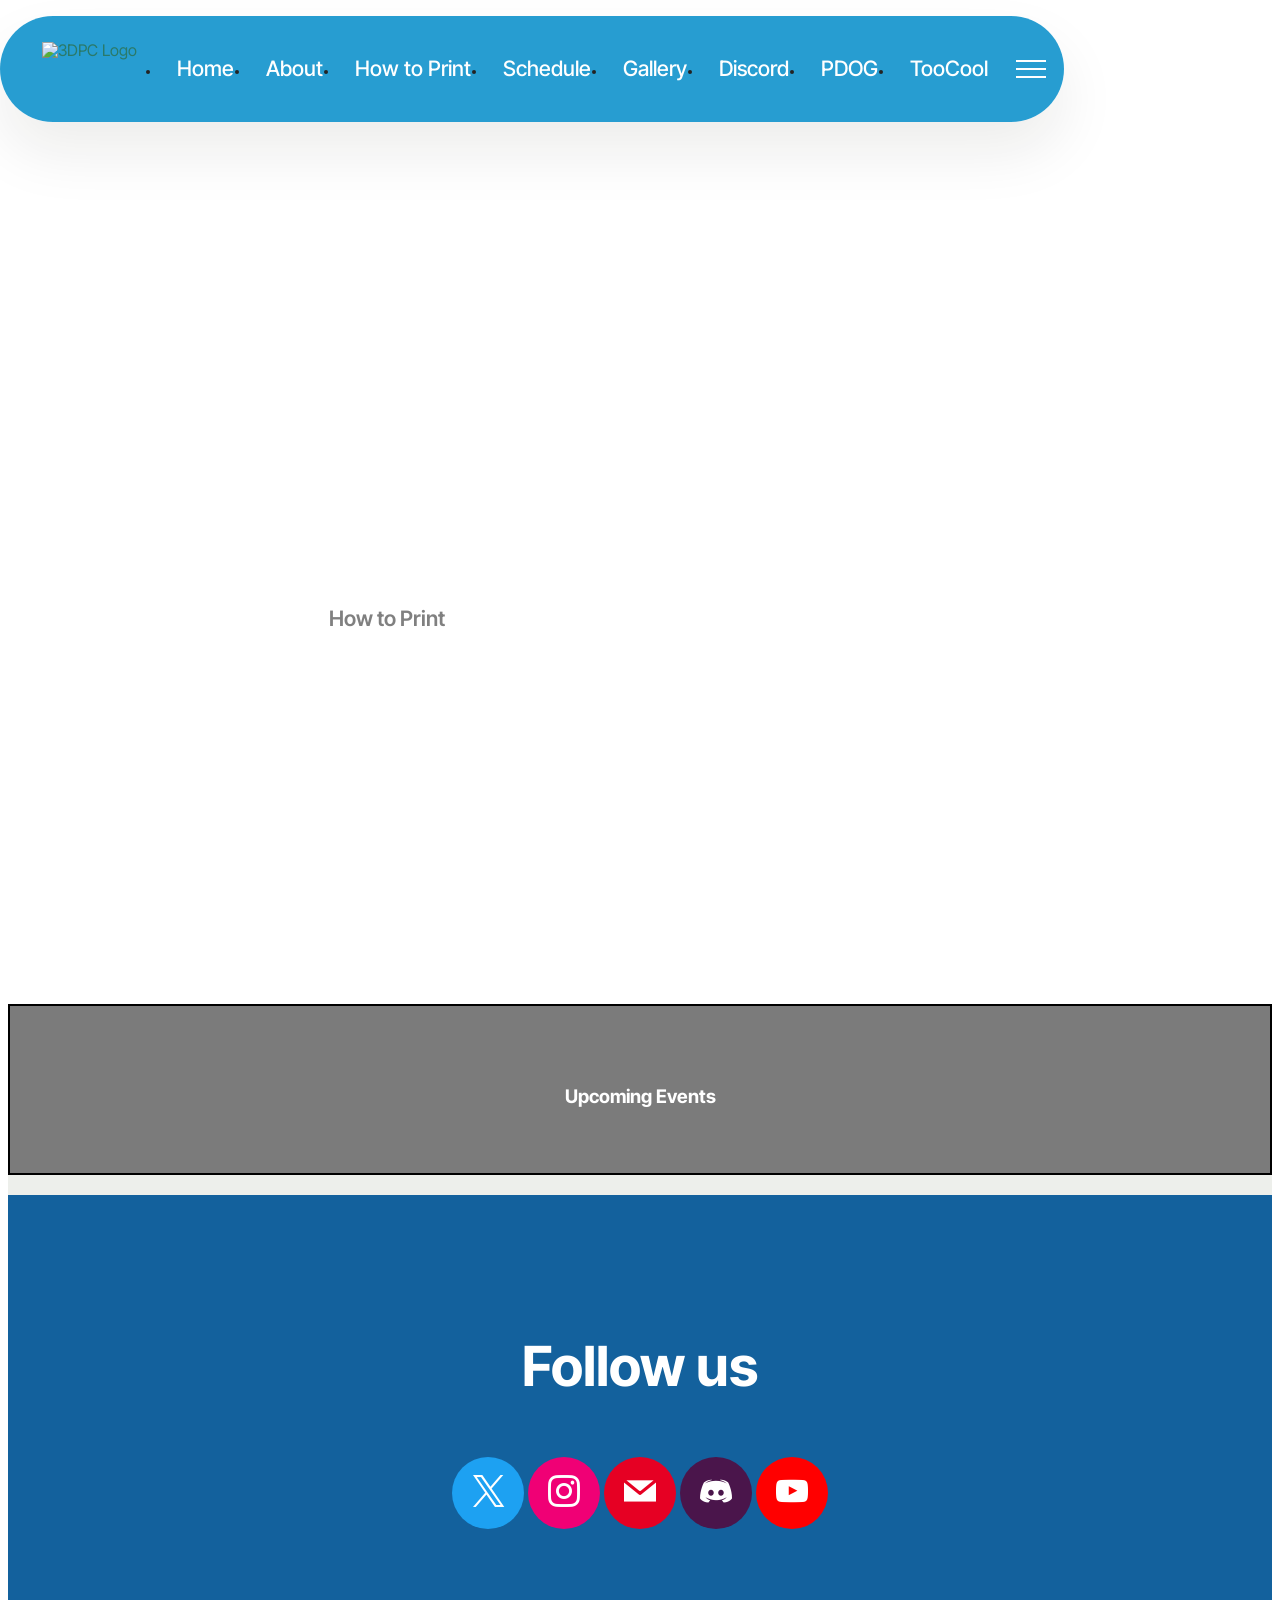
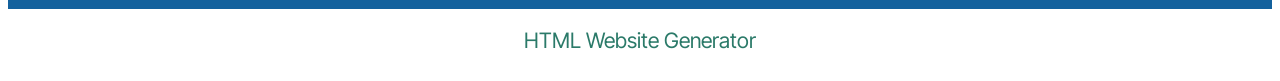
==== index.html @ f6b8c2f3 "create github pages" ====
<!DOCTYPE html>
<html  >
<head>
  <!-- Site made with Mobirise Website Builder v6.1.12, https://mobirise.com -->
  <meta charset="UTF-8">
  <meta http-equiv="X-UA-Compatible" content="IE=edge">
  <meta name="generator" content="Mobirise v6.1.12, mobirise.com">
  <meta name="viewport" content="width=device-width, initial-scale=1, minimum-scale=1">
  <link rel="shortcut icon" href="assets/images/3dpc-circle-gradient.png" type="image/x-icon">
  <meta name="description" content="">
  
  
  <title>Home</title>
  <link rel="stylesheet" href="assets/web/assets/mobirise-icons2/mobirise2.css">
  <link rel="stylesheet" href="assets/bootstrap/css/bootstrap.min.css">
  <link rel="stylesheet" href="assets/parallax/jarallax.css">
  <link rel="stylesheet" href="assets/animatecss/animate.css">
  <link rel="stylesheet" href="assets/dropdown/css/style.css">
  <link rel="stylesheet" href="assets/socicon/css/styles.css">
  <link rel="stylesheet" href="assets/theme/css/style.css">
  <link rel="preload" href="https://fonts.googleapis.com/css?family=Inter+Tight:100,200,300,400,500,600,700,800,900,100i,200i,300i,400i,500i,600i,700i,800i,900i&display=swap" as="style" onload="this.onload=null;this.rel='stylesheet'">
  <noscript><link rel="stylesheet" href="https://fonts.googleapis.com/css?family=Inter+Tight:100,200,300,400,500,600,700,800,900,100i,200i,300i,400i,500i,600i,700i,800i,900i&display=swap"></noscript>
  <link rel="preload" as="style" href="assets/mobirise/css/mbr-additional.css?v=zUuPQo"><link rel="stylesheet" href="assets/mobirise/css/mbr-additional.css?v=zUuPQo" type="text/css">

  
  
  
</head>
<body>
  
  <section data-bs-version="5.1" class="menu menu1 cid-uEiCgQbyLP" once="menu" id="menu01-25">
	

	<nav class="navbar navbar-dropdown navbar-fixed-top navbar-expand-lg">
		<div class="container">
			<div class="navbar-brand">
				<span class="navbar-logo">
					<a href="index.html">
						<img src="assets/images/purdue-3dpc-logo-white-text.png" alt="3DPC Logo" style="height: 3.4rem;">
					</a>
				</span>
				
			</div>
			<button class="navbar-toggler" type="button" data-toggle="collapse" data-bs-toggle="collapse" data-target="#navbarSupportedContent" data-bs-target="#navbarSupportedContent" aria-controls="navbarNavAltMarkup" aria-expanded="false" aria-label="Toggle navigation">
				<div class="hamburger">
					<span></span>
					<span></span>
					<span></span>
					<span></span>
				</div>
			</button>
			<div class="collapse navbar-collapse" id="navbarSupportedContent">
				<ul class="navbar-nav nav-dropdown nav-right" data-app-modern-menu="true"><li class="nav-item">
						<a class="nav-link link text-danger text-primary display-4" href="index.html">Home<br></a>
					</li><li class="nav-item"><a class="nav-link link text-danger text-primary display-4" href="about.html">About</a></li><li class="nav-item"><a class="nav-link link text-danger text-primary display-4" href="support.html">How to Print<br></a></li>
					<li class="nav-item">
						<a class="nav-link link text-danger text-primary display-4" href="schedule.html" aria-expanded="false">Schedule</a>
					</li><li class="nav-item"><a class="nav-link link text-danger text-primary display-4" href="gallery.html">Gallery</a></li>
          <li class="nav-item"><a class="nav-link link text-danger text-primary display-4" href="https://discord.com/invite/emHWMM7f5C" target="_blank">Discord</a></li>
          <li class="nav-item"><a class="nav-link link text-danger text-primary display-4" href="https://dayofgiving.purdue.edu/donate?campaign_id=237821" target="_blank">PDOG</a></li>
          <li class="nav-item"><a class="nav-link link text-danger text-primary display-4" href="https://www.toocoolpurdue.com/TooCOOLPurdueWL/vECLiveStudentOrganization/ShowLiveStudentOrganization.aspx" target="_blank">TooCool</a></li></ul>
				
				
			</div>
		</div>
	</nav>
</section>

<section data-bs-version="5.1" class="header09 cid-u1RU1ZaH9t mbr-fullscreen" id="header09-2b">
	
	
	<div class="container">
		<div class="row">
			<div class="content-wrap col-12 col-md-8">
				<h1 class="mbr-section-title mbr-fonts-style mbr-white mb-4 display-1"><strong>Think. Design. Create.</strong></h1>
				
				<p class="mbr-fonts-style mbr-text mbr-white mb-4 display-7">The best resource for Student 3D Printing at Purdue</p>
				<div class="mbr-section-btn"><a class="btn btn-danger display-7" href="support.html">How to Print<br></a></div>
			</div>
		</div>
	</div>
</section>

<section class="mbr-section mbr-section--no-padding cid-uCwDlUfOgY mbr-parallax-background" id="witsec-html-block-2k">



<div class="mbr-overlay" style="opacity: 0.6; background-color: rgb(35, 35, 35);">
</div>

<!-- Place your own code below -->
<div class="container">
  <h3 class="mbr-section-title mbr-fonts-style align-center mb-0 display-3"><strong>Upcoming Events</strong></h3>
</div>
<!-- Place your own code above -->

</section>

<section data-bs-version="5.1" class="form5 cid-uCwdf9puIk" id="form02-2j" data-rv-view="45">
    




    <div id="events-wrapper">
    <!--  ########   Event Cards   ######## -->
      <div id="no-events-msg">
       <!--<h3 >No upcoming events! Please check again later.</h3>-->
      </div>

       

        
</div>

<!-- RSVP Form -->
  <!--
      <section id='rsvp'></section>
        <div class="row justify-content-center event-card">
            <div class="external-date">11/5/2025</div>

              <h3 class="event-header" mbr-theme-style="display-5" mbr-if="showTitle" data-app-selector=".mbr-section-title">
                <b>Vixiv Demo</b>
              </h3>
              <h4 class="event-subtitle" mbr-theme-style="display-7" mbr-if="showSubtitle" data-app-selector=".mbr-section-subtitle">
                  Vixiv will be demoing their AI lattice infill generator, and food will be provided!
                  <br/><br/>
                  <b>Time and Location:</b> Wednesday, November 5, 5:00 PM @ DLR 131
              </h4>

          <div class="event-map-wrapper">
             <iframe class="event-figure col-sm-12" title="Event Location" src="https://www.google.com/maps/embed/v1/place?q=DLR+West+Lafayette,+IN,+USA&key=AIzaSyBFw0Qbyq9zTFTd-tUY6dZWTgaQzuU17R8"></iframe>
          </div>
            <div class="row justify-content-center">
                <form action="https://script.google.com/macros/s/AKfycbz2QvTwsZCJTzpfd3ka3phSLDsEf5-nmOqz1C1M5CnONt8l0gqmEPmf2gwo9P7ZESqx/exec" name="Form Name" method="POST" class="mbr-form form-with-styler" id="rsvp_form">
                        
                    <div class="dragArea row">
                        <div class="col-md col-sm-12 form-group mb-3" data-for="first_name">
                            <input type="text" required name="first_name" placeholder="First Name" data-form-field="first_name" class="form-control" value>
                        </div>
                        <div class="col-md col-sm-12 form-group mb-3" data-for="last_name">
                            <input type="text" required name="last_name" placeholder="Last Name" data-form-field="last_name" class="form-control" value>
                        </div>
                        <div class="col-12 form-group mb-3" data-for="email">
                            <input type="email" required name="email" placeholder="Email" data-form-field="email" class="form-control" value>
                        </div>
                        <div class="col-md form-group mb-3 attending-wrapper form-control" data-for="guests">
                          <div class="attending">
                            <span>Will you be attending?</span>
                            <span>
                              <select class="attending-dropdown" name="attending" required>
                                <option value="In-Person">In-Person</option>
                                <option value="Virtually">Virtually</option>
                                <option value="No">No</option>
                            </select>
                            </span>
                          </div>
                        </div>
                        <div class="col-sm form-group mb-3" data-for="guests">
                            <input name="notes" placeholder="Anything else?" data-form-field="notes" class="form-control">
                        </div>


                        <div mbr-buttons="true" mbr-theme-style="display-7" data-toolbar="-mbrBtnMove,-mbrLink,-mbrBtnRemove,-mbrBtnAdd" class="col-lg-12 col-md-12 col-sm-12 align-center mbr-section-btn form-rsvp-button">
                          <div class="rsvp-wrapper"><button class="btn btn-primary" type="submit">RSVP</button>
                          <img hidden="hidden" id="loading" src="assets/images/loading.gif" alt="Mobirise Website Builder" title>
                          </div>
                        </div>
                       
                        <div>
                          <div hidden="hidden" class="alert alert-success col-12" id="successAlert">Thank you, your response was recorded!</div>
                          <div hidden="hidden" class="alert alert-danger col-12" id="errorAlert">There was a problem with your submission, please try again later!</div>
                        </div>
                    </div>
                    <input hidden="hidden" name="honeypot">
                </form>
                <script>
                  document.getElementById('rsvp_form').addEventListener('submit', function(e) {
                  e.preventDefault(); // Prevent the default full-page submit
                  
                  // Hide both alerts at the beginning of submission
                  let successAlert = document.getElementById('successAlert');
                  let errorAlert = document.getElementById('errorAlert');
                  let loading = document.getElementById('loading')
                  successAlert.hidden = true;
                  errorAlert.hidden = true;
                  loading.hidden=true;


                  const formData = new FormData(this);
                  loading.hidden = false;
                  fetch(this.action, {
                    method: 'POST',
                    body: formData
                  })
                  .then(response => response.json())
                  .then(data => {
                    loading.hidden = true;
                    
                    if (data.result === 'success') {
                      successAlert.hidden = false;
                      setTimeout(() => {
                          successAlert.hidden = true;
                          errorAlert.hidden = true;
                      }, 5000)
                      this.reset();
                    } else {
                      errorAlert.hidden = false;
                      setTimeout(() => {
                          errorAlert.hidden = true;
                          successAlert.hidden = true;
                      }, 5000)        
                    }
                  })
                  .catch(error => {
                    console.error('Error:', error);
                    errorAlert.hidden = false;
                    setTimeout(() => {
                          errorAlert.hidden = true;
                          successAlert.hidden = true;
                      }, 5000)     
                    loading.hidden = true;
                        });
                });
                </script>
            
          </div>
        </div>
      -->
    <!-- End RSVP Form -->




<script type="module">
      import { initializeApp } from 'https://www.gstatic.com/firebasejs/10.8.0/firebase-app.js'
      import { getFirestore, doc, updateDoc, getDoc, onSnapshot,  collection, query, orderBy, limit } from 'https://www.gstatic.com/firebasejs/10.8.0/firebase-firestore.js'
      import { getAuth, signInAnonymously } from 'https://www.gstatic.com/firebasejs/10.8.0/firebase-auth.js';
      updateNoEventsMessage();

      const firebaseConfig = {
        apiKey: "AIzaSyCbFmuNBKIXW091uHm--uRxVSETb6Z0470",
        authDomain: "dpc-bot.firebaseapp.com",
        projectId: "dpc-bot",
        storageBucket: "dpc-bot.firebasestorage.app",
        messagingSenderId: "846436118402",
        appId: "1:846436118402:web:faad5d1e4ee3789f00299b"
      };

      // Initialize Firebase
      const app = initializeApp(firebaseConfig);

      const db = getFirestore(app);
      const auth = getAuth(app);

      signInAnonymously(auth)
        .then((userCredential) => {
          //console.log('User signed in:', userCredential.user);

          // Create a reference to the "events" collection
        const eventsCollection = collection(db, 'events');
        const eventsQuery = query(eventsCollection, orderBy("date", "asc"));

        // Listen for live updates from the collection
        onSnapshot(eventsQuery, (querySnapshot) => {
          querySnapshot.docChanges().forEach((change) => {
            if (change.type === 'added') {
              let data = change.doc.data()
              //console.log('Document added:', data);

              //dynamically render the new element
              createEventCard(data)
            }
            if (change.type === 'removed') {
              //console.log('Document removed:', change.doc.data());

            }
            updateNoEventsMessage();
          });
        });

        })
        .catch((error) => {
          console.error('Error signing in:', error.message);
        });

            
    function createEventCard(eventData) {
        //console.log('### eventData: ', eventData)
        const section = document.getElementById('events-wrapper');

        const card = document.createElement('div');
        card.className = 'row justify-content-center event-card';

        // Date
        const dateDiv = document.createElement('div');
        dateDiv.className = 'external-date';
        dateDiv.textContent = eventData['date-str'];
        card.appendChild(dateDiv);

        // Title
        const title = document.createElement('h3');
        title.className = 'event-header display-5 animate__animated animate__delay-1s animate__fadeIn';
        title.setAttribute('mbr-theme-style', 'display-5');
        title.setAttribute('mbr-if', 'showTitle');
        title.setAttribute('data-app-selector', '.mbr-section-title');

        const titleBold = document.createElement('b');
        titleBold.textContent = eventData.title;
        title.appendChild(titleBold);
        card.appendChild(title);

        // Subtitle
        const subtitle = document.createElement('h4');
        subtitle.className = 'event-subtitle';
        subtitle.setAttribute('mbr-theme-style', 'display-7');
        subtitle.setAttribute('data-app-selector', '.mbr-section-subtitle');

        subtitle.innerHTML = `
            ${eventData.message}<br/><br/>
            <b>Time and Location:</b> ${eventData["time-location"]}
            `

        card.appendChild(subtitle);
      

        // Map
        const mapWrapper = document.createElement('div');
        mapWrapper.className = 'event-map-wrapper';

        const iframe = document.createElement('iframe');
        iframe.className = 'event-figure col-sm-12';
        iframe.title = 'Event Location';
        iframe.src = eventData['map-embed-link'];

        mapWrapper.appendChild(iframe);
        card.appendChild(mapWrapper);

        section.appendChild(card);
    }

    function updateNoEventsMessage() {
      //console.log('updating no events msg')
      const msg = document.getElementById('no-events-msg');
      const section = document.getElementById('events-wrapper');

      const hasCards = section.querySelectorAll('.event-card').length > 0;
      //console.log('no events msg: hasCards is ', hasCards)
      msg.style.display = hasCards ? 'none' : 'block';
    }

    </script>
    
 
</section>

<section data-bs-version="5.1" class="social4 cid-tVYDLZ7uOQ" id="social04-1o">
    
    
    

    <div class="container">
        <div class="media-container-row">
            <div class="col-12">
                <h3 class="mbr-section-title align-center mb-5 mbr-fonts-style display-2">
                    <strong>Follow us</strong>
                </h3>
                <div class="social-list align-center">
                    
                    <a class="iconfont-wrapper bg-twitter m-2" href="https://twitter.com/purdue3DPC" target="_blank">
                        <span class="socicon-twitter socicon"></span>
                    </a>
                    <a class="iconfont-wrapper bg-instagram m-2" href="https://www.instagram.com/p/CzbmPzRuwI0/" target="_blank">
                        <span class="socicon-instagram socicon"></span>
                    </a>
                    <a class="iconfont-wrapper bg-pinterest m-2" href="mailto:print3d@purdue.edu">
                        <span class="socicon-mail socicon"></span>
                    </a>
                    <a class="iconfont-wrapper bg-slack m-2" href="https://discord.com/invite/emHWMM7f5C" target="_blank">
                        <span class="socicon-discord socicon"></span>
                    </a>
                    
                    
                    
                    
                    <a class="iconfont-wrapper bg-youtube m-2" href="https://www.youtube.com/channel/UCDgDetB-p4vP4WPjRTdMjCg" target="_blank">
                        <span class="socicon-youtube socicon"></span>
                    </a>
                    
                </div>
            </div>
        </div>
    </div>
</section><section class="display-7" style="padding: 0;align-items: center;justify-content: center;flex-wrap: wrap;    align-content: center;display: flex;position: relative;height: 4rem;"><a href="https://mobiri.se/3462506" style="flex: 1 1;height: 4rem;position: absolute;width: 100%;z-index: 1;"><img alt="" style="height: 4rem;" src="[data-uri]"></a><p style="margin: 0;text-align: center;" class="display-7">&#8204;</p><a style="z-index:1" href="https://mobirise.com/html-builder.html">HTML Website Generator</a></section><script src="assets/bootstrap/js/bootstrap.bundle.min.js"></script>  <script src="assets/parallax/jarallax.js"></script>  <script src="assets/smoothscroll/smooth-scroll.js"></script>  <script src="assets/ytplayer/index.js"></script>  <script src="assets/dropdown/js/navbar-dropdown.js"></script>  <script src="assets/theme/js/script.js"></script>  
  
  
  <input name="animation" type="hidden">
  </body>
</html>
---- assets/web/assets/mobirise-icons2/mobirise2.css ----
@font-face {
  font-family: 'Moririse2';
  font-display: swap;
  src:  url('mobirise2.eot?f2bix4');
  src:  url('mobirise2.eot?f2bix4#iefix') format('embedded-opentype'),
    url('mobirise2.woff2?f2bix4') format('woff2'),
    url('mobirise2.woff?f2bix4') format('woff'),
    url('mobirise2.ttf?f2bix4') format('truetype'),
    url('mobirise2.svg?f2bix4#mobirise2') format('svg');
  font-weight: normal;
  font-style: normal;
}

[class^="mobi-"], [class*=" mobi-"] {
  /* use !important to prevent issues with browser extensions that change fonts */
  font-family: 'Moririse2' !important;
  speak: none;
  font-style: normal;
  font-weight: normal;
  font-variant: normal;
  text-transform: none;
  line-height: 1;

  /* Better Font Rendering =========== */
  -webkit-font-smoothing: antialiased;
  -moz-osx-font-smoothing: grayscale;
}

.mobi-mbri-add-submenu:before {
  content: "\e900";
}
.mobi-mbri-alert:before {
  content: "\e901";
}
.mobi-mbri-align-center:before {
  content: "\e902";
}
.mobi-mbri-align-justify:before {
  content: "\e903";
}
.mobi-mbri-align-left:before {
  content: "\e904";
}
.mobi-mbri-align-right:before {
  content: "\e905";
}
.mobi-mbri-android:before {
  content: "\e906";
}
.mobi-mbri-apple:before {
  content: "\e907";
}
.mobi-mbri-arrow-down:before {
  content: "\e908";
}
.mobi-mbri-arrow-next:before {
  content: "\e909";
}
.mobi-mbri-arrow-prev:before {
  content: "\e90a";
}
.mobi-mbri-arrow-up:before {
  content: "\e90b";
}
.mobi-mbri-bold:before {
  content: "\e90c";
}
.mobi-mbri-bookmark:before {
  content: "\e90d";
}
.mobi-mbri-bootstrap:before {
  content: "\e90e";
}
.mobi-mbri-briefcase:before {
  content: "\e90f";
}
.mobi-mbri-browse:before {
  content: "\e910";
}
.mobi-mbri-bulleted-list:before {
  content: "\e911";
}
.mobi-mbri-calendar:before {
  content: "\e912";
}
.mobi-mbri-camera:before {
  content: "\e913";
}
.mobi-mbri-cart-add:before {
  content: "\e914";
}
.mobi-mbri-cart-full:before {
  content: "\e915";
}
.mobi-mbri-cash:before {
  content: "\e916";
}
.mobi-mbri-change-style:before {
  content: "\e917";
}
.mobi-mbri-chat:before {
  content: "\e918";
}
.mobi-mbri-clock:before {
  content: "\e919";
}
.mobi-mbri-close:before {
  content: "\e91a";
}
.mobi-mbri-cloud:before {
  content: "\e91b";
}
.mobi-mbri-code:before {
  content: "\e91c";
}
.mobi-mbri-contact-form:before {
  content: "\e91d";
}
.mobi-mbri-credit-card:before {
  content: "\e91e";
}
.mobi-mbri-cursor-click:before {
  content: "\e91f";
}
.mobi-mbri-cust-feedback:before {
  content: "\e920";
}
.mobi-mbri-database:before {
  content: "\e921";
}
.mobi-mbri-delivery:before {
  content: "\e922";
}
.mobi-mbri-desktop:before {
  content: "\e923";
}
.mobi-mbri-devices:before {
  content: "\e924";
}
.mobi-mbri-down:before {
  content: "\e925";
}
.mobi-mbri-download-2:before {
  content: "\e926";
}
.mobi-mbri-download:before {
  content: "\e927";
}
.mobi-mbri-drag-n-drop-2:before {
  content: "\e928";
}
.mobi-mbri-drag-n-drop:before {
  content: "\e929";
}
.mobi-mbri-edit-2:before {
  content: "\e92a";
}
.mobi-mbri-edit:before {
  content: "\e92b";
}
.mobi-mbri-error:before {
  content: "\e92c";
}
.mobi-mbri-extension:before {
  content: "\e92d";
}
.mobi-mbri-features:before {
  content: "\e92e";
}
.mobi-mbri-file:before {
  content: "\e92f";
}
.mobi-mbri-flag:before {
  content: "\e930";
}
.mobi-mbri-folder:before {
  content: "\e931";
}
.mobi-mbri-gift:before {
  content: "\e932";
}
.mobi-mbri-github:before {
  content: "\e933";
}
.mobi-mbri-globe-2:before {
  content: "\e934";
}
.mobi-mbri-globe:before {
  content: "\e935";
}
.mobi-mbri-growing-chart:before {
  content: "\e936";
}
.mobi-mbri-hearth:before {
  content: "\e937";
}
.mobi-mbri-help:before {
  content: "\e938";
}
.mobi-mbri-home:before {
  content: "\e939";
}
.mobi-mbri-hot-cup:before {
  content: "\e93a";
}
.mobi-mbri-idea:before {
  content: "\e93b";
}
.mobi-mbri-image-gallery:before {
  content: "\e93c";
}
.mobi-mbri-image-slider:before {
  content: "\e93d";
}
.mobi-mbri-info:before {
  content: "\e93e";
}
.mobi-mbri-italic:before {
  content: "\e93f";
}
.mobi-mbri-key:before {
  content: "\e940";
}
.mobi-mbri-laptop:before {
  content: "\e941";
}
.mobi-mbri-layers:before {
  content: "\e942";
}
.mobi-mbri-left-right:before {
  content: "\e943";
}
.mobi-mbri-left:before {
  content: "\e944";
}
.mobi-mbri-letter:before {
  content: "\e945";
}
.mobi-mbri-like:before {
  content: "\e946";
}
.mobi-mbri-link:before {
  content: "\e947";
}
.mobi-mbri-lock:before {
  content: "\e948";
}
.mobi-mbri-login:before {
  content: "\e949";
}
.mobi-mbri-logout:before {
  content: "\e94a";
}
.mobi-mbri-magic-stick:before {
  content: "\e94b";
}
.mobi-mbri-map-pin:before {
  content: "\e94c";
}
.mobi-mbri-menu:before {
  content: "\e94d";
}
.mobi-mbri-mobile-2:before {
  content: "\e94e";
}
.mobi-mbri-mobile-horizontal:before {
  content: "\e94f";
}
.mobi-mbri-mobile:before {
  content: "\e950";
}
.mobi-mbri-mobirise:before {
  content: "\e951";
}
.mobi-mbri-more-horizontal:before {
  content: "\e952";
}
.mobi-mbri-more-vertical:before {
  content: "\e953";
}
.mobi-mbri-music:before {
  content: "\e954";
}
.mobi-mbri-new-file:before {
  content: "\e955";
}
.mobi-mbri-numbered-list:before {
  content: "\e956";
}
.mobi-mbri-opened-folder:before {
  content: "\e957";
}
.mobi-mbri-pages:before {
  content: "\e958";
}
.mobi-mbri-paper-plane:before {
  content: "\e959";
}
.mobi-mbri-paperclip:before {
  content: "\e95a";
}
.mobi-mbri-phone:before {
  content: "\e95b";
}
.mobi-mbri-photo:before {
  content: "\e95c";
}
.mobi-mbri-photos:before {
  content: "\e95d";
}
.mobi-mbri-pin:before {
  content: "\e95e";
}
.mobi-mbri-play:before {
  content: "\e95f";
}
.mobi-mbri-plus:before {
  content: "\e960";
}
.mobi-mbri-preview:before {
  content: "\e961";
}
.mobi-mbri-print:before {
  content: "\e962";
}
.mobi-mbri-protect:before {
  content: "\e963";
}
.mobi-mbri-question:before {
  content: "\e964";
}
.mobi-mbri-quote-left:before {
  content: "\e965";
}
.mobi-mbri-quote-right:before {
  content: "\e966";
}
.mobi-mbri-redo:before {
  content: "\e967";
}
.mobi-mbri-refresh:before {
  content: "\e968";
}
.mobi-mbri-responsive-2:before {
  content: "\e969";
}
.mobi-mbri-responsive:before {
  content: "\e96a";
}
.mobi-mbri-right:before {
  content: "\e96b";
}
.mobi-mbri-rocket:before {
  content: "\e96c";
}
.mobi-mbri-sad-face:before {
  content: "\e96d";
}
.mobi-mbri-sale:before {
  content: "\e96e";
}
.mobi-mbri-save:before {
  content: "\e96f";
}
.mobi-mbri-search:before {
  content: "\e970";
}
.mobi-mbri-setting-2:before {
  content: "\e971";
}
.mobi-mbri-setting-3:before {
  content: "\e972";
}
.mobi-mbri-setting:before {
  content: "\e973";
}
.mobi-mbri-share:before {
  content: "\e974";
}
.mobi-mbri-shopping-bag:before {
  content: "\e975";
}
.mobi-mbri-shopping-basket:before {
  content: "\e976";
}
.mobi-mbri-shopping-cart:before {
  content: "\e977";
}
.mobi-mbri-sites:before {
  content: "\e978";
}
.mobi-mbri-smile-face:before {
  content: "\e979";
}
.mobi-mbri-speed:before {
  content: "\e97a";
}
.mobi-mbri-star:before {
  content: "\e97b";
}
.mobi-mbri-success:before {
  content: "\e97c";
}
.mobi-mbri-sun:before {
  content: "\e97d";
}
.mobi-mbri-sun2:before {
  content: "\e97e";
}
.mobi-mbri-tablet-vertical:before {
  content: "\e97f";
}
.mobi-mbri-tablet:before {
  content: "\e980";
}
.mobi-mbri-target:before {
  content: "\e981";
}
.mobi-mbri-timer:before {
  content: "\e982";
}
.mobi-mbri-to-ftp:before {
  content: "\e983";
}
.mobi-mbri-to-local-drive:before {
  content: "\e984";
}
.mobi-mbri-touch-swipe:before {
  content: "\e985";
}
.mobi-mbri-touch:before {
  content: "\e986";
}
.mobi-mbri-trash:before {
  content: "\e987";
}
.mobi-mbri-underline:before {
  content: "\e988";
}
.mobi-mbri-undo:before {
  content: "\e989";
}
.mobi-mbri-unlink:before {
  content: "\e98a";
}
.mobi-mbri-unlock:before {
  content: "\e98b";
}
.mobi-mbri-up-down:before {
  content: "\e98c";
}
.mobi-mbri-up:before {
  content: "\e98d";
}
.mobi-mbri-update:before {
  content: "\e98e";
}
.mobi-mbri-upload-2:before {
  content: "\e98f";
}
.mobi-mbri-upload:before {
  content: "\e990";
}
.mobi-mbri-user-2:before {
  content: "\e991";
}
.mobi-mbri-user:before {
  content: "\e992";
}
.mobi-mbri-users:before {
  content: "\e993";
}
.mobi-mbri-video-play:before {
  content: "\e994";
}
.mobi-mbri-video:before {
  content: "\e995";
}
.mobi-mbri-watch:before {
  content: "\e996";
}
.mobi-mbri-website-theme-2:before {
  content: "\e997";
}
.mobi-mbri-website-theme:before {
  content: "\e998";
}
.mobi-mbri-wifi:before {
  content: "\e999";
}
.mobi-mbri-windows:before {
  content: "\e99a";
}
.mobi-mbri-zoom-in:before {
  content: "\e99b";
}
.mobi-mbri-zoom-out:before {
  content: "\e99c";
}
---- assets/dropdown/css/style.css ----
.navbar-dropdown {
  left: 0;
  padding: 0;
  position: absolute;
  right: 0;
  top: 0;
  transition: all 0.45s ease;
  z-index: 1030;
  background: #282828; }
  .navbar-dropdown .navbar-logo {
    margin-right: 0.8rem;
    transition: margin 0.3s ease-in-out;
    vertical-align: middle; }
    .navbar-dropdown .navbar-logo img {
      height: 3.125rem;
      transition: all 0.3s ease-in-out; }
    .navbar-dropdown .navbar-logo.mbr-iconfont {
      font-size: 3.125rem;
      line-height: 3.125rem; }
  .navbar-dropdown .navbar-caption {
    font-weight: 700;
    white-space: normal;
    vertical-align: -4px;
    line-height: 3.125rem !important; }
    .navbar-dropdown .navbar-caption, .navbar-dropdown .navbar-caption:hover {
      color: inherit;
      text-decoration: none; }
  .navbar-dropdown .mbr-iconfont + .navbar-caption {
    vertical-align: -1px; }
  .navbar-dropdown.navbar-fixed-top {
    position: fixed; }
  .navbar-dropdown .navbar-brand span {
    vertical-align: -4px; }
  .navbar-dropdown.bg-color.transparent {
    background: none; }
  .navbar-dropdown.navbar-short .navbar-brand {
    padding: 0.625rem 0; }
    .navbar-dropdown.navbar-short .navbar-brand span {
      vertical-align: -1px; }
  .navbar-dropdown.navbar-short .navbar-caption {
    line-height: 2.375rem !important;
    vertical-align: -2px; }
  .navbar-dropdown.navbar-short .navbar-logo {
    margin-right: 0.5rem; }
    .navbar-dropdown.navbar-short .navbar-logo img {
      height: 2.375rem; }
    .navbar-dropdown.navbar-short .navbar-logo.mbr-iconfont {
      font-size: 2.375rem;
      line-height: 2.375rem; }
  .navbar-dropdown.navbar-short .mbr-table-cell {
    height: 3.625rem; }
  .navbar-dropdown .navbar-close {
    left: 0.6875rem;
    position: fixed;
    top: 0.75rem;
    z-index: 1000; }
  .navbar-dropdown .hamburger-icon {
    content: "";
    display: inline-block;
    vertical-align: middle;
    width: 16px;
    -webkit-box-shadow: 0 -6px 0 1px #282828,0 0 0 1px #282828,0 6px 0 1px #282828;
    -moz-box-shadow: 0 -6px 0 1px #282828,0 0 0 1px #282828,0 6px 0 1px #282828;
    box-shadow: 0 -6px 0 1px #282828,0 0 0 1px #282828,0 6px 0 1px #282828; }

.dropdown-menu .dropdown-toggle[data-toggle="dropdown-submenu"]::after {
  border-bottom: 0.35em solid transparent;
  border-left: 0.35em solid;
  border-right: 0;
  border-top: 0.35em solid transparent;
  margin-left: 0.3rem; }

.dropdown-menu .dropdown-item:focus {
  outline: 0; }

.nav-dropdown {
  font-size: 0.75rem;
  font-weight: 500;
  height: auto !important; }
  .nav-dropdown .nav-btn {
    padding-left: 1rem; }
  .nav-dropdown .link {
    margin: .667em 1.667em;
    font-weight: 500;
    padding: 0;
    transition: color .2s ease-in-out; }
    .nav-dropdown .link.dropdown-toggle {
      margin-right: 2.583em; }
      .nav-dropdown .link.dropdown-toggle::after {
        margin-left: .25rem;
        border-top: 0.35em solid;
        border-right: 0.35em solid transparent;
        border-left: 0.35em solid transparent;
        border-bottom: 0; }
      .nav-dropdown .link.dropdown-toggle[aria-expanded="true"] {
        margin: 0;
        padding: 0.667em 3.263em  0.667em 1.667em; }
  .nav-dropdown .link::after,
  .nav-dropdown .dropdown-item::after {
    color: inherit; }
  .nav-dropdown .btn {
    font-size: 0.75rem;
    font-weight: 700;
    letter-spacing: 0;
    margin-bottom: 0;
    padding-left: 1.25rem;
    padding-right: 1.25rem; }
  .nav-dropdown .dropdown-menu {
    border-radius: 0;
    border: 0;
    left: 0;
    margin: 0;
    padding-bottom: 1.25rem;
    padding-top: 1.25rem;
    position: relative; }
  .nav-dropdown .dropdown-submenu {
    margin-left: 0.125rem;
    top: 0; }
  .nav-dropdown .dropdown-item {
    font-weight: 500;
    line-height: 2;
    padding: 0.3846em 4.615em 0.3846em 1.5385em;
    position: relative;
    transition: color .2s ease-in-out, background-color .2s ease-in-out; }
    .nav-dropdown .dropdown-item::after {
      margin-top: -0.3077em;
      position: absolute;
      right: 1.1538em;
      top: 50%; }
    .nav-dropdown .dropdown-item:focus, .nav-dropdown .dropdown-item:hover {
      background: none; }

@media (max-width: 767px) {
  .nav-dropdown.navbar-toggleable-sm {
    bottom: 0;
    display: none;
    left: 0;
    overflow-x: hidden;
    position: fixed;
    top: 0;
    transform: translateX(-100%);
    -ms-transform: translateX(-100%);
    -webkit-transform: translateX(-100%);
    width: 18.75rem;
    z-index: 999; } }
.nav-dropdown.navbar-toggleable-xl {
  bottom: 0;
  display: none;
  left: 0;
  overflow-x: hidden;
  position: fixed;
  top: 0;
  transform: translateX(-100%);
  -ms-transform: translateX(-100%);
  -webkit-transform: translateX(-100%);
  width: 18.75rem;
  z-index: 999; }

.nav-dropdown-sm {
  display: block !important;
  overflow-x: hidden;
  overflow: auto;
  padding-top: 3.875rem; }
  .nav-dropdown-sm::after {
    content: "";
    display: block;
    height: 3rem;
    width: 100%; }
  .nav-dropdown-sm.collapse.in ~ .navbar-close {
    display: block !important; }
  .nav-dropdown-sm.collapsing, .nav-dropdown-sm.collapse.in {
    transform: translateX(0);
    -ms-transform: translateX(0);
    -webkit-transform: translateX(0);
    transition: all 0.25s ease-out;
    -webkit-transition: all 0.25s ease-out;
    background: #282828; }
  .nav-dropdown-sm.collapsing[aria-expanded="false"] {
    transform: translateX(-100%);
    -ms-transform: translateX(-100%);
    -webkit-transform: translateX(-100%); }
  .nav-dropdown-sm .nav-item {
    display: block;
    margin-left: 0 !important;
    padding-left: 0; }
  .nav-dropdown-sm .link,
  .nav-dropdown-sm .dropdown-item {
    border-top: 1px dotted rgba(255, 255, 255, 0.1);
    font-size: 0.8125rem;
    line-height: 1.6;
    margin: 0 !important;
    padding: 0.875rem 2.4rem 0.875rem 1.5625rem !important;
    position: relative;
    white-space: normal; }
    .nav-dropdown-sm .link:focus, .nav-dropdown-sm .link:hover,
    .nav-dropdown-sm .dropdown-item:focus,
    .nav-dropdown-sm .dropdown-item:hover {
      background: rgba(0, 0, 0, 0.2) !important;
      color: #c0a375; }
  .nav-dropdown-sm .nav-btn {
    position: relative;
    padding: 1.5625rem 1.5625rem 0 1.5625rem; }
    .nav-dropdown-sm .nav-btn::before {
      border-top: 1px dotted rgba(255, 255, 255, 0.1);
      content: "";
      left: 0;
      position: absolute;
      top: 0;
      width: 100%; }
    .nav-dropdown-sm .nav-btn + .nav-btn {
      padding-top: 0.625rem; }
      .nav-dropdown-sm .nav-btn + .nav-btn::before {
        display: none; }
  .nav-dropdown-sm .btn {
    padding: 0.625rem 0; }
  .nav-dropdown-sm .dropdown-toggle[data-toggle="dropdown-submenu"]::after {
    margin-left: .25rem;
    border-top: 0.35em solid;
    border-right: 0.35em solid transparent;
    border-left: 0.35em solid transparent;
    border-bottom: 0; }
  .nav-dropdown-sm .dropdown-toggle[data-toggle="dropdown-submenu"][aria-expanded="true"]::after {
    border-top: 0;
    border-right: 0.35em solid transparent;
    border-left: 0.35em solid transparent;
    border-bottom: 0.35em solid; }
  .nav-dropdown-sm .dropdown-menu {
    margin: 0;
    padding: 0;
    position: relative;
    top: 0;
    left: 0;
    width: 100%;
    border: 0;
    float: none;
    border-radius: 0;
    background: none; }
  .nav-dropdown-sm .dropdown-submenu {
    left: 100%;
    margin-left: 0.125rem;
    margin-top: -1.25rem;
    top: 0; }

.navbar-toggleable-sm .nav-dropdown .dropdown-menu {
  position: absolute; }

.navbar-toggleable-sm .nav-dropdown .dropdown-submenu {
  left: 100%;
  margin-left: 0.125rem;
  margin-top: -1.25rem;
  top: 0; }

.navbar-toggleable-sm.opened .nav-dropdown .dropdown-menu {
  position: relative; }

.navbar-toggleable-sm.opened .nav-dropdown .dropdown-submenu {
  left: 0;
  margin-left: 00rem;
  margin-top: 0rem;
  top: 0; }

.is-builder .nav-dropdown.collapsing {
  transition: none !important; }
---- assets/socicon/css/styles.css ----
@charset "UTF-8";

@font-face {
  font-family: 'Socicon';
  src:  url('../fonts/socicon.eot');
  src:  url('../fonts/socicon.eot?#iefix') format('embedded-opentype'),
    url('../fonts/socicon.woff2') format('woff2'),
    url('../fonts/socicon.ttf') format('truetype'),
    url('../fonts/socicon.woff') format('woff'),
    url('../fonts/socicon.svg#socicon') format('svg');
  font-weight: normal;
  font-style: normal;
  font-display: swap;
}

[data-icon]:before {
  font-family: "socicon" !important;
  content: attr(data-icon);
  font-style: normal !important;
  font-weight: normal !important;
  font-variant: normal !important;
  text-transform: none !important;
  speak: none;
  line-height: 1;
  -webkit-font-smoothing: antialiased;
  -moz-osx-font-smoothing: grayscale;
}

[class^="socicon-"], [class*=" socicon-"] {
  /* use !important to prevent issues with browser extensions that change fonts */
  font-family: 'Socicon' !important;
  speak: none;
  font-style: normal;
  font-weight: normal;
  font-variant: normal;
  text-transform: none;
  line-height: 1;

  /* Better Font Rendering =========== */
  -webkit-font-smoothing: antialiased;
  -moz-osx-font-smoothing: grayscale;
}

.socicon-500px:before {
  content: "\e000";
}
.socicon-8tracks:before {
  content: "\e001";
}
.socicon-airbnb:before {
  content: "\e002";
}
.socicon-alliance:before {
  content: "\e003";
}
.socicon-amazon:before {
  content: "\e004";
}
.socicon-amplement:before {
  content: "\e005";
}
.socicon-android:before {
  content: "\e006";
}
.socicon-angellist:before {
  content: "\e007";
}
.socicon-apple:before {
  content: "\e008";
}
.socicon-appnet:before {
  content: "\e009";
}
.socicon-baidu:before {
  content: "\e00a";
}
.socicon-bandcamp:before {
  content: "\e00b";
}
.socicon-battlenet:before {
  content: "\e00c";
}
.socicon-mixer:before {
  content: "\e00d";
}
.socicon-bebee:before {
  content: "\e00e";
}
.socicon-bebo:before {
  content: "\e00f";
}
.socicon-behance:before {
  content: "\e010";
}
.socicon-blizzard:before {
  content: "\e011";
}
.socicon-blogger:before {
  content: "\e012";
}
.socicon-buffer:before {
  content: "\e013";
}
.socicon-chrome:before {
  content: "\e014";
}
.socicon-coderwall:before {
  content: "\e015";
}
.socicon-curse:before {
  content: "\e016";
}
.socicon-dailymotion:before {
  content: "\e017";
}
.socicon-deezer:before {
  content: "\e018";
}
.socicon-delicious:before {
  content: "\e019";
}
.socicon-deviantart:before {
  content: "\e01a";
}
.socicon-diablo:before {
  content: "\e01b";
}
.socicon-digg:before {
  content: "\e01c";
}
.socicon-discord:before {
  content: "\e01d";
}
.socicon-disqus:before {
  content: "\e01e";
}
.socicon-douban:before {
  content: "\e01f";
}
.socicon-draugiem:before {
  content: "\e020";
}
.socicon-dribbble:before {
  content: "\e021";
}
.socicon-drupal:before {
  content: "\e022";
}
.socicon-ebay:before {
  content: "\e023";
}
.socicon-ello:before {
  content: "\e024";
}
.socicon-endomodo:before {
  content: "\e025";
}
.socicon-envato:before {
  content: "\e026";
}
.socicon-etsy:before {
  content: "\e027";
}
.socicon-facebook:before {
  content: "\e028";
}
.socicon-feedburner:before {
  content: "\e029";
}
.socicon-filmweb:before {
  content: "\e02a";
}
.socicon-firefox:before {
  content: "\e02b";
}
.socicon-flattr:before {
  content: "\e02c";
}
.socicon-flickr:before {
  content: "\e02d";
}
.socicon-formulr:before {
  content: "\e02e";
}
.socicon-forrst:before {
  content: "\e02f";
}
.socicon-foursquare:before {
  content: "\e030";
}
.socicon-friendfeed:before {
  content: "\e031";
}
.socicon-github:before {
  content: "\e032";
}
.socicon-goodreads:before {
  content: "\e033";
}
.socicon-google:before {
  content: "\e034";
}
.socicon-googlescholar:before {
  content: "\e035";
}
.socicon-googlegroups:before {
  content: "\e036";
}
.socicon-googlephotos:before {
  content: "\e037";
}
.socicon-googleplus:before {
  content: "\e038";
}
.socicon-grooveshark:before {
  content: "\e039";
}
.socicon-hackerrank:before {
  content: "\e03a";
}
.socicon-hearthstone:before {
  content: "\e03b";
}
.socicon-hellocoton:before {
  content: "\e03c";
}
.socicon-heroes:before {
  content: "\e03d";
}
.socicon-smashcast:before {
  content: "\e03e";
}
.socicon-horde:before {
  content: "\e03f";
}
.socicon-houzz:before {
  content: "\e040";
}
.socicon-icq:before {
  content: "\e041";
}
.socicon-identica:before {
  content: "\e042";
}
.socicon-imdb:before {
  content: "\e043";
}
.socicon-instagram:before {
  content: "\e044";
}
.socicon-issuu:before {
  content: "\e045";
}
.socicon-istock:before {
  content: "\e046";
}
.socicon-itunes:before {
  content: "\e047";
}
.socicon-keybase:before {
  content: "\e048";
}
.socicon-lanyrd:before {
  content: "\e049";
}
.socicon-lastfm:before {
  content: "\e04a";
}
.socicon-line:before {
  content: "\e04b";
}
.socicon-linkedin:before {
  content: "\e04c";
}
.socicon-livejournal:before {
  content: "\e04d";
}
.socicon-lyft:before {
  content: "\e04e";
}
.socicon-macos:before {
  content: "\e04f";
}
.socicon-mail:before {
  content: "\e050";
}
.socicon-medium:before {
  content: "\e051";
}
.socicon-meetup:before {
  content: "\e052";
}
.socicon-mixcloud:before {
  content: "\e053";
}
.socicon-modelmayhem:before {
  content: "\e054";
}
.socicon-mumble:before {
  content: "\e055";
}
.socicon-myspace:before {
  content: "\e056";
}
.socicon-newsvine:before {
  content: "\e057";
}
.socicon-nintendo:before {
  content: "\e058";
}
.socicon-npm:before {
  content: "\e059";
}
.socicon-odnoklassniki:before {
  content: "\e05a";
}
.socicon-openid:before {
  content: "\e05b";
}
.socicon-opera:before {
  content: "\e05c";
}
.socicon-outlook:before {
  content: "\e05d";
}
.socicon-overwatch:before {
  content: "\e05e";
}
.socicon-patreon:before {
  content: "\e05f";
}
.socicon-paypal:before {
  content: "\e060";
}
.socicon-periscope:before {
  content: "\e061";
}
.socicon-persona:before {
  content: "\e062";
}
.socicon-pinterest:before {
  content: "\e063";
}
.socicon-play:before {
  content: "\e064";
}
.socicon-player:before {
  content: "\e065";
}
.socicon-playstation:before {
  content: "\e066";
}
.socicon-pocket:before {
  content: "\e067";
}
.socicon-qq:before {
  content: "\e068";
}
.socicon-quora:before {
  content: "\e069";
}
.socicon-raidcall:before {
  content: "\e06a";
}
.socicon-ravelry:before {
  content: "\e06b";
}
.socicon-reddit:before {
  content: "\e06c";
}
.socicon-renren:before {
  content: "\e06d";
}
.socicon-researchgate:before {
  content: "\e06e";
}
.socicon-residentadvisor:before {
  content: "\e06f";
}
.socicon-reverbnation:before {
  content: "\e070";
}
.socicon-rss:before {
  content: "\e071";
}
.socicon-sharethis:before {
  content: "\e072";
}
.socicon-skype:before {
  content: "\e073";
}
.socicon-slideshare:before {
  content: "\e074";
}
.socicon-smugmug:before {
  content: "\e075";
}
.socicon-snapchat:before {
  content: "\e076";
}
.socicon-songkick:before {
  content: "\e077";
}
.socicon-soundcloud:before {
  content: "\e078";
}
.socicon-spotify:before {
  content: "\e079";
}
.socicon-stackexchange:before {
  content: "\e07a";
}
.socicon-stackoverflow:before {
  content: "\e07b";
}
.socicon-starcraft:before {
  content: "\e07c";
}
.socicon-stayfriends:before {
  content: "\e07d";
}
.socicon-steam:before {
  content: "\e07e";
}
.socicon-storehouse:before {
  content: "\e07f";
}
.socicon-strava:before {
  content: "\e080";
}
.socicon-streamjar:before {
  content: "\e081";
}
.socicon-stumbleupon:before {
  content: "\e082";
}
.socicon-swarm:before {
  content: "\e083";
}
.socicon-teamspeak:before {
  content: "\e084";
}
.socicon-teamviewer:before {
  content: "\e085";
}
.socicon-technorati:before {
  content: "\e086";
}
.socicon-telegram:before {
  content: "\e087";
}
.socicon-tripadvisor:before {
  content: "\e088";
}
.socicon-tripit:before {
  content: "\e089";
}
.socicon-triplej:before {
  content: "\e08a";
}
.socicon-tumblr:before {
  content: "\e08b";
}
.socicon-twitch:before {
  content: "\e08c";
}
.socicon-twitter:before {
  content: "\e08d";
}
.socicon-uber:before {
  content: "\e08e";
}
.socicon-ventrilo:before {
  content: "\e08f";
}
.socicon-viadeo:before {
  content: "\e090";
}
.socicon-viber:before {
  content: "\e091";
}
.socicon-viewbug:before {
  content: "\e092";
}
.socicon-vimeo:before {
  content: "\e093";
}
.socicon-vine:before {
  content: "\e094";
}
.socicon-vkontakte:before {
  content: "\e095";
}
.socicon-warcraft:before {
  content: "\e096";
}
.socicon-wechat:before {
  content: "\e097";
}
.socicon-weibo:before {
  content: "\e098";
}
.socicon-whatsapp:before {
  content: "\e099";
}
.socicon-wikipedia:before {
  content: "\e09a";
}
.socicon-windows:before {
  content: "\e09b";
}
.socicon-wordpress:before {
  content: "\e09c";
}
.socicon-wykop:before {
  content: "\e09d";
}
.socicon-xbox:before {
  content: "\e09e";
}
.socicon-xing:before {
  content: "\e09f";
}
.socicon-yahoo:before {
  content: "\e0a0";
}
.socicon-yammer:before {
  content: "\e0a1";
}
.socicon-yandex:before {
  content: "\e0a2";
}
.socicon-yelp:before {
  content: "\e0a3";
}
.socicon-younow:before {
  content: "\e0a4";
}
.socicon-youtube:before {
  content: "\e0a5";
}
.socicon-zapier:before {
  content: "\e0a6";
}
.socicon-zerply:before {
  content: "\e0a7";
}
.socicon-zomato:before {
  content: "\e0a8";
}
.socicon-zynga:before {
  content: "\e0a9";
}
.socicon-bluesky:before {
  content: "\e0aa";
}
.socicon-threads:before {
  content: "\e0ab";
}
.socicon-spreadshirt:before {
  content: "\e901";
}
.socicon-gamejolt:before {
  content: "\e902";
}
.socicon-trello:before {
  content: "\e903";
}
.socicon-tunein:before {
  content: "\e904";
}
.socicon-bloglovin:before {
  content: "\e905";
}
.socicon-gamewisp:before {
  content: "\e906";
}
.socicon-messenger:before {
  content: "\e907";
}
.socicon-pandora:before {
  content: "\e908";
}
.socicon-augment:before {
  content: "\e909";
}
.socicon-bitbucket:before {
  content: "\e90a";
}
.socicon-fyuse:before {
  content: "\e90b";
}
.socicon-yt-gaming:before {
  content: "\e90c";
}
.socicon-sketchfab:before {
  content: "\e90d";
}
.socicon-mobcrush:before {
  content: "\e90e";
}
.socicon-microsoft:before {
  content: "\e90f";
}
.socicon-realtor:before {
  content: "\e910";
}
.socicon-tidal:before {
  content: "\e911";
}
.socicon-qobuz:before {
  content: "\e912";
}
.socicon-natgeo:before {
  content: "\e913";
}
.socicon-mastodon:before {
  content: "\e914";
}
.socicon-unsplash:before {
  content: "\e915";
}
.socicon-homeadvisor:before {
  content: "\e916";
}
.socicon-angieslist:before {
  content: "\e917";
}
.socicon-codepen:before {
  content: "\e918";
}
.socicon-slack:before {
  content: "\e919";
}
.socicon-openaigym:before {
  content: "\e91a";
}
.socicon-logmein:before {
  content: "\e91b";
}
.socicon-fiverr:before {
  content: "\e91c";
}
.socicon-gotomeeting:before {
  content: "\e91d";
}
.socicon-aliexpress:before {
  content: "\e91e";
}
.socicon-guru:before {
  content: "\e91f";
}
.socicon-appstore:before {
  content: "\e920";
}
.socicon-homes:before {
  content: "\e921";
}
.socicon-zoom:before {
  content: "\e922";
}
.socicon-alibaba:before {
  content: "\e923";
}
.socicon-craigslist:before {
  content: "\e924";
}
.socicon-wix:before {
  content: "\e925";
}
.socicon-redfin:before {
  content: "\e926";
}
.socicon-googlecalendar:before {
  content: "\e927";
}
.socicon-shopify:before {
  content: "\e928";
}
.socicon-freelancer:before {
  content: "\e929";
}
.socicon-seedrs:before {
  content: "\e92a";
}
.socicon-bing:before {
  content: "\e92b";
}
.socicon-doodle:before {
  content: "\e92c";
}
.socicon-bonanza:before {
  content: "\e92d";
}
.socicon-squarespace:before {
  content: "\e92e";
}
.socicon-toptal:before {
  content: "\e92f";
}
.socicon-gust:before {
  content: "\e930";
}
.socicon-ask:before {
  content: "\e931";
}
.socicon-trulia:before {
  content: "\e932";
}
.socicon-loomly:before {
  content: "\e933";
}
.socicon-ghost:before {
  content: "\e934";
}
.socicon-upwork:before {
  content: "\e935";
}
.socicon-fundable:before {
  content: "\e936";
}
.socicon-booking:before {
  content: "\e937";
}
.socicon-googlemaps:before {
  content: "\e938";
}
.socicon-zillow:before {
  content: "\e939";
}
.socicon-niconico:before {
  content: "\e93a";
}
.socicon-toneden:before {
  content: "\e93b";
}
.socicon-crunchbase:before {
  content: "\e93c";
}
.socicon-homefy:before {
  content: "\e93d";
}
.socicon-calendly:before {
  content: "\e93e";
}
.socicon-livemaster:before {
  content: "\e93f";
}
.socicon-udemy:before {
  content: "\e940";
}
.socicon-codered:before {
  content: "\e941";
}
.socicon-origin:before {
  content: "\e942";
}
.socicon-nextdoor:before {
  content: "\e943";
}
.socicon-portfolio:before {
  content: "\e944";
}
.socicon-instructables:before {
  content: "\e945";
}
.socicon-gitlab:before {
  content: "\e946";
}
.socicon-hackernews:before {
  content: "\e947";
}
.socicon-smashwords:before {
  content: "\e948";
}
.socicon-kobo:before {
  content: "\e949";
}
.socicon-bookbub:before {
  content: "\e94a";
}
.socicon-mailru:before {
  content: "\e94b";
}
.socicon-moddb:before {
  content: "\e94c";
}
.socicon-indiedb:before {
  content: "\e94d";
}
.socicon-traxsource:before {
  content: "\e94e";
}
.socicon-gamefor:before {
  content: "\e94f";
}
.socicon-pixiv:before {
  content: "\e950";
}
.socicon-myanimelist:before {
  content: "\e951";
}
.socicon-blackberry:before {
  content: "\e952";
}
.socicon-wickr:before {
  content: "\e953";
}
.socicon-spip:before {
  content: "\e954";
}
.socicon-napster:before {
  content: "\e955";
}
.socicon-beatport:before {
  content: "\e956";
}
.socicon-hackerone:before {
  content: "\e957";
}
.socicon-internet:before {
  content: "\e958";
}
.socicon-ubuntu:before {
  content: "\e959";
}
.socicon-artstation:before {
  content: "\e95a";
}
.socicon-invision:before {
  content: "\e95b";
}
.socicon-torial:before {
  content: "\e95c";
}
.socicon-collectorz:before {
  content: "\e95d";
}
.socicon-seenthis:before {
  content: "\e95e";
}
.socicon-googleplaymusic:before {
  content: "\e95f";
}
.socicon-debian:before {
  content: "\e960";
}
.socicon-filmfreeway:before {
  content: "\e961";
}
.socicon-gnome:before {
  content: "\e962";
}
.socicon-itchio:before {
  content: "\e963";
}
.socicon-jamendo:before {
  content: "\e964";
}
.socicon-mix:before {
  content: "\e965";
}
.socicon-sharepoint:before {
  content: "\e966";
}
.socicon-tinder:before {
  content: "\e967";
}
.socicon-windguru:before {
  content: "\e968";
}
.socicon-cdbaby:before {
  content: "\e969";
}
.socicon-elementaryos:before {
  content: "\e96a";
}
.socicon-stage32:before {
  content: "\e96b";
}
.socicon-tiktok:before {
  content: "\e96c";
}
.socicon-gitter:before {
  content: "\e96d";
}
.socicon-letterboxd:before {
  content: "\e96e";
}
.socicon-threema:before {
  content: "\e96f";
}
.socicon-splice:before {
  content: "\e970";
}
.socicon-metapop:before {
  content: "\e971";
}
.socicon-naver:before {
  content: "\e972";
}
.socicon-remote:before {
  content: "\e973";
}
.socicon-flipboard:before {
  content: "\e974";
}
.socicon-googlehangouts:before {
  content: "\e975";
}
.socicon-dlive:before {
  content: "\e976";
}
.socicon-vsco:before {
  content: "\e977";
}
.socicon-stitcher:before {
  content: "\e978";
}
.socicon-avvo:before {
  content: "\e979";
}
.socicon-redbubble:before {
  content: "\e97a";
}
.socicon-society6:before {
  content: "\e97b";
}
.socicon-zazzle:before {
  content: "\e97c";
}
.socicon-eitaa:before {
  content: "\e97d";
}
.socicon-soroush:before {
  content: "\e97e";
}
.socicon-bale:before {
  content: "\e97f";
}
---- assets/theme/css/style.css ----
@charset "UTF-8";
section {
  background-color: #ffffff;
}

body {
  font-style: normal;
  line-height: 1.5;
  font-weight: 400;
  color: #232323;
  position: relative;
}

button {
  background-color: transparent;
  border-color: transparent;
}

.embla__button,
.carousel-control {
  background-color: #edefea !important;
  opacity: 0.8 !important;
  color: #464845 !important;
  border-color: #edefea !important;
}

.carousel .close,
.modalWindow .close {
  background-color: #edefea !important;
  color: #464845 !important;
  border-color: #edefea !important;
  opacity: 0.8 !important;
}

.carousel .close:hover,
.modalWindow .close:hover {
  opacity: 1 !important;
}

.carousel-indicators li {
  background-color: #edefea !important;
  border: 2px solid #464845 !important;
}

.carousel-indicators li:hover,
.carousel-indicators li:active {
  opacity: 0.8 !important;
}

.embla__button:hover,
.carousel-control:hover {
  background-color: #edefea !important;
  opacity: 1 !important;
}

.modalWindow-video-container {
  height: 80%;
}

section,
.container,
.container-fluid {
  position: relative;
  word-wrap: break-word;
}

a.mbr-iconfont:hover {
  text-decoration: none;
}

.article .lead p,
.article .lead ul,
.article .lead ol,
.article .lead pre,
.article .lead blockquote {
  margin-bottom: 0;
}

a {
  font-style: normal;
  font-weight: 400;
  cursor: pointer;
}
a, a:hover {
  text-decoration: none;
}

.mbr-section-title {
  font-style: normal;
  line-height: 1.3;
}

.mbr-section-subtitle {
  line-height: 1.3;
}

.mbr-text {
  font-style: normal;
  line-height: 1.7;
}

h1,
h2,
h3,
h4,
h5,
h6,
.display-1,
.display-2,
.display-4,
.display-5,
.display-7,
span,
p,
a {
  line-height: 1;
  word-break: break-word;
  word-wrap: break-word;
  font-weight: 400;
}

b,
strong {
  font-weight: bold;
}

input:-webkit-autofill, input:-webkit-autofill:hover, input:-webkit-autofill:focus, input:-webkit-autofill:active {
  transition-delay: 9999s;
  -webkit-transition-property: background-color, color;
  transition-property: background-color, color;
}

textarea[type=hidden] {
  display: none;
}

section {
  background-position: 50% 50%;
  background-repeat: no-repeat;
  background-size: cover;
}
section .mbr-background-video,
section .mbr-background-video-preview {
  position: absolute;
  bottom: 0;
  left: 0;
  right: 0;
  top: 0;
}

.hidden {
  visibility: hidden;
}

.mbr-z-index20 {
  z-index: 20;
}

/*! Base colors */
.mbr-white {
  color: #ffffff;
}

.mbr-black {
  color: #111111;
}

.mbr-bg-white {
  background-color: #ffffff;
}

.mbr-bg-black {
  background-color: #000000;
}

/*! Text-aligns */
.align-left {
  text-align: left;
}

.align-center {
  text-align: center;
}

.align-right {
  text-align: right;
}

/*! Font-weight  */
.mbr-light {
  font-weight: 300;
}

.mbr-regular {
  font-weight: 400;
}

.mbr-semibold {
  font-weight: 500;
}

.mbr-bold {
  font-weight: 700;
}

/*! Media  */
.media-content {
  flex-basis: 100%;
}

.media-container-row {
  display: flex;
  flex-direction: row;
  flex-wrap: wrap;
  justify-content: center;
  align-content: center;
  align-items: start;
}
.media-container-row .media-size-item {
  width: 400px;
}

.media-container-column {
  display: flex;
  flex-direction: column;
  flex-wrap: wrap;
  justify-content: center;
  align-content: center;
  align-items: stretch;
}
.media-container-column > * {
  width: 100%;
}

@media (min-width: 992px) {
  .media-container-row {
    flex-wrap: nowrap;
  }
}
figure {
  margin-bottom: 0;
  overflow: hidden;
}

figure[mbr-media-size] {
  transition: width 0.1s;
}

img,
iframe {
  display: block;
  width: 100%;
}

.card {
  background-color: transparent;
  border: none;
}

.card-box {
  width: 100%;
}

.card-img {
  text-align: center;
  flex-shrink: 0;
  -webkit-flex-shrink: 0;
}

.media {
  max-width: 100%;
  margin: 0 auto;
}

.mbr-figure {
  align-self: center;
}

.media-container > div {
  max-width: 100%;
}

.mbr-figure img,
.card-img img {
  width: 100%;
}

@media (max-width: 991px) {
  .media-size-item {
    width: auto !important;
  }
  .media {
    width: auto;
  }
  .mbr-figure {
    width: 100% !important;
  }
}
/*! Buttons */
.mbr-section-btn {
  margin-left: -0.6rem;
  margin-right: -0.6rem;
  font-size: 0;
}

.btn {
  font-weight: 600;
  border-width: 1px;
  font-style: normal;
  margin: 0.6rem 0.6rem;
  white-space: normal;
  transition: all 0.2s ease-in-out;
  display: inline-flex;
  align-items: center;
  justify-content: center;
  word-break: break-word;
}

.btn-sm {
  font-weight: 600;
  letter-spacing: 0px;
  transition: all 0.3s ease-in-out;
}

.btn-md {
  font-weight: 600;
  letter-spacing: 0px;
  transition: all 0.3s ease-in-out;
}

.btn-lg {
  font-weight: 600;
  letter-spacing: 0px;
  transition: all 0.3s ease-in-out;
}

.btn-form {
  margin: 0;
}
.btn-form:hover {
  cursor: pointer;
}

nav .mbr-section-btn {
  margin-left: 0rem;
  margin-right: 0rem;
}

/*! Btn icon margin */
.btn .mbr-iconfont,
.btn.btn-sm .mbr-iconfont {
  order: 1;
  cursor: pointer;
  margin-left: 0.5rem;
  vertical-align: sub;
}

.btn.btn-md .mbr-iconfont,
.btn.btn-md .mbr-iconfont {
  margin-left: 0.8rem;
}

.mbr-regular {
  font-weight: 400;
}

.mbr-semibold {
  font-weight: 500;
}

.mbr-bold {
  font-weight: 700;
}

[type=submit] {
  -webkit-appearance: none;
}

/*! Full-screen */
.mbr-fullscreen .mbr-overlay {
  min-height: 100vh;
}

.mbr-fullscreen {
  display: flex;
  display: -moz-flex;
  display: -ms-flex;
  display: -o-flex;
  align-items: center;
  min-height: 100vh;
  padding-top: 3rem;
  padding-bottom: 3rem;
}

/*! Map */
.map {
  height: 25rem;
  position: relative;
}
.map iframe {
  width: 100%;
  height: 100%;
}

/*! Scroll to top arrow */
.mbr-arrow-up {
  bottom: 25px;
  right: 90px;
  position: fixed;
  text-align: right;
  z-index: 5000;
  color: #ffffff;
  font-size: 22px;
}

.mbr-arrow-up a {
  background: rgba(0, 0, 0, 0.2);
  border-radius: 50%;
  color: #fff;
  display: inline-block;
  height: 60px;
  width: 60px;
  border: 2px solid #fff;
  outline-style: none !important;
  position: relative;
  text-decoration: none;
  transition: all 0.3s ease-in-out;
  cursor: pointer;
  text-align: center;
}
.mbr-arrow-up a:hover {
  background-color: rgba(0, 0, 0, 0.4);
}
.mbr-arrow-up a i {
  line-height: 60px;
}

.mbr-arrow-up-icon {
  display: block;
  color: #fff;
}

.mbr-arrow-up-icon::before {
  content: "›";
  display: inline-block;
  font-family: serif;
  font-size: 22px;
  line-height: 1;
  font-style: normal;
  position: relative;
  top: 6px;
  left: -4px;
  transform: rotate(-90deg);
}

/*! Arrow Down */
.mbr-arrow {
  position: absolute;
  bottom: 45px;
  left: 50%;
  width: 60px;
  height: 60px;
  cursor: pointer;
  background-color: rgba(80, 80, 80, 0.5);
  border-radius: 50%;
  transform: translateX(-50%);
}
@media (max-width: 767px) {
  .mbr-arrow {
    display: none;
  }
}
.mbr-arrow > a {
  display: inline-block;
  text-decoration: none;
  outline-style: none;
  animation: arrowdown 1.7s ease-in-out infinite;
  color: #ffffff;
}
.mbr-arrow > a > i {
  position: absolute;
  top: -2px;
  left: 15px;
  font-size: 2rem;
}

#scrollToTop a i::before {
  content: "";
  position: absolute;
  display: block;
  border-bottom: 2.5px solid #fff;
  border-left: 2.5px solid #fff;
  width: 27.8%;
  height: 27.8%;
  left: 50%;
  top: 51%;
  transform: translateY(-30%) translateX(-50%) rotate(135deg);
}

@keyframes arrowdown {
  0% {
    transform: translateY(0px);
  }
  50% {
    transform: translateY(-5px);
  }
  100% {
    transform: translateY(0px);
  }
}
@media (max-width: 500px) {
  .mbr-arrow-up {
    left: 0;
    right: 0;
    text-align: center;
  }
}
/*Gradients animation*/
@keyframes gradient-animation {
  from {
    background-position: 0% 100%;
    animation-timing-function: ease-in-out;
  }
  to {
    background-position: 100% 0%;
    animation-timing-function: ease-in-out;
  }
}
.bg-gradient {
  background-size: 200% 200%;
  animation: gradient-animation 5s infinite alternate;
  -webkit-animation: gradient-animation 5s infinite alternate;
}

.menu .navbar-brand {
  display: -webkit-flex;
}
.menu .navbar-brand span {
  display: flex;
  display: -webkit-flex;
}
.menu .navbar-brand .navbar-caption-wrap {
  display: -webkit-flex;
}
.menu .navbar-brand .navbar-logo img {
  display: -webkit-flex;
  width: auto;
}
@media (min-width: 768px) and (max-width: 991px) {
  .menu .navbar-toggleable-sm .navbar-nav {
    display: -ms-flexbox;
  }
}
@media (max-width: 991px) {
  .menu .navbar-collapse {
    max-height: 93.5vh;
  }
  .menu .navbar-collapse.show {
    overflow: auto;
  }
}
@media (min-width: 992px) {
  .menu .navbar-nav.nav-dropdown {
    display: -webkit-flex;
  }
  .menu .navbar-toggleable-sm .navbar-collapse {
    display: -webkit-flex !important;
  }
  .menu .collapsed .navbar-collapse {
    max-height: 93.5vh;
  }
  .menu .collapsed .navbar-collapse.show {
    overflow: auto;
  }
}
@media (max-width: 767px) {
  .menu .navbar-collapse {
    max-height: 80vh;
  }
}

.nav-link .mbr-iconfont {
  margin-right: 0.5rem;
}

.navbar {
  display: -webkit-flex;
  -webkit-flex-wrap: wrap;
  -webkit-align-items: center;
  -webkit-justify-content: space-between;
}

.navbar-collapse {
  -webkit-flex-basis: 100%;
  -webkit-flex-grow: 1;
  -webkit-align-items: center;
}

.nav-dropdown .link {
  padding: 0.667em 1.667em !important;
  margin: 0 !important;
}

.nav {
  display: -webkit-flex;
  -webkit-flex-wrap: wrap;
}

.row {
  display: -webkit-flex;
  -webkit-flex-wrap: wrap;
}

.justify-content-center {
  -webkit-justify-content: center;
}

.form-inline {
  display: -webkit-flex;
}

.card-wrapper {
  -webkit-flex: 1;
}

.carousel-control {
  z-index: 10;
  display: -webkit-flex;
}

.carousel-controls {
  display: -webkit-flex;
}

.media {
  display: -webkit-flex;
}

.form-group:focus {
  outline: none;
}

.jq-selectbox__select {
  padding: 7px 0;
  position: relative;
}

.jq-selectbox__dropdown {
  overflow: hidden;
  border-radius: 10px;
  position: absolute;
  top: 100%;
  left: 0 !important;
  width: 100% !important;
}

.jq-selectbox__trigger-arrow {
  right: 0;
  transform: translateY(-50%);
}

.jq-selectbox li {
  padding: 1.07em 0.5em;
}

input[type=range] {
  padding-left: 0 !important;
  padding-right: 0 !important;
}

.modal-dialog,
.modal-content {
  height: 100%;
}

.modal-dialog .carousel-inner {
  height: calc(100vh - 1.75rem);
}
@media (max-width: 575px) {
  .modal-dialog .carousel-inner {
    height: calc(100vh - 1rem);
  }
}

.carousel-item {
  text-align: center;
}

.carousel-item img {
  margin: auto;
}

.navbar-toggler {
  align-self: flex-start;
  padding: 0.25rem 0.75rem;
  font-size: 1.25rem;
  line-height: 1;
  background: transparent;
  border: 1px solid transparent;
  border-radius: 0.25rem;
}

.navbar-toggler:focus,
.navbar-toggler:hover {
  text-decoration: none;
  box-shadow: none;
}

.navbar-toggler-icon {
  display: inline-block;
  width: 1.5em;
  height: 1.5em;
  vertical-align: middle;
  content: "";
  background: no-repeat center center;
  background-size: 100% 100%;
}

.navbar-toggler-left {
  position: absolute;
  left: 1rem;
}

.navbar-toggler-right {
  position: absolute;
  right: 1rem;
}

.card-img {
  width: auto;
}

.menu .navbar.collapsed:not(.beta-menu) {
  flex-direction: column;
}

.carousel-item.active,
.carousel-item-next,
.carousel-item-prev {
  display: flex;
}

.note-air-layout .dropup .dropdown-menu,
.note-air-layout .navbar-fixed-bottom .dropdown .dropdown-menu {
  bottom: initial !important;
}

html,
body {
  height: auto;
  min-height: 100vh;
}

.dropup .dropdown-toggle::after {
  display: none;
}

.form-asterisk {
  font-family: initial;
  position: absolute;
  top: -2px;
  font-weight: normal;
}

.form-control-label {
  position: relative;
  cursor: pointer;
  margin-bottom: 0.357em;
  padding: 0;
}

.alert {
  color: #ffffff;
  border-radius: 0;
  border: 0;
  font-size: 1.1rem;
  line-height: 1.5;
  margin-bottom: 1.875rem;
  padding: 1.25rem;
  position: relative;
  text-align: center;
}
.alert.alert-form::after {
  background-color: inherit;
  bottom: -7px;
  content: "";
  display: block;
  height: 14px;
  left: 50%;
  margin-left: -7px;
  position: absolute;
  transform: rotate(45deg);
  width: 14px;
}

.form-control {
  background-color: #ffffff;
  background-clip: border-box;
  color: #232323;
  line-height: 1rem !important;
  height: auto;
  padding: 1.2rem 2rem;
  transition: border-color 0.25s ease 0s;
  border: 1px solid transparent !important;
  border-radius: 4px;
  box-shadow: rgba(0, 0, 0, 0.07) 0px 1px 1px 0px, rgba(0, 0, 0, 0.07) 0px 1px 3px 0px, rgba(0, 0, 0, 0.03) 0px 0px 0px 1px;
}
.form-active .form-control:invalid {
  border-color: red;
}

.row > * {
  padding-right: 1rem;
  padding-left: 1rem;
}

form .row {
  margin-left: -0.6rem;
  margin-right: -0.6rem;
}
form .row [class*=col] {
  padding-left: 0.6rem;
  padding-right: 0.6rem;
}

form .mbr-section-btn {
  padding-left: 0.6rem;
  padding-right: 0.6rem;
}

form .form-check-input {
  margin-top: 0.5;
}

textarea.form-control {
  line-height: 1.5rem !important;
}

.form-group {
  margin-bottom: 1.2rem;
}

.form-control,
form .btn {
  min-height: 48px;
}

.gdpr-block label span.textGDPR input[name=gdpr] {
  top: 7px;
}

.form-control:focus {
  box-shadow: none;
}

:focus {
  outline: none;
}

.mbr-overlay {
  background-color: #000;
  bottom: 0;
  left: 0;
  opacity: 0.5;
  position: absolute;
  right: 0;
  top: 0;
  z-index: 0;
  pointer-events: none;
}

blockquote {
  font-style: italic;
  padding: 3rem;
  font-size: 1.09rem;
  position: relative;
  border-left: 3px solid;
}

ul,
ol,
pre,
blockquote {
  margin-bottom: 2.3125rem;
}

.mt-4 {
  margin-top: 2rem !important;
}

.mb-4 {
  margin-bottom: 2rem !important;
}

.container,
.container-fluid {
  padding-left: 16px;
  padding-right: 16px;
}

.row {
  margin-left: -16px;
  margin-right: -16px;
}
.row > [class*=col] {
  padding-left: 16px;
  padding-right: 16px;
}

@media (min-width: 992px) {
  .container-fluid {
    padding-left: 32px;
    padding-right: 32px;
  }
}
@media (max-width: 991px) {
  .mbr-container {
    padding-left: 16px;
    padding-right: 16px;
  }
}
.app-video-wrapper > img {
  opacity: 1;
}

.app-video-wrapper {
  background: transparent;
}

.item {
  position: relative;
}

.dropdown-menu .dropdown-menu {
  left: 100%;
}

.dropdown-item + .dropdown-menu {
  display: none;
}

.dropdown-item:hover + .dropdown-menu,
.dropdown-menu:hover {
  display: block;
}

@media (min-aspect-ratio: 16/9) {
  .mbr-video-foreground {
    height: 300% !important;
    top: -100% !important;
  }
}
@media (max-aspect-ratio: 16/9) {
  .mbr-video-foreground {
    width: 300% !important;
    left: -100% !important;
  }
}.engine {
	position: absolute;
	text-indent: -2400px;
	text-align: center;
	padding: 0;
	top: 0;
	left: -2400px;
}
---- assets/mobirise/css/mbr-additional.css ----
.btn {
  border-width: 2px;
}
img,
.card-wrap,
.card-wrapper,
.video-wrapper,
.mbr-figure iframe,
.google-map iframe,
.slide-content,
.plan,
.card,
.item-wrapper,
.item-wrapper .mbr-overlay {
  border-radius: 0 !important;
}
.video-wrapper {
  overflow: hidden;
}
body {
  font-family: Inter Tight;
}
.display-1 {
  font-family: 'Inter Tight', sans-serif;
  font-size: 5rem;
  line-height: 1;
}
.display-1 > .mbr-iconfont {
  font-size: 6.25rem;
}
.display-2 {
  font-family: 'Inter Tight', sans-serif;
  font-size: 4rem;
  line-height: 1;
}
.display-2 > .mbr-iconfont {
  font-size: 5rem;
}
.display-4 {
  font-family: 'Inter Tight', sans-serif;
  font-size: 1.4rem;
  line-height: 1.5;
}
.display-4 > .mbr-iconfont {
  font-size: 1.75rem;
}
.display-5 {
  font-family: 'Inter Tight', sans-serif;
  font-size: 2.6rem;
  line-height: 1.5;
}
.display-5 > .mbr-iconfont {
  font-size: 3.25rem;
}
.display-7 {
  font-family: 'Inter Tight', sans-serif;
  font-size: 1.4rem;
  line-height: 1.3;
}
.display-7 > .mbr-iconfont {
  font-size: 1.75rem;
}
/* ---- Fluid typography for mobile devices ---- */
/* 1.4 - font scale ratio ( bootstrap == 1.42857 ) */
/* 100vw - current viewport width */
/* (48 - 20)  48 == 48rem == 768px, 20 == 20rem == 320px(minimal supported viewport) */
/* 0.65 - min scale variable, may vary */
@media (max-width: 992px) {
  .display-1 {
    font-size: 4rem;
  }
}
@media (max-width: 768px) {
  .display-1 {
    font-size: 3.5rem;
    font-size: calc( 2.4rem + (5 - 2.4) * ((100vw - 20rem) / (48 - 20)));
    line-height: calc( 1.1 * (2.4rem + (5 - 2.4) * ((100vw - 20rem) / (48 - 20))));
  }
  .display-2 {
    font-size: 3.2rem;
    font-size: calc( 2.05rem + (4 - 2.05) * ((100vw - 20rem) / (48 - 20)));
    line-height: calc( 1.3 * (2.05rem + (4 - 2.05) * ((100vw - 20rem) / (48 - 20))));
  }
  .display-4 {
    font-size: 1.12rem;
    font-size: calc( 1.14rem + (1.4 - 1.14) * ((100vw - 20rem) / (48 - 20)));
    line-height: calc( 1.4 * (1.14rem + (1.4 - 1.14) * ((100vw - 20rem) / (48 - 20))));
  }
  .display-5 {
    font-size: 2.08rem;
    font-size: calc( 1.56rem + (2.6 - 1.56) * ((100vw - 20rem) / (48 - 20)));
    line-height: calc( 1.4 * (1.56rem + (2.6 - 1.56) * ((100vw - 20rem) / (48 - 20))));
  }
  .display-7 {
    font-size: 1.12rem;
    font-size: calc( 1.14rem + (1.4 - 1.14) * ((100vw - 20rem) / (48 - 20)));
    line-height: calc( 1.4 * (1.14rem + (1.4 - 1.14) * ((100vw - 20rem) / (48 - 20))));
  }
}
@media (min-width: 992px) and (max-width: 1400px) {
  .display-1 {
    font-size: 3.5rem;
    font-size: calc( 2.4rem + (5 - 2.4) * ((100vw - 62rem) / (87 - 62)));
    line-height: calc( 1.1 * (2.4rem + (5 - 2.4) * ((100vw - 62rem) / (87 - 62))));
  }
  .display-2 {
    font-size: 3.2rem;
    font-size: calc( 2.05rem + (4 - 2.05) * ((100vw - 62rem) / (87 - 62)));
    line-height: calc( 1.3 * (2.05rem + (4 - 2.05) * ((100vw - 62rem) / (87 - 62))));
  }
  .display-4 {
    font-size: 1.12rem;
    font-size: calc( 1.14rem + (1.4 - 1.14) * ((100vw - 62rem) / (87 - 62)));
    line-height: calc( 1.4 * (1.14rem + (1.4 - 1.14) * ((100vw - 62rem) / (87 - 62))));
  }
  .display-5 {
    font-size: 2.08rem;
    font-size: calc( 1.56rem + (2.6 - 1.56) * ((100vw - 62rem) / (87 - 62)));
    line-height: calc( 1.4 * (1.56rem + (2.6 - 1.56) * ((100vw - 62rem) / (87 - 62))));
  }
  .display-7 {
    font-size: 1.12rem;
    font-size: calc( 1.14rem + (1.4 - 1.14) * ((100vw - 62rem) / (87 - 62)));
    line-height: calc( 1.4 * (1.14rem + (1.4 - 1.14) * ((100vw - 62rem) / (87 - 62))));
  }
}
/* Buttons */
.btn {
  padding: 1.25rem 2rem;
  border-radius: 4px;
}
@media (max-width: 767px) {
  .btn {
    padding: 0.75rem 1.5rem;
  }
}
.btn-sm {
  padding: 0.6rem 1.2rem;
  border-radius: 4px;
}
.btn-md {
  padding: 0.6rem 1.2rem;
  border-radius: 4px;
}
.btn-lg {
  padding: 1.25rem 2rem;
  border-radius: 4px;
}
.bg-primary {
  background-color: #2b7a69 !important;
}
.bg-success {
  background-color: #3a341c !important;
}
.bg-info {
  background-color: #320707 !important;
}
.bg-warning {
  background-color: #a0e2e1 !important;
}
.bg-danger {
  background-color: #ffffff !important;
}
.btn-primary,
.btn-primary:active {
  background-color: #2b7a69 !important;
  border-color: #2b7a69 !important;
  color: #ffffff !important;
  box-shadow: none;
}
.btn-primary:hover,
.btn-primary:focus,
.btn-primary.focus,
.btn-primary.active {
  color: inherit;
  background-color: #38a089 !important;
  border-color: #38a089 !important;
  box-shadow: none;
}
.btn-primary.disabled,
.btn-primary:disabled {
  color: #ffffff !important;
  background-color: #38a089 !important;
  border-color: #38a089 !important;
}
.btn-secondary,
.btn-secondary:active {
  background-color: #ffd7ef !important;
  border-color: #ffd7ef !important;
  color: #d70081 !important;
  box-shadow: none;
}
.btn-secondary:hover,
.btn-secondary:focus,
.btn-secondary.focus,
.btn-secondary.active {
  color: inherit;
  background-color: #ffffff !important;
  border-color: #ffffff !important;
  box-shadow: none;
}
.btn-secondary.disabled,
.btn-secondary:disabled {
  color: #d70081 !important;
  background-color: #ffffff !important;
  border-color: #ffffff !important;
}
.btn-info,
.btn-info:active {
  background-color: #320707 !important;
  border-color: #320707 !important;
  color: #ffffff !important;
  box-shadow: none;
}
.btn-info:hover,
.btn-info:focus,
.btn-info.focus,
.btn-info.active {
  color: inherit;
  background-color: #5f0d0d !important;
  border-color: #5f0d0d !important;
  box-shadow: none;
}
.btn-info.disabled,
.btn-info:disabled {
  color: #ffffff !important;
  background-color: #5f0d0d !important;
  border-color: #5f0d0d !important;
}
.btn-success,
.btn-success:active {
  background-color: #3a341c !important;
  border-color: #3a341c !important;
  color: #ffffff !important;
  box-shadow: none;
}
.btn-success:hover,
.btn-success:focus,
.btn-success.focus,
.btn-success.active {
  color: inherit;
  background-color: #5c532d !important;
  border-color: #5c532d !important;
  box-shadow: none;
}
.btn-success.disabled,
.btn-success:disabled {
  color: #ffffff !important;
  background-color: #5c532d !important;
  border-color: #5c532d !important;
}
.btn-warning,
.btn-warning:active {
  background-color: #a0e2e1 !important;
  border-color: #a0e2e1 !important;
  color: #1f6463 !important;
  box-shadow: none;
}
.btn-warning:hover,
.btn-warning:focus,
.btn-warning.focus,
.btn-warning.active {
  color: inherit;
  background-color: #c7eeed !important;
  border-color: #c7eeed !important;
  box-shadow: none;
}
.btn-warning.disabled,
.btn-warning:disabled {
  color: #1f6463 !important;
  background-color: #c7eeed !important;
  border-color: #c7eeed !important;
}
.btn-danger,
.btn-danger:active {
  background-color: #ffffff !important;
  border-color: #ffffff !important;
  color: #808080 !important;
  box-shadow: none;
}
.btn-danger:hover,
.btn-danger:focus,
.btn-danger.focus,
.btn-danger.active {
  color: inherit;
  background-color: #ffffff !important;
  border-color: #ffffff !important;
  box-shadow: none;
}
.btn-danger.disabled,
.btn-danger:disabled {
  color: #808080 !important;
  background-color: #ffffff !important;
  border-color: #ffffff !important;
}
.btn-white,
.btn-white:active {
  background-color: #eff0ec !important;
  border-color: #eff0ec !important;
  color: #757b62 !important;
  box-shadow: none;
}
.btn-white:hover,
.btn-white:focus,
.btn-white.focus,
.btn-white.active {
  color: inherit;
  background-color: #ffffff !important;
  border-color: #ffffff !important;
  box-shadow: none;
}
.btn-white.disabled,
.btn-white:disabled {
  color: #757b62 !important;
  background-color: #ffffff !important;
  border-color: #ffffff !important;
}
.btn-black,
.btn-black:active {
  background-color: #232323 !important;
  border-color: #232323 !important;
  color: #ffffff !important;
  box-shadow: none;
}
.btn-black:hover,
.btn-black:focus,
.btn-black.focus,
.btn-black.active {
  color: inherit;
  background-color: #3d3d3d !important;
  border-color: #3d3d3d !important;
  box-shadow: none;
}
.btn-black.disabled,
.btn-black:disabled {
  color: #ffffff !important;
  background-color: #3d3d3d !important;
  border-color: #3d3d3d !important;
}
.btn-primary-outline,
.btn-primary-outline:active {
  background-color: transparent !important;
  border-color: #2b7a69;
  color: #2b7a69;
}
.btn-primary-outline:hover,
.btn-primary-outline:focus,
.btn-primary-outline.focus,
.btn-primary-outline.active {
  color: #143a32 !important;
  background-color: transparent !important;
  border-color: #143a32 !important;
  box-shadow: none !important;
}
.btn-primary-outline.disabled,
.btn-primary-outline:disabled {
  color: #ffffff !important;
  background-color: #2b7a69 !important;
  border-color: #2b7a69 !important;
}
.btn-secondary-outline,
.btn-secondary-outline:active {
  background-color: transparent !important;
  border-color: #ffd7ef;
  color: #ffd7ef;
}
.btn-secondary-outline:hover,
.btn-secondary-outline:focus,
.btn-secondary-outline.focus,
.btn-secondary-outline.active {
  color: #ff80cc !important;
  background-color: transparent !important;
  border-color: #ff80cc !important;
  box-shadow: none !important;
}
.btn-secondary-outline.disabled,
.btn-secondary-outline:disabled {
  color: #d70081 !important;
  background-color: #ffd7ef !important;
  border-color: #ffd7ef !important;
}
.btn-info-outline,
.btn-info-outline:active {
  background-color: transparent !important;
  border-color: #320707;
  color: #320707;
}
.btn-info-outline:hover,
.btn-info-outline:focus,
.btn-info-outline.focus,
.btn-info-outline.active {
  color: #000000 !important;
  background-color: transparent !important;
  border-color: #000000 !important;
  box-shadow: none !important;
}
.btn-info-outline.disabled,
.btn-info-outline:disabled {
  color: #ffffff !important;
  background-color: #320707 !important;
  border-color: #320707 !important;
}
.btn-success-outline,
.btn-success-outline:active {
  background-color: transparent !important;
  border-color: #3a341c;
  color: #3a341c;
}
.btn-success-outline:hover,
.btn-success-outline:focus,
.btn-success-outline.focus,
.btn-success-outline.active {
  color: #000000 !important;
  background-color: transparent !important;
  border-color: #000000 !important;
  box-shadow: none !important;
}
.btn-success-outline.disabled,
.btn-success-outline:disabled {
  color: #ffffff !important;
  background-color: #3a341c !important;
  border-color: #3a341c !important;
}
.btn-warning-outline,
.btn-warning-outline:active {
  background-color: transparent !important;
  border-color: #a0e2e1;
  color: #a0e2e1;
}
.btn-warning-outline:hover,
.btn-warning-outline:focus,
.btn-warning-outline.focus,
.btn-warning-outline.active {
  color: #5ececc !important;
  background-color: transparent !important;
  border-color: #5ececc !important;
  box-shadow: none !important;
}
.btn-warning-outline.disabled,
.btn-warning-outline:disabled {
  color: #1f6463 !important;
  background-color: #a0e2e1 !important;
  border-color: #a0e2e1 !important;
}
.btn-danger-outline,
.btn-danger-outline:active {
  background-color: transparent !important;
  border-color: #ffffff;
  color: #ffffff;
}
.btn-danger-outline:hover,
.btn-danger-outline:focus,
.btn-danger-outline.focus,
.btn-danger-outline.active {
  color: #d4d4d4 !important;
  background-color: transparent !important;
  border-color: #d4d4d4 !important;
  box-shadow: none !important;
}
.btn-danger-outline.disabled,
.btn-danger-outline:disabled {
  color: #808080 !important;
  background-color: #ffffff !important;
  border-color: #ffffff !important;
}
.btn-black-outline,
.btn-black-outline:active {
  background-color: transparent !important;
  border-color: #232323;
  color: #232323;
}
.btn-black-outline:hover,
.btn-black-outline:focus,
.btn-black-outline.focus,
.btn-black-outline.active {
  color: #000000 !important;
  background-color: transparent !important;
  border-color: #000000 !important;
  box-shadow: none !important;
}
.btn-black-outline.disabled,
.btn-black-outline:disabled {
  color: #ffffff !important;
  background-color: #232323 !important;
  border-color: #232323 !important;
}
.btn-white-outline,
.btn-white-outline:active {
  background-color: transparent !important;
  border-color: #fafafa;
  color: #fafafa;
}
.btn-white-outline:hover,
.btn-white-outline:focus,
.btn-white-outline.focus,
.btn-white-outline.active {
  color: #cfcfcf !important;
  background-color: transparent !important;
  border-color: #cfcfcf !important;
  box-shadow: none !important;
}
.btn-white-outline.disabled,
.btn-white-outline:disabled {
  color: #7a7a7a !important;
  background-color: #fafafa !important;
  border-color: #fafafa !important;
}
.text-primary {
  color: #2b7a69 !important;
}
.text-secondary {
  color: #ffd7ef !important;
}
.text-success {
  color: #3a341c !important;
}
.text-info {
  color: #320707 !important;
}
.text-warning {
  color: #a0e2e1 !important;
}
.text-danger {
  color: #ffffff !important;
}
.text-white {
  color: #fafafa !important;
}
.text-black {
  color: #232323 !important;
}
a.text-primary:hover,
a.text-primary:focus,
a.text-primary.active {
  color: #102f28 !important;
}
a.text-secondary:hover,
a.text-secondary:focus,
a.text-secondary.active {
  color: #ff71c6 !important;
}
a.text-success:hover,
a.text-success:focus,
a.text-success.active {
  color: #000000 !important;
}
a.text-info:hover,
a.text-info:focus,
a.text-info.active {
  color: #000000 !important;
}
a.text-warning:hover,
a.text-warning:focus,
a.text-warning.active {
  color: #52cac8 !important;
}
a.text-danger:hover,
a.text-danger:focus,
a.text-danger.active {
  color: #cccccc !important;
}
a.text-white:hover,
a.text-white:focus,
a.text-white.active {
  color: #c7c7c7 !important;
}
a.text-black:hover,
a.text-black:focus,
a.text-black.active {
  color: #000000 !important;
}
a[class*="text-"]:not(.nav-link):not(.dropdown-item):not([role]):not(.navbar-caption) {
  transition: 0.2s;
  position: relative;
  background-image: linear-gradient(currentColor 50%, currentColor 50%);
  background-size: 10000px 2px;
  background-repeat: no-repeat;
  background-position: 0 1.2em;
}
.nav-tabs .nav-link.active {
  color: #2b7a69;
}
.nav-tabs .nav-link:not(.active) {
  color: #232323;
}
.alert-success {
  background-color: #70c770;
}
.alert-info {
  background-color: #320707;
}
.alert-warning {
  background-color: #a0e2e1;
}
.alert-danger {
  background-color: #ffffff;
}
.mbr-section-btn .btn:not(.btn-form) {
  border-radius: 100px;
}
.mbr-gallery-filter li a {
  border-radius: 100px !important;
}
.mbr-gallery-filter li.active .btn {
  background-color: #2b7a69;
  border-color: #2b7a69;
  color: #ffffff;
}
.mbr-gallery-filter li.active .btn:focus {
  box-shadow: none;
}
.nav-tabs .nav-link {
  border-radius: 100px !important;
}
a,
a:hover {
  color: #2b7a69;
}
.mbr-plan-header.bg-primary .mbr-plan-subtitle,
.mbr-plan-header.bg-primary .mbr-plan-price-desc {
  color: #5ec6b0;
}
.mbr-plan-header.bg-success .mbr-plan-subtitle,
.mbr-plan-header.bg-success .mbr-plan-price-desc {
  color: #c0b27c;
}
.mbr-plan-header.bg-info .mbr-plan-subtitle,
.mbr-plan-header.bg-info .mbr-plan-price-desc {
  color: #f3abab;
}
.mbr-plan-header.bg-warning .mbr-plan-subtitle,
.mbr-plan-header.bg-warning .mbr-plan-price-desc {
  color: #ffffff;
}
.mbr-plan-header.bg-danger .mbr-plan-subtitle,
.mbr-plan-header.bg-danger .mbr-plan-price-desc {
  color: #ffffff;
}
/* Scroll to top button*/
.scrollToTop_wraper {
  display: none;
}
.form-control {
  font-family: 'Inter Tight', sans-serif;
  font-size: 1.4rem;
  line-height: 1.3;
  font-weight: 400;
  border-radius: 40px !important;
}
.form-control > .mbr-iconfont {
  font-size: 1.75rem;
}
.form-control:hover,
.form-control:focus {
  box-shadow: rgba(0, 0, 0, 0.07) 0px 1px 1px 0px, rgba(0, 0, 0, 0.07) 0px 1px 3px 0px, rgba(0, 0, 0, 0.03) 0px 0px 0px 1px;
  border-color: #2b7a69 !important;
}
.form-control:-webkit-input-placeholder {
  font-family: 'Inter Tight', sans-serif;
  font-size: 1.4rem;
  line-height: 1.3;
  font-weight: 400;
}
.form-control:-webkit-input-placeholder > .mbr-iconfont {
  font-size: 1.75rem;
}
blockquote {
  border-color: #2b7a69;
}
/* Forms */
.mbr-form .input-group-btn .btn {
  border-radius: 100px !important;
}
.mbr-form .input-group-btn .btn:hover {
  box-shadow: 0 10px 40px 0 rgba(0, 0, 0, 0.2);
}
.mbr-form .input-group-btn button[type="submit"] {
  border-radius: 100px !important;
  padding: 1rem 3rem;
}
.mbr-form .input-group-btn button[type="submit"]:hover {
  box-shadow: 0 10px 40px 0 rgba(0, 0, 0, 0.2);
}
.jq-selectbox li:hover,
.jq-selectbox li.selected {
  background-color: #2b7a69;
  color: #ffffff;
}
.jq-number__spin {
  transition: 0.25s ease;
}
.jq-number__spin:hover {
  border-color: #2b7a69;
}
.jq-selectbox .jq-selectbox__trigger-arrow,
.jq-number__spin.minus:after,
.jq-number__spin.plus:after {
  transition: 0.4s;
  border-top-color: #232323;
  border-bottom-color: #232323;
}
.jq-selectbox:hover .jq-selectbox__trigger-arrow,
.jq-number__spin.minus:hover:after,
.jq-number__spin.plus:hover:after {
  border-top-color: #2b7a69;
  border-bottom-color: #2b7a69;
}
.xdsoft_datetimepicker .xdsoft_calendar td.xdsoft_default,
.xdsoft_datetimepicker .xdsoft_calendar td.xdsoft_current,
.xdsoft_datetimepicker .xdsoft_timepicker .xdsoft_time_box > div > div.xdsoft_current {
  color: #ffffff !important;
  background-color: #2b7a69 !important;
  box-shadow: none !important;
}
.xdsoft_datetimepicker .xdsoft_calendar td:hover,
.xdsoft_datetimepicker .xdsoft_timepicker .xdsoft_time_box > div > div:hover {
  color: #000000 !important;
  background: #ffd7ef !important;
  box-shadow: none !important;
}
.lazy-bg {
  background-image: none !important;
}
.lazy-placeholder:not(section),
.lazy-none {
  display: block;
  position: relative;
  padding-bottom: 56.25%;
  width: 100%;
  height: auto;
}
iframe.lazy-placeholder,
.lazy-placeholder:after {
  content: '';
  position: absolute;
  width: 200px;
  height: 200px;
  background: transparent no-repeat center;
  background-size: contain;
  top: 50%;
  left: 50%;
  transform: translateX(-50%) translateY(-50%);
  background-image: url("data:image/svg+xml;charset=UTF-8,%3csvg width='32' height='32' viewBox='0 0 64 64' xmlns='http://www.w3.org/2000/svg' stroke='%232b7a69' %3e%3cg fill='none' fill-rule='evenodd'%3e%3cg transform='translate(16 16)' stroke-width='2'%3e%3ccircle stroke-opacity='.5' cx='16' cy='16' r='16'/%3e%3cpath d='M32 16c0-9.94-8.06-16-16-16'%3e%3canimateTransform attributeName='transform' type='rotate' from='0 16 16' to='360 16 16' dur='1s' repeatCount='indefinite'/%3e%3c/path%3e%3c/g%3e%3c/g%3e%3c/svg%3e");
}
section.lazy-placeholder:after {
  opacity: 0.5;
}
body {
  overflow-x: hidden;
}
a {
  transition: color 0.6s;
}
@media (max-width: 1400px) {
  .container {
    max-width: 100%;
  }
}
@media (max-width: 1400px) and (min-width: 768px) {
  .container {
    padding-left: 32px;
    padding-right: 32px;
  }
}
@media (max-width: 1400px) and (min-width: 768px) {
  .container-fluid {
    padding-left: 32px;
    padding-right: 32px;
  }
}
@media (max-width: 767px) {
  .container-fluid {
    padding-left: 16px;
    padding-right: 16px;
  }
}
*:focus-visible {
  outline: red solid 2px !important;
  outline-offset: 2px !important;
  transition: outline 0.2s ease-in-out;
}
.cid-uEiCgQbyLP {
  z-index: 1000;
  width: 100%;
  position: relative;
}
.cid-uEiCgQbyLP .dropdown-item:before {
  font-family: Moririse2 !important;
  content: "\e966";
  display: inline-block;
  width: 0;
  position: absolute;
  left: 1rem;
  top: 0.5rem;
  margin-right: 0.5rem;
  line-height: 1;
  font-size: inherit;
  vertical-align: middle;
  text-align: center;
  overflow: hidden;
  transform: scale(0, 1);
  transition: all 0.25s ease-in-out;
}
@media (max-width: 767px) {
  .cid-uEiCgQbyLP .navbar-toggler {
    transform: scale(0.8);
  }
}
.cid-uEiCgQbyLP .navbar-brand {
  flex-shrink: 0;
  align-items: center;
  margin-right: 0;
  padding: 10px 0;
  transition: all 0.3s;
  word-break: break-word;
  z-index: 1;
}
.cid-uEiCgQbyLP .navbar-brand img {
  max-width: 100%;
  max-height: 100%;
  border-radius: 0px !important;
}
.cid-uEiCgQbyLP .navbar-brand .navbar-caption {
  line-height: inherit !important;
}
.cid-uEiCgQbyLP .navbar-brand .navbar-logo a {
  outline: none;
}
.cid-uEiCgQbyLP .navbar-nav {
  margin: auto;
  margin-left: 0;
  margin-left: auto;
}
.cid-uEiCgQbyLP .navbar-nav .nav-item {
  padding: 0 !important;
  transition: .3s all !important;
}
.cid-uEiCgQbyLP .navbar-nav .nav-item .nav-link {
  padding: 16px !important;
  margin: 0 !important;
  border-radius: 1rem !important;
  transition: .3s all !important;
}
.cid-uEiCgQbyLP .navbar-nav .nav-item .nav-link:hover {
  background-color: rgba(27, 31, 10, 0.06);
}
.cid-uEiCgQbyLP .navbar-nav .open .nav-link::after {
  transform: rotate(180deg);
}
@media (min-width: 992px) {
  .cid-uEiCgQbyLP .navbar-nav .open .nav-link::before {
    content: "";
    width: 100%;
    height: 20px;
    top: 100%;
    background: transparent;
    position: absolute;
  }
}
.cid-uEiCgQbyLP .navbar-nav .dropdown-item {
  padding: 12px !important;
  border-radius: 0.5rem !important;
  margin: 0 8px !important;
  transition: .3s all !important;
}
.cid-uEiCgQbyLP .navbar-nav .dropdown-item:hover {
  background-color: rgba(27, 31, 10, 0.06);
}
@media (min-width: 992px) {
  .cid-uEiCgQbyLP .navbar-nav {
    padding-left: 1.5rem;
  }
}
.cid-uEiCgQbyLP .nav-link {
  width: fit-content;
  position: relative;
}
.cid-uEiCgQbyLP .navbar-logo {
  padding-left: 2rem;
  margin: 0 !important;
}
@media (max-width: 767px) {
  .cid-uEiCgQbyLP .navbar-logo {
    padding-left: 1rem;
  }
}
.cid-uEiCgQbyLP .navbar-caption {
  padding-left: 1rem;
  padding-right: .5rem;
}
@media (max-width: 767px) {
  .cid-uEiCgQbyLP .nav-dropdown {
    padding-bottom: 0.5rem;
  }
}
.cid-uEiCgQbyLP .nav-dropdown .link.dropdown-toggle::after {
  margin-left: 0.5rem;
  margin-top: 0.2rem;
  transition: .3s all;
}
.cid-uEiCgQbyLP .container {
  display: flex;
  height: 90px;
  padding: 0.5rem 0.6rem;
  flex-wrap: nowrap;
  background: rgba(16, 147, 204, 0.9) !important;
  left: 0;
  right: 0;
  -webkit-box-pack: justify;
  -ms-flex-pack: justify;
  justify-content: flex-end;
  -webkit-box-align: center;
  -webkit-align-items: center;
  -ms-flex-align: center;
  align-items: center;
  border-radius: 100vw;
  margin-top: 1rem;
  background-color: #1093cc;
  box-shadow: 0 30px 60px 0 rgba(27, 31, 10, 0.08);
}
@media (max-width: 992px) {
  .cid-uEiCgQbyLP .container {
    padding-right: 2rem;
  }
}
@media (max-width: 767px) {
  .cid-uEiCgQbyLP .container {
    width: 95%;
    height: 56px !important;
    padding-right: 1rem;
    margin-top: 0rem;
  }
}
.cid-uEiCgQbyLP .iconfont-wrapper {
  color: #000000 !important;
  font-size: 1.5rem;
  padding-right: 0.5rem;
}
.cid-uEiCgQbyLP .dropdown-menu {
  flex-wrap: wrap;
  flex-direction: column;
  max-width: 100%;
  padding: 12px 4px !important;
  border-radius: 1.5rem;
  transition: .3s all !important;
  min-width: auto;
  background: #1093cc;
  background: rgba(16, 147, 204, 0.9) !important;
}
.cid-uEiCgQbyLP .nav-item:focus,
.cid-uEiCgQbyLP .nav-link:focus {
  outline: none;
}
.cid-uEiCgQbyLP .dropdown .dropdown-menu .dropdown-item {
  width: auto;
  transition: all 0.25s ease-in-out;
}
.cid-uEiCgQbyLP .dropdown .dropdown-menu .dropdown-item::after {
  right: 0.5rem;
}
.cid-uEiCgQbyLP .dropdown .dropdown-menu .dropdown-item .mbr-iconfont {
  margin-right: 0.5rem;
  vertical-align: sub;
}
.cid-uEiCgQbyLP .dropdown .dropdown-menu .dropdown-item .mbr-iconfont:before {
  display: inline-block;
  transform: scale(1, 1);
  transition: all 0.25s ease-in-out;
}
.cid-uEiCgQbyLP .collapsed .dropdown-menu .dropdown-item:before {
  display: none;
}
.cid-uEiCgQbyLP .collapsed .dropdown .dropdown-menu .dropdown-item {
  padding: 0.235em 1.5em 0.235em 1.5em !important;
  transition: none;
  margin: 0 !important;
}
.cid-uEiCgQbyLP .navbar {
  min-height: 90px;
  transition: all 0.3s;
  border-bottom: 1px solid transparent;
  background: transparent !important;
  padding: 0 !important;
  border: none !important;
  box-shadow: none !important;
  border-radius: 0 !important;
}
.cid-uEiCgQbyLP .navbar.opened {
  transition: all 0.3s;
}
.cid-uEiCgQbyLP .navbar .dropdown-item {
  padding: 0.5rem 1.8rem;
}
.cid-uEiCgQbyLP .navbar .navbar-logo img {
  width: auto;
}
.cid-uEiCgQbyLP .navbar .navbar-collapse {
  z-index: 1;
  justify-content: flex-end;
}
.cid-uEiCgQbyLP .navbar.collapsed {
  justify-content: center;
}
.cid-uEiCgQbyLP .navbar.collapsed .nav-item .nav-link::before {
  display: none;
}
.cid-uEiCgQbyLP .navbar.collapsed.opened .dropdown-menu {
  top: 0;
}
@media (min-width: 992px) {
  .cid-uEiCgQbyLP .navbar.collapsed.opened:not(.navbar-short) .navbar-collapse {
    max-height: calc(98.5vh - 3.4rem);
  }
}
.cid-uEiCgQbyLP .navbar.collapsed .dropdown-menu .dropdown-submenu {
  left: 0 !important;
}
.cid-uEiCgQbyLP .navbar.collapsed .dropdown-menu .dropdown-item:after {
  right: auto;
}
.cid-uEiCgQbyLP .navbar.collapsed .dropdown-menu .dropdown-toggle[data-toggle="dropdown-submenu"]:after {
  margin-left: 0.5rem;
  margin-top: 0.2rem;
  border-top: 0.35em solid;
  border-right: 0.35em solid transparent;
  border-left: 0.35em solid transparent;
  border-bottom: 0;
  top: 41%;
}
.cid-uEiCgQbyLP .navbar.collapsed ul.navbar-nav li {
  margin: auto;
}
.cid-uEiCgQbyLP .navbar.collapsed .dropdown-menu .dropdown-item {
  padding: 0.25rem 1.5rem;
  text-align: center;
}
.cid-uEiCgQbyLP .navbar.collapsed .icons-menu {
  padding-left: 0;
  padding-right: 0;
  padding-top: 0.5rem;
  padding-bottom: 0.5rem;
}
@media (max-width: 767px) {
  .cid-uEiCgQbyLP .navbar {
    min-height: 72px;
  }
  .cid-uEiCgQbyLP .navbar .navbar-logo img {
    height: 2rem !important;
  }
}
@media (max-width: 991px) {
  .cid-uEiCgQbyLP .navbar .nav-item .nav-link::before {
    display: none;
  }
  .cid-uEiCgQbyLP .navbar.opened .dropdown-menu {
    top: 0;
  }
  .cid-uEiCgQbyLP .navbar .dropdown-menu .dropdown-submenu {
    left: 0 !important;
  }
  .cid-uEiCgQbyLP .navbar .dropdown-menu .dropdown-item:after {
    right: auto;
  }
  .cid-uEiCgQbyLP .navbar .dropdown-menu .dropdown-toggle[data-toggle="dropdown-submenu"]:after {
    margin-left: 0.5rem;
    margin-top: 0.2rem;
    border-top: 0.35em solid;
    border-right: 0.35em solid transparent;
    border-left: 0.35em solid transparent;
    border-bottom: 0;
    top: 40%;
  }
  .cid-uEiCgQbyLP .navbar .dropdown-menu .dropdown-item {
    padding: 0.25rem 1.5rem !important;
    text-align: center;
  }
  .cid-uEiCgQbyLP .navbar .navbar-brand {
    flex-shrink: initial;
    flex-basis: auto;
    word-break: break-word;
    padding-right: 10px;
  }
  .cid-uEiCgQbyLP .navbar .navbar-toggler {
    flex-basis: auto;
  }
  .cid-uEiCgQbyLP .navbar .icons-menu {
    padding-left: 0;
    padding-top: 0.5rem;
    padding-bottom: 0.5rem;
  }
}
.cid-uEiCgQbyLP .navbar.navbar-short .navbar-logo img {
  height: 2rem;
}
.cid-uEiCgQbyLP .dropdown-item.active,
.cid-uEiCgQbyLP .dropdown-item:active {
  background-color: transparent;
}
.cid-uEiCgQbyLP .navbar-expand-lg .navbar-nav .nav-link {
  padding: 0;
}
.cid-uEiCgQbyLP .nav-dropdown .link.dropdown-toggle {
  margin-right: 1.667em;
}
.cid-uEiCgQbyLP .nav-dropdown .link.dropdown-toggle[aria-expanded="true"] {
  margin-right: 0;
  padding: 0.667em 1.667em;
}
.cid-uEiCgQbyLP .navbar.navbar-expand-lg .dropdown .dropdown-menu {
  background: #1093cc;
}
.cid-uEiCgQbyLP .navbar.navbar-expand-lg .dropdown .dropdown-menu .dropdown-submenu {
  margin: 0;
  left: 105%;
  transform: none;
  top: -12px;
}
.cid-uEiCgQbyLP .navbar .dropdown.open > .dropdown-menu {
  display: flex;
}
.cid-uEiCgQbyLP ul.navbar-nav {
  flex-wrap: wrap;
}
.cid-uEiCgQbyLP .navbar-buttons {
  text-align: center;
  min-width: 140px;
}
@media (max-width: 992px) {
  .cid-uEiCgQbyLP .navbar-buttons {
    text-align: left;
  }
}
.cid-uEiCgQbyLP button.navbar-toggler {
  outline: none;
  width: 31px;
  height: 20px;
  cursor: pointer;
  transition: all 0.2s;
  position: relative;
  align-self: center;
}
.cid-uEiCgQbyLP button.navbar-toggler .hamburger span {
  position: absolute;
  right: 0;
  width: 30px;
  height: 2px;
  border-right: 5px;
  background-color: #ffffff;
}
.cid-uEiCgQbyLP button.navbar-toggler .hamburger span:nth-child(1) {
  top: 0;
  transition: all 0.2s;
}
.cid-uEiCgQbyLP button.navbar-toggler .hamburger span:nth-child(2) {
  top: 8px;
  transition: all 0.15s;
}
.cid-uEiCgQbyLP button.navbar-toggler .hamburger span:nth-child(3) {
  top: 8px;
  transition: all 0.15s;
}
.cid-uEiCgQbyLP button.navbar-toggler .hamburger span:nth-child(4) {
  top: 16px;
  transition: all 0.2s;
}
.cid-uEiCgQbyLP nav.opened .hamburger span:nth-child(1) {
  top: 8px;
  width: 0;
  opacity: 0;
  right: 50%;
  transition: all 0.2s;
}
.cid-uEiCgQbyLP nav.opened .hamburger span:nth-child(2) {
  transform: rotate(45deg);
  transition: all 0.25s;
}
.cid-uEiCgQbyLP nav.opened .hamburger span:nth-child(3) {
  transform: rotate(-45deg);
  transition: all 0.25s;
}
.cid-uEiCgQbyLP nav.opened .hamburger span:nth-child(4) {
  top: 8px;
  width: 0;
  opacity: 0;
  right: 50%;
  transition: all 0.2s;
}
.cid-uEiCgQbyLP .navbar-dropdown {
  padding: 0 1rem;
}
.cid-uEiCgQbyLP a.nav-link {
  display: flex;
  align-items: center;
  justify-content: center;
}
.cid-uEiCgQbyLP .icons-menu {
  flex-wrap: nowrap;
  display: flex;
  justify-content: center;
  padding-left: 1rem;
  padding-right: 1rem;
  padding-top: 0.3rem;
  text-align: center;
}
@media (max-width: 992px) {
  .cid-uEiCgQbyLP .icons-menu {
    justify-content: flex-start;
    margin-bottom: .5rem;
  }
}
@media screen and (-ms-high-contrast: active), (-ms-high-contrast: none) {
  .cid-uEiCgQbyLP .navbar {
    height: 70px;
  }
  .cid-uEiCgQbyLP .navbar.opened {
    height: auto;
  }
  .cid-uEiCgQbyLP .nav-item .nav-link:hover::before {
    width: 175%;
    max-width: calc(100% + 2rem);
    left: -1rem;
  }
}
.cid-uEiCgQbyLP .navbar .dropdown > .dropdown-menu {
  display: none;
  width: max-content;
  max-width: 500px !important;
  transform: translateX(-50%);
  top: calc(100% + 20px);
  left: 50%;
}
.cid-uEiCgQbyLP .navbar .dropdown > .dropdown-menu .dropdown-item {
  line-height: 1 !important;
}
.cid-uEiCgQbyLP .navbar .dropdown > .dropdown-menu .dropdown .dropdown-item {
  align-items: center;
  display: flex;
  height: max-content !important;
  min-height: max-content !important;
}
.cid-uEiCgQbyLP .navbar .dropdown > .dropdown-menu .dropdown .dropdown-item::after {
  display: inline-block;
  position: static;
  margin-left: 0.5rem;
  margin-top: 0;
  margin-right: 0;
  margin-bottom: 0;
  transition: .3s all;
  transform: rotate(-90deg);
}
.cid-uEiCgQbyLP .navbar .dropdown > .dropdown-menu .dropdown.open .dropdown-item::after {
  transform: rotate(0deg);
}
.cid-uEiCgQbyLP .mbr-section-btn {
  margin: -0.6rem -0.6rem;
}
.cid-uEiCgQbyLP .navbar-toggler {
  margin-left: 12px;
  margin-right: 8px;
  order: 1000;
}
@media (max-width: 991px) {
  .cid-uEiCgQbyLP .navbar-brand {
    margin-right: auto;
  }
  .cid-uEiCgQbyLP .navbar-collapse {
    z-index: -1 !important;
    position: absolute;
    top: 110%;
    left: 0;
    width: 100%;
    padding: 1rem;
    border-radius: 1.5rem;
    background: #1093cc;
    opacity: 1;
    border-color: rgba(16, 147, 204, 0.9) !important;
    background: rgba(16, 147, 204, 0.9) !important;
    backdrop-filter: blur(8px);
  }
  .cid-uEiCgQbyLP .navbar-nav .nav-item .nav-link::after {
    margin-left: 10px;
  }
  .cid-uEiCgQbyLP .navbar-nav .dropdown-item:hover {
    background-color: rgba(27, 31, 10, 0.06);
  }
  .cid-uEiCgQbyLP .navbar .dropdown > .dropdown-menu {
    max-width: 100% !important;
    transform: translateX(0);
    top: 10px;
    left: 0;
    padding: 8px !important;
    border-radius: 1rem;
    background-color: rgba(27, 31, 10, 0.04) !important;
  }
  .cid-uEiCgQbyLP .navbar .dropdown > .dropdown-menu .dropdown-item {
    padding: 8px !important;
    line-height: 1 !important;
    margin-bottom: 4px !important;
  }
  .cid-uEiCgQbyLP .navbar .dropdown > .dropdown-menu .dropdown .dropdown-item {
    align-items: center;
    display: flex;
    height: max-content !important;
    min-height: max-content !important;
  }
  .cid-uEiCgQbyLP .navbar .dropdown > .dropdown-menu .dropdown .dropdown-item::after {
    display: inline-block;
    position: static;
    margin-left: 0.5rem;
    margin-top: 0;
    margin-right: 0;
    margin-bottom: 0;
    transition: .3s all;
    transform: rotate(0deg);
  }
  .cid-uEiCgQbyLP .navbar .dropdown > .dropdown-menu .dropdown.open .dropdown-item::after {
    transform: rotate(180deg);
  }
  .cid-uEiCgQbyLP .navbar .dropdown > .dropdown-menu .dropdown-submenu {
    position: static;
    width: 100%;
    max-width: 100% !important;
    transform: translateX(0) !important;
    top: 0;
    left: 0;
    padding: 8px !important;
    border-radius: 1rem;
    background-color: rgba(27, 31, 10, 0.04) !important;
  }
  .cid-uEiCgQbyLP .navbar .dropdown.open > .dropdown-menu {
    display: flex !important;
    flex-direction: column;
    align-items: flex-start;
  }
}
@media (max-width: 575px) {
  .cid-uEiCgQbyLP .navbar-collapse {
    padding: 1rem;
  }
}
.cid-u1RU1ZaH9t {
  display: flex;
  background-image: url("../../../assets/images/mbr.jpg");
}
.cid-u1RU1ZaH9t .mbr-overlay {
  background-color: #ffeb69;
  opacity: 0.5;
}
.cid-u1RU1ZaH9t .content-wrap {
  padding: 5rem 1rem;
}
@media (min-width: 768px) {
  .cid-u1RU1ZaH9t {
    align-items: center;
  }
  .cid-u1RU1ZaH9t .row {
    justify-content: center;
  }
}
@media (max-width: 991px) and (min-width: 768px) {
  .cid-u1RU1ZaH9t .content-wrap {
    min-width: 50%;
  }
}
@media (max-width: 767px) {
  .cid-u1RU1ZaH9t {
    -webkit-align-items: center;
    align-items: center;
  }
  .cid-u1RU1ZaH9t .mbr-row {
    -webkit-justify-content: center;
    justify-content: center;
  }
  .cid-u1RU1ZaH9t .content-wrap {
    width: 100%;
  }
}
.cid-u1RU1ZaH9t .mbr-section-title {
  text-align: center;
}
.cid-u1RU1ZaH9t .mbr-text,
.cid-u1RU1ZaH9t .mbr-section-btn {
  text-align: center;
}
.cid-uCwDlUfOgY {
  padding-top: 75px;
  padding-bottom: 90px;
  background-image: url("../../../assets/images/anniversary.jpg");
  padding-top: 60px;
  padding-bottom: 45px;
  border: 2px solid black;
  margin-bottom: 0px;
  color: white;
}
.cid-uCwDlUfOgY img {
  width: auto;
}
.cid-uCwdf9puIk {
  background-color: #edefeb;
}
.cid-uCwdf9puIk .mbr-overlay {
  background-color: #ffffff;
  opacity: 0.4;
}
.cid-uCwdf9puIk form .mbr-section-btn {
  text-align: center;
  width: 100%;
}
.cid-uCwdf9puIk form .mbr-section-btn .btn {
  display: inline-flex;
}
@media (max-width: 991px) {
  .cid-uCwdf9puIk form .mbr-section-btn .btn {
    width: 100%;
  }
}
.cid-uCwdf9puIk .content-head {
  max-width: 800px;
}
.cid-uCwdf9puIk .attending-wrapper {
  display: flex;
  align-items: center;
}
.cid-uCwdf9puIk .attending {
  display: flex;
  align-items: left;
  flex-direction: row;
  flex-wrap: wrap;
  row-gap: 5px;
  padding: 0px 25px;
  text-align: center;
}
.cid-uCwdf9puIk .attending span {
  margin: auto;
}
.cid-uCwdf9puIk input[type="radio"] {
  margin-left: 15px;
  margin-right: 8px;
  transform: scale(1.75);
  cursor: pointer;
}
.cid-uCwdf9puIk .event-figure {
  width: 75%;
  margin: auto;
  margin-bottom: 15px;
  border-radius: 10px;
}
.cid-uCwdf9puIk .event-figure.small {
  width: 50%;
}
.cid-uCwdf9puIk .event-map-wrapper {
  margin-bottom: 10px;
}
.cid-uCwdf9puIk .alert {
  position: fixed;
  bottom: 0px;
  left: 50%;
  transform: translate(-50%, 50%);
  z-index: 100;
  font-size: 20pt;
}
.cid-uCwdf9puIk .alert-success {
  background-color: rgba(33, 122, 95, 0.95);
}
.cid-uCwdf9puIk .alert-danger {
  background-color: rgba(143, 30, 26, 0.95);
}
.cid-uCwdf9puIk .attending-dropdown {
  cursor: pointer;
  margin-left: 10px;
}
.cid-uCwdf9puIk #loading {
  width: 40px;
  height: 40px;
  position: absolute;
  right: -50px;
  top: 50%;
  transform: translateY(-50%);
}
.cid-uCwdf9puIk .form-rsvp-button {
  display: inline-flex;
  flex-direction: row;
  justify-content: center;
  align-items: center;
  position: relative;
}
.cid-uCwdf9puIk .rsvp-wrapper {
  display: inline-block;
  position: relative;
}
.cid-uCwdf9puIk .event-card {
  min-width: 280px;
  background-color: white;
  margin: auto;
  border-radius: 20px;
  box-shadow: 0 0 9px 3px #a0b4be;
  margin-bottom: 30px;
  margin-top: 90px;
  outline: 2px solid #a0b4be;
  position: relative;
}
.cid-uCwdf9puIk .event-header {
  background-color: #b4e1ff;
  width: 100%;
  display: block;
  text-align: center;
  overflow: hidden;
  border-radius: 20px 20px 0 0;
  padding: 10px 0;
}
.cid-uCwdf9puIk .event-subtitle {
  margin: 15px 0 15px 0;
  text-align: center;
}
@media (min-width: 600px) {
  .cid-uCwdf9puIk .event-card {
    width: 75%;
  }
  .cid-uCwdf9puIk #events-wrapper {
    padding: 10px;
  }
}
@media (max-width: 600px) {
  .cid-uCwdf9puIk .event-figure {
    width: 95% !important;
  }
  .cid-uCwdf9puIk #events-wrapper {
    padding: 5px;
  }
}
.cid-uCwdf9puIk .external-date {
  position: absolute;
  top: -42px;
  font-weight: bolder;
  font-size: xx-large;
  color: #13619d;
}
.cid-uCwdf9puIk section {
  scroll-margin-top: 180px;
}
.cid-uCwdf9puIk h3 {
  text-align: center;
  padding: 5px;
}
.cid-tVYDLZ7uOQ {
  padding-top: 5rem;
  padding-bottom: 5rem;
  background-color: #13619d;
  color: white;
}
.cid-tVYDLZ7uOQ .mbr-fallback-image.disabled {
  display: none;
}
.cid-tVYDLZ7uOQ .mbr-fallback-image {
  display: block;
  background-size: cover;
  background-position: center center;
  width: 100%;
  height: 100%;
  position: absolute;
  top: 0;
}
.cid-tVYDLZ7uOQ .bg-twitter {
  background: #1da1f2;
  color: #ffffff;
}
.cid-tVYDLZ7uOQ .bg-twitter:hover {
  background: #0c85d0;
}
.cid-tVYDLZ7uOQ .bg-pinterest {
  background: #e60023;
  color: #ffffff;
}
.cid-tVYDLZ7uOQ .bg-pinterest:hover {
  background: #b3001b;
}
.cid-tVYDLZ7uOQ .bg-instagram {
  background: #f00075;
  color: #ffffff;
}
.cid-tVYDLZ7uOQ .bg-instagram:hover {
  background: #bd005c;
}
.cid-tVYDLZ7uOQ .bg-slack {
  background: #4a154b;
  color: #ffffff;
}
.cid-tVYDLZ7uOQ .bg-slack:hover {
  background: #230a23;
}
.cid-tVYDLZ7uOQ .bg-youtube {
  background: #ff0000;
  color: #ffffff;
}
.cid-tVYDLZ7uOQ .bg-youtube:hover {
  background: #cc0000;
}
.cid-tVYDLZ7uOQ .iconfont-wrapper {
  display: inline-block;
  font-size: 32px;
  border-radius: 50%;
  width: 72px;
  height: 72px;
  line-height: 72px;
  text-align: center;
  transition: all 0.3s ease-in-out;
}
.cid-tVYDLZ7uOQ [class^="socicon-"]:before,
.cid-tVYDLZ7uOQ [class*=" socicon-"]:before {
  line-height: 55px;
  padding: .6rem;
}
.cid-uEiCgQbyLP {
  z-index: 1000;
  width: 100%;
  position: relative;
}
.cid-uEiCgQbyLP .dropdown-item:before {
  font-family: Moririse2 !important;
  content: "\e966";
  display: inline-block;
  width: 0;
  position: absolute;
  left: 1rem;
  top: 0.5rem;
  margin-right: 0.5rem;
  line-height: 1;
  font-size: inherit;
  vertical-align: middle;
  text-align: center;
  overflow: hidden;
  transform: scale(0, 1);
  transition: all 0.25s ease-in-out;
}
@media (max-width: 767px) {
  .cid-uEiCgQbyLP .navbar-toggler {
    transform: scale(0.8);
  }
}
.cid-uEiCgQbyLP .navbar-brand {
  flex-shrink: 0;
  align-items: center;
  margin-right: 0;
  padding: 10px 0;
  transition: all 0.3s;
  word-break: break-word;
  z-index: 1;
}
.cid-uEiCgQbyLP .navbar-brand img {
  max-width: 100%;
  max-height: 100%;
  border-radius: 0px !important;
}
.cid-uEiCgQbyLP .navbar-brand .navbar-caption {
  line-height: inherit !important;
}
.cid-uEiCgQbyLP .navbar-brand .navbar-logo a {
  outline: none;
}
.cid-uEiCgQbyLP .navbar-nav {
  margin: auto;
  margin-left: 0;
  margin-left: auto;
}
.cid-uEiCgQbyLP .navbar-nav .nav-item {
  padding: 0 !important;
  transition: .3s all !important;
}
.cid-uEiCgQbyLP .navbar-nav .nav-item .nav-link {
  padding: 16px !important;
  margin: 0 !important;
  border-radius: 1rem !important;
  transition: .3s all !important;
}
.cid-uEiCgQbyLP .navbar-nav .nav-item .nav-link:hover {
  background-color: rgba(27, 31, 10, 0.06);
}
.cid-uEiCgQbyLP .navbar-nav .open .nav-link::after {
  transform: rotate(180deg);
}
@media (min-width: 992px) {
  .cid-uEiCgQbyLP .navbar-nav .open .nav-link::before {
    content: "";
    width: 100%;
    height: 20px;
    top: 100%;
    background: transparent;
    position: absolute;
  }
}
.cid-uEiCgQbyLP .navbar-nav .dropdown-item {
  padding: 12px !important;
  border-radius: 0.5rem !important;
  margin: 0 8px !important;
  transition: .3s all !important;
}
.cid-uEiCgQbyLP .navbar-nav .dropdown-item:hover {
  background-color: rgba(27, 31, 10, 0.06);
}
@media (min-width: 992px) {
  .cid-uEiCgQbyLP .navbar-nav {
    padding-left: 1.5rem;
  }
}
.cid-uEiCgQbyLP .nav-link {
  width: fit-content;
  position: relative;
}
.cid-uEiCgQbyLP .navbar-logo {
  padding-left: 2rem;
  margin: 0 !important;
}
@media (max-width: 767px) {
  .cid-uEiCgQbyLP .navbar-logo {
    padding-left: 1rem;
  }
}
.cid-uEiCgQbyLP .navbar-caption {
  padding-left: 1rem;
  padding-right: .5rem;
}
@media (max-width: 767px) {
  .cid-uEiCgQbyLP .nav-dropdown {
    padding-bottom: 0.5rem;
  }
}
.cid-uEiCgQbyLP .nav-dropdown .link.dropdown-toggle::after {
  margin-left: 0.5rem;
  margin-top: 0.2rem;
  transition: .3s all;
}
.cid-uEiCgQbyLP .container {
  display: flex;
  height: 90px;
  padding: 0.5rem 0.6rem;
  flex-wrap: nowrap;
  background: rgba(16, 147, 204, 0.9) !important;
  left: 0;
  right: 0;
  -webkit-box-pack: justify;
  -ms-flex-pack: justify;
  justify-content: flex-end;
  -webkit-box-align: center;
  -webkit-align-items: center;
  -ms-flex-align: center;
  align-items: center;
  border-radius: 100vw;
  margin-top: 1rem;
  background-color: #1093cc;
  box-shadow: 0 30px 60px 0 rgba(27, 31, 10, 0.08);
}
@media (max-width: 992px) {
  .cid-uEiCgQbyLP .container {
    padding-right: 2rem;
  }
}
@media (max-width: 767px) {
  .cid-uEiCgQbyLP .container {
    width: 95%;
    height: 56px !important;
    padding-right: 1rem;
    margin-top: 0rem;
  }
}
.cid-uEiCgQbyLP .iconfont-wrapper {
  color: #000000 !important;
  font-size: 1.5rem;
  padding-right: 0.5rem;
}
.cid-uEiCgQbyLP .dropdown-menu {
  flex-wrap: wrap;
  flex-direction: column;
  max-width: 100%;
  padding: 12px 4px !important;
  border-radius: 1.5rem;
  transition: .3s all !important;
  min-width: auto;
  background: #1093cc;
  background: rgba(16, 147, 204, 0.9) !important;
}
.cid-uEiCgQbyLP .nav-item:focus,
.cid-uEiCgQbyLP .nav-link:focus {
  outline: none;
}
.cid-uEiCgQbyLP .dropdown .dropdown-menu .dropdown-item {
  width: auto;
  transition: all 0.25s ease-in-out;
}
.cid-uEiCgQbyLP .dropdown .dropdown-menu .dropdown-item::after {
  right: 0.5rem;
}
.cid-uEiCgQbyLP .dropdown .dropdown-menu .dropdown-item .mbr-iconfont {
  margin-right: 0.5rem;
  vertical-align: sub;
}
.cid-uEiCgQbyLP .dropdown .dropdown-menu .dropdown-item .mbr-iconfont:before {
  display: inline-block;
  transform: scale(1, 1);
  transition: all 0.25s ease-in-out;
}
.cid-uEiCgQbyLP .collapsed .dropdown-menu .dropdown-item:before {
  display: none;
}
.cid-uEiCgQbyLP .collapsed .dropdown .dropdown-menu .dropdown-item {
  padding: 0.235em 1.5em 0.235em 1.5em !important;
  transition: none;
  margin: 0 !important;
}
.cid-uEiCgQbyLP .navbar {
  min-height: 90px;
  transition: all 0.3s;
  border-bottom: 1px solid transparent;
  background: transparent !important;
  padding: 0 !important;
  border: none !important;
  box-shadow: none !important;
  border-radius: 0 !important;
}
.cid-uEiCgQbyLP .navbar.opened {
  transition: all 0.3s;
}
.cid-uEiCgQbyLP .navbar .dropdown-item {
  padding: 0.5rem 1.8rem;
}
.cid-uEiCgQbyLP .navbar .navbar-logo img {
  width: auto;
}
.cid-uEiCgQbyLP .navbar .navbar-collapse {
  z-index: 1;
  justify-content: flex-end;
}
.cid-uEiCgQbyLP .navbar.collapsed {
  justify-content: center;
}
.cid-uEiCgQbyLP .navbar.collapsed .nav-item .nav-link::before {
  display: none;
}
.cid-uEiCgQbyLP .navbar.collapsed.opened .dropdown-menu {
  top: 0;
}
@media (min-width: 992px) {
  .cid-uEiCgQbyLP .navbar.collapsed.opened:not(.navbar-short) .navbar-collapse {
    max-height: calc(98.5vh - 3.4rem);
  }
}
.cid-uEiCgQbyLP .navbar.collapsed .dropdown-menu .dropdown-submenu {
  left: 0 !important;
}
.cid-uEiCgQbyLP .navbar.collapsed .dropdown-menu .dropdown-item:after {
  right: auto;
}
.cid-uEiCgQbyLP .navbar.collapsed .dropdown-menu .dropdown-toggle[data-toggle="dropdown-submenu"]:after {
  margin-left: 0.5rem;
  margin-top: 0.2rem;
  border-top: 0.35em solid;
  border-right: 0.35em solid transparent;
  border-left: 0.35em solid transparent;
  border-bottom: 0;
  top: 41%;
}
.cid-uEiCgQbyLP .navbar.collapsed ul.navbar-nav li {
  margin: auto;
}
.cid-uEiCgQbyLP .navbar.collapsed .dropdown-menu .dropdown-item {
  padding: 0.25rem 1.5rem;
  text-align: center;
}
.cid-uEiCgQbyLP .navbar.collapsed .icons-menu {
  padding-left: 0;
  padding-right: 0;
  padding-top: 0.5rem;
  padding-bottom: 0.5rem;
}
@media (max-width: 767px) {
  .cid-uEiCgQbyLP .navbar {
    min-height: 72px;
  }
  .cid-uEiCgQbyLP .navbar .navbar-logo img {
    height: 2rem !important;
  }
}
@media (max-width: 991px) {
  .cid-uEiCgQbyLP .navbar .nav-item .nav-link::before {
    display: none;
  }
  .cid-uEiCgQbyLP .navbar.opened .dropdown-menu {
    top: 0;
  }
  .cid-uEiCgQbyLP .navbar .dropdown-menu .dropdown-submenu {
    left: 0 !important;
  }
  .cid-uEiCgQbyLP .navbar .dropdown-menu .dropdown-item:after {
    right: auto;
  }
  .cid-uEiCgQbyLP .navbar .dropdown-menu .dropdown-toggle[data-toggle="dropdown-submenu"]:after {
    margin-left: 0.5rem;
    margin-top: 0.2rem;
    border-top: 0.35em solid;
    border-right: 0.35em solid transparent;
    border-left: 0.35em solid transparent;
    border-bottom: 0;
    top: 40%;
  }
  .cid-uEiCgQbyLP .navbar .dropdown-menu .dropdown-item {
    padding: 0.25rem 1.5rem !important;
    text-align: center;
  }
  .cid-uEiCgQbyLP .navbar .navbar-brand {
    flex-shrink: initial;
    flex-basis: auto;
    word-break: break-word;
    padding-right: 10px;
  }
  .cid-uEiCgQbyLP .navbar .navbar-toggler {
    flex-basis: auto;
  }
  .cid-uEiCgQbyLP .navbar .icons-menu {
    padding-left: 0;
    padding-top: 0.5rem;
    padding-bottom: 0.5rem;
  }
}
.cid-uEiCgQbyLP .navbar.navbar-short .navbar-logo img {
  height: 2rem;
}
.cid-uEiCgQbyLP .dropdown-item.active,
.cid-uEiCgQbyLP .dropdown-item:active {
  background-color: transparent;
}
.cid-uEiCgQbyLP .navbar-expand-lg .navbar-nav .nav-link {
  padding: 0;
}
.cid-uEiCgQbyLP .nav-dropdown .link.dropdown-toggle {
  margin-right: 1.667em;
}
.cid-uEiCgQbyLP .nav-dropdown .link.dropdown-toggle[aria-expanded="true"] {
  margin-right: 0;
  padding: 0.667em 1.667em;
}
.cid-uEiCgQbyLP .navbar.navbar-expand-lg .dropdown .dropdown-menu {
  background: #1093cc;
}
.cid-uEiCgQbyLP .navbar.navbar-expand-lg .dropdown .dropdown-menu .dropdown-submenu {
  margin: 0;
  left: 105%;
  transform: none;
  top: -12px;
}
.cid-uEiCgQbyLP .navbar .dropdown.open > .dropdown-menu {
  display: flex;
}
.cid-uEiCgQbyLP ul.navbar-nav {
  flex-wrap: wrap;
}
.cid-uEiCgQbyLP .navbar-buttons {
  text-align: center;
  min-width: 140px;
}
@media (max-width: 992px) {
  .cid-uEiCgQbyLP .navbar-buttons {
    text-align: left;
  }
}
.cid-uEiCgQbyLP button.navbar-toggler {
  outline: none;
  width: 31px;
  height: 20px;
  cursor: pointer;
  transition: all 0.2s;
  position: relative;
  align-self: center;
}
.cid-uEiCgQbyLP button.navbar-toggler .hamburger span {
  position: absolute;
  right: 0;
  width: 30px;
  height: 2px;
  border-right: 5px;
  background-color: #ffffff;
}
.cid-uEiCgQbyLP button.navbar-toggler .hamburger span:nth-child(1) {
  top: 0;
  transition: all 0.2s;
}
.cid-uEiCgQbyLP button.navbar-toggler .hamburger span:nth-child(2) {
  top: 8px;
  transition: all 0.15s;
}
.cid-uEiCgQbyLP button.navbar-toggler .hamburger span:nth-child(3) {
  top: 8px;
  transition: all 0.15s;
}
.cid-uEiCgQbyLP button.navbar-toggler .hamburger span:nth-child(4) {
  top: 16px;
  transition: all 0.2s;
}
.cid-uEiCgQbyLP nav.opened .hamburger span:nth-child(1) {
  top: 8px;
  width: 0;
  opacity: 0;
  right: 50%;
  transition: all 0.2s;
}
.cid-uEiCgQbyLP nav.opened .hamburger span:nth-child(2) {
  transform: rotate(45deg);
  transition: all 0.25s;
}
.cid-uEiCgQbyLP nav.opened .hamburger span:nth-child(3) {
  transform: rotate(-45deg);
  transition: all 0.25s;
}
.cid-uEiCgQbyLP nav.opened .hamburger span:nth-child(4) {
  top: 8px;
  width: 0;
  opacity: 0;
  right: 50%;
  transition: all 0.2s;
}
.cid-uEiCgQbyLP .navbar-dropdown {
  padding: 0 1rem;
}
.cid-uEiCgQbyLP a.nav-link {
  display: flex;
  align-items: center;
  justify-content: center;
}
.cid-uEiCgQbyLP .icons-menu {
  flex-wrap: nowrap;
  display: flex;
  justify-content: center;
  padding-left: 1rem;
  padding-right: 1rem;
  padding-top: 0.3rem;
  text-align: center;
}
@media (max-width: 992px) {
  .cid-uEiCgQbyLP .icons-menu {
    justify-content: flex-start;
    margin-bottom: .5rem;
  }
}
@media screen and (-ms-high-contrast: active), (-ms-high-contrast: none) {
  .cid-uEiCgQbyLP .navbar {
    height: 70px;
  }
  .cid-uEiCgQbyLP .navbar.opened {
    height: auto;
  }
  .cid-uEiCgQbyLP .nav-item .nav-link:hover::before {
    width: 175%;
    max-width: calc(100% + 2rem);
    left: -1rem;
  }
}
.cid-uEiCgQbyLP .navbar .dropdown > .dropdown-menu {
  display: none;
  width: max-content;
  max-width: 500px !important;
  transform: translateX(-50%);
  top: calc(100% + 20px);
  left: 50%;
}
.cid-uEiCgQbyLP .navbar .dropdown > .dropdown-menu .dropdown-item {
  line-height: 1 !important;
}
.cid-uEiCgQbyLP .navbar .dropdown > .dropdown-menu .dropdown .dropdown-item {
  align-items: center;
  display: flex;
  height: max-content !important;
  min-height: max-content !important;
}
.cid-uEiCgQbyLP .navbar .dropdown > .dropdown-menu .dropdown .dropdown-item::after {
  display: inline-block;
  position: static;
  margin-left: 0.5rem;
  margin-top: 0;
  margin-right: 0;
  margin-bottom: 0;
  transition: .3s all;
  transform: rotate(-90deg);
}
.cid-uEiCgQbyLP .navbar .dropdown > .dropdown-menu .dropdown.open .dropdown-item::after {
  transform: rotate(0deg);
}
.cid-uEiCgQbyLP .mbr-section-btn {
  margin: -0.6rem -0.6rem;
}
.cid-uEiCgQbyLP .navbar-toggler {
  margin-left: 12px;
  margin-right: 8px;
  order: 1000;
}
@media (max-width: 991px) {
  .cid-uEiCgQbyLP .navbar-brand {
    margin-right: auto;
  }
  .cid-uEiCgQbyLP .navbar-collapse {
    z-index: -1 !important;
    position: absolute;
    top: 110%;
    left: 0;
    width: 100%;
    padding: 1rem;
    border-radius: 1.5rem;
    background: #1093cc;
    opacity: 1;
    border-color: rgba(16, 147, 204, 0.9) !important;
    background: rgba(16, 147, 204, 0.9) !important;
    backdrop-filter: blur(8px);
  }
  .cid-uEiCgQbyLP .navbar-nav .nav-item .nav-link::after {
    margin-left: 10px;
  }
  .cid-uEiCgQbyLP .navbar-nav .dropdown-item:hover {
    background-color: rgba(27, 31, 10, 0.06);
  }
  .cid-uEiCgQbyLP .navbar .dropdown > .dropdown-menu {
    max-width: 100% !important;
    transform: translateX(0);
    top: 10px;
    left: 0;
    padding: 8px !important;
    border-radius: 1rem;
    background-color: rgba(27, 31, 10, 0.04) !important;
  }
  .cid-uEiCgQbyLP .navbar .dropdown > .dropdown-menu .dropdown-item {
    padding: 8px !important;
    line-height: 1 !important;
    margin-bottom: 4px !important;
  }
  .cid-uEiCgQbyLP .navbar .dropdown > .dropdown-menu .dropdown .dropdown-item {
    align-items: center;
    display: flex;
    height: max-content !important;
    min-height: max-content !important;
  }
  .cid-uEiCgQbyLP .navbar .dropdown > .dropdown-menu .dropdown .dropdown-item::after {
    display: inline-block;
    position: static;
    margin-left: 0.5rem;
    margin-top: 0;
    margin-right: 0;
    margin-bottom: 0;
    transition: .3s all;
    transform: rotate(0deg);
  }
  .cid-uEiCgQbyLP .navbar .dropdown > .dropdown-menu .dropdown.open .dropdown-item::after {
    transform: rotate(180deg);
  }
  .cid-uEiCgQbyLP .navbar .dropdown > .dropdown-menu .dropdown-submenu {
    position: static;
    width: 100%;
    max-width: 100% !important;
    transform: translateX(0) !important;
    top: 0;
    left: 0;
    padding: 8px !important;
    border-radius: 1rem;
    background-color: rgba(27, 31, 10, 0.04) !important;
  }
  .cid-uEiCgQbyLP .navbar .dropdown.open > .dropdown-menu {
    display: flex !important;
    flex-direction: column;
    align-items: flex-start;
  }
}
@media (max-width: 575px) {
  .cid-uEiCgQbyLP .navbar-collapse {
    padding: 1rem;
  }
}
.cid-uHVfbreYK3 {
  padding-top: 10rem;
  padding-bottom: 5rem;
  background-color: #ffffff;
}
.cid-uHVfbreYK3 .mbr-text {
  color: #000000;
}
.cid-uHVfbreYK3 .mbr-section-subtitle {
  color: #000000;
}
.cid-uHVfbreYK3 .mbr-section-title {
  color: #000000;
}
.cid-uHVfUsEjQy {
  padding-top: 6rem;
  padding-bottom: 6rem;
  background-color: #edefeb;
}
.cid-uHVfUsEjQy .mbr-text {
  color: #000000;
}
.cid-uHVfUsEjQy .mbr-section-subtitle {
  color: #000000;
  text-align: center;
}
.cid-uHVfUsEjQy .mbr-section-title {
  color: #000000;
  text-align: left;
}
.cid-uHVfUsEjQy .mbr-section-subtitle,
.cid-uHVfUsEjQy .main-button {
  text-align: left;
  color: #000000;
}
.cid-uHVfUsEjQy .main-button {
  margin-bottom: 2rem;
}
@media (max-width: 767px) {
  .cid-uHVfUsEjQy .main-button {
    margin-bottom: 2rem;
  }
}
.cid-uHVfUsEjQy .mbr-iconfont {
  font-size: 1.2rem !important;
  font-family: 'Moririse2' !important;
  color: white;
  transition: all 0.3s;
  transform: rotate(180deg);
  padding-left: 0.5rem;
}
.cid-uHVfUsEjQy .panel-group {
  border: none;
}
.cid-uHVfUsEjQy .card-header {
  padding: 0rem;
}
@media (max-width: 767px) {
  .cid-uHVfUsEjQy .card-header {
    padding: 0rem;
  }
}
.cid-uHVfUsEjQy .panel-body {
  padding: 0rem;
  padding-bottom: 0.5rem;
  margin-top: 1rem;
}
.cid-uHVfUsEjQy .collapsed span {
  transform: rotate(0deg);
}
.cid-uHVfUsEjQy .panel-title {
  display: flex;
  align-items: center;
  justify-content: space-between;
}
.cid-uHVfUsEjQy p {
  margin-bottom: 0.3rem;
}
.cid-uHVfUsEjQy .panel-title-edit {
  color: #000000;
}
.cid-uHVfUsEjQy .card .card-header {
  background-color: transparent;
  margin-bottom: 0;
  border: 0;
  border-radius: 2rem;
}
.cid-uHVfUsEjQy .card {
  background: #ffffff;
  padding: 2.25rem;
  margin-bottom: 1rem;
}
@media (max-width: 767px) {
  .cid-uHVfUsEjQy .card {
    padding: 2rem 1.5rem;
    margin-bottom: 1rem;
  }
}
@media (min-width: 992px) and (max-width: 1200px) {
  .cid-uHVfUsEjQy .card {
    margin-bottom: 1rem;
    padding: 2rem 1.5rem;
  }
}
.cid-uHVfUsEjQy .panel-text {
  color: #000000;
}
.cid-uHVfUsEjQy .panel-title-edit,
.cid-uHVfUsEjQy .mbr-iconfont {
  color: #000000;
}
.cid-uHVfUsEjQy section {
  scroll-margin: 180px;
}
.cid-tVYLjVe1ht {
  padding-top: 5rem;
  padding-bottom: 5rem;
  background-color: #ffffff;
}
.cid-tVYLjVe1ht .mbr-fallback-image.disabled {
  display: none;
}
.cid-tVYLjVe1ht .mbr-fallback-image {
  display: block;
  background-size: cover;
  background-position: center center;
  width: 100%;
  height: 100%;
  position: absolute;
  top: 0;
}
.cid-tVYLjVe1ht .bg-twitter {
  background: #1da1f2;
  color: #ffffff;
}
.cid-tVYLjVe1ht .bg-twitter:hover {
  background: #0c85d0;
}
.cid-tVYLjVe1ht .bg-pinterest {
  background: #e60023;
  color: #ffffff;
}
.cid-tVYLjVe1ht .bg-pinterest:hover {
  background: #b3001b;
}
.cid-tVYLjVe1ht .bg-instagram {
  background: #f00075;
  color: #ffffff;
}
.cid-tVYLjVe1ht .bg-instagram:hover {
  background: #bd005c;
}
.cid-tVYLjVe1ht .bg-slack {
  background: #4a154b;
  color: #ffffff;
}
.cid-tVYLjVe1ht .bg-slack:hover {
  background: #230a23;
}
.cid-tVYLjVe1ht .bg-youtube {
  background: #ff0000;
  color: #ffffff;
}
.cid-tVYLjVe1ht .bg-youtube:hover {
  background: #cc0000;
}
.cid-tVYLjVe1ht .iconfont-wrapper {
  display: inline-block;
  font-size: 32px;
  border-radius: 50%;
  width: 72px;
  height: 72px;
  line-height: 72px;
  text-align: center;
  transition: all 0.3s ease-in-out;
}
.cid-tVYLjVe1ht [class^="socicon-"]:before,
.cid-tVYLjVe1ht [class*=" socicon-"]:before {
  line-height: 55px;
  padding: .6rem;
}
.cid-uEiCgQbyLP {
  z-index: 1000;
  width: 100%;
  position: relative;
}
.cid-uEiCgQbyLP .dropdown-item:before {
  font-family: Moririse2 !important;
  content: "\e966";
  display: inline-block;
  width: 0;
  position: absolute;
  left: 1rem;
  top: 0.5rem;
  margin-right: 0.5rem;
  line-height: 1;
  font-size: inherit;
  vertical-align: middle;
  text-align: center;
  overflow: hidden;
  transform: scale(0, 1);
  transition: all 0.25s ease-in-out;
}
@media (max-width: 767px) {
  .cid-uEiCgQbyLP .navbar-toggler {
    transform: scale(0.8);
  }
}
.cid-uEiCgQbyLP .navbar-brand {
  flex-shrink: 0;
  align-items: center;
  margin-right: 0;
  padding: 10px 0;
  transition: all 0.3s;
  word-break: break-word;
  z-index: 1;
}
.cid-uEiCgQbyLP .navbar-brand img {
  max-width: 100%;
  max-height: 100%;
  border-radius: 0px !important;
}
.cid-uEiCgQbyLP .navbar-brand .navbar-caption {
  line-height: inherit !important;
}
.cid-uEiCgQbyLP .navbar-brand .navbar-logo a {
  outline: none;
}
.cid-uEiCgQbyLP .navbar-nav {
  margin: auto;
  margin-left: 0;
  margin-left: auto;
}
.cid-uEiCgQbyLP .navbar-nav .nav-item {
  padding: 0 !important;
  transition: .3s all !important;
}
.cid-uEiCgQbyLP .navbar-nav .nav-item .nav-link {
  padding: 16px !important;
  margin: 0 !important;
  border-radius: 1rem !important;
  transition: .3s all !important;
}
.cid-uEiCgQbyLP .navbar-nav .nav-item .nav-link:hover {
  background-color: rgba(27, 31, 10, 0.06);
}
.cid-uEiCgQbyLP .navbar-nav .open .nav-link::after {
  transform: rotate(180deg);
}
@media (min-width: 992px) {
  .cid-uEiCgQbyLP .navbar-nav .open .nav-link::before {
    content: "";
    width: 100%;
    height: 20px;
    top: 100%;
    background: transparent;
    position: absolute;
  }
}
.cid-uEiCgQbyLP .navbar-nav .dropdown-item {
  padding: 12px !important;
  border-radius: 0.5rem !important;
  margin: 0 8px !important;
  transition: .3s all !important;
}
.cid-uEiCgQbyLP .navbar-nav .dropdown-item:hover {
  background-color: rgba(27, 31, 10, 0.06);
}
@media (min-width: 992px) {
  .cid-uEiCgQbyLP .navbar-nav {
    padding-left: 1.5rem;
  }
}
.cid-uEiCgQbyLP .nav-link {
  width: fit-content;
  position: relative;
}
.cid-uEiCgQbyLP .navbar-logo {
  padding-left: 2rem;
  margin: 0 !important;
}
@media (max-width: 767px) {
  .cid-uEiCgQbyLP .navbar-logo {
    padding-left: 1rem;
  }
}
.cid-uEiCgQbyLP .navbar-caption {
  padding-left: 1rem;
  padding-right: .5rem;
}
@media (max-width: 767px) {
  .cid-uEiCgQbyLP .nav-dropdown {
    padding-bottom: 0.5rem;
  }
}
.cid-uEiCgQbyLP .nav-dropdown .link.dropdown-toggle::after {
  margin-left: 0.5rem;
  margin-top: 0.2rem;
  transition: .3s all;
}
.cid-uEiCgQbyLP .container {
  display: flex;
  height: 90px;
  padding: 0.5rem 0.6rem;
  flex-wrap: nowrap;
  background: rgba(16, 147, 204, 0.9) !important;
  left: 0;
  right: 0;
  -webkit-box-pack: justify;
  -ms-flex-pack: justify;
  justify-content: flex-end;
  -webkit-box-align: center;
  -webkit-align-items: center;
  -ms-flex-align: center;
  align-items: center;
  border-radius: 100vw;
  margin-top: 1rem;
  background-color: #1093cc;
  box-shadow: 0 30px 60px 0 rgba(27, 31, 10, 0.08);
}
@media (max-width: 992px) {
  .cid-uEiCgQbyLP .container {
    padding-right: 2rem;
  }
}
@media (max-width: 767px) {
  .cid-uEiCgQbyLP .container {
    width: 95%;
    height: 56px !important;
    padding-right: 1rem;
    margin-top: 0rem;
  }
}
.cid-uEiCgQbyLP .iconfont-wrapper {
  color: #000000 !important;
  font-size: 1.5rem;
  padding-right: 0.5rem;
}
.cid-uEiCgQbyLP .dropdown-menu {
  flex-wrap: wrap;
  flex-direction: column;
  max-width: 100%;
  padding: 12px 4px !important;
  border-radius: 1.5rem;
  transition: .3s all !important;
  min-width: auto;
  background: #1093cc;
  background: rgba(16, 147, 204, 0.9) !important;
}
.cid-uEiCgQbyLP .nav-item:focus,
.cid-uEiCgQbyLP .nav-link:focus {
  outline: none;
}
.cid-uEiCgQbyLP .dropdown .dropdown-menu .dropdown-item {
  width: auto;
  transition: all 0.25s ease-in-out;
}
.cid-uEiCgQbyLP .dropdown .dropdown-menu .dropdown-item::after {
  right: 0.5rem;
}
.cid-uEiCgQbyLP .dropdown .dropdown-menu .dropdown-item .mbr-iconfont {
  margin-right: 0.5rem;
  vertical-align: sub;
}
.cid-uEiCgQbyLP .dropdown .dropdown-menu .dropdown-item .mbr-iconfont:before {
  display: inline-block;
  transform: scale(1, 1);
  transition: all 0.25s ease-in-out;
}
.cid-uEiCgQbyLP .collapsed .dropdown-menu .dropdown-item:before {
  display: none;
}
.cid-uEiCgQbyLP .collapsed .dropdown .dropdown-menu .dropdown-item {
  padding: 0.235em 1.5em 0.235em 1.5em !important;
  transition: none;
  margin: 0 !important;
}
.cid-uEiCgQbyLP .navbar {
  min-height: 90px;
  transition: all 0.3s;
  border-bottom: 1px solid transparent;
  background: transparent !important;
  padding: 0 !important;
  border: none !important;
  box-shadow: none !important;
  border-radius: 0 !important;
}
.cid-uEiCgQbyLP .navbar.opened {
  transition: all 0.3s;
}
.cid-uEiCgQbyLP .navbar .dropdown-item {
  padding: 0.5rem 1.8rem;
}
.cid-uEiCgQbyLP .navbar .navbar-logo img {
  width: auto;
}
.cid-uEiCgQbyLP .navbar .navbar-collapse {
  z-index: 1;
  justify-content: flex-end;
}
.cid-uEiCgQbyLP .navbar.collapsed {
  justify-content: center;
}
.cid-uEiCgQbyLP .navbar.collapsed .nav-item .nav-link::before {
  display: none;
}
.cid-uEiCgQbyLP .navbar.collapsed.opened .dropdown-menu {
  top: 0;
}
@media (min-width: 992px) {
  .cid-uEiCgQbyLP .navbar.collapsed.opened:not(.navbar-short) .navbar-collapse {
    max-height: calc(98.5vh - 3.4rem);
  }
}
.cid-uEiCgQbyLP .navbar.collapsed .dropdown-menu .dropdown-submenu {
  left: 0 !important;
}
.cid-uEiCgQbyLP .navbar.collapsed .dropdown-menu .dropdown-item:after {
  right: auto;
}
.cid-uEiCgQbyLP .navbar.collapsed .dropdown-menu .dropdown-toggle[data-toggle="dropdown-submenu"]:after {
  margin-left: 0.5rem;
  margin-top: 0.2rem;
  border-top: 0.35em solid;
  border-right: 0.35em solid transparent;
  border-left: 0.35em solid transparent;
  border-bottom: 0;
  top: 41%;
}
.cid-uEiCgQbyLP .navbar.collapsed ul.navbar-nav li {
  margin: auto;
}
.cid-uEiCgQbyLP .navbar.collapsed .dropdown-menu .dropdown-item {
  padding: 0.25rem 1.5rem;
  text-align: center;
}
.cid-uEiCgQbyLP .navbar.collapsed .icons-menu {
  padding-left: 0;
  padding-right: 0;
  padding-top: 0.5rem;
  padding-bottom: 0.5rem;
}
@media (max-width: 767px) {
  .cid-uEiCgQbyLP .navbar {
    min-height: 72px;
  }
  .cid-uEiCgQbyLP .navbar .navbar-logo img {
    height: 2rem !important;
  }
}
@media (max-width: 991px) {
  .cid-uEiCgQbyLP .navbar .nav-item .nav-link::before {
    display: none;
  }
  .cid-uEiCgQbyLP .navbar.opened .dropdown-menu {
    top: 0;
  }
  .cid-uEiCgQbyLP .navbar .dropdown-menu .dropdown-submenu {
    left: 0 !important;
  }
  .cid-uEiCgQbyLP .navbar .dropdown-menu .dropdown-item:after {
    right: auto;
  }
  .cid-uEiCgQbyLP .navbar .dropdown-menu .dropdown-toggle[data-toggle="dropdown-submenu"]:after {
    margin-left: 0.5rem;
    margin-top: 0.2rem;
    border-top: 0.35em solid;
    border-right: 0.35em solid transparent;
    border-left: 0.35em solid transparent;
    border-bottom: 0;
    top: 40%;
  }
  .cid-uEiCgQbyLP .navbar .dropdown-menu .dropdown-item {
    padding: 0.25rem 1.5rem !important;
    text-align: center;
  }
  .cid-uEiCgQbyLP .navbar .navbar-brand {
    flex-shrink: initial;
    flex-basis: auto;
    word-break: break-word;
    padding-right: 10px;
  }
  .cid-uEiCgQbyLP .navbar .navbar-toggler {
    flex-basis: auto;
  }
  .cid-uEiCgQbyLP .navbar .icons-menu {
    padding-left: 0;
    padding-top: 0.5rem;
    padding-bottom: 0.5rem;
  }
}
.cid-uEiCgQbyLP .navbar.navbar-short .navbar-logo img {
  height: 2rem;
}
.cid-uEiCgQbyLP .dropdown-item.active,
.cid-uEiCgQbyLP .dropdown-item:active {
  background-color: transparent;
}
.cid-uEiCgQbyLP .navbar-expand-lg .navbar-nav .nav-link {
  padding: 0;
}
.cid-uEiCgQbyLP .nav-dropdown .link.dropdown-toggle {
  margin-right: 1.667em;
}
.cid-uEiCgQbyLP .nav-dropdown .link.dropdown-toggle[aria-expanded="true"] {
  margin-right: 0;
  padding: 0.667em 1.667em;
}
.cid-uEiCgQbyLP .navbar.navbar-expand-lg .dropdown .dropdown-menu {
  background: #1093cc;
}
.cid-uEiCgQbyLP .navbar.navbar-expand-lg .dropdown .dropdown-menu .dropdown-submenu {
  margin: 0;
  left: 105%;
  transform: none;
  top: -12px;
}
.cid-uEiCgQbyLP .navbar .dropdown.open > .dropdown-menu {
  display: flex;
}
.cid-uEiCgQbyLP ul.navbar-nav {
  flex-wrap: wrap;
}
.cid-uEiCgQbyLP .navbar-buttons {
  text-align: center;
  min-width: 140px;
}
@media (max-width: 992px) {
  .cid-uEiCgQbyLP .navbar-buttons {
    text-align: left;
  }
}
.cid-uEiCgQbyLP button.navbar-toggler {
  outline: none;
  width: 31px;
  height: 20px;
  cursor: pointer;
  transition: all 0.2s;
  position: relative;
  align-self: center;
}
.cid-uEiCgQbyLP button.navbar-toggler .hamburger span {
  position: absolute;
  right: 0;
  width: 30px;
  height: 2px;
  border-right: 5px;
  background-color: #ffffff;
}
.cid-uEiCgQbyLP button.navbar-toggler .hamburger span:nth-child(1) {
  top: 0;
  transition: all 0.2s;
}
.cid-uEiCgQbyLP button.navbar-toggler .hamburger span:nth-child(2) {
  top: 8px;
  transition: all 0.15s;
}
.cid-uEiCgQbyLP button.navbar-toggler .hamburger span:nth-child(3) {
  top: 8px;
  transition: all 0.15s;
}
.cid-uEiCgQbyLP button.navbar-toggler .hamburger span:nth-child(4) {
  top: 16px;
  transition: all 0.2s;
}
.cid-uEiCgQbyLP nav.opened .hamburger span:nth-child(1) {
  top: 8px;
  width: 0;
  opacity: 0;
  right: 50%;
  transition: all 0.2s;
}
.cid-uEiCgQbyLP nav.opened .hamburger span:nth-child(2) {
  transform: rotate(45deg);
  transition: all 0.25s;
}
.cid-uEiCgQbyLP nav.opened .hamburger span:nth-child(3) {
  transform: rotate(-45deg);
  transition: all 0.25s;
}
.cid-uEiCgQbyLP nav.opened .hamburger span:nth-child(4) {
  top: 8px;
  width: 0;
  opacity: 0;
  right: 50%;
  transition: all 0.2s;
}
.cid-uEiCgQbyLP .navbar-dropdown {
  padding: 0 1rem;
}
.cid-uEiCgQbyLP a.nav-link {
  display: flex;
  align-items: center;
  justify-content: center;
}
.cid-uEiCgQbyLP .icons-menu {
  flex-wrap: nowrap;
  display: flex;
  justify-content: center;
  padding-left: 1rem;
  padding-right: 1rem;
  padding-top: 0.3rem;
  text-align: center;
}
@media (max-width: 992px) {
  .cid-uEiCgQbyLP .icons-menu {
    justify-content: flex-start;
    margin-bottom: .5rem;
  }
}
@media screen and (-ms-high-contrast: active), (-ms-high-contrast: none) {
  .cid-uEiCgQbyLP .navbar {
    height: 70px;
  }
  .cid-uEiCgQbyLP .navbar.opened {
    height: auto;
  }
  .cid-uEiCgQbyLP .nav-item .nav-link:hover::before {
    width: 175%;
    max-width: calc(100% + 2rem);
    left: -1rem;
  }
}
.cid-uEiCgQbyLP .navbar .dropdown > .dropdown-menu {
  display: none;
  width: max-content;
  max-width: 500px !important;
  transform: translateX(-50%);
  top: calc(100% + 20px);
  left: 50%;
}
.cid-uEiCgQbyLP .navbar .dropdown > .dropdown-menu .dropdown-item {
  line-height: 1 !important;
}
.cid-uEiCgQbyLP .navbar .dropdown > .dropdown-menu .dropdown .dropdown-item {
  align-items: center;
  display: flex;
  height: max-content !important;
  min-height: max-content !important;
}
.cid-uEiCgQbyLP .navbar .dropdown > .dropdown-menu .dropdown .dropdown-item::after {
  display: inline-block;
  position: static;
  margin-left: 0.5rem;
  margin-top: 0;
  margin-right: 0;
  margin-bottom: 0;
  transition: .3s all;
  transform: rotate(-90deg);
}
.cid-uEiCgQbyLP .navbar .dropdown > .dropdown-menu .dropdown.open .dropdown-item::after {
  transform: rotate(0deg);
}
.cid-uEiCgQbyLP .mbr-section-btn {
  margin: -0.6rem -0.6rem;
}
.cid-uEiCgQbyLP .navbar-toggler {
  margin-left: 12px;
  margin-right: 8px;
  order: 1000;
}
@media (max-width: 991px) {
  .cid-uEiCgQbyLP .navbar-brand {
    margin-right: auto;
  }
  .cid-uEiCgQbyLP .navbar-collapse {
    z-index: -1 !important;
    position: absolute;
    top: 110%;
    left: 0;
    width: 100%;
    padding: 1rem;
    border-radius: 1.5rem;
    background: #1093cc;
    opacity: 1;
    border-color: rgba(16, 147, 204, 0.9) !important;
    background: rgba(16, 147, 204, 0.9) !important;
    backdrop-filter: blur(8px);
  }
  .cid-uEiCgQbyLP .navbar-nav .nav-item .nav-link::after {
    margin-left: 10px;
  }
  .cid-uEiCgQbyLP .navbar-nav .dropdown-item:hover {
    background-color: rgba(27, 31, 10, 0.06);
  }
  .cid-uEiCgQbyLP .navbar .dropdown > .dropdown-menu {
    max-width: 100% !important;
    transform: translateX(0);
    top: 10px;
    left: 0;
    padding: 8px !important;
    border-radius: 1rem;
    background-color: rgba(27, 31, 10, 0.04) !important;
  }
  .cid-uEiCgQbyLP .navbar .dropdown > .dropdown-menu .dropdown-item {
    padding: 8px !important;
    line-height: 1 !important;
    margin-bottom: 4px !important;
  }
  .cid-uEiCgQbyLP .navbar .dropdown > .dropdown-menu .dropdown .dropdown-item {
    align-items: center;
    display: flex;
    height: max-content !important;
    min-height: max-content !important;
  }
  .cid-uEiCgQbyLP .navbar .dropdown > .dropdown-menu .dropdown .dropdown-item::after {
    display: inline-block;
    position: static;
    margin-left: 0.5rem;
    margin-top: 0;
    margin-right: 0;
    margin-bottom: 0;
    transition: .3s all;
    transform: rotate(0deg);
  }
  .cid-uEiCgQbyLP .navbar .dropdown > .dropdown-menu .dropdown.open .dropdown-item::after {
    transform: rotate(180deg);
  }
  .cid-uEiCgQbyLP .navbar .dropdown > .dropdown-menu .dropdown-submenu {
    position: static;
    width: 100%;
    max-width: 100% !important;
    transform: translateX(0) !important;
    top: 0;
    left: 0;
    padding: 8px !important;
    border-radius: 1rem;
    background-color: rgba(27, 31, 10, 0.04) !important;
  }
  .cid-uEiCgQbyLP .navbar .dropdown.open > .dropdown-menu {
    display: flex !important;
    flex-direction: column;
    align-items: flex-start;
  }
}
@media (max-width: 575px) {
  .cid-uEiCgQbyLP .navbar-collapse {
    padding: 1rem;
  }
}
.cid-u3fa0La33o {
  padding-top: 6rem;
  padding-bottom: 6rem;
  background-color: #ffffff;
}
.cid-u3fa0La33o .mbr-fallback-image.disabled {
  display: none;
}
.cid-u3fa0La33o .mbr-fallback-image {
  display: block;
  background-size: cover;
  background-position: center center;
  width: 100%;
  height: 100%;
  position: absolute;
  top: 0;
}
.cid-u3fa0La33o .item {
  margin-bottom: 2rem;
}
@media (max-width: 767px) {
  .cid-u3fa0La33o .item {
    margin-bottom: 1rem;
  }
}
.cid-u3fa0La33o .item-wrapper {
  height: 100%;
  position: relative;
  height: fit-content !important;
}
.cid-u3fa0La33o .item-wrapper img {
  height: 100%;
  object-fit: cover;
}
.cid-u3fa0La33o .item-wrapper .icon-wrapper {
  pointer-events: none;
  position: absolute;
  width: 60px;
  height: 60px;
  font-size: 22px;
  left: 50%;
  top: 50%;
  display: flex;
  align-items: center;
  justify-content: center;
  border: 2px solid transparent;
  border-radius: 50%;
  opacity: 0;
  color: #464845 !important;
  transform: translateX(-50%) translateY(-50%);
  background-color: #edefea !important;
  transition: 0.2s;
}
.cid-u3fa0La33o .item-wrapper:hover .icon-wrapper {
  opacity: 1;
}
.cid-u3fa0La33o .carousel-control,
.cid-u3fa0La33o .close {
  background: #1b1b1b;
}
.cid-u3fa0La33o .carousel-control-prev {
  margin-left: 2.5rem;
}
.cid-u3fa0La33o .carousel-control-prev span {
  margin-right: 5px;
}
.cid-u3fa0La33o .carousel-control-next {
  margin-right: 2.5rem;
}
.cid-u3fa0La33o .carousel-control-next span {
  margin-left: 5px;
}
.cid-u3fa0La33o .close {
  position: fixed;
  opacity: 0.5;
  font-size: 22px;
  font-weight: 300;
  width: 60px;
  height: 60px;
  border-radius: 50%;
  color: #fff;
  top: 2.5rem;
  right: 2.5rem;
  border: 2px solid #fff;
  text-shadow: none;
  z-index: 5;
  transition: opacity 0.3s ease;
  font-family: 'Moririse2';
  align-items: center;
  justify-content: center;
  display: flex;
}
.cid-u3fa0La33o .close::before {
  content: '\e91a';
}
.cid-u3fa0La33o .close:hover {
  opacity: 1;
  background: #000;
  color: #fff;
}
.cid-u3fa0La33o .carousel-control {
  display: flex;
  top: 50%;
  width: 60px;
  height: 60px;
  margin-top: -1.5rem;
  font-size: 22px;
  background-color: rgba(0, 0, 0, 0.5);
  border: 2px solid #fff;
  border-radius: 50%;
  transition: all 0.3s;
}
.cid-u3fa0La33o .carousel-control.carousel-control-prev {
  left: 0;
  margin-left: 2.5rem;
}
.cid-u3fa0La33o .carousel-control.carousel-control-next {
  right: 0;
  margin-right: 2.5rem;
}
@media (max-width: 767px) {
  .cid-u3fa0La33o .carousel-control {
    top: auto;
    bottom: 1rem;
  }
}
.cid-u3fa0La33o .carousel-indicators {
  position: absolute;
  bottom: 0;
  margin-bottom: 3px;
}
.cid-u3fa0La33o .carousel-indicators li {
  max-width: 15px;
  height: 15px;
  width: 15px;
  max-height: 15px;
  margin: 3px;
  background-color: rgba(0, 0, 0, 0.5);
  border: 2px solid #fff;
  border-radius: 50%;
  opacity: 0.5;
  transition: all 0.3s;
}
.cid-u3fa0La33o .carousel-indicators li.active,
.cid-u3fa0La33o .carousel-indicators li:hover {
  opacity: 0.9;
}
.cid-u3fa0La33o .carousel-indicators li::after,
.cid-u3fa0La33o .carousel-indicators li::before {
  content: none;
}
.cid-u3fa0La33o .carousel-indicators.ie-fix {
  left: 50%;
  display: block;
  width: 60%;
  margin-left: -30%;
  text-align: center;
}
@media (max-width: 768px) {
  .cid-u3fa0La33o .carousel-indicators {
    display: none !important;
  }
}
@media (max-width: 991px) {
  .cid-u3fa0La33o .carousel-indicators {
    margin-bottom: 3.625rem !important;
    padding-left: 2.5rem;
    padding-right: 2.5rem;
  }
}
@media (max-width: 767px) {
  .cid-u3fa0La33o .carousel-indicators {
    display: none;
  }
}
.cid-u3fa0La33o .carousel-inner {
  display: flex;
  align-items: center;
}
.cid-u3fa0La33o .carousel-inner > .active {
  display: block;
}
.cid-u3fa0La33o .carousel-control.left {
  left: 0;
  margin-left: 2.5rem;
}
.cid-u3fa0La33o .carousel-control.right {
  right: 0;
  margin-right: 2.5rem;
}
.cid-u3fa0La33o .carousel-control:hover {
  background: #1b1b1b;
  color: #fff;
  opacity: 1;
}
@media (max-width: 768px) {
  .cid-u3fa0La33o .carousel-control,
  .cid-u3fa0La33o .carousel-indicators,
  .cid-u3fa0La33o .modal .close {
    position: fixed;
  }
}
@media (max-width: 767px) {
  .cid-u3fa0La33o .mbr-slider .carousel-control {
    top: auto;
    bottom: 20px;
  }
  .cid-u3fa0La33o .mbr-slider > .container .carousel-control {
    margin-bottom: 0;
  }
}
.cid-u3fa0La33o .carousel-indicators .active,
.cid-u3fa0La33o .carousel-indicators li {
  width: 7px;
  height: 7px;
  margin: 3px;
  background: #000000;
  opacity: 0.5;
  border: 4px solid #000000;
}
.cid-u3fa0La33o .carousel-indicators .active {
  background: #fff;
}
.cid-u3fa0La33o .carousel-indicators li {
  max-width: 15px;
  max-height: 15px;
  border-radius: 50%;
}
.cid-u3fa0La33o .modal {
  padding-left: 0 !important;
  position: fixed;
  overflow: hidden;
  padding-right: 0 !important;
}
.cid-u3fa0La33o .modal-dialog {
  margin: 0 auto;
  max-width: 100%;
  padding-left: 1rem;
  padding-right: 1rem;
}
.cid-u3fa0La33o .modal-content {
  border-radius: 0;
  border: none;
  background: transparent;
}
.cid-u3fa0La33o .modal-body {
  padding: 0;
  display: flex;
  align-items: center;
}
.cid-u3fa0La33o .modal-body img {
  width: 100%;
  object-fit: contain;
  max-height: calc(100vh - 1.75rem);
}
.cid-u3fa0La33o .carousel {
  width: 100%;
}
.cid-u3fa0La33o .modal-backdrop.in {
  opacity: 0.8;
}
.cid-u3fa0La33o .modal.fade .modal-dialog {
  transition: margin-top 0.3s ease-out;
}
.cid-u3fa0La33o .modal.fade .modal-dialog,
.cid-u3fa0La33o .modal.in .modal-dialog {
  transform: none;
}
.cid-u3fa0La33o .mbr-gallery .item-wrapper {
  cursor: pointer;
}
.cid-u3fa0La33o .content-head {
  max-width: 800px;
}
.cid-u3fa0La33o .project-img {
  max-height: 325px;
}
.cid-u1RQvXRB6C {
  padding-top: 5rem;
  padding-bottom: 5rem;
  background-color: #ffffff;
}
.cid-u1RQvXRB6C .mbr-fallback-image.disabled {
  display: none;
}
.cid-u1RQvXRB6C .mbr-fallback-image {
  display: block;
  background-size: cover;
  background-position: center center;
  width: 100%;
  height: 100%;
  position: absolute;
  top: 0;
}
.cid-u1RQvXRB6C .bg-twitter {
  background: #1da1f2;
  color: #ffffff;
}
.cid-u1RQvXRB6C .bg-twitter:hover {
  background: #0c85d0;
}
.cid-u1RQvXRB6C .bg-pinterest {
  background: #e60023;
  color: #ffffff;
}
.cid-u1RQvXRB6C .bg-pinterest:hover {
  background: #b3001b;
}
.cid-u1RQvXRB6C .bg-instagram {
  background: #f00075;
  color: #ffffff;
}
.cid-u1RQvXRB6C .bg-instagram:hover {
  background: #bd005c;
}
.cid-u1RQvXRB6C .bg-slack {
  background: #4a154b;
  color: #ffffff;
}
.cid-u1RQvXRB6C .bg-slack:hover {
  background: #230a23;
}
.cid-u1RQvXRB6C .bg-youtube {
  background: #ff0000;
  color: #ffffff;
}
.cid-u1RQvXRB6C .bg-youtube:hover {
  background: #cc0000;
}
.cid-u1RQvXRB6C .iconfont-wrapper {
  display: inline-block;
  font-size: 32px;
  border-radius: 50%;
  width: 72px;
  height: 72px;
  line-height: 72px;
  text-align: center;
  transition: all 0.3s ease-in-out;
}
.cid-u1RQvXRB6C [class^="socicon-"]:before,
.cid-u1RQvXRB6C [class*=" socicon-"]:before {
  line-height: 55px;
  padding: .6rem;
}
.cid-uEiCgQbyLP {
  z-index: 1000;
  width: 100%;
  position: relative;
}
.cid-uEiCgQbyLP .dropdown-item:before {
  font-family: Moririse2 !important;
  content: "\e966";
  display: inline-block;
  width: 0;
  position: absolute;
  left: 1rem;
  top: 0.5rem;
  margin-right: 0.5rem;
  line-height: 1;
  font-size: inherit;
  vertical-align: middle;
  text-align: center;
  overflow: hidden;
  transform: scale(0, 1);
  transition: all 0.25s ease-in-out;
}
@media (max-width: 767px) {
  .cid-uEiCgQbyLP .navbar-toggler {
    transform: scale(0.8);
  }
}
.cid-uEiCgQbyLP .navbar-brand {
  flex-shrink: 0;
  align-items: center;
  margin-right: 0;
  padding: 10px 0;
  transition: all 0.3s;
  word-break: break-word;
  z-index: 1;
}
.cid-uEiCgQbyLP .navbar-brand img {
  max-width: 100%;
  max-height: 100%;
  border-radius: 0px !important;
}
.cid-uEiCgQbyLP .navbar-brand .navbar-caption {
  line-height: inherit !important;
}
.cid-uEiCgQbyLP .navbar-brand .navbar-logo a {
  outline: none;
}
.cid-uEiCgQbyLP .navbar-nav {
  margin: auto;
  margin-left: 0;
  margin-left: auto;
}
.cid-uEiCgQbyLP .navbar-nav .nav-item {
  padding: 0 !important;
  transition: .3s all !important;
}
.cid-uEiCgQbyLP .navbar-nav .nav-item .nav-link {
  padding: 16px !important;
  margin: 0 !important;
  border-radius: 1rem !important;
  transition: .3s all !important;
}
.cid-uEiCgQbyLP .navbar-nav .nav-item .nav-link:hover {
  background-color: rgba(27, 31, 10, 0.06);
}
.cid-uEiCgQbyLP .navbar-nav .open .nav-link::after {
  transform: rotate(180deg);
}
@media (min-width: 992px) {
  .cid-uEiCgQbyLP .navbar-nav .open .nav-link::before {
    content: "";
    width: 100%;
    height: 20px;
    top: 100%;
    background: transparent;
    position: absolute;
  }
}
.cid-uEiCgQbyLP .navbar-nav .dropdown-item {
  padding: 12px !important;
  border-radius: 0.5rem !important;
  margin: 0 8px !important;
  transition: .3s all !important;
}
.cid-uEiCgQbyLP .navbar-nav .dropdown-item:hover {
  background-color: rgba(27, 31, 10, 0.06);
}
@media (min-width: 992px) {
  .cid-uEiCgQbyLP .navbar-nav {
    padding-left: 1.5rem;
  }
}
.cid-uEiCgQbyLP .nav-link {
  width: fit-content;
  position: relative;
}
.cid-uEiCgQbyLP .navbar-logo {
  padding-left: 2rem;
  margin: 0 !important;
}
@media (max-width: 767px) {
  .cid-uEiCgQbyLP .navbar-logo {
    padding-left: 1rem;
  }
}
.cid-uEiCgQbyLP .navbar-caption {
  padding-left: 1rem;
  padding-right: .5rem;
}
@media (max-width: 767px) {
  .cid-uEiCgQbyLP .nav-dropdown {
    padding-bottom: 0.5rem;
  }
}
.cid-uEiCgQbyLP .nav-dropdown .link.dropdown-toggle::after {
  margin-left: 0.5rem;
  margin-top: 0.2rem;
  transition: .3s all;
}
.cid-uEiCgQbyLP .container {
  display: flex;
  height: 90px;
  padding: 0.5rem 0.6rem;
  flex-wrap: nowrap;
  background: rgba(16, 147, 204, 0.9) !important;
  left: 0;
  right: 0;
  -webkit-box-pack: justify;
  -ms-flex-pack: justify;
  justify-content: flex-end;
  -webkit-box-align: center;
  -webkit-align-items: center;
  -ms-flex-align: center;
  align-items: center;
  border-radius: 100vw;
  margin-top: 1rem;
  background-color: #1093cc;
  box-shadow: 0 30px 60px 0 rgba(27, 31, 10, 0.08);
}
@media (max-width: 992px) {
  .cid-uEiCgQbyLP .container {
    padding-right: 2rem;
  }
}
@media (max-width: 767px) {
  .cid-uEiCgQbyLP .container {
    width: 95%;
    height: 56px !important;
    padding-right: 1rem;
    margin-top: 0rem;
  }
}
.cid-uEiCgQbyLP .iconfont-wrapper {
  color: #000000 !important;
  font-size: 1.5rem;
  padding-right: 0.5rem;
}
.cid-uEiCgQbyLP .dropdown-menu {
  flex-wrap: wrap;
  flex-direction: column;
  max-width: 100%;
  padding: 12px 4px !important;
  border-radius: 1.5rem;
  transition: .3s all !important;
  min-width: auto;
  background: #1093cc;
  background: rgba(16, 147, 204, 0.9) !important;
}
.cid-uEiCgQbyLP .nav-item:focus,
.cid-uEiCgQbyLP .nav-link:focus {
  outline: none;
}
.cid-uEiCgQbyLP .dropdown .dropdown-menu .dropdown-item {
  width: auto;
  transition: all 0.25s ease-in-out;
}
.cid-uEiCgQbyLP .dropdown .dropdown-menu .dropdown-item::after {
  right: 0.5rem;
}
.cid-uEiCgQbyLP .dropdown .dropdown-menu .dropdown-item .mbr-iconfont {
  margin-right: 0.5rem;
  vertical-align: sub;
}
.cid-uEiCgQbyLP .dropdown .dropdown-menu .dropdown-item .mbr-iconfont:before {
  display: inline-block;
  transform: scale(1, 1);
  transition: all 0.25s ease-in-out;
}
.cid-uEiCgQbyLP .collapsed .dropdown-menu .dropdown-item:before {
  display: none;
}
.cid-uEiCgQbyLP .collapsed .dropdown .dropdown-menu .dropdown-item {
  padding: 0.235em 1.5em 0.235em 1.5em !important;
  transition: none;
  margin: 0 !important;
}
.cid-uEiCgQbyLP .navbar {
  min-height: 90px;
  transition: all 0.3s;
  border-bottom: 1px solid transparent;
  background: transparent !important;
  padding: 0 !important;
  border: none !important;
  box-shadow: none !important;
  border-radius: 0 !important;
}
.cid-uEiCgQbyLP .navbar.opened {
  transition: all 0.3s;
}
.cid-uEiCgQbyLP .navbar .dropdown-item {
  padding: 0.5rem 1.8rem;
}
.cid-uEiCgQbyLP .navbar .navbar-logo img {
  width: auto;
}
.cid-uEiCgQbyLP .navbar .navbar-collapse {
  z-index: 1;
  justify-content: flex-end;
}
.cid-uEiCgQbyLP .navbar.collapsed {
  justify-content: center;
}
.cid-uEiCgQbyLP .navbar.collapsed .nav-item .nav-link::before {
  display: none;
}
.cid-uEiCgQbyLP .navbar.collapsed.opened .dropdown-menu {
  top: 0;
}
@media (min-width: 992px) {
  .cid-uEiCgQbyLP .navbar.collapsed.opened:not(.navbar-short) .navbar-collapse {
    max-height: calc(98.5vh - 3.4rem);
  }
}
.cid-uEiCgQbyLP .navbar.collapsed .dropdown-menu .dropdown-submenu {
  left: 0 !important;
}
.cid-uEiCgQbyLP .navbar.collapsed .dropdown-menu .dropdown-item:after {
  right: auto;
}
.cid-uEiCgQbyLP .navbar.collapsed .dropdown-menu .dropdown-toggle[data-toggle="dropdown-submenu"]:after {
  margin-left: 0.5rem;
  margin-top: 0.2rem;
  border-top: 0.35em solid;
  border-right: 0.35em solid transparent;
  border-left: 0.35em solid transparent;
  border-bottom: 0;
  top: 41%;
}
.cid-uEiCgQbyLP .navbar.collapsed ul.navbar-nav li {
  margin: auto;
}
.cid-uEiCgQbyLP .navbar.collapsed .dropdown-menu .dropdown-item {
  padding: 0.25rem 1.5rem;
  text-align: center;
}
.cid-uEiCgQbyLP .navbar.collapsed .icons-menu {
  padding-left: 0;
  padding-right: 0;
  padding-top: 0.5rem;
  padding-bottom: 0.5rem;
}
@media (max-width: 767px) {
  .cid-uEiCgQbyLP .navbar {
    min-height: 72px;
  }
  .cid-uEiCgQbyLP .navbar .navbar-logo img {
    height: 2rem !important;
  }
}
@media (max-width: 991px) {
  .cid-uEiCgQbyLP .navbar .nav-item .nav-link::before {
    display: none;
  }
  .cid-uEiCgQbyLP .navbar.opened .dropdown-menu {
    top: 0;
  }
  .cid-uEiCgQbyLP .navbar .dropdown-menu .dropdown-submenu {
    left: 0 !important;
  }
  .cid-uEiCgQbyLP .navbar .dropdown-menu .dropdown-item:after {
    right: auto;
  }
  .cid-uEiCgQbyLP .navbar .dropdown-menu .dropdown-toggle[data-toggle="dropdown-submenu"]:after {
    margin-left: 0.5rem;
    margin-top: 0.2rem;
    border-top: 0.35em solid;
    border-right: 0.35em solid transparent;
    border-left: 0.35em solid transparent;
    border-bottom: 0;
    top: 40%;
  }
  .cid-uEiCgQbyLP .navbar .dropdown-menu .dropdown-item {
    padding: 0.25rem 1.5rem !important;
    text-align: center;
  }
  .cid-uEiCgQbyLP .navbar .navbar-brand {
    flex-shrink: initial;
    flex-basis: auto;
    word-break: break-word;
    padding-right: 10px;
  }
  .cid-uEiCgQbyLP .navbar .navbar-toggler {
    flex-basis: auto;
  }
  .cid-uEiCgQbyLP .navbar .icons-menu {
    padding-left: 0;
    padding-top: 0.5rem;
    padding-bottom: 0.5rem;
  }
}
.cid-uEiCgQbyLP .navbar.navbar-short .navbar-logo img {
  height: 2rem;
}
.cid-uEiCgQbyLP .dropdown-item.active,
.cid-uEiCgQbyLP .dropdown-item:active {
  background-color: transparent;
}
.cid-uEiCgQbyLP .navbar-expand-lg .navbar-nav .nav-link {
  padding: 0;
}
.cid-uEiCgQbyLP .nav-dropdown .link.dropdown-toggle {
  margin-right: 1.667em;
}
.cid-uEiCgQbyLP .nav-dropdown .link.dropdown-toggle[aria-expanded="true"] {
  margin-right: 0;
  padding: 0.667em 1.667em;
}
.cid-uEiCgQbyLP .navbar.navbar-expand-lg .dropdown .dropdown-menu {
  background: #1093cc;
}
.cid-uEiCgQbyLP .navbar.navbar-expand-lg .dropdown .dropdown-menu .dropdown-submenu {
  margin: 0;
  left: 105%;
  transform: none;
  top: -12px;
}
.cid-uEiCgQbyLP .navbar .dropdown.open > .dropdown-menu {
  display: flex;
}
.cid-uEiCgQbyLP ul.navbar-nav {
  flex-wrap: wrap;
}
.cid-uEiCgQbyLP .navbar-buttons {
  text-align: center;
  min-width: 140px;
}
@media (max-width: 992px) {
  .cid-uEiCgQbyLP .navbar-buttons {
    text-align: left;
  }
}
.cid-uEiCgQbyLP button.navbar-toggler {
  outline: none;
  width: 31px;
  height: 20px;
  cursor: pointer;
  transition: all 0.2s;
  position: relative;
  align-self: center;
}
.cid-uEiCgQbyLP button.navbar-toggler .hamburger span {
  position: absolute;
  right: 0;
  width: 30px;
  height: 2px;
  border-right: 5px;
  background-color: #ffffff;
}
.cid-uEiCgQbyLP button.navbar-toggler .hamburger span:nth-child(1) {
  top: 0;
  transition: all 0.2s;
}
.cid-uEiCgQbyLP button.navbar-toggler .hamburger span:nth-child(2) {
  top: 8px;
  transition: all 0.15s;
}
.cid-uEiCgQbyLP button.navbar-toggler .hamburger span:nth-child(3) {
  top: 8px;
  transition: all 0.15s;
}
.cid-uEiCgQbyLP button.navbar-toggler .hamburger span:nth-child(4) {
  top: 16px;
  transition: all 0.2s;
}
.cid-uEiCgQbyLP nav.opened .hamburger span:nth-child(1) {
  top: 8px;
  width: 0;
  opacity: 0;
  right: 50%;
  transition: all 0.2s;
}
.cid-uEiCgQbyLP nav.opened .hamburger span:nth-child(2) {
  transform: rotate(45deg);
  transition: all 0.25s;
}
.cid-uEiCgQbyLP nav.opened .hamburger span:nth-child(3) {
  transform: rotate(-45deg);
  transition: all 0.25s;
}
.cid-uEiCgQbyLP nav.opened .hamburger span:nth-child(4) {
  top: 8px;
  width: 0;
  opacity: 0;
  right: 50%;
  transition: all 0.2s;
}
.cid-uEiCgQbyLP .navbar-dropdown {
  padding: 0 1rem;
}
.cid-uEiCgQbyLP a.nav-link {
  display: flex;
  align-items: center;
  justify-content: center;
}
.cid-uEiCgQbyLP .icons-menu {
  flex-wrap: nowrap;
  display: flex;
  justify-content: center;
  padding-left: 1rem;
  padding-right: 1rem;
  padding-top: 0.3rem;
  text-align: center;
}
@media (max-width: 992px) {
  .cid-uEiCgQbyLP .icons-menu {
    justify-content: flex-start;
    margin-bottom: .5rem;
  }
}
@media screen and (-ms-high-contrast: active), (-ms-high-contrast: none) {
  .cid-uEiCgQbyLP .navbar {
    height: 70px;
  }
  .cid-uEiCgQbyLP .navbar.opened {
    height: auto;
  }
  .cid-uEiCgQbyLP .nav-item .nav-link:hover::before {
    width: 175%;
    max-width: calc(100% + 2rem);
    left: -1rem;
  }
}
.cid-uEiCgQbyLP .navbar .dropdown > .dropdown-menu {
  display: none;
  width: max-content;
  max-width: 500px !important;
  transform: translateX(-50%);
  top: calc(100% + 20px);
  left: 50%;
}
.cid-uEiCgQbyLP .navbar .dropdown > .dropdown-menu .dropdown-item {
  line-height: 1 !important;
}
.cid-uEiCgQbyLP .navbar .dropdown > .dropdown-menu .dropdown .dropdown-item {
  align-items: center;
  display: flex;
  height: max-content !important;
  min-height: max-content !important;
}
.cid-uEiCgQbyLP .navbar .dropdown > .dropdown-menu .dropdown .dropdown-item::after {
  display: inline-block;
  position: static;
  margin-left: 0.5rem;
  margin-top: 0;
  margin-right: 0;
  margin-bottom: 0;
  transition: .3s all;
  transform: rotate(-90deg);
}
.cid-uEiCgQbyLP .navbar .dropdown > .dropdown-menu .dropdown.open .dropdown-item::after {
  transform: rotate(0deg);
}
.cid-uEiCgQbyLP .mbr-section-btn {
  margin: -0.6rem -0.6rem;
}
.cid-uEiCgQbyLP .navbar-toggler {
  margin-left: 12px;
  margin-right: 8px;
  order: 1000;
}
@media (max-width: 991px) {
  .cid-uEiCgQbyLP .navbar-brand {
    margin-right: auto;
  }
  .cid-uEiCgQbyLP .navbar-collapse {
    z-index: -1 !important;
    position: absolute;
    top: 110%;
    left: 0;
    width: 100%;
    padding: 1rem;
    border-radius: 1.5rem;
    background: #1093cc;
    opacity: 1;
    border-color: rgba(16, 147, 204, 0.9) !important;
    background: rgba(16, 147, 204, 0.9) !important;
    backdrop-filter: blur(8px);
  }
  .cid-uEiCgQbyLP .navbar-nav .nav-item .nav-link::after {
    margin-left: 10px;
  }
  .cid-uEiCgQbyLP .navbar-nav .dropdown-item:hover {
    background-color: rgba(27, 31, 10, 0.06);
  }
  .cid-uEiCgQbyLP .navbar .dropdown > .dropdown-menu {
    max-width: 100% !important;
    transform: translateX(0);
    top: 10px;
    left: 0;
    padding: 8px !important;
    border-radius: 1rem;
    background-color: rgba(27, 31, 10, 0.04) !important;
  }
  .cid-uEiCgQbyLP .navbar .dropdown > .dropdown-menu .dropdown-item {
    padding: 8px !important;
    line-height: 1 !important;
    margin-bottom: 4px !important;
  }
  .cid-uEiCgQbyLP .navbar .dropdown > .dropdown-menu .dropdown .dropdown-item {
    align-items: center;
    display: flex;
    height: max-content !important;
    min-height: max-content !important;
  }
  .cid-uEiCgQbyLP .navbar .dropdown > .dropdown-menu .dropdown .dropdown-item::after {
    display: inline-block;
    position: static;
    margin-left: 0.5rem;
    margin-top: 0;
    margin-right: 0;
    margin-bottom: 0;
    transition: .3s all;
    transform: rotate(0deg);
  }
  .cid-uEiCgQbyLP .navbar .dropdown > .dropdown-menu .dropdown.open .dropdown-item::after {
    transform: rotate(180deg);
  }
  .cid-uEiCgQbyLP .navbar .dropdown > .dropdown-menu .dropdown-submenu {
    position: static;
    width: 100%;
    max-width: 100% !important;
    transform: translateX(0) !important;
    top: 0;
    left: 0;
    padding: 8px !important;
    border-radius: 1rem;
    background-color: rgba(27, 31, 10, 0.04) !important;
  }
  .cid-uEiCgQbyLP .navbar .dropdown.open > .dropdown-menu {
    display: flex !important;
    flex-direction: column;
    align-items: flex-start;
  }
}
@media (max-width: 575px) {
  .cid-uEiCgQbyLP .navbar-collapse {
    padding: 1rem;
  }
}
.cid-u3ccese6Qe {
  padding-top: 90px;
  padding-bottom: 90px;
  background-color: #ffffff;
}
.cid-u3ccese6Qe img {
  width: auto;
}
.cid-u3ccese6Qe .center {
  margin: auto;
  width: 60%;
  padding-top: 50px;
  padding-bottom: 20px;
  text-align: center;
}
.cid-u1RQtbzTgL {
  padding-top: 5rem;
  padding-bottom: 5rem;
  background-color: #ffffff;
}
.cid-u1RQtbzTgL .mbr-fallback-image.disabled {
  display: none;
}
.cid-u1RQtbzTgL .mbr-fallback-image {
  display: block;
  background-size: cover;
  background-position: center center;
  width: 100%;
  height: 100%;
  position: absolute;
  top: 0;
}
.cid-u1RQtbzTgL .bg-twitter {
  background: #1da1f2;
  color: #ffffff;
}
.cid-u1RQtbzTgL .bg-twitter:hover {
  background: #0c85d0;
}
.cid-u1RQtbzTgL .bg-pinterest {
  background: #e60023;
  color: #ffffff;
}
.cid-u1RQtbzTgL .bg-pinterest:hover {
  background: #b3001b;
}
.cid-u1RQtbzTgL .bg-instagram {
  background: #f00075;
  color: #ffffff;
}
.cid-u1RQtbzTgL .bg-instagram:hover {
  background: #bd005c;
}
.cid-u1RQtbzTgL .bg-slack {
  background: #4a154b;
  color: #ffffff;
}
.cid-u1RQtbzTgL .bg-slack:hover {
  background: #230a23;
}
.cid-u1RQtbzTgL .bg-youtube {
  background: #ff0000;
  color: #ffffff;
}
.cid-u1RQtbzTgL .bg-youtube:hover {
  background: #cc0000;
}
.cid-u1RQtbzTgL .iconfont-wrapper {
  display: inline-block;
  font-size: 32px;
  border-radius: 50%;
  width: 72px;
  height: 72px;
  line-height: 72px;
  text-align: center;
  transition: all 0.3s ease-in-out;
}
.cid-u1RQtbzTgL [class^="socicon-"]:before,
.cid-u1RQtbzTgL [class*=" socicon-"]:before {
  line-height: 55px;
  padding: .6rem;
}
.cid-uEiCgQbyLP {
  z-index: 1000;
  width: 100%;
  position: relative;
}
.cid-uEiCgQbyLP .dropdown-item:before {
  font-family: Moririse2 !important;
  content: "\e966";
  display: inline-block;
  width: 0;
  position: absolute;
  left: 1rem;
  top: 0.5rem;
  margin-right: 0.5rem;
  line-height: 1;
  font-size: inherit;
  vertical-align: middle;
  text-align: center;
  overflow: hidden;
  transform: scale(0, 1);
  transition: all 0.25s ease-in-out;
}
@media (max-width: 767px) {
  .cid-uEiCgQbyLP .navbar-toggler {
    transform: scale(0.8);
  }
}
.cid-uEiCgQbyLP .navbar-brand {
  flex-shrink: 0;
  align-items: center;
  margin-right: 0;
  padding: 10px 0;
  transition: all 0.3s;
  word-break: break-word;
  z-index: 1;
}
.cid-uEiCgQbyLP .navbar-brand img {
  max-width: 100%;
  max-height: 100%;
  border-radius: 0px !important;
}
.cid-uEiCgQbyLP .navbar-brand .navbar-caption {
  line-height: inherit !important;
}
.cid-uEiCgQbyLP .navbar-brand .navbar-logo a {
  outline: none;
}
.cid-uEiCgQbyLP .navbar-nav {
  margin: auto;
  margin-left: 0;
  margin-left: auto;
}
.cid-uEiCgQbyLP .navbar-nav .nav-item {
  padding: 0 !important;
  transition: .3s all !important;
}
.cid-uEiCgQbyLP .navbar-nav .nav-item .nav-link {
  padding: 16px !important;
  margin: 0 !important;
  border-radius: 1rem !important;
  transition: .3s all !important;
}
.cid-uEiCgQbyLP .navbar-nav .nav-item .nav-link:hover {
  background-color: rgba(27, 31, 10, 0.06);
}
.cid-uEiCgQbyLP .navbar-nav .open .nav-link::after {
  transform: rotate(180deg);
}
@media (min-width: 992px) {
  .cid-uEiCgQbyLP .navbar-nav .open .nav-link::before {
    content: "";
    width: 100%;
    height: 20px;
    top: 100%;
    background: transparent;
    position: absolute;
  }
}
.cid-uEiCgQbyLP .navbar-nav .dropdown-item {
  padding: 12px !important;
  border-radius: 0.5rem !important;
  margin: 0 8px !important;
  transition: .3s all !important;
}
.cid-uEiCgQbyLP .navbar-nav .dropdown-item:hover {
  background-color: rgba(27, 31, 10, 0.06);
}
@media (min-width: 992px) {
  .cid-uEiCgQbyLP .navbar-nav {
    padding-left: 1.5rem;
  }
}
.cid-uEiCgQbyLP .nav-link {
  width: fit-content;
  position: relative;
}
.cid-uEiCgQbyLP .navbar-logo {
  padding-left: 2rem;
  margin: 0 !important;
}
@media (max-width: 767px) {
  .cid-uEiCgQbyLP .navbar-logo {
    padding-left: 1rem;
  }
}
.cid-uEiCgQbyLP .navbar-caption {
  padding-left: 1rem;
  padding-right: .5rem;
}
@media (max-width: 767px) {
  .cid-uEiCgQbyLP .nav-dropdown {
    padding-bottom: 0.5rem;
  }
}
.cid-uEiCgQbyLP .nav-dropdown .link.dropdown-toggle::after {
  margin-left: 0.5rem;
  margin-top: 0.2rem;
  transition: .3s all;
}
.cid-uEiCgQbyLP .container {
  display: flex;
  height: 90px;
  padding: 0.5rem 0.6rem;
  flex-wrap: nowrap;
  background: rgba(16, 147, 204, 0.9) !important;
  left: 0;
  right: 0;
  -webkit-box-pack: justify;
  -ms-flex-pack: justify;
  justify-content: flex-end;
  -webkit-box-align: center;
  -webkit-align-items: center;
  -ms-flex-align: center;
  align-items: center;
  border-radius: 100vw;
  margin-top: 1rem;
  background-color: #1093cc;
  box-shadow: 0 30px 60px 0 rgba(27, 31, 10, 0.08);
}
@media (max-width: 992px) {
  .cid-uEiCgQbyLP .container {
    padding-right: 2rem;
  }
}
@media (max-width: 767px) {
  .cid-uEiCgQbyLP .container {
    width: 95%;
    height: 56px !important;
    padding-right: 1rem;
    margin-top: 0rem;
  }
}
.cid-uEiCgQbyLP .iconfont-wrapper {
  color: #000000 !important;
  font-size: 1.5rem;
  padding-right: 0.5rem;
}
.cid-uEiCgQbyLP .dropdown-menu {
  flex-wrap: wrap;
  flex-direction: column;
  max-width: 100%;
  padding: 12px 4px !important;
  border-radius: 1.5rem;
  transition: .3s all !important;
  min-width: auto;
  background: #1093cc;
  background: rgba(16, 147, 204, 0.9) !important;
}
.cid-uEiCgQbyLP .nav-item:focus,
.cid-uEiCgQbyLP .nav-link:focus {
  outline: none;
}
.cid-uEiCgQbyLP .dropdown .dropdown-menu .dropdown-item {
  width: auto;
  transition: all 0.25s ease-in-out;
}
.cid-uEiCgQbyLP .dropdown .dropdown-menu .dropdown-item::after {
  right: 0.5rem;
}
.cid-uEiCgQbyLP .dropdown .dropdown-menu .dropdown-item .mbr-iconfont {
  margin-right: 0.5rem;
  vertical-align: sub;
}
.cid-uEiCgQbyLP .dropdown .dropdown-menu .dropdown-item .mbr-iconfont:before {
  display: inline-block;
  transform: scale(1, 1);
  transition: all 0.25s ease-in-out;
}
.cid-uEiCgQbyLP .collapsed .dropdown-menu .dropdown-item:before {
  display: none;
}
.cid-uEiCgQbyLP .collapsed .dropdown .dropdown-menu .dropdown-item {
  padding: 0.235em 1.5em 0.235em 1.5em !important;
  transition: none;
  margin: 0 !important;
}
.cid-uEiCgQbyLP .navbar {
  min-height: 90px;
  transition: all 0.3s;
  border-bottom: 1px solid transparent;
  background: transparent !important;
  padding: 0 !important;
  border: none !important;
  box-shadow: none !important;
  border-radius: 0 !important;
}
.cid-uEiCgQbyLP .navbar.opened {
  transition: all 0.3s;
}
.cid-uEiCgQbyLP .navbar .dropdown-item {
  padding: 0.5rem 1.8rem;
}
.cid-uEiCgQbyLP .navbar .navbar-logo img {
  width: auto;
}
.cid-uEiCgQbyLP .navbar .navbar-collapse {
  z-index: 1;
  justify-content: flex-end;
}
.cid-uEiCgQbyLP .navbar.collapsed {
  justify-content: center;
}
.cid-uEiCgQbyLP .navbar.collapsed .nav-item .nav-link::before {
  display: none;
}
.cid-uEiCgQbyLP .navbar.collapsed.opened .dropdown-menu {
  top: 0;
}
@media (min-width: 992px) {
  .cid-uEiCgQbyLP .navbar.collapsed.opened:not(.navbar-short) .navbar-collapse {
    max-height: calc(98.5vh - 3.4rem);
  }
}
.cid-uEiCgQbyLP .navbar.collapsed .dropdown-menu .dropdown-submenu {
  left: 0 !important;
}
.cid-uEiCgQbyLP .navbar.collapsed .dropdown-menu .dropdown-item:after {
  right: auto;
}
.cid-uEiCgQbyLP .navbar.collapsed .dropdown-menu .dropdown-toggle[data-toggle="dropdown-submenu"]:after {
  margin-left: 0.5rem;
  margin-top: 0.2rem;
  border-top: 0.35em solid;
  border-right: 0.35em solid transparent;
  border-left: 0.35em solid transparent;
  border-bottom: 0;
  top: 41%;
}
.cid-uEiCgQbyLP .navbar.collapsed ul.navbar-nav li {
  margin: auto;
}
.cid-uEiCgQbyLP .navbar.collapsed .dropdown-menu .dropdown-item {
  padding: 0.25rem 1.5rem;
  text-align: center;
}
.cid-uEiCgQbyLP .navbar.collapsed .icons-menu {
  padding-left: 0;
  padding-right: 0;
  padding-top: 0.5rem;
  padding-bottom: 0.5rem;
}
@media (max-width: 767px) {
  .cid-uEiCgQbyLP .navbar {
    min-height: 72px;
  }
  .cid-uEiCgQbyLP .navbar .navbar-logo img {
    height: 2rem !important;
  }
}
@media (max-width: 991px) {
  .cid-uEiCgQbyLP .navbar .nav-item .nav-link::before {
    display: none;
  }
  .cid-uEiCgQbyLP .navbar.opened .dropdown-menu {
    top: 0;
  }
  .cid-uEiCgQbyLP .navbar .dropdown-menu .dropdown-submenu {
    left: 0 !important;
  }
  .cid-uEiCgQbyLP .navbar .dropdown-menu .dropdown-item:after {
    right: auto;
  }
  .cid-uEiCgQbyLP .navbar .dropdown-menu .dropdown-toggle[data-toggle="dropdown-submenu"]:after {
    margin-left: 0.5rem;
    margin-top: 0.2rem;
    border-top: 0.35em solid;
    border-right: 0.35em solid transparent;
    border-left: 0.35em solid transparent;
    border-bottom: 0;
    top: 40%;
  }
  .cid-uEiCgQbyLP .navbar .dropdown-menu .dropdown-item {
    padding: 0.25rem 1.5rem !important;
    text-align: center;
  }
  .cid-uEiCgQbyLP .navbar .navbar-brand {
    flex-shrink: initial;
    flex-basis: auto;
    word-break: break-word;
    padding-right: 10px;
  }
  .cid-uEiCgQbyLP .navbar .navbar-toggler {
    flex-basis: auto;
  }
  .cid-uEiCgQbyLP .navbar .icons-menu {
    padding-left: 0;
    padding-top: 0.5rem;
    padding-bottom: 0.5rem;
  }
}
.cid-uEiCgQbyLP .navbar.navbar-short .navbar-logo img {
  height: 2rem;
}
.cid-uEiCgQbyLP .dropdown-item.active,
.cid-uEiCgQbyLP .dropdown-item:active {
  background-color: transparent;
}
.cid-uEiCgQbyLP .navbar-expand-lg .navbar-nav .nav-link {
  padding: 0;
}
.cid-uEiCgQbyLP .nav-dropdown .link.dropdown-toggle {
  margin-right: 1.667em;
}
.cid-uEiCgQbyLP .nav-dropdown .link.dropdown-toggle[aria-expanded="true"] {
  margin-right: 0;
  padding: 0.667em 1.667em;
}
.cid-uEiCgQbyLP .navbar.navbar-expand-lg .dropdown .dropdown-menu {
  background: #1093cc;
}
.cid-uEiCgQbyLP .navbar.navbar-expand-lg .dropdown .dropdown-menu .dropdown-submenu {
  margin: 0;
  left: 105%;
  transform: none;
  top: -12px;
}
.cid-uEiCgQbyLP .navbar .dropdown.open > .dropdown-menu {
  display: flex;
}
.cid-uEiCgQbyLP ul.navbar-nav {
  flex-wrap: wrap;
}
.cid-uEiCgQbyLP .navbar-buttons {
  text-align: center;
  min-width: 140px;
}
@media (max-width: 992px) {
  .cid-uEiCgQbyLP .navbar-buttons {
    text-align: left;
  }
}
.cid-uEiCgQbyLP button.navbar-toggler {
  outline: none;
  width: 31px;
  height: 20px;
  cursor: pointer;
  transition: all 0.2s;
  position: relative;
  align-self: center;
}
.cid-uEiCgQbyLP button.navbar-toggler .hamburger span {
  position: absolute;
  right: 0;
  width: 30px;
  height: 2px;
  border-right: 5px;
  background-color: #ffffff;
}
.cid-uEiCgQbyLP button.navbar-toggler .hamburger span:nth-child(1) {
  top: 0;
  transition: all 0.2s;
}
.cid-uEiCgQbyLP button.navbar-toggler .hamburger span:nth-child(2) {
  top: 8px;
  transition: all 0.15s;
}
.cid-uEiCgQbyLP button.navbar-toggler .hamburger span:nth-child(3) {
  top: 8px;
  transition: all 0.15s;
}
.cid-uEiCgQbyLP button.navbar-toggler .hamburger span:nth-child(4) {
  top: 16px;
  transition: all 0.2s;
}
.cid-uEiCgQbyLP nav.opened .hamburger span:nth-child(1) {
  top: 8px;
  width: 0;
  opacity: 0;
  right: 50%;
  transition: all 0.2s;
}
.cid-uEiCgQbyLP nav.opened .hamburger span:nth-child(2) {
  transform: rotate(45deg);
  transition: all 0.25s;
}
.cid-uEiCgQbyLP nav.opened .hamburger span:nth-child(3) {
  transform: rotate(-45deg);
  transition: all 0.25s;
}
.cid-uEiCgQbyLP nav.opened .hamburger span:nth-child(4) {
  top: 8px;
  width: 0;
  opacity: 0;
  right: 50%;
  transition: all 0.2s;
}
.cid-uEiCgQbyLP .navbar-dropdown {
  padding: 0 1rem;
}
.cid-uEiCgQbyLP a.nav-link {
  display: flex;
  align-items: center;
  justify-content: center;
}
.cid-uEiCgQbyLP .icons-menu {
  flex-wrap: nowrap;
  display: flex;
  justify-content: center;
  padding-left: 1rem;
  padding-right: 1rem;
  padding-top: 0.3rem;
  text-align: center;
}
@media (max-width: 992px) {
  .cid-uEiCgQbyLP .icons-menu {
    justify-content: flex-start;
    margin-bottom: .5rem;
  }
}
@media screen and (-ms-high-contrast: active), (-ms-high-contrast: none) {
  .cid-uEiCgQbyLP .navbar {
    height: 70px;
  }
  .cid-uEiCgQbyLP .navbar.opened {
    height: auto;
  }
  .cid-uEiCgQbyLP .nav-item .nav-link:hover::before {
    width: 175%;
    max-width: calc(100% + 2rem);
    left: -1rem;
  }
}
.cid-uEiCgQbyLP .navbar .dropdown > .dropdown-menu {
  display: none;
  width: max-content;
  max-width: 500px !important;
  transform: translateX(-50%);
  top: calc(100% + 20px);
  left: 50%;
}
.cid-uEiCgQbyLP .navbar .dropdown > .dropdown-menu .dropdown-item {
  line-height: 1 !important;
}
.cid-uEiCgQbyLP .navbar .dropdown > .dropdown-menu .dropdown .dropdown-item {
  align-items: center;
  display: flex;
  height: max-content !important;
  min-height: max-content !important;
}
.cid-uEiCgQbyLP .navbar .dropdown > .dropdown-menu .dropdown .dropdown-item::after {
  display: inline-block;
  position: static;
  margin-left: 0.5rem;
  margin-top: 0;
  margin-right: 0;
  margin-bottom: 0;
  transition: .3s all;
  transform: rotate(-90deg);
}
.cid-uEiCgQbyLP .navbar .dropdown > .dropdown-menu .dropdown.open .dropdown-item::after {
  transform: rotate(0deg);
}
.cid-uEiCgQbyLP .mbr-section-btn {
  margin: -0.6rem -0.6rem;
}
.cid-uEiCgQbyLP .navbar-toggler {
  margin-left: 12px;
  margin-right: 8px;
  order: 1000;
}
@media (max-width: 991px) {
  .cid-uEiCgQbyLP .navbar-brand {
    margin-right: auto;
  }
  .cid-uEiCgQbyLP .navbar-collapse {
    z-index: -1 !important;
    position: absolute;
    top: 110%;
    left: 0;
    width: 100%;
    padding: 1rem;
    border-radius: 1.5rem;
    background: #1093cc;
    opacity: 1;
    border-color: rgba(16, 147, 204, 0.9) !important;
    background: rgba(16, 147, 204, 0.9) !important;
    backdrop-filter: blur(8px);
  }
  .cid-uEiCgQbyLP .navbar-nav .nav-item .nav-link::after {
    margin-left: 10px;
  }
  .cid-uEiCgQbyLP .navbar-nav .dropdown-item:hover {
    background-color: rgba(27, 31, 10, 0.06);
  }
  .cid-uEiCgQbyLP .navbar .dropdown > .dropdown-menu {
    max-width: 100% !important;
    transform: translateX(0);
    top: 10px;
    left: 0;
    padding: 8px !important;
    border-radius: 1rem;
    background-color: rgba(27, 31, 10, 0.04) !important;
  }
  .cid-uEiCgQbyLP .navbar .dropdown > .dropdown-menu .dropdown-item {
    padding: 8px !important;
    line-height: 1 !important;
    margin-bottom: 4px !important;
  }
  .cid-uEiCgQbyLP .navbar .dropdown > .dropdown-menu .dropdown .dropdown-item {
    align-items: center;
    display: flex;
    height: max-content !important;
    min-height: max-content !important;
  }
  .cid-uEiCgQbyLP .navbar .dropdown > .dropdown-menu .dropdown .dropdown-item::after {
    display: inline-block;
    position: static;
    margin-left: 0.5rem;
    margin-top: 0;
    margin-right: 0;
    margin-bottom: 0;
    transition: .3s all;
    transform: rotate(0deg);
  }
  .cid-uEiCgQbyLP .navbar .dropdown > .dropdown-menu .dropdown.open .dropdown-item::after {
    transform: rotate(180deg);
  }
  .cid-uEiCgQbyLP .navbar .dropdown > .dropdown-menu .dropdown-submenu {
    position: static;
    width: 100%;
    max-width: 100% !important;
    transform: translateX(0) !important;
    top: 0;
    left: 0;
    padding: 8px !important;
    border-radius: 1rem;
    background-color: rgba(27, 31, 10, 0.04) !important;
  }
  .cid-uEiCgQbyLP .navbar .dropdown.open > .dropdown-menu {
    display: flex !important;
    flex-direction: column;
    align-items: flex-start;
  }
}
@media (max-width: 575px) {
  .cid-uEiCgQbyLP .navbar-collapse {
    padding: 1rem;
  }
}
.cid-u1RTnySjpd {
  padding-top: 5rem;
  padding-bottom: 5rem;
  background-color: #ffffff;
}
.cid-u1RTnySjpd .mbr-fallback-image.disabled {
  display: none;
}
.cid-u1RTnySjpd .mbr-fallback-image {
  display: block;
  background-size: cover;
  background-position: center center;
  width: 100%;
  height: 100%;
  position: absolute;
  top: 0;
}
.cid-u1RTnySjpd .card-wrapper {
  background: #ffffff;
}
@media (max-width: 767px) {
  .cid-u1RTnySjpd .card-wrapper {
    padding: 1.5rem;
  }
}
@media (min-width: 768px) {
  .cid-u1RTnySjpd .card-wrapper {
    padding: 2.25rem;
  }
}
.cid-u1RTnySjpd .mbr-text,
.cid-u1RTnySjpd .mbr-section-btn {
  color: #000000;
  text-align: left;
}
.cid-u1RTnySjpd .card-title,
.cid-u1RTnySjpd .card-box {
  text-align: left;
  color: #000000;
}
.cid-tVYN1Az02h {
  padding-top: 5rem;
  padding-bottom: 5rem;
  background: #ffffff;
}
.cid-tVYN1Az02h .mbr-fallback-image.disabled {
  display: none;
}
.cid-tVYN1Az02h .mbr-fallback-image {
  display: block;
  background-size: cover;
  background-position: center center;
  width: 100%;
  height: 100%;
  position: absolute;
  top: 0;
}
@media (max-width: 767px) {
  .cid-tVYN1Az02h .row .map-wrapper {
    margin-top: 1rem;
  }
}
.cid-tVYN1Az02h .google-map {
  height: 100%;
  position: relative;
}
.cid-tVYN1Az02h .google-map iframe {
  height: 100%;
  width: 100%;
}
@media (max-width: 767px) {
  .cid-tVYN1Az02h .google-map iframe {
    min-height: 350px;
  }
}
.cid-tVYN1Az02h .google-map [data-state-details] {
  color: #6b6763;
  height: 1.5em;
  margin-top: -0.75em;
  padding-left: 1.25rem;
  padding-right: 1.25rem;
  position: absolute;
  text-align: center;
  top: 50%;
  width: 100%;
}
.cid-tVYN1Az02h .google-map[data-state] {
  background: #e9e5dc;
}
.cid-tVYN1Az02h .google-map[data-state="loading"] [data-state-details] {
  display: none;
}
.cid-tVYN1Az02h .card-wrapper {
  background: #ffffff;
}
@media (max-width: 767px) {
  .cid-tVYN1Az02h .card-wrapper {
    padding: 2rem 1.5rem;
  }
}
@media (min-width: 768px) {
  .cid-tVYN1Az02h .card-wrapper {
    padding: 2.25rem;
  }
}
.cid-tVYN1Az02h .text-wrapper {
  padding: 0 1rem;
}
.cid-tVYN1Az02h ul {
  list-style-type: none;
  padding: 0;
  margin: 0;
}
.cid-tVYN1Az02h .content-head {
  max-width: 800px;
}
.cid-uHTEB9QjqU {
  padding-top: 5rem;
  padding-bottom: 4rem;
  background-image: url("../../../assets/images/prusa-img.jpg");
}
.cid-uHTEB9QjqU .mbr-fallback-image.disabled {
  display: none;
}
.cid-uHTEB9QjqU .mbr-fallback-image {
  display: block;
  background-size: cover;
  background-position: center center;
  width: 100%;
  height: 100%;
  position: absolute;
  top: 0;
}
.cid-uHTEB9QjqU .white-text {
  color: white;
}
.cid-uHTEB9QjqU section {
  scroll-margin-top: 260px;
}
.cid-uHTIsFC3d8 {
  padding-top: 4rem;
  padding-bottom: 6rem;
  background-color: #edefeb;
}
.cid-uHTIsFC3d8 .item {
  margin-bottom: 2rem;
}
@media (max-width: 767px) {
  .cid-uHTIsFC3d8 .item {
    margin-bottom: 1rem;
  }
}
.cid-uHTIsFC3d8 .item-wrapper {
  position: relative;
  display: inline-block;
}
.cid-uHTIsFC3d8 .item-wrapper .icon-wrapper {
  pointer-events: none;
  position: absolute;
  width: 60px;
  height: 60px;
  font-size: 22px;
  left: 50%;
  top: 50%;
  display: flex;
  align-items: center;
  justify-content: center;
  border: 2px solid transparent;
  border-radius: 50%;
  opacity: 0;
  color: #464845 !important;
  transform: translateX(-50%) translateY(-50%);
  background-color: #edefea !important;
  transition: 0.2s;
}
.cid-uHTIsFC3d8 .item-wrapper:hover .icon-wrapper {
  opacity: 1;
}
.cid-uHTIsFC3d8 .carousel-control,
.cid-uHTIsFC3d8 .close {
  background: #1b1b1b;
}
.cid-uHTIsFC3d8 .carousel-control-prev {
  margin-left: 2.5rem;
}
.cid-uHTIsFC3d8 .carousel-control-prev span {
  margin-right: 5px;
}
.cid-uHTIsFC3d8 .carousel-control-next {
  margin-right: 2.5rem;
}
.cid-uHTIsFC3d8 .carousel-control-next span {
  margin-left: 5px;
}
.cid-uHTIsFC3d8 .close {
  position: fixed;
  opacity: 0.5;
  font-size: 22px;
  font-weight: 300;
  width: 60px;
  height: 60px;
  border-radius: 50%;
  color: #fff;
  top: 2.5rem;
  right: 2.5rem;
  border: 2px solid #fff;
  text-shadow: none;
  z-index: 5;
  transition: opacity 0.3s ease;
  font-family: 'Moririse2';
  align-items: center;
  justify-content: center;
  display: flex;
}
.cid-uHTIsFC3d8 .close::before {
  content: '\e91a';
}
.cid-uHTIsFC3d8 .close:hover {
  opacity: 1;
  background: #000;
  color: #fff;
}
.cid-uHTIsFC3d8 .carousel-control {
  display: flex;
  top: 50%;
  width: 60px;
  height: 60px;
  margin-top: -1.5rem;
  font-size: 22px;
  background-color: rgba(0, 0, 0, 0.5);
  border: 2px solid #fff;
  border-radius: 50%;
  transition: all 0.3s;
}
.cid-uHTIsFC3d8 .carousel-control.carousel-control-prev {
  left: 0;
  margin-left: 2.5rem;
}
.cid-uHTIsFC3d8 .carousel-control.carousel-control-next {
  right: 0;
  margin-right: 2.5rem;
}
@media (max-width: 767px) {
  .cid-uHTIsFC3d8 .carousel-control {
    top: auto;
    bottom: 1rem;
  }
}
.cid-uHTIsFC3d8 .carousel-indicators {
  position: absolute;
  bottom: 0;
  margin-bottom: 3px;
}
.cid-uHTIsFC3d8 .carousel-indicators li {
  max-width: 15px;
  height: 15px;
  width: 15px;
  max-height: 15px;
  margin: 3px;
  background-color: rgba(0, 0, 0, 0.5);
  border: 2px solid #fff;
  border-radius: 50%;
  opacity: 0.5;
  transition: all 0.3s;
}
.cid-uHTIsFC3d8 .carousel-indicators li.active,
.cid-uHTIsFC3d8 .carousel-indicators li:hover {
  opacity: 0.9;
}
.cid-uHTIsFC3d8 .carousel-indicators li::after,
.cid-uHTIsFC3d8 .carousel-indicators li::before {
  content: none;
}
.cid-uHTIsFC3d8 .carousel-indicators.ie-fix {
  left: 50%;
  display: block;
  width: 60%;
  margin-left: -30%;
  text-align: center;
}
@media (max-width: 768px) {
  .cid-uHTIsFC3d8 .carousel-indicators {
    display: none !important;
  }
}
@media (max-width: 991px) {
  .cid-uHTIsFC3d8 .carousel-indicators {
    margin-bottom: 3.625rem !important;
    padding-left: 2.5rem;
    padding-right: 2.5rem;
  }
}
@media (max-width: 767px) {
  .cid-uHTIsFC3d8 .carousel-indicators {
    display: none;
  }
}
.cid-uHTIsFC3d8 .carousel-inner {
  display: flex;
  align-items: center;
}
.cid-uHTIsFC3d8 .carousel-inner > .active {
  display: block;
}
.cid-uHTIsFC3d8 .carousel-control.left {
  left: 0;
  margin-left: 2.5rem;
}
.cid-uHTIsFC3d8 .carousel-control.right {
  right: 0;
  margin-right: 2.5rem;
}
.cid-uHTIsFC3d8 .carousel-control:hover {
  background: #1b1b1b;
  color: #fff;
  opacity: 1;
}
@media (max-width: 768px) {
  .cid-uHTIsFC3d8 .carousel-control,
  .cid-uHTIsFC3d8 .carousel-indicators,
  .cid-uHTIsFC3d8 .modal .close {
    position: fixed;
  }
}
@media (max-width: 767px) {
  .cid-uHTIsFC3d8 .mbr-slider .carousel-control {
    top: auto;
    bottom: 20px;
  }
  .cid-uHTIsFC3d8 .mbr-slider > .container .carousel-control {
    margin-bottom: 0;
  }
}
.cid-uHTIsFC3d8 .carousel-indicators .active,
.cid-uHTIsFC3d8 .carousel-indicators li {
  width: 7px;
  height: 7px;
  margin: 3px;
  background: #000000;
  opacity: 0.5;
  border: 4px solid #000000;
}
.cid-uHTIsFC3d8 .carousel-indicators .active {
  background: #fff;
}
.cid-uHTIsFC3d8 .carousel-indicators li {
  max-width: 15px;
  max-height: 15px;
  border-radius: 50%;
}
.cid-uHTIsFC3d8 .modal {
  padding-left: 0 !important;
  position: fixed;
  overflow: hidden;
  padding-right: 0 !important;
}
.cid-uHTIsFC3d8 .modal-dialog {
  margin: 0 auto;
  max-width: 100%;
  padding-left: 1rem;
  padding-right: 1rem;
}
.cid-uHTIsFC3d8 .modal-content {
  border-radius: 0;
  border: none;
  background: transparent;
}
.cid-uHTIsFC3d8 .modal-body {
  padding: 0;
  display: flex;
  align-items: center;
}
.cid-uHTIsFC3d8 .modal-body img {
  width: 100%;
  object-fit: contain;
  max-height: calc(100vh - 1.75rem);
}
.cid-uHTIsFC3d8 .carousel {
  width: 100%;
}
.cid-uHTIsFC3d8 .modal-backdrop.in {
  opacity: 0.8;
}
.cid-uHTIsFC3d8 .modal.fade .modal-dialog {
  transition: margin-top 0.3s ease-out;
}
.cid-uHTIsFC3d8 .modal.fade .modal-dialog,
.cid-uHTIsFC3d8 .modal.in .modal-dialog {
  transform: none;
}
.cid-uHTIsFC3d8 .mbr-gallery .item-wrapper {
  cursor: pointer;
}
.cid-uHTIsFC3d8 .content-head {
  max-width: 800px;
}
.cid-uHTIsFC3d8 .img-wrapper {
  position: relative;
}
.cid-uHTIsFC3d8 .info-box {
  position: absolute;
  top: 5%;
  height: 90% !important;
  background: rgba(255, 255, 255, 0.95);
  padding: 10px;
  border: 1px solid #ccc;
  z-index: 10;
  width: 300px;
  white-space: wrap;
  opacity: 0;
  transform: scaleX(0);
  transform-origin: left center;
  transition: transform 0.3s ease, opacity 0.3s ease;
  pointer-events: none;
}
.cid-uHTIsFC3d8 .img-wrapper img {
  width: 100%;
  max-height: 600px;
  display: block;
  cursor: pointer;
  border-radius: 15px !important;
  overflow: hidden !important;
  outline: 1px solid black;
  box-shadow: 5px 5px 10px rgba(0, 0, 0, 0.2);
}
.cid-uHTIsFC3d8 .info-box h2.printer-title {
  margin-top: 0;
  margin-bottom: 10px;
  font-size: 20px;
  color: #333;
}
.cid-uHTIsFC3d8 .info-box hr {
  border: none;
  border-top: 1px solid #ccc;
  margin: 10px 0;
}
.cid-uHTIsFC3d8 .info-row {
  margin-bottom: 8px;
}
.cid-uHTIsFC3d8 .label {
  font-weight: bold;
  color: #555;
}
.cid-uHTIsFC3d8 section {
  scroll-margin-top: 180px;
}
.cid-uF5gNfuLad {
  padding-top: 4rem;
  padding-bottom: 0rem;
  background-color: #ffffff;
}
.cid-uF5gNfuLad .mbr-fallback-image.disabled {
  display: none;
}
.cid-uF5gNfuLad .mbr-fallback-image {
  display: block;
  background-size: cover;
  background-position: center center;
  width: 100%;
  height: 100%;
  position: absolute;
  top: 0;
}
.cid-uF5gNfuLad .row {
  flex-direction: row-reverse;
}
.cid-u1SjeXc6tB {
  padding-top: 6rem;
  padding-bottom: 6rem;
  background-color: #ffffff;
}
.cid-u1SjeXc6tB .item-subtitle {
  line-height: 1.2;
  color: #000000;
}
.cid-u1SjeXc6tB img,
.cid-u1SjeXc6tB .item-img {
  width: 100%;
  height: 100%;
  height: 400px;
  object-fit: cover;
}
.cid-u1SjeXc6tB .item:focus,
.cid-u1SjeXc6tB span:focus {
  outline: none;
}
.cid-u1SjeXc6tB .item {
  margin-top: 2rem;
}
@media (max-width: 767px) {
  .cid-u1SjeXc6tB .item {
    margin-top: 1rem;
  }
}
.cid-u1SjeXc6tB .item-wrapper {
  position: relative;
  border-radius: 4px;
  display: flex;
  flex-flow: column nowrap;
}
.cid-u1SjeXc6tB .mbr-section-btn {
  margin-top: auto !important;
}
.cid-u1SjeXc6tB .mbr-section-title {
  color: #232323;
}
.cid-u1SjeXc6tB .mbr-text,
.cid-u1SjeXc6tB .mbr-section-btn {
  color: #232323;
}
.cid-u1SjeXc6tB .item-title {
  color: #232323;
}
.cid-u1SjeXc6tB .content-head {
  max-width: 800px;
}
.cid-u3chEpMvzE {
  padding-top: 5rem;
  padding-bottom: 5rem;
  background-color: #ffffff;
}
.cid-u3chEpMvzE .mbr-fallback-image.disabled {
  display: none;
}
.cid-u3chEpMvzE .mbr-fallback-image {
  display: block;
  background-size: cover;
  background-position: center center;
  width: 100%;
  height: 100%;
  position: absolute;
  top: 0;
}
.cid-u3chEpMvzE .bg-twitter {
  background: #1da1f2;
  color: #ffffff;
}
.cid-u3chEpMvzE .bg-twitter:hover {
  background: #0c85d0;
}
.cid-u3chEpMvzE .bg-pinterest {
  background: #e60023;
  color: #ffffff;
}
.cid-u3chEpMvzE .bg-pinterest:hover {
  background: #b3001b;
}
.cid-u3chEpMvzE .bg-instagram {
  background: #f00075;
  color: #ffffff;
}
.cid-u3chEpMvzE .bg-instagram:hover {
  background: #bd005c;
}
.cid-u3chEpMvzE .bg-slack {
  background: #4a154b;
  color: #ffffff;
}
.cid-u3chEpMvzE .bg-slack:hover {
  background: #230a23;
}
.cid-u3chEpMvzE .bg-youtube {
  background: #ff0000;
  color: #ffffff;
}
.cid-u3chEpMvzE .bg-youtube:hover {
  background: #cc0000;
}
.cid-u3chEpMvzE .iconfont-wrapper {
  display: inline-block;
  font-size: 32px;
  border-radius: 50%;
  width: 72px;
  height: 72px;
  line-height: 72px;
  text-align: center;
  transition: all 0.3s ease-in-out;
}
.cid-u3chEpMvzE [class^="socicon-"]:before,
.cid-u3chEpMvzE [class*=" socicon-"]:before {
  line-height: 55px;
  padding: .6rem;
}
---- assets/mobirise/css/mbr-additional.css ----
.btn {
  border-width: 2px;
}
img,
.card-wrap,
.card-wrapper,
.video-wrapper,
.mbr-figure iframe,
.google-map iframe,
.slide-content,
.plan,
.card,
.item-wrapper,
.item-wrapper .mbr-overlay {
  border-radius: 0 !important;
}
.video-wrapper {
  overflow: hidden;
}
body {
  font-family: Inter Tight;
}
.display-1 {
  font-family: 'Inter Tight', sans-serif;
  font-size: 5rem;
  line-height: 1;
}
.display-1 > .mbr-iconfont {
  font-size: 6.25rem;
}
.display-2 {
  font-family: 'Inter Tight', sans-serif;
  font-size: 4rem;
  line-height: 1;
}
.display-2 > .mbr-iconfont {
  font-size: 5rem;
}
.display-4 {
  font-family: 'Inter Tight', sans-serif;
  font-size: 1.4rem;
  line-height: 1.5;
}
.display-4 > .mbr-iconfont {
  font-size: 1.75rem;
}
.display-5 {
  font-family: 'Inter Tight', sans-serif;
  font-size: 2.6rem;
  line-height: 1.5;
}
.display-5 > .mbr-iconfont {
  font-size: 3.25rem;
}
.display-7 {
  font-family: 'Inter Tight', sans-serif;
  font-size: 1.4rem;
  line-height: 1.3;
}
.display-7 > .mbr-iconfont {
  font-size: 1.75rem;
}
/* ---- Fluid typography for mobile devices ---- */
/* 1.4 - font scale ratio ( bootstrap == 1.42857 ) */
/* 100vw - current viewport width */
/* (48 - 20)  48 == 48rem == 768px, 20 == 20rem == 320px(minimal supported viewport) */
/* 0.65 - min scale variable, may vary */
@media (max-width: 992px) {
  .display-1 {
    font-size: 4rem;
  }
}
@media (max-width: 768px) {
  .display-1 {
    font-size: 3.5rem;
    font-size: calc( 2.4rem + (5 - 2.4) * ((100vw - 20rem) / (48 - 20)));
    line-height: calc( 1.1 * (2.4rem + (5 - 2.4) * ((100vw - 20rem) / (48 - 20))));
  }
  .display-2 {
    font-size: 3.2rem;
    font-size: calc( 2.05rem + (4 - 2.05) * ((100vw - 20rem) / (48 - 20)));
    line-height: calc( 1.3 * (2.05rem + (4 - 2.05) * ((100vw - 20rem) / (48 - 20))));
  }
  .display-4 {
    font-size: 1.12rem;
    font-size: calc( 1.14rem + (1.4 - 1.14) * ((100vw - 20rem) / (48 - 20)));
    line-height: calc( 1.4 * (1.14rem + (1.4 - 1.14) * ((100vw - 20rem) / (48 - 20))));
  }
  .display-5 {
    font-size: 2.08rem;
    font-size: calc( 1.56rem + (2.6 - 1.56) * ((100vw - 20rem) / (48 - 20)));
    line-height: calc( 1.4 * (1.56rem + (2.6 - 1.56) * ((100vw - 20rem) / (48 - 20))));
  }
  .display-7 {
    font-size: 1.12rem;
    font-size: calc( 1.14rem + (1.4 - 1.14) * ((100vw - 20rem) / (48 - 20)));
    line-height: calc( 1.4 * (1.14rem + (1.4 - 1.14) * ((100vw - 20rem) / (48 - 20))));
  }
}
@media (min-width: 992px) and (max-width: 1400px) {
  .display-1 {
    font-size: 3.5rem;
    font-size: calc( 2.4rem + (5 - 2.4) * ((100vw - 62rem) / (87 - 62)));
    line-height: calc( 1.1 * (2.4rem + (5 - 2.4) * ((100vw - 62rem) / (87 - 62))));
  }
  .display-2 {
    font-size: 3.2rem;
    font-size: calc( 2.05rem + (4 - 2.05) * ((100vw - 62rem) / (87 - 62)));
    line-height: calc( 1.3 * (2.05rem + (4 - 2.05) * ((100vw - 62rem) / (87 - 62))));
  }
  .display-4 {
    font-size: 1.12rem;
    font-size: calc( 1.14rem + (1.4 - 1.14) * ((100vw - 62rem) / (87 - 62)));
    line-height: calc( 1.4 * (1.14rem + (1.4 - 1.14) * ((100vw - 62rem) / (87 - 62))));
  }
  .display-5 {
    font-size: 2.08rem;
    font-size: calc( 1.56rem + (2.6 - 1.56) * ((100vw - 62rem) / (87 - 62)));
    line-height: calc( 1.4 * (1.56rem + (2.6 - 1.56) * ((100vw - 62rem) / (87 - 62))));
  }
  .display-7 {
    font-size: 1.12rem;
    font-size: calc( 1.14rem + (1.4 - 1.14) * ((100vw - 62rem) / (87 - 62)));
    line-height: calc( 1.4 * (1.14rem + (1.4 - 1.14) * ((100vw - 62rem) / (87 - 62))));
  }
}
/* Buttons */
.btn {
  padding: 1.25rem 2rem;
  border-radius: 4px;
}
@media (max-width: 767px) {
  .btn {
    padding: 0.75rem 1.5rem;
  }
}
.btn-sm {
  padding: 0.6rem 1.2rem;
  border-radius: 4px;
}
.btn-md {
  padding: 0.6rem 1.2rem;
  border-radius: 4px;
}
.btn-lg {
  padding: 1.25rem 2rem;
  border-radius: 4px;
}
.bg-primary {
  background-color: #2b7a69 !important;
}
.bg-success {
  background-color: #3a341c !important;
}
.bg-info {
  background-color: #320707 !important;
}
.bg-warning {
  background-color: #a0e2e1 !important;
}
.bg-danger {
  background-color: #ffffff !important;
}
.btn-primary,
.btn-primary:active {
  background-color: #2b7a69 !important;
  border-color: #2b7a69 !important;
  color: #ffffff !important;
  box-shadow: none;
}
.btn-primary:hover,
.btn-primary:focus,
.btn-primary.focus,
.btn-primary.active {
  color: inherit;
  background-color: #38a089 !important;
  border-color: #38a089 !important;
  box-shadow: none;
}
.btn-primary.disabled,
.btn-primary:disabled {
  color: #ffffff !important;
  background-color: #38a089 !important;
  border-color: #38a089 !important;
}
.btn-secondary,
.btn-secondary:active {
  background-color: #ffd7ef !important;
  border-color: #ffd7ef !important;
  color: #d70081 !important;
  box-shadow: none;
}
.btn-secondary:hover,
.btn-secondary:focus,
.btn-secondary.focus,
.btn-secondary.active {
  color: inherit;
  background-color: #ffffff !important;
  border-color: #ffffff !important;
  box-shadow: none;
}
.btn-secondary.disabled,
.btn-secondary:disabled {
  color: #d70081 !important;
  background-color: #ffffff !important;
  border-color: #ffffff !important;
}
.btn-info,
.btn-info:active {
  background-color: #320707 !important;
  border-color: #320707 !important;
  color: #ffffff !important;
  box-shadow: none;
}
.btn-info:hover,
.btn-info:focus,
.btn-info.focus,
.btn-info.active {
  color: inherit;
  background-color: #5f0d0d !important;
  border-color: #5f0d0d !important;
  box-shadow: none;
}
.btn-info.disabled,
.btn-info:disabled {
  color: #ffffff !important;
  background-color: #5f0d0d !important;
  border-color: #5f0d0d !important;
}
.btn-success,
.btn-success:active {
  background-color: #3a341c !important;
  border-color: #3a341c !important;
  color: #ffffff !important;
  box-shadow: none;
}
.btn-success:hover,
.btn-success:focus,
.btn-success.focus,
.btn-success.active {
  color: inherit;
  background-color: #5c532d !important;
  border-color: #5c532d !important;
  box-shadow: none;
}
.btn-success.disabled,
.btn-success:disabled {
  color: #ffffff !important;
  background-color: #5c532d !important;
  border-color: #5c532d !important;
}
.btn-warning,
.btn-warning:active {
  background-color: #a0e2e1 !important;
  border-color: #a0e2e1 !important;
  color: #1f6463 !important;
  box-shadow: none;
}
.btn-warning:hover,
.btn-warning:focus,
.btn-warning.focus,
.btn-warning.active {
  color: inherit;
  background-color: #c7eeed !important;
  border-color: #c7eeed !important;
  box-shadow: none;
}
.btn-warning.disabled,
.btn-warning:disabled {
  color: #1f6463 !important;
  background-color: #c7eeed !important;
  border-color: #c7eeed !important;
}
.btn-danger,
.btn-danger:active {
  background-color: #ffffff !important;
  border-color: #ffffff !important;
  color: #808080 !important;
  box-shadow: none;
}
.btn-danger:hover,
.btn-danger:focus,
.btn-danger.focus,
.btn-danger.active {
  color: inherit;
  background-color: #ffffff !important;
  border-color: #ffffff !important;
  box-shadow: none;
}
.btn-danger.disabled,
.btn-danger:disabled {
  color: #808080 !important;
  background-color: #ffffff !important;
  border-color: #ffffff !important;
}
.btn-white,
.btn-white:active {
  background-color: #eff0ec !important;
  border-color: #eff0ec !important;
  color: #757b62 !important;
  box-shadow: none;
}
.btn-white:hover,
.btn-white:focus,
.btn-white.focus,
.btn-white.active {
  color: inherit;
  background-color: #ffffff !important;
  border-color: #ffffff !important;
  box-shadow: none;
}
.btn-white.disabled,
.btn-white:disabled {
  color: #757b62 !important;
  background-color: #ffffff !important;
  border-color: #ffffff !important;
}
.btn-black,
.btn-black:active {
  background-color: #232323 !important;
  border-color: #232323 !important;
  color: #ffffff !important;
  box-shadow: none;
}
.btn-black:hover,
.btn-black:focus,
.btn-black.focus,
.btn-black.active {
  color: inherit;
  background-color: #3d3d3d !important;
  border-color: #3d3d3d !important;
  box-shadow: none;
}
.btn-black.disabled,
.btn-black:disabled {
  color: #ffffff !important;
  background-color: #3d3d3d !important;
  border-color: #3d3d3d !important;
}
.btn-primary-outline,
.btn-primary-outline:active {
  background-color: transparent !important;
  border-color: #2b7a69;
  color: #2b7a69;
}
.btn-primary-outline:hover,
.btn-primary-outline:focus,
.btn-primary-outline.focus,
.btn-primary-outline.active {
  color: #143a32 !important;
  background-color: transparent !important;
  border-color: #143a32 !important;
  box-shadow: none !important;
}
.btn-primary-outline.disabled,
.btn-primary-outline:disabled {
  color: #ffffff !important;
  background-color: #2b7a69 !important;
  border-color: #2b7a69 !important;
}
.btn-secondary-outline,
.btn-secondary-outline:active {
  background-color: transparent !important;
  border-color: #ffd7ef;
  color: #ffd7ef;
}
.btn-secondary-outline:hover,
.btn-secondary-outline:focus,
.btn-secondary-outline.focus,
.btn-secondary-outline.active {
  color: #ff80cc !important;
  background-color: transparent !important;
  border-color: #ff80cc !important;
  box-shadow: none !important;
}
.btn-secondary-outline.disabled,
.btn-secondary-outline:disabled {
  color: #d70081 !important;
  background-color: #ffd7ef !important;
  border-color: #ffd7ef !important;
}
.btn-info-outline,
.btn-info-outline:active {
  background-color: transparent !important;
  border-color: #320707;
  color: #320707;
}
.btn-info-outline:hover,
.btn-info-outline:focus,
.btn-info-outline.focus,
.btn-info-outline.active {
  color: #000000 !important;
  background-color: transparent !important;
  border-color: #000000 !important;
  box-shadow: none !important;
}
.btn-info-outline.disabled,
.btn-info-outline:disabled {
  color: #ffffff !important;
  background-color: #320707 !important;
  border-color: #320707 !important;
}
.btn-success-outline,
.btn-success-outline:active {
  background-color: transparent !important;
  border-color: #3a341c;
  color: #3a341c;
}
.btn-success-outline:hover,
.btn-success-outline:focus,
.btn-success-outline.focus,
.btn-success-outline.active {
  color: #000000 !important;
  background-color: transparent !important;
  border-color: #000000 !important;
  box-shadow: none !important;
}
.btn-success-outline.disabled,
.btn-success-outline:disabled {
  color: #ffffff !important;
  background-color: #3a341c !important;
  border-color: #3a341c !important;
}
.btn-warning-outline,
.btn-warning-outline:active {
  background-color: transparent !important;
  border-color: #a0e2e1;
  color: #a0e2e1;
}
.btn-warning-outline:hover,
.btn-warning-outline:focus,
.btn-warning-outline.focus,
.btn-warning-outline.active {
  color: #5ececc !important;
  background-color: transparent !important;
  border-color: #5ececc !important;
  box-shadow: none !important;
}
.btn-warning-outline.disabled,
.btn-warning-outline:disabled {
  color: #1f6463 !important;
  background-color: #a0e2e1 !important;
  border-color: #a0e2e1 !important;
}
.btn-danger-outline,
.btn-danger-outline:active {
  background-color: transparent !important;
  border-color: #ffffff;
  color: #ffffff;
}
.btn-danger-outline:hover,
.btn-danger-outline:focus,
.btn-danger-outline.focus,
.btn-danger-outline.active {
  color: #d4d4d4 !important;
  background-color: transparent !important;
  border-color: #d4d4d4 !important;
  box-shadow: none !important;
}
.btn-danger-outline.disabled,
.btn-danger-outline:disabled {
  color: #808080 !important;
  background-color: #ffffff !important;
  border-color: #ffffff !important;
}
.btn-black-outline,
.btn-black-outline:active {
  background-color: transparent !important;
  border-color: #232323;
  color: #232323;
}
.btn-black-outline:hover,
.btn-black-outline:focus,
.btn-black-outline.focus,
.btn-black-outline.active {
  color: #000000 !important;
  background-color: transparent !important;
  border-color: #000000 !important;
  box-shadow: none !important;
}
.btn-black-outline.disabled,
.btn-black-outline:disabled {
  color: #ffffff !important;
  background-color: #232323 !important;
  border-color: #232323 !important;
}
.btn-white-outline,
.btn-white-outline:active {
  background-color: transparent !important;
  border-color: #fafafa;
  color: #fafafa;
}
.btn-white-outline:hover,
.btn-white-outline:focus,
.btn-white-outline.focus,
.btn-white-outline.active {
  color: #cfcfcf !important;
  background-color: transparent !important;
  border-color: #cfcfcf !important;
  box-shadow: none !important;
}
.btn-white-outline.disabled,
.btn-white-outline:disabled {
  color: #7a7a7a !important;
  background-color: #fafafa !important;
  border-color: #fafafa !important;
}
.text-primary {
  color: #2b7a69 !important;
}
.text-secondary {
  color: #ffd7ef !important;
}
.text-success {
  color: #3a341c !important;
}
.text-info {
  color: #320707 !important;
}
.text-warning {
  color: #a0e2e1 !important;
}
.text-danger {
  color: #ffffff !important;
}
.text-white {
  color: #fafafa !important;
}
.text-black {
  color: #232323 !important;
}
a.text-primary:hover,
a.text-primary:focus,
a.text-primary.active {
  color: #102f28 !important;
}
a.text-secondary:hover,
a.text-secondary:focus,
a.text-secondary.active {
  color: #ff71c6 !important;
}
a.text-success:hover,
a.text-success:focus,
a.text-success.active {
  color: #000000 !important;
}
a.text-info:hover,
a.text-info:focus,
a.text-info.active {
  color: #000000 !important;
}
a.text-warning:hover,
a.text-warning:focus,
a.text-warning.active {
  color: #52cac8 !important;
}
a.text-danger:hover,
a.text-danger:focus,
a.text-danger.active {
  color: #cccccc !important;
}
a.text-white:hover,
a.text-white:focus,
a.text-white.active {
  color: #c7c7c7 !important;
}
a.text-black:hover,
a.text-black:focus,
a.text-black.active {
  color: #000000 !important;
}
a[class*="text-"]:not(.nav-link):not(.dropdown-item):not([role]):not(.navbar-caption) {
  transition: 0.2s;
  position: relative;
  background-image: linear-gradient(currentColor 50%, currentColor 50%);
  background-size: 10000px 2px;
  background-repeat: no-repeat;
  background-position: 0 1.2em;
}
.nav-tabs .nav-link.active {
  color: #2b7a69;
}
.nav-tabs .nav-link:not(.active) {
  color: #232323;
}
.alert-success {
  background-color: #70c770;
}
.alert-info {
  background-color: #320707;
}
.alert-warning {
  background-color: #a0e2e1;
}
.alert-danger {
  background-color: #ffffff;
}
.mbr-section-btn .btn:not(.btn-form) {
  border-radius: 100px;
}
.mbr-gallery-filter li a {
  border-radius: 100px !important;
}
.mbr-gallery-filter li.active .btn {
  background-color: #2b7a69;
  border-color: #2b7a69;
  color: #ffffff;
}
.mbr-gallery-filter li.active .btn:focus {
  box-shadow: none;
}
.nav-tabs .nav-link {
  border-radius: 100px !important;
}
a,
a:hover {
  color: #2b7a69;
}
.mbr-plan-header.bg-primary .mbr-plan-subtitle,
.mbr-plan-header.bg-primary .mbr-plan-price-desc {
  color: #5ec6b0;
}
.mbr-plan-header.bg-success .mbr-plan-subtitle,
.mbr-plan-header.bg-success .mbr-plan-price-desc {
  color: #c0b27c;
}
.mbr-plan-header.bg-info .mbr-plan-subtitle,
.mbr-plan-header.bg-info .mbr-plan-price-desc {
  color: #f3abab;
}
.mbr-plan-header.bg-warning .mbr-plan-subtitle,
.mbr-plan-header.bg-warning .mbr-plan-price-desc {
  color: #ffffff;
}
.mbr-plan-header.bg-danger .mbr-plan-subtitle,
.mbr-plan-header.bg-danger .mbr-plan-price-desc {
  color: #ffffff;
}
/* Scroll to top button*/
.scrollToTop_wraper {
  display: none;
}
.form-control {
  font-family: 'Inter Tight', sans-serif;
  font-size: 1.4rem;
  line-height: 1.3;
  font-weight: 400;
  border-radius: 40px !important;
}
.form-control > .mbr-iconfont {
  font-size: 1.75rem;
}
.form-control:hover,
.form-control:focus {
  box-shadow: rgba(0, 0, 0, 0.07) 0px 1px 1px 0px, rgba(0, 0, 0, 0.07) 0px 1px 3px 0px, rgba(0, 0, 0, 0.03) 0px 0px 0px 1px;
  border-color: #2b7a69 !important;
}
.form-control:-webkit-input-placeholder {
  font-family: 'Inter Tight', sans-serif;
  font-size: 1.4rem;
  line-height: 1.3;
  font-weight: 400;
}
.form-control:-webkit-input-placeholder > .mbr-iconfont {
  font-size: 1.75rem;
}
blockquote {
  border-color: #2b7a69;
}
/* Forms */
.mbr-form .input-group-btn .btn {
  border-radius: 100px !important;
}
.mbr-form .input-group-btn .btn:hover {
  box-shadow: 0 10px 40px 0 rgba(0, 0, 0, 0.2);
}
.mbr-form .input-group-btn button[type="submit"] {
  border-radius: 100px !important;
  padding: 1rem 3rem;
}
.mbr-form .input-group-btn button[type="submit"]:hover {
  box-shadow: 0 10px 40px 0 rgba(0, 0, 0, 0.2);
}
.jq-selectbox li:hover,
.jq-selectbox li.selected {
  background-color: #2b7a69;
  color: #ffffff;
}
.jq-number__spin {
  transition: 0.25s ease;
}
.jq-number__spin:hover {
  border-color: #2b7a69;
}
.jq-selectbox .jq-selectbox__trigger-arrow,
.jq-number__spin.minus:after,
.jq-number__spin.plus:after {
  transition: 0.4s;
  border-top-color: #232323;
  border-bottom-color: #232323;
}
.jq-selectbox:hover .jq-selectbox__trigger-arrow,
.jq-number__spin.minus:hover:after,
.jq-number__spin.plus:hover:after {
  border-top-color: #2b7a69;
  border-bottom-color: #2b7a69;
}
.xdsoft_datetimepicker .xdsoft_calendar td.xdsoft_default,
.xdsoft_datetimepicker .xdsoft_calendar td.xdsoft_current,
.xdsoft_datetimepicker .xdsoft_timepicker .xdsoft_time_box > div > div.xdsoft_current {
  color: #ffffff !important;
  background-color: #2b7a69 !important;
  box-shadow: none !important;
}
.xdsoft_datetimepicker .xdsoft_calendar td:hover,
.xdsoft_datetimepicker .xdsoft_timepicker .xdsoft_time_box > div > div:hover {
  color: #000000 !important;
  background: #ffd7ef !important;
  box-shadow: none !important;
}
.lazy-bg {
  background-image: none !important;
}
.lazy-placeholder:not(section),
.lazy-none {
  display: block;
  position: relative;
  padding-bottom: 56.25%;
  width: 100%;
  height: auto;
}
iframe.lazy-placeholder,
.lazy-placeholder:after {
  content: '';
  position: absolute;
  width: 200px;
  height: 200px;
  background: transparent no-repeat center;
  background-size: contain;
  top: 50%;
  left: 50%;
  transform: translateX(-50%) translateY(-50%);
  background-image: url("data:image/svg+xml;charset=UTF-8,%3csvg width='32' height='32' viewBox='0 0 64 64' xmlns='http://www.w3.org/2000/svg' stroke='%232b7a69' %3e%3cg fill='none' fill-rule='evenodd'%3e%3cg transform='translate(16 16)' stroke-width='2'%3e%3ccircle stroke-opacity='.5' cx='16' cy='16' r='16'/%3e%3cpath d='M32 16c0-9.94-8.06-16-16-16'%3e%3canimateTransform attributeName='transform' type='rotate' from='0 16 16' to='360 16 16' dur='1s' repeatCount='indefinite'/%3e%3c/path%3e%3c/g%3e%3c/g%3e%3c/svg%3e");
}
section.lazy-placeholder:after {
  opacity: 0.5;
}
body {
  overflow-x: hidden;
}
a {
  transition: color 0.6s;
}
@media (max-width: 1400px) {
  .container {
    max-width: 100%;
  }
}
@media (max-width: 1400px) and (min-width: 768px) {
  .container {
    padding-left: 32px;
    padding-right: 32px;
  }
}
@media (max-width: 1400px) and (min-width: 768px) {
  .container-fluid {
    padding-left: 32px;
    padding-right: 32px;
  }
}
@media (max-width: 767px) {
  .container-fluid {
    padding-left: 16px;
    padding-right: 16px;
  }
}
*:focus-visible {
  outline: red solid 2px !important;
  outline-offset: 2px !important;
  transition: outline 0.2s ease-in-out;
}
.cid-uEiCgQbyLP {
  z-index: 1000;
  width: 100%;
  position: relative;
}
.cid-uEiCgQbyLP .dropdown-item:before {
  font-family: Moririse2 !important;
  content: "\e966";
  display: inline-block;
  width: 0;
  position: absolute;
  left: 1rem;
  top: 0.5rem;
  margin-right: 0.5rem;
  line-height: 1;
  font-size: inherit;
  vertical-align: middle;
  text-align: center;
  overflow: hidden;
  transform: scale(0, 1);
  transition: all 0.25s ease-in-out;
}
@media (max-width: 767px) {
  .cid-uEiCgQbyLP .navbar-toggler {
    transform: scale(0.8);
  }
}
.cid-uEiCgQbyLP .navbar-brand {
  flex-shrink: 0;
  align-items: center;
  margin-right: 0;
  padding: 10px 0;
  transition: all 0.3s;
  word-break: break-word;
  z-index: 1;
}
.cid-uEiCgQbyLP .navbar-brand img {
  max-width: 100%;
  max-height: 100%;
  border-radius: 0px !important;
}
.cid-uEiCgQbyLP .navbar-brand .navbar-caption {
  line-height: inherit !important;
}
.cid-uEiCgQbyLP .navbar-brand .navbar-logo a {
  outline: none;
}
.cid-uEiCgQbyLP .navbar-nav {
  margin: auto;
  margin-left: 0;
  margin-left: auto;
}
.cid-uEiCgQbyLP .navbar-nav .nav-item {
  padding: 0 !important;
  transition: .3s all !important;
}
.cid-uEiCgQbyLP .navbar-nav .nav-item .nav-link {
  padding: 16px !important;
  margin: 0 !important;
  border-radius: 1rem !important;
  transition: .3s all !important;
}
.cid-uEiCgQbyLP .navbar-nav .nav-item .nav-link:hover {
  background-color: rgba(27, 31, 10, 0.06);
}
.cid-uEiCgQbyLP .navbar-nav .open .nav-link::after {
  transform: rotate(180deg);
}
@media (min-width: 992px) {
  .cid-uEiCgQbyLP .navbar-nav .open .nav-link::before {
    content: "";
    width: 100%;
    height: 20px;
    top: 100%;
    background: transparent;
    position: absolute;
  }
}
.cid-uEiCgQbyLP .navbar-nav .dropdown-item {
  padding: 12px !important;
  border-radius: 0.5rem !important;
  margin: 0 8px !important;
  transition: .3s all !important;
}
.cid-uEiCgQbyLP .navbar-nav .dropdown-item:hover {
  background-color: rgba(27, 31, 10, 0.06);
}
@media (min-width: 992px) {
  .cid-uEiCgQbyLP .navbar-nav {
    padding-left: 1.5rem;
  }
}
.cid-uEiCgQbyLP .nav-link {
  width: fit-content;
  position: relative;
}
.cid-uEiCgQbyLP .navbar-logo {
  padding-left: 2rem;
  margin: 0 !important;
}
@media (max-width: 767px) {
  .cid-uEiCgQbyLP .navbar-logo {
    padding-left: 1rem;
  }
}
.cid-uEiCgQbyLP .navbar-caption {
  padding-left: 1rem;
  padding-right: .5rem;
}
@media (max-width: 767px) {
  .cid-uEiCgQbyLP .nav-dropdown {
    padding-bottom: 0.5rem;
  }
}
.cid-uEiCgQbyLP .nav-dropdown .link.dropdown-toggle::after {
  margin-left: 0.5rem;
  margin-top: 0.2rem;
  transition: .3s all;
}
.cid-uEiCgQbyLP .container {
  display: flex;
  height: 90px;
  padding: 0.5rem 0.6rem;
  flex-wrap: nowrap;
  background: rgba(16, 147, 204, 0.9) !important;
  left: 0;
  right: 0;
  -webkit-box-pack: justify;
  -ms-flex-pack: justify;
  justify-content: flex-end;
  -webkit-box-align: center;
  -webkit-align-items: center;
  -ms-flex-align: center;
  align-items: center;
  border-radius: 100vw;
  margin-top: 1rem;
  background-color: #1093cc;
  box-shadow: 0 30px 60px 0 rgba(27, 31, 10, 0.08);
}
@media (max-width: 992px) {
  .cid-uEiCgQbyLP .container {
    padding-right: 2rem;
  }
}
@media (max-width: 767px) {
  .cid-uEiCgQbyLP .container {
    width: 95%;
    height: 56px !important;
    padding-right: 1rem;
    margin-top: 0rem;
  }
}
.cid-uEiCgQbyLP .iconfont-wrapper {
  color: #000000 !important;
  font-size: 1.5rem;
  padding-right: 0.5rem;
}
.cid-uEiCgQbyLP .dropdown-menu {
  flex-wrap: wrap;
  flex-direction: column;
  max-width: 100%;
  padding: 12px 4px !important;
  border-radius: 1.5rem;
  transition: .3s all !important;
  min-width: auto;
  background: #1093cc;
  background: rgba(16, 147, 204, 0.9) !important;
}
.cid-uEiCgQbyLP .nav-item:focus,
.cid-uEiCgQbyLP .nav-link:focus {
  outline: none;
}
.cid-uEiCgQbyLP .dropdown .dropdown-menu .dropdown-item {
  width: auto;
  transition: all 0.25s ease-in-out;
}
.cid-uEiCgQbyLP .dropdown .dropdown-menu .dropdown-item::after {
  right: 0.5rem;
}
.cid-uEiCgQbyLP .dropdown .dropdown-menu .dropdown-item .mbr-iconfont {
  margin-right: 0.5rem;
  vertical-align: sub;
}
.cid-uEiCgQbyLP .dropdown .dropdown-menu .dropdown-item .mbr-iconfont:before {
  display: inline-block;
  transform: scale(1, 1);
  transition: all 0.25s ease-in-out;
}
.cid-uEiCgQbyLP .collapsed .dropdown-menu .dropdown-item:before {
  display: none;
}
.cid-uEiCgQbyLP .collapsed .dropdown .dropdown-menu .dropdown-item {
  padding: 0.235em 1.5em 0.235em 1.5em !important;
  transition: none;
  margin: 0 !important;
}
.cid-uEiCgQbyLP .navbar {
  min-height: 90px;
  transition: all 0.3s;
  border-bottom: 1px solid transparent;
  background: transparent !important;
  padding: 0 !important;
  border: none !important;
  box-shadow: none !important;
  border-radius: 0 !important;
}
.cid-uEiCgQbyLP .navbar.opened {
  transition: all 0.3s;
}
.cid-uEiCgQbyLP .navbar .dropdown-item {
  padding: 0.5rem 1.8rem;
}
.cid-uEiCgQbyLP .navbar .navbar-logo img {
  width: auto;
}
.cid-uEiCgQbyLP .navbar .navbar-collapse {
  z-index: 1;
  justify-content: flex-end;
}
.cid-uEiCgQbyLP .navbar.collapsed {
  justify-content: center;
}
.cid-uEiCgQbyLP .navbar.collapsed .nav-item .nav-link::before {
  display: none;
}
.cid-uEiCgQbyLP .navbar.collapsed.opened .dropdown-menu {
  top: 0;
}
@media (min-width: 992px) {
  .cid-uEiCgQbyLP .navbar.collapsed.opened:not(.navbar-short) .navbar-collapse {
    max-height: calc(98.5vh - 3.4rem);
  }
}
.cid-uEiCgQbyLP .navbar.collapsed .dropdown-menu .dropdown-submenu {
  left: 0 !important;
}
.cid-uEiCgQbyLP .navbar.collapsed .dropdown-menu .dropdown-item:after {
  right: auto;
}
.cid-uEiCgQbyLP .navbar.collapsed .dropdown-menu .dropdown-toggle[data-toggle="dropdown-submenu"]:after {
  margin-left: 0.5rem;
  margin-top: 0.2rem;
  border-top: 0.35em solid;
  border-right: 0.35em solid transparent;
  border-left: 0.35em solid transparent;
  border-bottom: 0;
  top: 41%;
}
.cid-uEiCgQbyLP .navbar.collapsed ul.navbar-nav li {
  margin: auto;
}
.cid-uEiCgQbyLP .navbar.collapsed .dropdown-menu .dropdown-item {
  padding: 0.25rem 1.5rem;
  text-align: center;
}
.cid-uEiCgQbyLP .navbar.collapsed .icons-menu {
  padding-left: 0;
  padding-right: 0;
  padding-top: 0.5rem;
  padding-bottom: 0.5rem;
}
@media (max-width: 767px) {
  .cid-uEiCgQbyLP .navbar {
    min-height: 72px;
  }
  .cid-uEiCgQbyLP .navbar .navbar-logo img {
    height: 2rem !important;
  }
}
@media (max-width: 991px) {
  .cid-uEiCgQbyLP .navbar .nav-item .nav-link::before {
    display: none;
  }
  .cid-uEiCgQbyLP .navbar.opened .dropdown-menu {
    top: 0;
  }
  .cid-uEiCgQbyLP .navbar .dropdown-menu .dropdown-submenu {
    left: 0 !important;
  }
  .cid-uEiCgQbyLP .navbar .dropdown-menu .dropdown-item:after {
    right: auto;
  }
  .cid-uEiCgQbyLP .navbar .dropdown-menu .dropdown-toggle[data-toggle="dropdown-submenu"]:after {
    margin-left: 0.5rem;
    margin-top: 0.2rem;
    border-top: 0.35em solid;
    border-right: 0.35em solid transparent;
    border-left: 0.35em solid transparent;
    border-bottom: 0;
    top: 40%;
  }
  .cid-uEiCgQbyLP .navbar .dropdown-menu .dropdown-item {
    padding: 0.25rem 1.5rem !important;
    text-align: center;
  }
  .cid-uEiCgQbyLP .navbar .navbar-brand {
    flex-shrink: initial;
    flex-basis: auto;
    word-break: break-word;
    padding-right: 10px;
  }
  .cid-uEiCgQbyLP .navbar .navbar-toggler {
    flex-basis: auto;
  }
  .cid-uEiCgQbyLP .navbar .icons-menu {
    padding-left: 0;
    padding-top: 0.5rem;
    padding-bottom: 0.5rem;
  }
}
.cid-uEiCgQbyLP .navbar.navbar-short .navbar-logo img {
  height: 2rem;
}
.cid-uEiCgQbyLP .dropdown-item.active,
.cid-uEiCgQbyLP .dropdown-item:active {
  background-color: transparent;
}
.cid-uEiCgQbyLP .navbar-expand-lg .navbar-nav .nav-link {
  padding: 0;
}
.cid-uEiCgQbyLP .nav-dropdown .link.dropdown-toggle {
  margin-right: 1.667em;
}
.cid-uEiCgQbyLP .nav-dropdown .link.dropdown-toggle[aria-expanded="true"] {
  margin-right: 0;
  padding: 0.667em 1.667em;
}
.cid-uEiCgQbyLP .navbar.navbar-expand-lg .dropdown .dropdown-menu {
  background: #1093cc;
}
.cid-uEiCgQbyLP .navbar.navbar-expand-lg .dropdown .dropdown-menu .dropdown-submenu {
  margin: 0;
  left: 105%;
  transform: none;
  top: -12px;
}
.cid-uEiCgQbyLP .navbar .dropdown.open > .dropdown-menu {
  display: flex;
}
.cid-uEiCgQbyLP ul.navbar-nav {
  flex-wrap: wrap;
}
.cid-uEiCgQbyLP .navbar-buttons {
  text-align: center;
  min-width: 140px;
}
@media (max-width: 992px) {
  .cid-uEiCgQbyLP .navbar-buttons {
    text-align: left;
  }
}
.cid-uEiCgQbyLP button.navbar-toggler {
  outline: none;
  width: 31px;
  height: 20px;
  cursor: pointer;
  transition: all 0.2s;
  position: relative;
  align-self: center;
}
.cid-uEiCgQbyLP button.navbar-toggler .hamburger span {
  position: absolute;
  right: 0;
  width: 30px;
  height: 2px;
  border-right: 5px;
  background-color: #ffffff;
}
.cid-uEiCgQbyLP button.navbar-toggler .hamburger span:nth-child(1) {
  top: 0;
  transition: all 0.2s;
}
.cid-uEiCgQbyLP button.navbar-toggler .hamburger span:nth-child(2) {
  top: 8px;
  transition: all 0.15s;
}
.cid-uEiCgQbyLP button.navbar-toggler .hamburger span:nth-child(3) {
  top: 8px;
  transition: all 0.15s;
}
.cid-uEiCgQbyLP button.navbar-toggler .hamburger span:nth-child(4) {
  top: 16px;
  transition: all 0.2s;
}
.cid-uEiCgQbyLP nav.opened .hamburger span:nth-child(1) {
  top: 8px;
  width: 0;
  opacity: 0;
  right: 50%;
  transition: all 0.2s;
}
.cid-uEiCgQbyLP nav.opened .hamburger span:nth-child(2) {
  transform: rotate(45deg);
  transition: all 0.25s;
}
.cid-uEiCgQbyLP nav.opened .hamburger span:nth-child(3) {
  transform: rotate(-45deg);
  transition: all 0.25s;
}
.cid-uEiCgQbyLP nav.opened .hamburger span:nth-child(4) {
  top: 8px;
  width: 0;
  opacity: 0;
  right: 50%;
  transition: all 0.2s;
}
.cid-uEiCgQbyLP .navbar-dropdown {
  padding: 0 1rem;
}
.cid-uEiCgQbyLP a.nav-link {
  display: flex;
  align-items: center;
  justify-content: center;
}
.cid-uEiCgQbyLP .icons-menu {
  flex-wrap: nowrap;
  display: flex;
  justify-content: center;
  padding-left: 1rem;
  padding-right: 1rem;
  padding-top: 0.3rem;
  text-align: center;
}
@media (max-width: 992px) {
  .cid-uEiCgQbyLP .icons-menu {
    justify-content: flex-start;
    margin-bottom: .5rem;
  }
}
@media screen and (-ms-high-contrast: active), (-ms-high-contrast: none) {
  .cid-uEiCgQbyLP .navbar {
    height: 70px;
  }
  .cid-uEiCgQbyLP .navbar.opened {
    height: auto;
  }
  .cid-uEiCgQbyLP .nav-item .nav-link:hover::before {
    width: 175%;
    max-width: calc(100% + 2rem);
    left: -1rem;
  }
}
.cid-uEiCgQbyLP .navbar .dropdown > .dropdown-menu {
  display: none;
  width: max-content;
  max-width: 500px !important;
  transform: translateX(-50%);
  top: calc(100% + 20px);
  left: 50%;
}
.cid-uEiCgQbyLP .navbar .dropdown > .dropdown-menu .dropdown-item {
  line-height: 1 !important;
}
.cid-uEiCgQbyLP .navbar .dropdown > .dropdown-menu .dropdown .dropdown-item {
  align-items: center;
  display: flex;
  height: max-content !important;
  min-height: max-content !important;
}
.cid-uEiCgQbyLP .navbar .dropdown > .dropdown-menu .dropdown .dropdown-item::after {
  display: inline-block;
  position: static;
  margin-left: 0.5rem;
  margin-top: 0;
  margin-right: 0;
  margin-bottom: 0;
  transition: .3s all;
  transform: rotate(-90deg);
}
.cid-uEiCgQbyLP .navbar .dropdown > .dropdown-menu .dropdown.open .dropdown-item::after {
  transform: rotate(0deg);
}
.cid-uEiCgQbyLP .mbr-section-btn {
  margin: -0.6rem -0.6rem;
}
.cid-uEiCgQbyLP .navbar-toggler {
  margin-left: 12px;
  margin-right: 8px;
  order: 1000;
}
@media (max-width: 991px) {
  .cid-uEiCgQbyLP .navbar-brand {
    margin-right: auto;
  }
  .cid-uEiCgQbyLP .navbar-collapse {
    z-index: -1 !important;
    position: absolute;
    top: 110%;
    left: 0;
    width: 100%;
    padding: 1rem;
    border-radius: 1.5rem;
    background: #1093cc;
    opacity: 1;
    border-color: rgba(16, 147, 204, 0.9) !important;
    background: rgba(16, 147, 204, 0.9) !important;
    backdrop-filter: blur(8px);
  }
  .cid-uEiCgQbyLP .navbar-nav .nav-item .nav-link::after {
    margin-left: 10px;
  }
  .cid-uEiCgQbyLP .navbar-nav .dropdown-item:hover {
    background-color: rgba(27, 31, 10, 0.06);
  }
  .cid-uEiCgQbyLP .navbar .dropdown > .dropdown-menu {
    max-width: 100% !important;
    transform: translateX(0);
    top: 10px;
    left: 0;
    padding: 8px !important;
    border-radius: 1rem;
    background-color: rgba(27, 31, 10, 0.04) !important;
  }
  .cid-uEiCgQbyLP .navbar .dropdown > .dropdown-menu .dropdown-item {
    padding: 8px !important;
    line-height: 1 !important;
    margin-bottom: 4px !important;
  }
  .cid-uEiCgQbyLP .navbar .dropdown > .dropdown-menu .dropdown .dropdown-item {
    align-items: center;
    display: flex;
    height: max-content !important;
    min-height: max-content !important;
  }
  .cid-uEiCgQbyLP .navbar .dropdown > .dropdown-menu .dropdown .dropdown-item::after {
    display: inline-block;
    position: static;
    margin-left: 0.5rem;
    margin-top: 0;
    margin-right: 0;
    margin-bottom: 0;
    transition: .3s all;
    transform: rotate(0deg);
  }
  .cid-uEiCgQbyLP .navbar .dropdown > .dropdown-menu .dropdown.open .dropdown-item::after {
    transform: rotate(180deg);
  }
  .cid-uEiCgQbyLP .navbar .dropdown > .dropdown-menu .dropdown-submenu {
    position: static;
    width: 100%;
    max-width: 100% !important;
    transform: translateX(0) !important;
    top: 0;
    left: 0;
    padding: 8px !important;
    border-radius: 1rem;
    background-color: rgba(27, 31, 10, 0.04) !important;
  }
  .cid-uEiCgQbyLP .navbar .dropdown.open > .dropdown-menu {
    display: flex !important;
    flex-direction: column;
    align-items: flex-start;
  }
}
@media (max-width: 575px) {
  .cid-uEiCgQbyLP .navbar-collapse {
    padding: 1rem;
  }
}
.cid-u1RU1ZaH9t {
  display: flex;
  background-image: url("../../../assets/images/mbr.jpg");
}
.cid-u1RU1ZaH9t .mbr-overlay {
  background-color: #ffeb69;
  opacity: 0.5;
}
.cid-u1RU1ZaH9t .content-wrap {
  padding: 5rem 1rem;
}
@media (min-width: 768px) {
  .cid-u1RU1ZaH9t {
    align-items: center;
  }
  .cid-u1RU1ZaH9t .row {
    justify-content: center;
  }
}
@media (max-width: 991px) and (min-width: 768px) {
  .cid-u1RU1ZaH9t .content-wrap {
    min-width: 50%;
  }
}
@media (max-width: 767px) {
  .cid-u1RU1ZaH9t {
    -webkit-align-items: center;
    align-items: center;
  }
  .cid-u1RU1ZaH9t .mbr-row {
    -webkit-justify-content: center;
    justify-content: center;
  }
  .cid-u1RU1ZaH9t .content-wrap {
    width: 100%;
  }
}
.cid-u1RU1ZaH9t .mbr-section-title {
  text-align: center;
}
.cid-u1RU1ZaH9t .mbr-text,
.cid-u1RU1ZaH9t .mbr-section-btn {
  text-align: center;
}
.cid-uCwDlUfOgY {
  padding-top: 75px;
  padding-bottom: 90px;
  background-image: url("../../../assets/images/anniversary.jpg");
  padding-top: 60px;
  padding-bottom: 45px;
  border: 2px solid black;
  margin-bottom: 0px;
  color: white;
}
.cid-uCwDlUfOgY img {
  width: auto;
}
.cid-uCwdf9puIk {
  background-color: #edefeb;
}
.cid-uCwdf9puIk .mbr-overlay {
  background-color: #ffffff;
  opacity: 0.4;
}
.cid-uCwdf9puIk form .mbr-section-btn {
  text-align: center;
  width: 100%;
}
.cid-uCwdf9puIk form .mbr-section-btn .btn {
  display: inline-flex;
}
@media (max-width: 991px) {
  .cid-uCwdf9puIk form .mbr-section-btn .btn {
    width: 100%;
  }
}
.cid-uCwdf9puIk .content-head {
  max-width: 800px;
}
.cid-uCwdf9puIk .attending-wrapper {
  display: flex;
  align-items: center;
}
.cid-uCwdf9puIk .attending {
  display: flex;
  align-items: left;
  flex-direction: row;
  flex-wrap: wrap;
  row-gap: 5px;
  padding: 0px 25px;
  text-align: center;
}
.cid-uCwdf9puIk .attending span {
  margin: auto;
}
.cid-uCwdf9puIk input[type="radio"] {
  margin-left: 15px;
  margin-right: 8px;
  transform: scale(1.75);
  cursor: pointer;
}
.cid-uCwdf9puIk .event-figure {
  width: 75%;
  margin: auto;
  margin-bottom: 15px;
  border-radius: 10px;
}
.cid-uCwdf9puIk .event-figure.small {
  width: 50%;
}
.cid-uCwdf9puIk .event-map-wrapper {
  margin-bottom: 10px;
}
.cid-uCwdf9puIk .alert {
  position: fixed;
  bottom: 0px;
  left: 50%;
  transform: translate(-50%, 50%);
  z-index: 100;
  font-size: 20pt;
}
.cid-uCwdf9puIk .alert-success {
  background-color: rgba(33, 122, 95, 0.95);
}
.cid-uCwdf9puIk .alert-danger {
  background-color: rgba(143, 30, 26, 0.95);
}
.cid-uCwdf9puIk .attending-dropdown {
  cursor: pointer;
  margin-left: 10px;
}
.cid-uCwdf9puIk #loading {
  width: 40px;
  height: 40px;
  position: absolute;
  right: -50px;
  top: 50%;
  transform: translateY(-50%);
}
.cid-uCwdf9puIk .form-rsvp-button {
  display: inline-flex;
  flex-direction: row;
  justify-content: center;
  align-items: center;
  position: relative;
}
.cid-uCwdf9puIk .rsvp-wrapper {
  display: inline-block;
  position: relative;
}
.cid-uCwdf9puIk .event-card {
  min-width: 280px;
  background-color: white;
  margin: auto;
  border-radius: 20px;
  box-shadow: 0 0 9px 3px #a0b4be;
  margin-bottom: 30px;
  margin-top: 90px;
  outline: 2px solid #a0b4be;
  position: relative;
}
.cid-uCwdf9puIk .event-header {
  background-color: #b4e1ff;
  width: 100%;
  display: block;
  text-align: center;
  overflow: hidden;
  border-radius: 20px 20px 0 0;
  padding: 10px 0;
}
.cid-uCwdf9puIk .event-subtitle {
  margin: 15px 0 15px 0;
  text-align: center;
}
@media (min-width: 600px) {
  .cid-uCwdf9puIk .event-card {
    width: 75%;
  }
  .cid-uCwdf9puIk #events-wrapper {
    padding: 10px;
  }
}
@media (max-width: 600px) {
  .cid-uCwdf9puIk .event-figure {
    width: 95% !important;
  }
  .cid-uCwdf9puIk #events-wrapper {
    padding: 5px;
  }
}
.cid-uCwdf9puIk .external-date {
  position: absolute;
  top: -42px;
  font-weight: bolder;
  font-size: xx-large;
  color: #13619d;
}
.cid-uCwdf9puIk section {
  scroll-margin-top: 180px;
}
.cid-uCwdf9puIk h3 {
  text-align: center;
  padding: 5px;
}
.cid-tVYDLZ7uOQ {
  padding-top: 5rem;
  padding-bottom: 5rem;
  background-color: #13619d;
  color: white;
}
.cid-tVYDLZ7uOQ .mbr-fallback-image.disabled {
  display: none;
}
.cid-tVYDLZ7uOQ .mbr-fallback-image {
  display: block;
  background-size: cover;
  background-position: center center;
  width: 100%;
  height: 100%;
  position: absolute;
  top: 0;
}
.cid-tVYDLZ7uOQ .bg-twitter {
  background: #1da1f2;
  color: #ffffff;
}
.cid-tVYDLZ7uOQ .bg-twitter:hover {
  background: #0c85d0;
}
.cid-tVYDLZ7uOQ .bg-pinterest {
  background: #e60023;
  color: #ffffff;
}
.cid-tVYDLZ7uOQ .bg-pinterest:hover {
  background: #b3001b;
}
.cid-tVYDLZ7uOQ .bg-instagram {
  background: #f00075;
  color: #ffffff;
}
.cid-tVYDLZ7uOQ .bg-instagram:hover {
  background: #bd005c;
}
.cid-tVYDLZ7uOQ .bg-slack {
  background: #4a154b;
  color: #ffffff;
}
.cid-tVYDLZ7uOQ .bg-slack:hover {
  background: #230a23;
}
.cid-tVYDLZ7uOQ .bg-youtube {
  background: #ff0000;
  color: #ffffff;
}
.cid-tVYDLZ7uOQ .bg-youtube:hover {
  background: #cc0000;
}
.cid-tVYDLZ7uOQ .iconfont-wrapper {
  display: inline-block;
  font-size: 32px;
  border-radius: 50%;
  width: 72px;
  height: 72px;
  line-height: 72px;
  text-align: center;
  transition: all 0.3s ease-in-out;
}
.cid-tVYDLZ7uOQ [class^="socicon-"]:before,
.cid-tVYDLZ7uOQ [class*=" socicon-"]:before {
  line-height: 55px;
  padding: .6rem;
}
.cid-uEiCgQbyLP {
  z-index: 1000;
  width: 100%;
  position: relative;
}
.cid-uEiCgQbyLP .dropdown-item:before {
  font-family: Moririse2 !important;
  content: "\e966";
  display: inline-block;
  width: 0;
  position: absolute;
  left: 1rem;
  top: 0.5rem;
  margin-right: 0.5rem;
  line-height: 1;
  font-size: inherit;
  vertical-align: middle;
  text-align: center;
  overflow: hidden;
  transform: scale(0, 1);
  transition: all 0.25s ease-in-out;
}
@media (max-width: 767px) {
  .cid-uEiCgQbyLP .navbar-toggler {
    transform: scale(0.8);
  }
}
.cid-uEiCgQbyLP .navbar-brand {
  flex-shrink: 0;
  align-items: center;
  margin-right: 0;
  padding: 10px 0;
  transition: all 0.3s;
  word-break: break-word;
  z-index: 1;
}
.cid-uEiCgQbyLP .navbar-brand img {
  max-width: 100%;
  max-height: 100%;
  border-radius: 0px !important;
}
.cid-uEiCgQbyLP .navbar-brand .navbar-caption {
  line-height: inherit !important;
}
.cid-uEiCgQbyLP .navbar-brand .navbar-logo a {
  outline: none;
}
.cid-uEiCgQbyLP .navbar-nav {
  margin: auto;
  margin-left: 0;
  margin-left: auto;
}
.cid-uEiCgQbyLP .navbar-nav .nav-item {
  padding: 0 !important;
  transition: .3s all !important;
}
.cid-uEiCgQbyLP .navbar-nav .nav-item .nav-link {
  padding: 16px !important;
  margin: 0 !important;
  border-radius: 1rem !important;
  transition: .3s all !important;
}
.cid-uEiCgQbyLP .navbar-nav .nav-item .nav-link:hover {
  background-color: rgba(27, 31, 10, 0.06);
}
.cid-uEiCgQbyLP .navbar-nav .open .nav-link::after {
  transform: rotate(180deg);
}
@media (min-width: 992px) {
  .cid-uEiCgQbyLP .navbar-nav .open .nav-link::before {
    content: "";
    width: 100%;
    height: 20px;
    top: 100%;
    background: transparent;
    position: absolute;
  }
}
.cid-uEiCgQbyLP .navbar-nav .dropdown-item {
  padding: 12px !important;
  border-radius: 0.5rem !important;
  margin: 0 8px !important;
  transition: .3s all !important;
}
.cid-uEiCgQbyLP .navbar-nav .dropdown-item:hover {
  background-color: rgba(27, 31, 10, 0.06);
}
@media (min-width: 992px) {
  .cid-uEiCgQbyLP .navbar-nav {
    padding-left: 1.5rem;
  }
}
.cid-uEiCgQbyLP .nav-link {
  width: fit-content;
  position: relative;
}
.cid-uEiCgQbyLP .navbar-logo {
  padding-left: 2rem;
  margin: 0 !important;
}
@media (max-width: 767px) {
  .cid-uEiCgQbyLP .navbar-logo {
    padding-left: 1rem;
  }
}
.cid-uEiCgQbyLP .navbar-caption {
  padding-left: 1rem;
  padding-right: .5rem;
}
@media (max-width: 767px) {
  .cid-uEiCgQbyLP .nav-dropdown {
    padding-bottom: 0.5rem;
  }
}
.cid-uEiCgQbyLP .nav-dropdown .link.dropdown-toggle::after {
  margin-left: 0.5rem;
  margin-top: 0.2rem;
  transition: .3s all;
}
.cid-uEiCgQbyLP .container {
  display: flex;
  height: 90px;
  padding: 0.5rem 0.6rem;
  flex-wrap: nowrap;
  background: rgba(16, 147, 204, 0.9) !important;
  left: 0;
  right: 0;
  -webkit-box-pack: justify;
  -ms-flex-pack: justify;
  justify-content: flex-end;
  -webkit-box-align: center;
  -webkit-align-items: center;
  -ms-flex-align: center;
  align-items: center;
  border-radius: 100vw;
  margin-top: 1rem;
  background-color: #1093cc;
  box-shadow: 0 30px 60px 0 rgba(27, 31, 10, 0.08);
}
@media (max-width: 992px) {
  .cid-uEiCgQbyLP .container {
    padding-right: 2rem;
  }
}
@media (max-width: 767px) {
  .cid-uEiCgQbyLP .container {
    width: 95%;
    height: 56px !important;
    padding-right: 1rem;
    margin-top: 0rem;
  }
}
.cid-uEiCgQbyLP .iconfont-wrapper {
  color: #000000 !important;
  font-size: 1.5rem;
  padding-right: 0.5rem;
}
.cid-uEiCgQbyLP .dropdown-menu {
  flex-wrap: wrap;
  flex-direction: column;
  max-width: 100%;
  padding: 12px 4px !important;
  border-radius: 1.5rem;
  transition: .3s all !important;
  min-width: auto;
  background: #1093cc;
  background: rgba(16, 147, 204, 0.9) !important;
}
.cid-uEiCgQbyLP .nav-item:focus,
.cid-uEiCgQbyLP .nav-link:focus {
  outline: none;
}
.cid-uEiCgQbyLP .dropdown .dropdown-menu .dropdown-item {
  width: auto;
  transition: all 0.25s ease-in-out;
}
.cid-uEiCgQbyLP .dropdown .dropdown-menu .dropdown-item::after {
  right: 0.5rem;
}
.cid-uEiCgQbyLP .dropdown .dropdown-menu .dropdown-item .mbr-iconfont {
  margin-right: 0.5rem;
  vertical-align: sub;
}
.cid-uEiCgQbyLP .dropdown .dropdown-menu .dropdown-item .mbr-iconfont:before {
  display: inline-block;
  transform: scale(1, 1);
  transition: all 0.25s ease-in-out;
}
.cid-uEiCgQbyLP .collapsed .dropdown-menu .dropdown-item:before {
  display: none;
}
.cid-uEiCgQbyLP .collapsed .dropdown .dropdown-menu .dropdown-item {
  padding: 0.235em 1.5em 0.235em 1.5em !important;
  transition: none;
  margin: 0 !important;
}
.cid-uEiCgQbyLP .navbar {
  min-height: 90px;
  transition: all 0.3s;
  border-bottom: 1px solid transparent;
  background: transparent !important;
  padding: 0 !important;
  border: none !important;
  box-shadow: none !important;
  border-radius: 0 !important;
}
.cid-uEiCgQbyLP .navbar.opened {
  transition: all 0.3s;
}
.cid-uEiCgQbyLP .navbar .dropdown-item {
  padding: 0.5rem 1.8rem;
}
.cid-uEiCgQbyLP .navbar .navbar-logo img {
  width: auto;
}
.cid-uEiCgQbyLP .navbar .navbar-collapse {
  z-index: 1;
  justify-content: flex-end;
}
.cid-uEiCgQbyLP .navbar.collapsed {
  justify-content: center;
}
.cid-uEiCgQbyLP .navbar.collapsed .nav-item .nav-link::before {
  display: none;
}
.cid-uEiCgQbyLP .navbar.collapsed.opened .dropdown-menu {
  top: 0;
}
@media (min-width: 992px) {
  .cid-uEiCgQbyLP .navbar.collapsed.opened:not(.navbar-short) .navbar-collapse {
    max-height: calc(98.5vh - 3.4rem);
  }
}
.cid-uEiCgQbyLP .navbar.collapsed .dropdown-menu .dropdown-submenu {
  left: 0 !important;
}
.cid-uEiCgQbyLP .navbar.collapsed .dropdown-menu .dropdown-item:after {
  right: auto;
}
.cid-uEiCgQbyLP .navbar.collapsed .dropdown-menu .dropdown-toggle[data-toggle="dropdown-submenu"]:after {
  margin-left: 0.5rem;
  margin-top: 0.2rem;
  border-top: 0.35em solid;
  border-right: 0.35em solid transparent;
  border-left: 0.35em solid transparent;
  border-bottom: 0;
  top: 41%;
}
.cid-uEiCgQbyLP .navbar.collapsed ul.navbar-nav li {
  margin: auto;
}
.cid-uEiCgQbyLP .navbar.collapsed .dropdown-menu .dropdown-item {
  padding: 0.25rem 1.5rem;
  text-align: center;
}
.cid-uEiCgQbyLP .navbar.collapsed .icons-menu {
  padding-left: 0;
  padding-right: 0;
  padding-top: 0.5rem;
  padding-bottom: 0.5rem;
}
@media (max-width: 767px) {
  .cid-uEiCgQbyLP .navbar {
    min-height: 72px;
  }
  .cid-uEiCgQbyLP .navbar .navbar-logo img {
    height: 2rem !important;
  }
}
@media (max-width: 991px) {
  .cid-uEiCgQbyLP .navbar .nav-item .nav-link::before {
    display: none;
  }
  .cid-uEiCgQbyLP .navbar.opened .dropdown-menu {
    top: 0;
  }
  .cid-uEiCgQbyLP .navbar .dropdown-menu .dropdown-submenu {
    left: 0 !important;
  }
  .cid-uEiCgQbyLP .navbar .dropdown-menu .dropdown-item:after {
    right: auto;
  }
  .cid-uEiCgQbyLP .navbar .dropdown-menu .dropdown-toggle[data-toggle="dropdown-submenu"]:after {
    margin-left: 0.5rem;
    margin-top: 0.2rem;
    border-top: 0.35em solid;
    border-right: 0.35em solid transparent;
    border-left: 0.35em solid transparent;
    border-bottom: 0;
    top: 40%;
  }
  .cid-uEiCgQbyLP .navbar .dropdown-menu .dropdown-item {
    padding: 0.25rem 1.5rem !important;
    text-align: center;
  }
  .cid-uEiCgQbyLP .navbar .navbar-brand {
    flex-shrink: initial;
    flex-basis: auto;
    word-break: break-word;
    padding-right: 10px;
  }
  .cid-uEiCgQbyLP .navbar .navbar-toggler {
    flex-basis: auto;
  }
  .cid-uEiCgQbyLP .navbar .icons-menu {
    padding-left: 0;
    padding-top: 0.5rem;
    padding-bottom: 0.5rem;
  }
}
.cid-uEiCgQbyLP .navbar.navbar-short .navbar-logo img {
  height: 2rem;
}
.cid-uEiCgQbyLP .dropdown-item.active,
.cid-uEiCgQbyLP .dropdown-item:active {
  background-color: transparent;
}
.cid-uEiCgQbyLP .navbar-expand-lg .navbar-nav .nav-link {
  padding: 0;
}
.cid-uEiCgQbyLP .nav-dropdown .link.dropdown-toggle {
  margin-right: 1.667em;
}
.cid-uEiCgQbyLP .nav-dropdown .link.dropdown-toggle[aria-expanded="true"] {
  margin-right: 0;
  padding: 0.667em 1.667em;
}
.cid-uEiCgQbyLP .navbar.navbar-expand-lg .dropdown .dropdown-menu {
  background: #1093cc;
}
.cid-uEiCgQbyLP .navbar.navbar-expand-lg .dropdown .dropdown-menu .dropdown-submenu {
  margin: 0;
  left: 105%;
  transform: none;
  top: -12px;
}
.cid-uEiCgQbyLP .navbar .dropdown.open > .dropdown-menu {
  display: flex;
}
.cid-uEiCgQbyLP ul.navbar-nav {
  flex-wrap: wrap;
}
.cid-uEiCgQbyLP .navbar-buttons {
  text-align: center;
  min-width: 140px;
}
@media (max-width: 992px) {
  .cid-uEiCgQbyLP .navbar-buttons {
    text-align: left;
  }
}
.cid-uEiCgQbyLP button.navbar-toggler {
  outline: none;
  width: 31px;
  height: 20px;
  cursor: pointer;
  transition: all 0.2s;
  position: relative;
  align-self: center;
}
.cid-uEiCgQbyLP button.navbar-toggler .hamburger span {
  position: absolute;
  right: 0;
  width: 30px;
  height: 2px;
  border-right: 5px;
  background-color: #ffffff;
}
.cid-uEiCgQbyLP button.navbar-toggler .hamburger span:nth-child(1) {
  top: 0;
  transition: all 0.2s;
}
.cid-uEiCgQbyLP button.navbar-toggler .hamburger span:nth-child(2) {
  top: 8px;
  transition: all 0.15s;
}
.cid-uEiCgQbyLP button.navbar-toggler .hamburger span:nth-child(3) {
  top: 8px;
  transition: all 0.15s;
}
.cid-uEiCgQbyLP button.navbar-toggler .hamburger span:nth-child(4) {
  top: 16px;
  transition: all 0.2s;
}
.cid-uEiCgQbyLP nav.opened .hamburger span:nth-child(1) {
  top: 8px;
  width: 0;
  opacity: 0;
  right: 50%;
  transition: all 0.2s;
}
.cid-uEiCgQbyLP nav.opened .hamburger span:nth-child(2) {
  transform: rotate(45deg);
  transition: all 0.25s;
}
.cid-uEiCgQbyLP nav.opened .hamburger span:nth-child(3) {
  transform: rotate(-45deg);
  transition: all 0.25s;
}
.cid-uEiCgQbyLP nav.opened .hamburger span:nth-child(4) {
  top: 8px;
  width: 0;
  opacity: 0;
  right: 50%;
  transition: all 0.2s;
}
.cid-uEiCgQbyLP .navbar-dropdown {
  padding: 0 1rem;
}
.cid-uEiCgQbyLP a.nav-link {
  display: flex;
  align-items: center;
  justify-content: center;
}
.cid-uEiCgQbyLP .icons-menu {
  flex-wrap: nowrap;
  display: flex;
  justify-content: center;
  padding-left: 1rem;
  padding-right: 1rem;
  padding-top: 0.3rem;
  text-align: center;
}
@media (max-width: 992px) {
  .cid-uEiCgQbyLP .icons-menu {
    justify-content: flex-start;
    margin-bottom: .5rem;
  }
}
@media screen and (-ms-high-contrast: active), (-ms-high-contrast: none) {
  .cid-uEiCgQbyLP .navbar {
    height: 70px;
  }
  .cid-uEiCgQbyLP .navbar.opened {
    height: auto;
  }
  .cid-uEiCgQbyLP .nav-item .nav-link:hover::before {
    width: 175%;
    max-width: calc(100% + 2rem);
    left: -1rem;
  }
}
.cid-uEiCgQbyLP .navbar .dropdown > .dropdown-menu {
  display: none;
  width: max-content;
  max-width: 500px !important;
  transform: translateX(-50%);
  top: calc(100% + 20px);
  left: 50%;
}
.cid-uEiCgQbyLP .navbar .dropdown > .dropdown-menu .dropdown-item {
  line-height: 1 !important;
}
.cid-uEiCgQbyLP .navbar .dropdown > .dropdown-menu .dropdown .dropdown-item {
  align-items: center;
  display: flex;
  height: max-content !important;
  min-height: max-content !important;
}
.cid-uEiCgQbyLP .navbar .dropdown > .dropdown-menu .dropdown .dropdown-item::after {
  display: inline-block;
  position: static;
  margin-left: 0.5rem;
  margin-top: 0;
  margin-right: 0;
  margin-bottom: 0;
  transition: .3s all;
  transform: rotate(-90deg);
}
.cid-uEiCgQbyLP .navbar .dropdown > .dropdown-menu .dropdown.open .dropdown-item::after {
  transform: rotate(0deg);
}
.cid-uEiCgQbyLP .mbr-section-btn {
  margin: -0.6rem -0.6rem;
}
.cid-uEiCgQbyLP .navbar-toggler {
  margin-left: 12px;
  margin-right: 8px;
  order: 1000;
}
@media (max-width: 991px) {
  .cid-uEiCgQbyLP .navbar-brand {
    margin-right: auto;
  }
  .cid-uEiCgQbyLP .navbar-collapse {
    z-index: -1 !important;
    position: absolute;
    top: 110%;
    left: 0;
    width: 100%;
    padding: 1rem;
    border-radius: 1.5rem;
    background: #1093cc;
    opacity: 1;
    border-color: rgba(16, 147, 204, 0.9) !important;
    background: rgba(16, 147, 204, 0.9) !important;
    backdrop-filter: blur(8px);
  }
  .cid-uEiCgQbyLP .navbar-nav .nav-item .nav-link::after {
    margin-left: 10px;
  }
  .cid-uEiCgQbyLP .navbar-nav .dropdown-item:hover {
    background-color: rgba(27, 31, 10, 0.06);
  }
  .cid-uEiCgQbyLP .navbar .dropdown > .dropdown-menu {
    max-width: 100% !important;
    transform: translateX(0);
    top: 10px;
    left: 0;
    padding: 8px !important;
    border-radius: 1rem;
    background-color: rgba(27, 31, 10, 0.04) !important;
  }
  .cid-uEiCgQbyLP .navbar .dropdown > .dropdown-menu .dropdown-item {
    padding: 8px !important;
    line-height: 1 !important;
    margin-bottom: 4px !important;
  }
  .cid-uEiCgQbyLP .navbar .dropdown > .dropdown-menu .dropdown .dropdown-item {
    align-items: center;
    display: flex;
    height: max-content !important;
    min-height: max-content !important;
  }
  .cid-uEiCgQbyLP .navbar .dropdown > .dropdown-menu .dropdown .dropdown-item::after {
    display: inline-block;
    position: static;
    margin-left: 0.5rem;
    margin-top: 0;
    margin-right: 0;
    margin-bottom: 0;
    transition: .3s all;
    transform: rotate(0deg);
  }
  .cid-uEiCgQbyLP .navbar .dropdown > .dropdown-menu .dropdown.open .dropdown-item::after {
    transform: rotate(180deg);
  }
  .cid-uEiCgQbyLP .navbar .dropdown > .dropdown-menu .dropdown-submenu {
    position: static;
    width: 100%;
    max-width: 100% !important;
    transform: translateX(0) !important;
    top: 0;
    left: 0;
    padding: 8px !important;
    border-radius: 1rem;
    background-color: rgba(27, 31, 10, 0.04) !important;
  }
  .cid-uEiCgQbyLP .navbar .dropdown.open > .dropdown-menu {
    display: flex !important;
    flex-direction: column;
    align-items: flex-start;
  }
}
@media (max-width: 575px) {
  .cid-uEiCgQbyLP .navbar-collapse {
    padding: 1rem;
  }
}
.cid-uHVfbreYK3 {
  padding-top: 10rem;
  padding-bottom: 5rem;
  background-color: #ffffff;
}
.cid-uHVfbreYK3 .mbr-text {
  color: #000000;
}
.cid-uHVfbreYK3 .mbr-section-subtitle {
  color: #000000;
}
.cid-uHVfbreYK3 .mbr-section-title {
  color: #000000;
}
.cid-uHVfUsEjQy {
  padding-top: 6rem;
  padding-bottom: 6rem;
  background-color: #edefeb;
}
.cid-uHVfUsEjQy .mbr-text {
  color: #000000;
}
.cid-uHVfUsEjQy .mbr-section-subtitle {
  color: #000000;
  text-align: center;
}
.cid-uHVfUsEjQy .mbr-section-title {
  color: #000000;
  text-align: left;
}
.cid-uHVfUsEjQy .mbr-section-subtitle,
.cid-uHVfUsEjQy .main-button {
  text-align: left;
  color: #000000;
}
.cid-uHVfUsEjQy .main-button {
  margin-bottom: 2rem;
}
@media (max-width: 767px) {
  .cid-uHVfUsEjQy .main-button {
    margin-bottom: 2rem;
  }
}
.cid-uHVfUsEjQy .mbr-iconfont {
  font-size: 1.2rem !important;
  font-family: 'Moririse2' !important;
  color: white;
  transition: all 0.3s;
  transform: rotate(180deg);
  padding-left: 0.5rem;
}
.cid-uHVfUsEjQy .panel-group {
  border: none;
}
.cid-uHVfUsEjQy .card-header {
  padding: 0rem;
}
@media (max-width: 767px) {
  .cid-uHVfUsEjQy .card-header {
    padding: 0rem;
  }
}
.cid-uHVfUsEjQy .panel-body {
  padding: 0rem;
  padding-bottom: 0.5rem;
  margin-top: 1rem;
}
.cid-uHVfUsEjQy .collapsed span {
  transform: rotate(0deg);
}
.cid-uHVfUsEjQy .panel-title {
  display: flex;
  align-items: center;
  justify-content: space-between;
}
.cid-uHVfUsEjQy p {
  margin-bottom: 0.3rem;
}
.cid-uHVfUsEjQy .panel-title-edit {
  color: #000000;
}
.cid-uHVfUsEjQy .card .card-header {
  background-color: transparent;
  margin-bottom: 0;
  border: 0;
  border-radius: 2rem;
}
.cid-uHVfUsEjQy .card {
  background: #ffffff;
  padding: 2.25rem;
  margin-bottom: 1rem;
}
@media (max-width: 767px) {
  .cid-uHVfUsEjQy .card {
    padding: 2rem 1.5rem;
    margin-bottom: 1rem;
  }
}
@media (min-width: 992px) and (max-width: 1200px) {
  .cid-uHVfUsEjQy .card {
    margin-bottom: 1rem;
    padding: 2rem 1.5rem;
  }
}
.cid-uHVfUsEjQy .panel-text {
  color: #000000;
}
.cid-uHVfUsEjQy .panel-title-edit,
.cid-uHVfUsEjQy .mbr-iconfont {
  color: #000000;
}
.cid-uHVfUsEjQy section {
  scroll-margin: 180px;
}
.cid-tVYLjVe1ht {
  padding-top: 5rem;
  padding-bottom: 5rem;
  background-color: #ffffff;
}
.cid-tVYLjVe1ht .mbr-fallback-image.disabled {
  display: none;
}
.cid-tVYLjVe1ht .mbr-fallback-image {
  display: block;
  background-size: cover;
  background-position: center center;
  width: 100%;
  height: 100%;
  position: absolute;
  top: 0;
}
.cid-tVYLjVe1ht .bg-twitter {
  background: #1da1f2;
  color: #ffffff;
}
.cid-tVYLjVe1ht .bg-twitter:hover {
  background: #0c85d0;
}
.cid-tVYLjVe1ht .bg-pinterest {
  background: #e60023;
  color: #ffffff;
}
.cid-tVYLjVe1ht .bg-pinterest:hover {
  background: #b3001b;
}
.cid-tVYLjVe1ht .bg-instagram {
  background: #f00075;
  color: #ffffff;
}
.cid-tVYLjVe1ht .bg-instagram:hover {
  background: #bd005c;
}
.cid-tVYLjVe1ht .bg-slack {
  background: #4a154b;
  color: #ffffff;
}
.cid-tVYLjVe1ht .bg-slack:hover {
  background: #230a23;
}
.cid-tVYLjVe1ht .bg-youtube {
  background: #ff0000;
  color: #ffffff;
}
.cid-tVYLjVe1ht .bg-youtube:hover {
  background: #cc0000;
}
.cid-tVYLjVe1ht .iconfont-wrapper {
  display: inline-block;
  font-size: 32px;
  border-radius: 50%;
  width: 72px;
  height: 72px;
  line-height: 72px;
  text-align: center;
  transition: all 0.3s ease-in-out;
}
.cid-tVYLjVe1ht [class^="socicon-"]:before,
.cid-tVYLjVe1ht [class*=" socicon-"]:before {
  line-height: 55px;
  padding: .6rem;
}
.cid-uEiCgQbyLP {
  z-index: 1000;
  width: 100%;
  position: relative;
}
.cid-uEiCgQbyLP .dropdown-item:before {
  font-family: Moririse2 !important;
  content: "\e966";
  display: inline-block;
  width: 0;
  position: absolute;
  left: 1rem;
  top: 0.5rem;
  margin-right: 0.5rem;
  line-height: 1;
  font-size: inherit;
  vertical-align: middle;
  text-align: center;
  overflow: hidden;
  transform: scale(0, 1);
  transition: all 0.25s ease-in-out;
}
@media (max-width: 767px) {
  .cid-uEiCgQbyLP .navbar-toggler {
    transform: scale(0.8);
  }
}
.cid-uEiCgQbyLP .navbar-brand {
  flex-shrink: 0;
  align-items: center;
  margin-right: 0;
  padding: 10px 0;
  transition: all 0.3s;
  word-break: break-word;
  z-index: 1;
}
.cid-uEiCgQbyLP .navbar-brand img {
  max-width: 100%;
  max-height: 100%;
  border-radius: 0px !important;
}
.cid-uEiCgQbyLP .navbar-brand .navbar-caption {
  line-height: inherit !important;
}
.cid-uEiCgQbyLP .navbar-brand .navbar-logo a {
  outline: none;
}
.cid-uEiCgQbyLP .navbar-nav {
  margin: auto;
  margin-left: 0;
  margin-left: auto;
}
.cid-uEiCgQbyLP .navbar-nav .nav-item {
  padding: 0 !important;
  transition: .3s all !important;
}
.cid-uEiCgQbyLP .navbar-nav .nav-item .nav-link {
  padding: 16px !important;
  margin: 0 !important;
  border-radius: 1rem !important;
  transition: .3s all !important;
}
.cid-uEiCgQbyLP .navbar-nav .nav-item .nav-link:hover {
  background-color: rgba(27, 31, 10, 0.06);
}
.cid-uEiCgQbyLP .navbar-nav .open .nav-link::after {
  transform: rotate(180deg);
}
@media (min-width: 992px) {
  .cid-uEiCgQbyLP .navbar-nav .open .nav-link::before {
    content: "";
    width: 100%;
    height: 20px;
    top: 100%;
    background: transparent;
    position: absolute;
  }
}
.cid-uEiCgQbyLP .navbar-nav .dropdown-item {
  padding: 12px !important;
  border-radius: 0.5rem !important;
  margin: 0 8px !important;
  transition: .3s all !important;
}
.cid-uEiCgQbyLP .navbar-nav .dropdown-item:hover {
  background-color: rgba(27, 31, 10, 0.06);
}
@media (min-width: 992px) {
  .cid-uEiCgQbyLP .navbar-nav {
    padding-left: 1.5rem;
  }
}
.cid-uEiCgQbyLP .nav-link {
  width: fit-content;
  position: relative;
}
.cid-uEiCgQbyLP .navbar-logo {
  padding-left: 2rem;
  margin: 0 !important;
}
@media (max-width: 767px) {
  .cid-uEiCgQbyLP .navbar-logo {
    padding-left: 1rem;
  }
}
.cid-uEiCgQbyLP .navbar-caption {
  padding-left: 1rem;
  padding-right: .5rem;
}
@media (max-width: 767px) {
  .cid-uEiCgQbyLP .nav-dropdown {
    padding-bottom: 0.5rem;
  }
}
.cid-uEiCgQbyLP .nav-dropdown .link.dropdown-toggle::after {
  margin-left: 0.5rem;
  margin-top: 0.2rem;
  transition: .3s all;
}
.cid-uEiCgQbyLP .container {
  display: flex;
  height: 90px;
  padding: 0.5rem 0.6rem;
  flex-wrap: nowrap;
  background: rgba(16, 147, 204, 0.9) !important;
  left: 0;
  right: 0;
  -webkit-box-pack: justify;
  -ms-flex-pack: justify;
  justify-content: flex-end;
  -webkit-box-align: center;
  -webkit-align-items: center;
  -ms-flex-align: center;
  align-items: center;
  border-radius: 100vw;
  margin-top: 1rem;
  background-color: #1093cc;
  box-shadow: 0 30px 60px 0 rgba(27, 31, 10, 0.08);
}
@media (max-width: 992px) {
  .cid-uEiCgQbyLP .container {
    padding-right: 2rem;
  }
}
@media (max-width: 767px) {
  .cid-uEiCgQbyLP .container {
    width: 95%;
    height: 56px !important;
    padding-right: 1rem;
    margin-top: 0rem;
  }
}
.cid-uEiCgQbyLP .iconfont-wrapper {
  color: #000000 !important;
  font-size: 1.5rem;
  padding-right: 0.5rem;
}
.cid-uEiCgQbyLP .dropdown-menu {
  flex-wrap: wrap;
  flex-direction: column;
  max-width: 100%;
  padding: 12px 4px !important;
  border-radius: 1.5rem;
  transition: .3s all !important;
  min-width: auto;
  background: #1093cc;
  background: rgba(16, 147, 204, 0.9) !important;
}
.cid-uEiCgQbyLP .nav-item:focus,
.cid-uEiCgQbyLP .nav-link:focus {
  outline: none;
}
.cid-uEiCgQbyLP .dropdown .dropdown-menu .dropdown-item {
  width: auto;
  transition: all 0.25s ease-in-out;
}
.cid-uEiCgQbyLP .dropdown .dropdown-menu .dropdown-item::after {
  right: 0.5rem;
}
.cid-uEiCgQbyLP .dropdown .dropdown-menu .dropdown-item .mbr-iconfont {
  margin-right: 0.5rem;
  vertical-align: sub;
}
.cid-uEiCgQbyLP .dropdown .dropdown-menu .dropdown-item .mbr-iconfont:before {
  display: inline-block;
  transform: scale(1, 1);
  transition: all 0.25s ease-in-out;
}
.cid-uEiCgQbyLP .collapsed .dropdown-menu .dropdown-item:before {
  display: none;
}
.cid-uEiCgQbyLP .collapsed .dropdown .dropdown-menu .dropdown-item {
  padding: 0.235em 1.5em 0.235em 1.5em !important;
  transition: none;
  margin: 0 !important;
}
.cid-uEiCgQbyLP .navbar {
  min-height: 90px;
  transition: all 0.3s;
  border-bottom: 1px solid transparent;
  background: transparent !important;
  padding: 0 !important;
  border: none !important;
  box-shadow: none !important;
  border-radius: 0 !important;
}
.cid-uEiCgQbyLP .navbar.opened {
  transition: all 0.3s;
}
.cid-uEiCgQbyLP .navbar .dropdown-item {
  padding: 0.5rem 1.8rem;
}
.cid-uEiCgQbyLP .navbar .navbar-logo img {
  width: auto;
}
.cid-uEiCgQbyLP .navbar .navbar-collapse {
  z-index: 1;
  justify-content: flex-end;
}
.cid-uEiCgQbyLP .navbar.collapsed {
  justify-content: center;
}
.cid-uEiCgQbyLP .navbar.collapsed .nav-item .nav-link::before {
  display: none;
}
.cid-uEiCgQbyLP .navbar.collapsed.opened .dropdown-menu {
  top: 0;
}
@media (min-width: 992px) {
  .cid-uEiCgQbyLP .navbar.collapsed.opened:not(.navbar-short) .navbar-collapse {
    max-height: calc(98.5vh - 3.4rem);
  }
}
.cid-uEiCgQbyLP .navbar.collapsed .dropdown-menu .dropdown-submenu {
  left: 0 !important;
}
.cid-uEiCgQbyLP .navbar.collapsed .dropdown-menu .dropdown-item:after {
  right: auto;
}
.cid-uEiCgQbyLP .navbar.collapsed .dropdown-menu .dropdown-toggle[data-toggle="dropdown-submenu"]:after {
  margin-left: 0.5rem;
  margin-top: 0.2rem;
  border-top: 0.35em solid;
  border-right: 0.35em solid transparent;
  border-left: 0.35em solid transparent;
  border-bottom: 0;
  top: 41%;
}
.cid-uEiCgQbyLP .navbar.collapsed ul.navbar-nav li {
  margin: auto;
}
.cid-uEiCgQbyLP .navbar.collapsed .dropdown-menu .dropdown-item {
  padding: 0.25rem 1.5rem;
  text-align: center;
}
.cid-uEiCgQbyLP .navbar.collapsed .icons-menu {
  padding-left: 0;
  padding-right: 0;
  padding-top: 0.5rem;
  padding-bottom: 0.5rem;
}
@media (max-width: 767px) {
  .cid-uEiCgQbyLP .navbar {
    min-height: 72px;
  }
  .cid-uEiCgQbyLP .navbar .navbar-logo img {
    height: 2rem !important;
  }
}
@media (max-width: 991px) {
  .cid-uEiCgQbyLP .navbar .nav-item .nav-link::before {
    display: none;
  }
  .cid-uEiCgQbyLP .navbar.opened .dropdown-menu {
    top: 0;
  }
  .cid-uEiCgQbyLP .navbar .dropdown-menu .dropdown-submenu {
    left: 0 !important;
  }
  .cid-uEiCgQbyLP .navbar .dropdown-menu .dropdown-item:after {
    right: auto;
  }
  .cid-uEiCgQbyLP .navbar .dropdown-menu .dropdown-toggle[data-toggle="dropdown-submenu"]:after {
    margin-left: 0.5rem;
    margin-top: 0.2rem;
    border-top: 0.35em solid;
    border-right: 0.35em solid transparent;
    border-left: 0.35em solid transparent;
    border-bottom: 0;
    top: 40%;
  }
  .cid-uEiCgQbyLP .navbar .dropdown-menu .dropdown-item {
    padding: 0.25rem 1.5rem !important;
    text-align: center;
  }
  .cid-uEiCgQbyLP .navbar .navbar-brand {
    flex-shrink: initial;
    flex-basis: auto;
    word-break: break-word;
    padding-right: 10px;
  }
  .cid-uEiCgQbyLP .navbar .navbar-toggler {
    flex-basis: auto;
  }
  .cid-uEiCgQbyLP .navbar .icons-menu {
    padding-left: 0;
    padding-top: 0.5rem;
    padding-bottom: 0.5rem;
  }
}
.cid-uEiCgQbyLP .navbar.navbar-short .navbar-logo img {
  height: 2rem;
}
.cid-uEiCgQbyLP .dropdown-item.active,
.cid-uEiCgQbyLP .dropdown-item:active {
  background-color: transparent;
}
.cid-uEiCgQbyLP .navbar-expand-lg .navbar-nav .nav-link {
  padding: 0;
}
.cid-uEiCgQbyLP .nav-dropdown .link.dropdown-toggle {
  margin-right: 1.667em;
}
.cid-uEiCgQbyLP .nav-dropdown .link.dropdown-toggle[aria-expanded="true"] {
  margin-right: 0;
  padding: 0.667em 1.667em;
}
.cid-uEiCgQbyLP .navbar.navbar-expand-lg .dropdown .dropdown-menu {
  background: #1093cc;
}
.cid-uEiCgQbyLP .navbar.navbar-expand-lg .dropdown .dropdown-menu .dropdown-submenu {
  margin: 0;
  left: 105%;
  transform: none;
  top: -12px;
}
.cid-uEiCgQbyLP .navbar .dropdown.open > .dropdown-menu {
  display: flex;
}
.cid-uEiCgQbyLP ul.navbar-nav {
  flex-wrap: wrap;
}
.cid-uEiCgQbyLP .navbar-buttons {
  text-align: center;
  min-width: 140px;
}
@media (max-width: 992px) {
  .cid-uEiCgQbyLP .navbar-buttons {
    text-align: left;
  }
}
.cid-uEiCgQbyLP button.navbar-toggler {
  outline: none;
  width: 31px;
  height: 20px;
  cursor: pointer;
  transition: all 0.2s;
  position: relative;
  align-self: center;
}
.cid-uEiCgQbyLP button.navbar-toggler .hamburger span {
  position: absolute;
  right: 0;
  width: 30px;
  height: 2px;
  border-right: 5px;
  background-color: #ffffff;
}
.cid-uEiCgQbyLP button.navbar-toggler .hamburger span:nth-child(1) {
  top: 0;
  transition: all 0.2s;
}
.cid-uEiCgQbyLP button.navbar-toggler .hamburger span:nth-child(2) {
  top: 8px;
  transition: all 0.15s;
}
.cid-uEiCgQbyLP button.navbar-toggler .hamburger span:nth-child(3) {
  top: 8px;
  transition: all 0.15s;
}
.cid-uEiCgQbyLP button.navbar-toggler .hamburger span:nth-child(4) {
  top: 16px;
  transition: all 0.2s;
}
.cid-uEiCgQbyLP nav.opened .hamburger span:nth-child(1) {
  top: 8px;
  width: 0;
  opacity: 0;
  right: 50%;
  transition: all 0.2s;
}
.cid-uEiCgQbyLP nav.opened .hamburger span:nth-child(2) {
  transform: rotate(45deg);
  transition: all 0.25s;
}
.cid-uEiCgQbyLP nav.opened .hamburger span:nth-child(3) {
  transform: rotate(-45deg);
  transition: all 0.25s;
}
.cid-uEiCgQbyLP nav.opened .hamburger span:nth-child(4) {
  top: 8px;
  width: 0;
  opacity: 0;
  right: 50%;
  transition: all 0.2s;
}
.cid-uEiCgQbyLP .navbar-dropdown {
  padding: 0 1rem;
}
.cid-uEiCgQbyLP a.nav-link {
  display: flex;
  align-items: center;
  justify-content: center;
}
.cid-uEiCgQbyLP .icons-menu {
  flex-wrap: nowrap;
  display: flex;
  justify-content: center;
  padding-left: 1rem;
  padding-right: 1rem;
  padding-top: 0.3rem;
  text-align: center;
}
@media (max-width: 992px) {
  .cid-uEiCgQbyLP .icons-menu {
    justify-content: flex-start;
    margin-bottom: .5rem;
  }
}
@media screen and (-ms-high-contrast: active), (-ms-high-contrast: none) {
  .cid-uEiCgQbyLP .navbar {
    height: 70px;
  }
  .cid-uEiCgQbyLP .navbar.opened {
    height: auto;
  }
  .cid-uEiCgQbyLP .nav-item .nav-link:hover::before {
    width: 175%;
    max-width: calc(100% + 2rem);
    left: -1rem;
  }
}
.cid-uEiCgQbyLP .navbar .dropdown > .dropdown-menu {
  display: none;
  width: max-content;
  max-width: 500px !important;
  transform: translateX(-50%);
  top: calc(100% + 20px);
  left: 50%;
}
.cid-uEiCgQbyLP .navbar .dropdown > .dropdown-menu .dropdown-item {
  line-height: 1 !important;
}
.cid-uEiCgQbyLP .navbar .dropdown > .dropdown-menu .dropdown .dropdown-item {
  align-items: center;
  display: flex;
  height: max-content !important;
  min-height: max-content !important;
}
.cid-uEiCgQbyLP .navbar .dropdown > .dropdown-menu .dropdown .dropdown-item::after {
  display: inline-block;
  position: static;
  margin-left: 0.5rem;
  margin-top: 0;
  margin-right: 0;
  margin-bottom: 0;
  transition: .3s all;
  transform: rotate(-90deg);
}
.cid-uEiCgQbyLP .navbar .dropdown > .dropdown-menu .dropdown.open .dropdown-item::after {
  transform: rotate(0deg);
}
.cid-uEiCgQbyLP .mbr-section-btn {
  margin: -0.6rem -0.6rem;
}
.cid-uEiCgQbyLP .navbar-toggler {
  margin-left: 12px;
  margin-right: 8px;
  order: 1000;
}
@media (max-width: 991px) {
  .cid-uEiCgQbyLP .navbar-brand {
    margin-right: auto;
  }
  .cid-uEiCgQbyLP .navbar-collapse {
    z-index: -1 !important;
    position: absolute;
    top: 110%;
    left: 0;
    width: 100%;
    padding: 1rem;
    border-radius: 1.5rem;
    background: #1093cc;
    opacity: 1;
    border-color: rgba(16, 147, 204, 0.9) !important;
    background: rgba(16, 147, 204, 0.9) !important;
    backdrop-filter: blur(8px);
  }
  .cid-uEiCgQbyLP .navbar-nav .nav-item .nav-link::after {
    margin-left: 10px;
  }
  .cid-uEiCgQbyLP .navbar-nav .dropdown-item:hover {
    background-color: rgba(27, 31, 10, 0.06);
  }
  .cid-uEiCgQbyLP .navbar .dropdown > .dropdown-menu {
    max-width: 100% !important;
    transform: translateX(0);
    top: 10px;
    left: 0;
    padding: 8px !important;
    border-radius: 1rem;
    background-color: rgba(27, 31, 10, 0.04) !important;
  }
  .cid-uEiCgQbyLP .navbar .dropdown > .dropdown-menu .dropdown-item {
    padding: 8px !important;
    line-height: 1 !important;
    margin-bottom: 4px !important;
  }
  .cid-uEiCgQbyLP .navbar .dropdown > .dropdown-menu .dropdown .dropdown-item {
    align-items: center;
    display: flex;
    height: max-content !important;
    min-height: max-content !important;
  }
  .cid-uEiCgQbyLP .navbar .dropdown > .dropdown-menu .dropdown .dropdown-item::after {
    display: inline-block;
    position: static;
    margin-left: 0.5rem;
    margin-top: 0;
    margin-right: 0;
    margin-bottom: 0;
    transition: .3s all;
    transform: rotate(0deg);
  }
  .cid-uEiCgQbyLP .navbar .dropdown > .dropdown-menu .dropdown.open .dropdown-item::after {
    transform: rotate(180deg);
  }
  .cid-uEiCgQbyLP .navbar .dropdown > .dropdown-menu .dropdown-submenu {
    position: static;
    width: 100%;
    max-width: 100% !important;
    transform: translateX(0) !important;
    top: 0;
    left: 0;
    padding: 8px !important;
    border-radius: 1rem;
    background-color: rgba(27, 31, 10, 0.04) !important;
  }
  .cid-uEiCgQbyLP .navbar .dropdown.open > .dropdown-menu {
    display: flex !important;
    flex-direction: column;
    align-items: flex-start;
  }
}
@media (max-width: 575px) {
  .cid-uEiCgQbyLP .navbar-collapse {
    padding: 1rem;
  }
}
.cid-u3fa0La33o {
  padding-top: 6rem;
  padding-bottom: 6rem;
  background-color: #ffffff;
}
.cid-u3fa0La33o .mbr-fallback-image.disabled {
  display: none;
}
.cid-u3fa0La33o .mbr-fallback-image {
  display: block;
  background-size: cover;
  background-position: center center;
  width: 100%;
  height: 100%;
  position: absolute;
  top: 0;
}
.cid-u3fa0La33o .item {
  margin-bottom: 2rem;
}
@media (max-width: 767px) {
  .cid-u3fa0La33o .item {
    margin-bottom: 1rem;
  }
}
.cid-u3fa0La33o .item-wrapper {
  height: 100%;
  position: relative;
  height: fit-content !important;
}
.cid-u3fa0La33o .item-wrapper img {
  height: 100%;
  object-fit: cover;
}
.cid-u3fa0La33o .item-wrapper .icon-wrapper {
  pointer-events: none;
  position: absolute;
  width: 60px;
  height: 60px;
  font-size: 22px;
  left: 50%;
  top: 50%;
  display: flex;
  align-items: center;
  justify-content: center;
  border: 2px solid transparent;
  border-radius: 50%;
  opacity: 0;
  color: #464845 !important;
  transform: translateX(-50%) translateY(-50%);
  background-color: #edefea !important;
  transition: 0.2s;
}
.cid-u3fa0La33o .item-wrapper:hover .icon-wrapper {
  opacity: 1;
}
.cid-u3fa0La33o .carousel-control,
.cid-u3fa0La33o .close {
  background: #1b1b1b;
}
.cid-u3fa0La33o .carousel-control-prev {
  margin-left: 2.5rem;
}
.cid-u3fa0La33o .carousel-control-prev span {
  margin-right: 5px;
}
.cid-u3fa0La33o .carousel-control-next {
  margin-right: 2.5rem;
}
.cid-u3fa0La33o .carousel-control-next span {
  margin-left: 5px;
}
.cid-u3fa0La33o .close {
  position: fixed;
  opacity: 0.5;
  font-size: 22px;
  font-weight: 300;
  width: 60px;
  height: 60px;
  border-radius: 50%;
  color: #fff;
  top: 2.5rem;
  right: 2.5rem;
  border: 2px solid #fff;
  text-shadow: none;
  z-index: 5;
  transition: opacity 0.3s ease;
  font-family: 'Moririse2';
  align-items: center;
  justify-content: center;
  display: flex;
}
.cid-u3fa0La33o .close::before {
  content: '\e91a';
}
.cid-u3fa0La33o .close:hover {
  opacity: 1;
  background: #000;
  color: #fff;
}
.cid-u3fa0La33o .carousel-control {
  display: flex;
  top: 50%;
  width: 60px;
  height: 60px;
  margin-top: -1.5rem;
  font-size: 22px;
  background-color: rgba(0, 0, 0, 0.5);
  border: 2px solid #fff;
  border-radius: 50%;
  transition: all 0.3s;
}
.cid-u3fa0La33o .carousel-control.carousel-control-prev {
  left: 0;
  margin-left: 2.5rem;
}
.cid-u3fa0La33o .carousel-control.carousel-control-next {
  right: 0;
  margin-right: 2.5rem;
}
@media (max-width: 767px) {
  .cid-u3fa0La33o .carousel-control {
    top: auto;
    bottom: 1rem;
  }
}
.cid-u3fa0La33o .carousel-indicators {
  position: absolute;
  bottom: 0;
  margin-bottom: 3px;
}
.cid-u3fa0La33o .carousel-indicators li {
  max-width: 15px;
  height: 15px;
  width: 15px;
  max-height: 15px;
  margin: 3px;
  background-color: rgba(0, 0, 0, 0.5);
  border: 2px solid #fff;
  border-radius: 50%;
  opacity: 0.5;
  transition: all 0.3s;
}
.cid-u3fa0La33o .carousel-indicators li.active,
.cid-u3fa0La33o .carousel-indicators li:hover {
  opacity: 0.9;
}
.cid-u3fa0La33o .carousel-indicators li::after,
.cid-u3fa0La33o .carousel-indicators li::before {
  content: none;
}
.cid-u3fa0La33o .carousel-indicators.ie-fix {
  left: 50%;
  display: block;
  width: 60%;
  margin-left: -30%;
  text-align: center;
}
@media (max-width: 768px) {
  .cid-u3fa0La33o .carousel-indicators {
    display: none !important;
  }
}
@media (max-width: 991px) {
  .cid-u3fa0La33o .carousel-indicators {
    margin-bottom: 3.625rem !important;
    padding-left: 2.5rem;
    padding-right: 2.5rem;
  }
}
@media (max-width: 767px) {
  .cid-u3fa0La33o .carousel-indicators {
    display: none;
  }
}
.cid-u3fa0La33o .carousel-inner {
  display: flex;
  align-items: center;
}
.cid-u3fa0La33o .carousel-inner > .active {
  display: block;
}
.cid-u3fa0La33o .carousel-control.left {
  left: 0;
  margin-left: 2.5rem;
}
.cid-u3fa0La33o .carousel-control.right {
  right: 0;
  margin-right: 2.5rem;
}
.cid-u3fa0La33o .carousel-control:hover {
  background: #1b1b1b;
  color: #fff;
  opacity: 1;
}
@media (max-width: 768px) {
  .cid-u3fa0La33o .carousel-control,
  .cid-u3fa0La33o .carousel-indicators,
  .cid-u3fa0La33o .modal .close {
    position: fixed;
  }
}
@media (max-width: 767px) {
  .cid-u3fa0La33o .mbr-slider .carousel-control {
    top: auto;
    bottom: 20px;
  }
  .cid-u3fa0La33o .mbr-slider > .container .carousel-control {
    margin-bottom: 0;
  }
}
.cid-u3fa0La33o .carousel-indicators .active,
.cid-u3fa0La33o .carousel-indicators li {
  width: 7px;
  height: 7px;
  margin: 3px;
  background: #000000;
  opacity: 0.5;
  border: 4px solid #000000;
}
.cid-u3fa0La33o .carousel-indicators .active {
  background: #fff;
}
.cid-u3fa0La33o .carousel-indicators li {
  max-width: 15px;
  max-height: 15px;
  border-radius: 50%;
}
.cid-u3fa0La33o .modal {
  padding-left: 0 !important;
  position: fixed;
  overflow: hidden;
  padding-right: 0 !important;
}
.cid-u3fa0La33o .modal-dialog {
  margin: 0 auto;
  max-width: 100%;
  padding-left: 1rem;
  padding-right: 1rem;
}
.cid-u3fa0La33o .modal-content {
  border-radius: 0;
  border: none;
  background: transparent;
}
.cid-u3fa0La33o .modal-body {
  padding: 0;
  display: flex;
  align-items: center;
}
.cid-u3fa0La33o .modal-body img {
  width: 100%;
  object-fit: contain;
  max-height: calc(100vh - 1.75rem);
}
.cid-u3fa0La33o .carousel {
  width: 100%;
}
.cid-u3fa0La33o .modal-backdrop.in {
  opacity: 0.8;
}
.cid-u3fa0La33o .modal.fade .modal-dialog {
  transition: margin-top 0.3s ease-out;
}
.cid-u3fa0La33o .modal.fade .modal-dialog,
.cid-u3fa0La33o .modal.in .modal-dialog {
  transform: none;
}
.cid-u3fa0La33o .mbr-gallery .item-wrapper {
  cursor: pointer;
}
.cid-u3fa0La33o .content-head {
  max-width: 800px;
}
.cid-u3fa0La33o .project-img {
  max-height: 325px;
}
.cid-u1RQvXRB6C {
  padding-top: 5rem;
  padding-bottom: 5rem;
  background-color: #ffffff;
}
.cid-u1RQvXRB6C .mbr-fallback-image.disabled {
  display: none;
}
.cid-u1RQvXRB6C .mbr-fallback-image {
  display: block;
  background-size: cover;
  background-position: center center;
  width: 100%;
  height: 100%;
  position: absolute;
  top: 0;
}
.cid-u1RQvXRB6C .bg-twitter {
  background: #1da1f2;
  color: #ffffff;
}
.cid-u1RQvXRB6C .bg-twitter:hover {
  background: #0c85d0;
}
.cid-u1RQvXRB6C .bg-pinterest {
  background: #e60023;
  color: #ffffff;
}
.cid-u1RQvXRB6C .bg-pinterest:hover {
  background: #b3001b;
}
.cid-u1RQvXRB6C .bg-instagram {
  background: #f00075;
  color: #ffffff;
}
.cid-u1RQvXRB6C .bg-instagram:hover {
  background: #bd005c;
}
.cid-u1RQvXRB6C .bg-slack {
  background: #4a154b;
  color: #ffffff;
}
.cid-u1RQvXRB6C .bg-slack:hover {
  background: #230a23;
}
.cid-u1RQvXRB6C .bg-youtube {
  background: #ff0000;
  color: #ffffff;
}
.cid-u1RQvXRB6C .bg-youtube:hover {
  background: #cc0000;
}
.cid-u1RQvXRB6C .iconfont-wrapper {
  display: inline-block;
  font-size: 32px;
  border-radius: 50%;
  width: 72px;
  height: 72px;
  line-height: 72px;
  text-align: center;
  transition: all 0.3s ease-in-out;
}
.cid-u1RQvXRB6C [class^="socicon-"]:before,
.cid-u1RQvXRB6C [class*=" socicon-"]:before {
  line-height: 55px;
  padding: .6rem;
}
.cid-uEiCgQbyLP {
  z-index: 1000;
  width: 100%;
  position: relative;
}
.cid-uEiCgQbyLP .dropdown-item:before {
  font-family: Moririse2 !important;
  content: "\e966";
  display: inline-block;
  width: 0;
  position: absolute;
  left: 1rem;
  top: 0.5rem;
  margin-right: 0.5rem;
  line-height: 1;
  font-size: inherit;
  vertical-align: middle;
  text-align: center;
  overflow: hidden;
  transform: scale(0, 1);
  transition: all 0.25s ease-in-out;
}
@media (max-width: 767px) {
  .cid-uEiCgQbyLP .navbar-toggler {
    transform: scale(0.8);
  }
}
.cid-uEiCgQbyLP .navbar-brand {
  flex-shrink: 0;
  align-items: center;
  margin-right: 0;
  padding: 10px 0;
  transition: all 0.3s;
  word-break: break-word;
  z-index: 1;
}
.cid-uEiCgQbyLP .navbar-brand img {
  max-width: 100%;
  max-height: 100%;
  border-radius: 0px !important;
}
.cid-uEiCgQbyLP .navbar-brand .navbar-caption {
  line-height: inherit !important;
}
.cid-uEiCgQbyLP .navbar-brand .navbar-logo a {
  outline: none;
}
.cid-uEiCgQbyLP .navbar-nav {
  margin: auto;
  margin-left: 0;
  margin-left: auto;
}
.cid-uEiCgQbyLP .navbar-nav .nav-item {
  padding: 0 !important;
  transition: .3s all !important;
}
.cid-uEiCgQbyLP .navbar-nav .nav-item .nav-link {
  padding: 16px !important;
  margin: 0 !important;
  border-radius: 1rem !important;
  transition: .3s all !important;
}
.cid-uEiCgQbyLP .navbar-nav .nav-item .nav-link:hover {
  background-color: rgba(27, 31, 10, 0.06);
}
.cid-uEiCgQbyLP .navbar-nav .open .nav-link::after {
  transform: rotate(180deg);
}
@media (min-width: 992px) {
  .cid-uEiCgQbyLP .navbar-nav .open .nav-link::before {
    content: "";
    width: 100%;
    height: 20px;
    top: 100%;
    background: transparent;
    position: absolute;
  }
}
.cid-uEiCgQbyLP .navbar-nav .dropdown-item {
  padding: 12px !important;
  border-radius: 0.5rem !important;
  margin: 0 8px !important;
  transition: .3s all !important;
}
.cid-uEiCgQbyLP .navbar-nav .dropdown-item:hover {
  background-color: rgba(27, 31, 10, 0.06);
}
@media (min-width: 992px) {
  .cid-uEiCgQbyLP .navbar-nav {
    padding-left: 1.5rem;
  }
}
.cid-uEiCgQbyLP .nav-link {
  width: fit-content;
  position: relative;
}
.cid-uEiCgQbyLP .navbar-logo {
  padding-left: 2rem;
  margin: 0 !important;
}
@media (max-width: 767px) {
  .cid-uEiCgQbyLP .navbar-logo {
    padding-left: 1rem;
  }
}
.cid-uEiCgQbyLP .navbar-caption {
  padding-left: 1rem;
  padding-right: .5rem;
}
@media (max-width: 767px) {
  .cid-uEiCgQbyLP .nav-dropdown {
    padding-bottom: 0.5rem;
  }
}
.cid-uEiCgQbyLP .nav-dropdown .link.dropdown-toggle::after {
  margin-left: 0.5rem;
  margin-top: 0.2rem;
  transition: .3s all;
}
.cid-uEiCgQbyLP .container {
  display: flex;
  height: 90px;
  padding: 0.5rem 0.6rem;
  flex-wrap: nowrap;
  background: rgba(16, 147, 204, 0.9) !important;
  left: 0;
  right: 0;
  -webkit-box-pack: justify;
  -ms-flex-pack: justify;
  justify-content: flex-end;
  -webkit-box-align: center;
  -webkit-align-items: center;
  -ms-flex-align: center;
  align-items: center;
  border-radius: 100vw;
  margin-top: 1rem;
  background-color: #1093cc;
  box-shadow: 0 30px 60px 0 rgba(27, 31, 10, 0.08);
}
@media (max-width: 992px) {
  .cid-uEiCgQbyLP .container {
    padding-right: 2rem;
  }
}
@media (max-width: 767px) {
  .cid-uEiCgQbyLP .container {
    width: 95%;
    height: 56px !important;
    padding-right: 1rem;
    margin-top: 0rem;
  }
}
.cid-uEiCgQbyLP .iconfont-wrapper {
  color: #000000 !important;
  font-size: 1.5rem;
  padding-right: 0.5rem;
}
.cid-uEiCgQbyLP .dropdown-menu {
  flex-wrap: wrap;
  flex-direction: column;
  max-width: 100%;
  padding: 12px 4px !important;
  border-radius: 1.5rem;
  transition: .3s all !important;
  min-width: auto;
  background: #1093cc;
  background: rgba(16, 147, 204, 0.9) !important;
}
.cid-uEiCgQbyLP .nav-item:focus,
.cid-uEiCgQbyLP .nav-link:focus {
  outline: none;
}
.cid-uEiCgQbyLP .dropdown .dropdown-menu .dropdown-item {
  width: auto;
  transition: all 0.25s ease-in-out;
}
.cid-uEiCgQbyLP .dropdown .dropdown-menu .dropdown-item::after {
  right: 0.5rem;
}
.cid-uEiCgQbyLP .dropdown .dropdown-menu .dropdown-item .mbr-iconfont {
  margin-right: 0.5rem;
  vertical-align: sub;
}
.cid-uEiCgQbyLP .dropdown .dropdown-menu .dropdown-item .mbr-iconfont:before {
  display: inline-block;
  transform: scale(1, 1);
  transition: all 0.25s ease-in-out;
}
.cid-uEiCgQbyLP .collapsed .dropdown-menu .dropdown-item:before {
  display: none;
}
.cid-uEiCgQbyLP .collapsed .dropdown .dropdown-menu .dropdown-item {
  padding: 0.235em 1.5em 0.235em 1.5em !important;
  transition: none;
  margin: 0 !important;
}
.cid-uEiCgQbyLP .navbar {
  min-height: 90px;
  transition: all 0.3s;
  border-bottom: 1px solid transparent;
  background: transparent !important;
  padding: 0 !important;
  border: none !important;
  box-shadow: none !important;
  border-radius: 0 !important;
}
.cid-uEiCgQbyLP .navbar.opened {
  transition: all 0.3s;
}
.cid-uEiCgQbyLP .navbar .dropdown-item {
  padding: 0.5rem 1.8rem;
}
.cid-uEiCgQbyLP .navbar .navbar-logo img {
  width: auto;
}
.cid-uEiCgQbyLP .navbar .navbar-collapse {
  z-index: 1;
  justify-content: flex-end;
}
.cid-uEiCgQbyLP .navbar.collapsed {
  justify-content: center;
}
.cid-uEiCgQbyLP .navbar.collapsed .nav-item .nav-link::before {
  display: none;
}
.cid-uEiCgQbyLP .navbar.collapsed.opened .dropdown-menu {
  top: 0;
}
@media (min-width: 992px) {
  .cid-uEiCgQbyLP .navbar.collapsed.opened:not(.navbar-short) .navbar-collapse {
    max-height: calc(98.5vh - 3.4rem);
  }
}
.cid-uEiCgQbyLP .navbar.collapsed .dropdown-menu .dropdown-submenu {
  left: 0 !important;
}
.cid-uEiCgQbyLP .navbar.collapsed .dropdown-menu .dropdown-item:after {
  right: auto;
}
.cid-uEiCgQbyLP .navbar.collapsed .dropdown-menu .dropdown-toggle[data-toggle="dropdown-submenu"]:after {
  margin-left: 0.5rem;
  margin-top: 0.2rem;
  border-top: 0.35em solid;
  border-right: 0.35em solid transparent;
  border-left: 0.35em solid transparent;
  border-bottom: 0;
  top: 41%;
}
.cid-uEiCgQbyLP .navbar.collapsed ul.navbar-nav li {
  margin: auto;
}
.cid-uEiCgQbyLP .navbar.collapsed .dropdown-menu .dropdown-item {
  padding: 0.25rem 1.5rem;
  text-align: center;
}
.cid-uEiCgQbyLP .navbar.collapsed .icons-menu {
  padding-left: 0;
  padding-right: 0;
  padding-top: 0.5rem;
  padding-bottom: 0.5rem;
}
@media (max-width: 767px) {
  .cid-uEiCgQbyLP .navbar {
    min-height: 72px;
  }
  .cid-uEiCgQbyLP .navbar .navbar-logo img {
    height: 2rem !important;
  }
}
@media (max-width: 991px) {
  .cid-uEiCgQbyLP .navbar .nav-item .nav-link::before {
    display: none;
  }
  .cid-uEiCgQbyLP .navbar.opened .dropdown-menu {
    top: 0;
  }
  .cid-uEiCgQbyLP .navbar .dropdown-menu .dropdown-submenu {
    left: 0 !important;
  }
  .cid-uEiCgQbyLP .navbar .dropdown-menu .dropdown-item:after {
    right: auto;
  }
  .cid-uEiCgQbyLP .navbar .dropdown-menu .dropdown-toggle[data-toggle="dropdown-submenu"]:after {
    margin-left: 0.5rem;
    margin-top: 0.2rem;
    border-top: 0.35em solid;
    border-right: 0.35em solid transparent;
    border-left: 0.35em solid transparent;
    border-bottom: 0;
    top: 40%;
  }
  .cid-uEiCgQbyLP .navbar .dropdown-menu .dropdown-item {
    padding: 0.25rem 1.5rem !important;
    text-align: center;
  }
  .cid-uEiCgQbyLP .navbar .navbar-brand {
    flex-shrink: initial;
    flex-basis: auto;
    word-break: break-word;
    padding-right: 10px;
  }
  .cid-uEiCgQbyLP .navbar .navbar-toggler {
    flex-basis: auto;
  }
  .cid-uEiCgQbyLP .navbar .icons-menu {
    padding-left: 0;
    padding-top: 0.5rem;
    padding-bottom: 0.5rem;
  }
}
.cid-uEiCgQbyLP .navbar.navbar-short .navbar-logo img {
  height: 2rem;
}
.cid-uEiCgQbyLP .dropdown-item.active,
.cid-uEiCgQbyLP .dropdown-item:active {
  background-color: transparent;
}
.cid-uEiCgQbyLP .navbar-expand-lg .navbar-nav .nav-link {
  padding: 0;
}
.cid-uEiCgQbyLP .nav-dropdown .link.dropdown-toggle {
  margin-right: 1.667em;
}
.cid-uEiCgQbyLP .nav-dropdown .link.dropdown-toggle[aria-expanded="true"] {
  margin-right: 0;
  padding: 0.667em 1.667em;
}
.cid-uEiCgQbyLP .navbar.navbar-expand-lg .dropdown .dropdown-menu {
  background: #1093cc;
}
.cid-uEiCgQbyLP .navbar.navbar-expand-lg .dropdown .dropdown-menu .dropdown-submenu {
  margin: 0;
  left: 105%;
  transform: none;
  top: -12px;
}
.cid-uEiCgQbyLP .navbar .dropdown.open > .dropdown-menu {
  display: flex;
}
.cid-uEiCgQbyLP ul.navbar-nav {
  flex-wrap: wrap;
}
.cid-uEiCgQbyLP .navbar-buttons {
  text-align: center;
  min-width: 140px;
}
@media (max-width: 992px) {
  .cid-uEiCgQbyLP .navbar-buttons {
    text-align: left;
  }
}
.cid-uEiCgQbyLP button.navbar-toggler {
  outline: none;
  width: 31px;
  height: 20px;
  cursor: pointer;
  transition: all 0.2s;
  position: relative;
  align-self: center;
}
.cid-uEiCgQbyLP button.navbar-toggler .hamburger span {
  position: absolute;
  right: 0;
  width: 30px;
  height: 2px;
  border-right: 5px;
  background-color: #ffffff;
}
.cid-uEiCgQbyLP button.navbar-toggler .hamburger span:nth-child(1) {
  top: 0;
  transition: all 0.2s;
}
.cid-uEiCgQbyLP button.navbar-toggler .hamburger span:nth-child(2) {
  top: 8px;
  transition: all 0.15s;
}
.cid-uEiCgQbyLP button.navbar-toggler .hamburger span:nth-child(3) {
  top: 8px;
  transition: all 0.15s;
}
.cid-uEiCgQbyLP button.navbar-toggler .hamburger span:nth-child(4) {
  top: 16px;
  transition: all 0.2s;
}
.cid-uEiCgQbyLP nav.opened .hamburger span:nth-child(1) {
  top: 8px;
  width: 0;
  opacity: 0;
  right: 50%;
  transition: all 0.2s;
}
.cid-uEiCgQbyLP nav.opened .hamburger span:nth-child(2) {
  transform: rotate(45deg);
  transition: all 0.25s;
}
.cid-uEiCgQbyLP nav.opened .hamburger span:nth-child(3) {
  transform: rotate(-45deg);
  transition: all 0.25s;
}
.cid-uEiCgQbyLP nav.opened .hamburger span:nth-child(4) {
  top: 8px;
  width: 0;
  opacity: 0;
  right: 50%;
  transition: all 0.2s;
}
.cid-uEiCgQbyLP .navbar-dropdown {
  padding: 0 1rem;
}
.cid-uEiCgQbyLP a.nav-link {
  display: flex;
  align-items: center;
  justify-content: center;
}
.cid-uEiCgQbyLP .icons-menu {
  flex-wrap: nowrap;
  display: flex;
  justify-content: center;
  padding-left: 1rem;
  padding-right: 1rem;
  padding-top: 0.3rem;
  text-align: center;
}
@media (max-width: 992px) {
  .cid-uEiCgQbyLP .icons-menu {
    justify-content: flex-start;
    margin-bottom: .5rem;
  }
}
@media screen and (-ms-high-contrast: active), (-ms-high-contrast: none) {
  .cid-uEiCgQbyLP .navbar {
    height: 70px;
  }
  .cid-uEiCgQbyLP .navbar.opened {
    height: auto;
  }
  .cid-uEiCgQbyLP .nav-item .nav-link:hover::before {
    width: 175%;
    max-width: calc(100% + 2rem);
    left: -1rem;
  }
}
.cid-uEiCgQbyLP .navbar .dropdown > .dropdown-menu {
  display: none;
  width: max-content;
  max-width: 500px !important;
  transform: translateX(-50%);
  top: calc(100% + 20px);
  left: 50%;
}
.cid-uEiCgQbyLP .navbar .dropdown > .dropdown-menu .dropdown-item {
  line-height: 1 !important;
}
.cid-uEiCgQbyLP .navbar .dropdown > .dropdown-menu .dropdown .dropdown-item {
  align-items: center;
  display: flex;
  height: max-content !important;
  min-height: max-content !important;
}
.cid-uEiCgQbyLP .navbar .dropdown > .dropdown-menu .dropdown .dropdown-item::after {
  display: inline-block;
  position: static;
  margin-left: 0.5rem;
  margin-top: 0;
  margin-right: 0;
  margin-bottom: 0;
  transition: .3s all;
  transform: rotate(-90deg);
}
.cid-uEiCgQbyLP .navbar .dropdown > .dropdown-menu .dropdown.open .dropdown-item::after {
  transform: rotate(0deg);
}
.cid-uEiCgQbyLP .mbr-section-btn {
  margin: -0.6rem -0.6rem;
}
.cid-uEiCgQbyLP .navbar-toggler {
  margin-left: 12px;
  margin-right: 8px;
  order: 1000;
}
@media (max-width: 991px) {
  .cid-uEiCgQbyLP .navbar-brand {
    margin-right: auto;
  }
  .cid-uEiCgQbyLP .navbar-collapse {
    z-index: -1 !important;
    position: absolute;
    top: 110%;
    left: 0;
    width: 100%;
    padding: 1rem;
    border-radius: 1.5rem;
    background: #1093cc;
    opacity: 1;
    border-color: rgba(16, 147, 204, 0.9) !important;
    background: rgba(16, 147, 204, 0.9) !important;
    backdrop-filter: blur(8px);
  }
  .cid-uEiCgQbyLP .navbar-nav .nav-item .nav-link::after {
    margin-left: 10px;
  }
  .cid-uEiCgQbyLP .navbar-nav .dropdown-item:hover {
    background-color: rgba(27, 31, 10, 0.06);
  }
  .cid-uEiCgQbyLP .navbar .dropdown > .dropdown-menu {
    max-width: 100% !important;
    transform: translateX(0);
    top: 10px;
    left: 0;
    padding: 8px !important;
    border-radius: 1rem;
    background-color: rgba(27, 31, 10, 0.04) !important;
  }
  .cid-uEiCgQbyLP .navbar .dropdown > .dropdown-menu .dropdown-item {
    padding: 8px !important;
    line-height: 1 !important;
    margin-bottom: 4px !important;
  }
  .cid-uEiCgQbyLP .navbar .dropdown > .dropdown-menu .dropdown .dropdown-item {
    align-items: center;
    display: flex;
    height: max-content !important;
    min-height: max-content !important;
  }
  .cid-uEiCgQbyLP .navbar .dropdown > .dropdown-menu .dropdown .dropdown-item::after {
    display: inline-block;
    position: static;
    margin-left: 0.5rem;
    margin-top: 0;
    margin-right: 0;
    margin-bottom: 0;
    transition: .3s all;
    transform: rotate(0deg);
  }
  .cid-uEiCgQbyLP .navbar .dropdown > .dropdown-menu .dropdown.open .dropdown-item::after {
    transform: rotate(180deg);
  }
  .cid-uEiCgQbyLP .navbar .dropdown > .dropdown-menu .dropdown-submenu {
    position: static;
    width: 100%;
    max-width: 100% !important;
    transform: translateX(0) !important;
    top: 0;
    left: 0;
    padding: 8px !important;
    border-radius: 1rem;
    background-color: rgba(27, 31, 10, 0.04) !important;
  }
  .cid-uEiCgQbyLP .navbar .dropdown.open > .dropdown-menu {
    display: flex !important;
    flex-direction: column;
    align-items: flex-start;
  }
}
@media (max-width: 575px) {
  .cid-uEiCgQbyLP .navbar-collapse {
    padding: 1rem;
  }
}
.cid-u3ccese6Qe {
  padding-top: 90px;
  padding-bottom: 90px;
  background-color: #ffffff;
}
.cid-u3ccese6Qe img {
  width: auto;
}
.cid-u3ccese6Qe .center {
  margin: auto;
  width: 60%;
  padding-top: 50px;
  padding-bottom: 20px;
  text-align: center;
}
.cid-u1RQtbzTgL {
  padding-top: 5rem;
  padding-bottom: 5rem;
  background-color: #ffffff;
}
.cid-u1RQtbzTgL .mbr-fallback-image.disabled {
  display: none;
}
.cid-u1RQtbzTgL .mbr-fallback-image {
  display: block;
  background-size: cover;
  background-position: center center;
  width: 100%;
  height: 100%;
  position: absolute;
  top: 0;
}
.cid-u1RQtbzTgL .bg-twitter {
  background: #1da1f2;
  color: #ffffff;
}
.cid-u1RQtbzTgL .bg-twitter:hover {
  background: #0c85d0;
}
.cid-u1RQtbzTgL .bg-pinterest {
  background: #e60023;
  color: #ffffff;
}
.cid-u1RQtbzTgL .bg-pinterest:hover {
  background: #b3001b;
}
.cid-u1RQtbzTgL .bg-instagram {
  background: #f00075;
  color: #ffffff;
}
.cid-u1RQtbzTgL .bg-instagram:hover {
  background: #bd005c;
}
.cid-u1RQtbzTgL .bg-slack {
  background: #4a154b;
  color: #ffffff;
}
.cid-u1RQtbzTgL .bg-slack:hover {
  background: #230a23;
}
.cid-u1RQtbzTgL .bg-youtube {
  background: #ff0000;
  color: #ffffff;
}
.cid-u1RQtbzTgL .bg-youtube:hover {
  background: #cc0000;
}
.cid-u1RQtbzTgL .iconfont-wrapper {
  display: inline-block;
  font-size: 32px;
  border-radius: 50%;
  width: 72px;
  height: 72px;
  line-height: 72px;
  text-align: center;
  transition: all 0.3s ease-in-out;
}
.cid-u1RQtbzTgL [class^="socicon-"]:before,
.cid-u1RQtbzTgL [class*=" socicon-"]:before {
  line-height: 55px;
  padding: .6rem;
}
.cid-uEiCgQbyLP {
  z-index: 1000;
  width: 100%;
  position: relative;
}
.cid-uEiCgQbyLP .dropdown-item:before {
  font-family: Moririse2 !important;
  content: "\e966";
  display: inline-block;
  width: 0;
  position: absolute;
  left: 1rem;
  top: 0.5rem;
  margin-right: 0.5rem;
  line-height: 1;
  font-size: inherit;
  vertical-align: middle;
  text-align: center;
  overflow: hidden;
  transform: scale(0, 1);
  transition: all 0.25s ease-in-out;
}
@media (max-width: 767px) {
  .cid-uEiCgQbyLP .navbar-toggler {
    transform: scale(0.8);
  }
}
.cid-uEiCgQbyLP .navbar-brand {
  flex-shrink: 0;
  align-items: center;
  margin-right: 0;
  padding: 10px 0;
  transition: all 0.3s;
  word-break: break-word;
  z-index: 1;
}
.cid-uEiCgQbyLP .navbar-brand img {
  max-width: 100%;
  max-height: 100%;
  border-radius: 0px !important;
}
.cid-uEiCgQbyLP .navbar-brand .navbar-caption {
  line-height: inherit !important;
}
.cid-uEiCgQbyLP .navbar-brand .navbar-logo a {
  outline: none;
}
.cid-uEiCgQbyLP .navbar-nav {
  margin: auto;
  margin-left: 0;
  margin-left: auto;
}
.cid-uEiCgQbyLP .navbar-nav .nav-item {
  padding: 0 !important;
  transition: .3s all !important;
}
.cid-uEiCgQbyLP .navbar-nav .nav-item .nav-link {
  padding: 16px !important;
  margin: 0 !important;
  border-radius: 1rem !important;
  transition: .3s all !important;
}
.cid-uEiCgQbyLP .navbar-nav .nav-item .nav-link:hover {
  background-color: rgba(27, 31, 10, 0.06);
}
.cid-uEiCgQbyLP .navbar-nav .open .nav-link::after {
  transform: rotate(180deg);
}
@media (min-width: 992px) {
  .cid-uEiCgQbyLP .navbar-nav .open .nav-link::before {
    content: "";
    width: 100%;
    height: 20px;
    top: 100%;
    background: transparent;
    position: absolute;
  }
}
.cid-uEiCgQbyLP .navbar-nav .dropdown-item {
  padding: 12px !important;
  border-radius: 0.5rem !important;
  margin: 0 8px !important;
  transition: .3s all !important;
}
.cid-uEiCgQbyLP .navbar-nav .dropdown-item:hover {
  background-color: rgba(27, 31, 10, 0.06);
}
@media (min-width: 992px) {
  .cid-uEiCgQbyLP .navbar-nav {
    padding-left: 1.5rem;
  }
}
.cid-uEiCgQbyLP .nav-link {
  width: fit-content;
  position: relative;
}
.cid-uEiCgQbyLP .navbar-logo {
  padding-left: 2rem;
  margin: 0 !important;
}
@media (max-width: 767px) {
  .cid-uEiCgQbyLP .navbar-logo {
    padding-left: 1rem;
  }
}
.cid-uEiCgQbyLP .navbar-caption {
  padding-left: 1rem;
  padding-right: .5rem;
}
@media (max-width: 767px) {
  .cid-uEiCgQbyLP .nav-dropdown {
    padding-bottom: 0.5rem;
  }
}
.cid-uEiCgQbyLP .nav-dropdown .link.dropdown-toggle::after {
  margin-left: 0.5rem;
  margin-top: 0.2rem;
  transition: .3s all;
}
.cid-uEiCgQbyLP .container {
  display: flex;
  height: 90px;
  padding: 0.5rem 0.6rem;
  flex-wrap: nowrap;
  background: rgba(16, 147, 204, 0.9) !important;
  left: 0;
  right: 0;
  -webkit-box-pack: justify;
  -ms-flex-pack: justify;
  justify-content: flex-end;
  -webkit-box-align: center;
  -webkit-align-items: center;
  -ms-flex-align: center;
  align-items: center;
  border-radius: 100vw;
  margin-top: 1rem;
  background-color: #1093cc;
  box-shadow: 0 30px 60px 0 rgba(27, 31, 10, 0.08);
}
@media (max-width: 992px) {
  .cid-uEiCgQbyLP .container {
    padding-right: 2rem;
  }
}
@media (max-width: 767px) {
  .cid-uEiCgQbyLP .container {
    width: 95%;
    height: 56px !important;
    padding-right: 1rem;
    margin-top: 0rem;
  }
}
.cid-uEiCgQbyLP .iconfont-wrapper {
  color: #000000 !important;
  font-size: 1.5rem;
  padding-right: 0.5rem;
}
.cid-uEiCgQbyLP .dropdown-menu {
  flex-wrap: wrap;
  flex-direction: column;
  max-width: 100%;
  padding: 12px 4px !important;
  border-radius: 1.5rem;
  transition: .3s all !important;
  min-width: auto;
  background: #1093cc;
  background: rgba(16, 147, 204, 0.9) !important;
}
.cid-uEiCgQbyLP .nav-item:focus,
.cid-uEiCgQbyLP .nav-link:focus {
  outline: none;
}
.cid-uEiCgQbyLP .dropdown .dropdown-menu .dropdown-item {
  width: auto;
  transition: all 0.25s ease-in-out;
}
.cid-uEiCgQbyLP .dropdown .dropdown-menu .dropdown-item::after {
  right: 0.5rem;
}
.cid-uEiCgQbyLP .dropdown .dropdown-menu .dropdown-item .mbr-iconfont {
  margin-right: 0.5rem;
  vertical-align: sub;
}
.cid-uEiCgQbyLP .dropdown .dropdown-menu .dropdown-item .mbr-iconfont:before {
  display: inline-block;
  transform: scale(1, 1);
  transition: all 0.25s ease-in-out;
}
.cid-uEiCgQbyLP .collapsed .dropdown-menu .dropdown-item:before {
  display: none;
}
.cid-uEiCgQbyLP .collapsed .dropdown .dropdown-menu .dropdown-item {
  padding: 0.235em 1.5em 0.235em 1.5em !important;
  transition: none;
  margin: 0 !important;
}
.cid-uEiCgQbyLP .navbar {
  min-height: 90px;
  transition: all 0.3s;
  border-bottom: 1px solid transparent;
  background: transparent !important;
  padding: 0 !important;
  border: none !important;
  box-shadow: none !important;
  border-radius: 0 !important;
}
.cid-uEiCgQbyLP .navbar.opened {
  transition: all 0.3s;
}
.cid-uEiCgQbyLP .navbar .dropdown-item {
  padding: 0.5rem 1.8rem;
}
.cid-uEiCgQbyLP .navbar .navbar-logo img {
  width: auto;
}
.cid-uEiCgQbyLP .navbar .navbar-collapse {
  z-index: 1;
  justify-content: flex-end;
}
.cid-uEiCgQbyLP .navbar.collapsed {
  justify-content: center;
}
.cid-uEiCgQbyLP .navbar.collapsed .nav-item .nav-link::before {
  display: none;
}
.cid-uEiCgQbyLP .navbar.collapsed.opened .dropdown-menu {
  top: 0;
}
@media (min-width: 992px) {
  .cid-uEiCgQbyLP .navbar.collapsed.opened:not(.navbar-short) .navbar-collapse {
    max-height: calc(98.5vh - 3.4rem);
  }
}
.cid-uEiCgQbyLP .navbar.collapsed .dropdown-menu .dropdown-submenu {
  left: 0 !important;
}
.cid-uEiCgQbyLP .navbar.collapsed .dropdown-menu .dropdown-item:after {
  right: auto;
}
.cid-uEiCgQbyLP .navbar.collapsed .dropdown-menu .dropdown-toggle[data-toggle="dropdown-submenu"]:after {
  margin-left: 0.5rem;
  margin-top: 0.2rem;
  border-top: 0.35em solid;
  border-right: 0.35em solid transparent;
  border-left: 0.35em solid transparent;
  border-bottom: 0;
  top: 41%;
}
.cid-uEiCgQbyLP .navbar.collapsed ul.navbar-nav li {
  margin: auto;
}
.cid-uEiCgQbyLP .navbar.collapsed .dropdown-menu .dropdown-item {
  padding: 0.25rem 1.5rem;
  text-align: center;
}
.cid-uEiCgQbyLP .navbar.collapsed .icons-menu {
  padding-left: 0;
  padding-right: 0;
  padding-top: 0.5rem;
  padding-bottom: 0.5rem;
}
@media (max-width: 767px) {
  .cid-uEiCgQbyLP .navbar {
    min-height: 72px;
  }
  .cid-uEiCgQbyLP .navbar .navbar-logo img {
    height: 2rem !important;
  }
}
@media (max-width: 991px) {
  .cid-uEiCgQbyLP .navbar .nav-item .nav-link::before {
    display: none;
  }
  .cid-uEiCgQbyLP .navbar.opened .dropdown-menu {
    top: 0;
  }
  .cid-uEiCgQbyLP .navbar .dropdown-menu .dropdown-submenu {
    left: 0 !important;
  }
  .cid-uEiCgQbyLP .navbar .dropdown-menu .dropdown-item:after {
    right: auto;
  }
  .cid-uEiCgQbyLP .navbar .dropdown-menu .dropdown-toggle[data-toggle="dropdown-submenu"]:after {
    margin-left: 0.5rem;
    margin-top: 0.2rem;
    border-top: 0.35em solid;
    border-right: 0.35em solid transparent;
    border-left: 0.35em solid transparent;
    border-bottom: 0;
    top: 40%;
  }
  .cid-uEiCgQbyLP .navbar .dropdown-menu .dropdown-item {
    padding: 0.25rem 1.5rem !important;
    text-align: center;
  }
  .cid-uEiCgQbyLP .navbar .navbar-brand {
    flex-shrink: initial;
    flex-basis: auto;
    word-break: break-word;
    padding-right: 10px;
  }
  .cid-uEiCgQbyLP .navbar .navbar-toggler {
    flex-basis: auto;
  }
  .cid-uEiCgQbyLP .navbar .icons-menu {
    padding-left: 0;
    padding-top: 0.5rem;
    padding-bottom: 0.5rem;
  }
}
.cid-uEiCgQbyLP .navbar.navbar-short .navbar-logo img {
  height: 2rem;
}
.cid-uEiCgQbyLP .dropdown-item.active,
.cid-uEiCgQbyLP .dropdown-item:active {
  background-color: transparent;
}
.cid-uEiCgQbyLP .navbar-expand-lg .navbar-nav .nav-link {
  padding: 0;
}
.cid-uEiCgQbyLP .nav-dropdown .link.dropdown-toggle {
  margin-right: 1.667em;
}
.cid-uEiCgQbyLP .nav-dropdown .link.dropdown-toggle[aria-expanded="true"] {
  margin-right: 0;
  padding: 0.667em 1.667em;
}
.cid-uEiCgQbyLP .navbar.navbar-expand-lg .dropdown .dropdown-menu {
  background: #1093cc;
}
.cid-uEiCgQbyLP .navbar.navbar-expand-lg .dropdown .dropdown-menu .dropdown-submenu {
  margin: 0;
  left: 105%;
  transform: none;
  top: -12px;
}
.cid-uEiCgQbyLP .navbar .dropdown.open > .dropdown-menu {
  display: flex;
}
.cid-uEiCgQbyLP ul.navbar-nav {
  flex-wrap: wrap;
}
.cid-uEiCgQbyLP .navbar-buttons {
  text-align: center;
  min-width: 140px;
}
@media (max-width: 992px) {
  .cid-uEiCgQbyLP .navbar-buttons {
    text-align: left;
  }
}
.cid-uEiCgQbyLP button.navbar-toggler {
  outline: none;
  width: 31px;
  height: 20px;
  cursor: pointer;
  transition: all 0.2s;
  position: relative;
  align-self: center;
}
.cid-uEiCgQbyLP button.navbar-toggler .hamburger span {
  position: absolute;
  right: 0;
  width: 30px;
  height: 2px;
  border-right: 5px;
  background-color: #ffffff;
}
.cid-uEiCgQbyLP button.navbar-toggler .hamburger span:nth-child(1) {
  top: 0;
  transition: all 0.2s;
}
.cid-uEiCgQbyLP button.navbar-toggler .hamburger span:nth-child(2) {
  top: 8px;
  transition: all 0.15s;
}
.cid-uEiCgQbyLP button.navbar-toggler .hamburger span:nth-child(3) {
  top: 8px;
  transition: all 0.15s;
}
.cid-uEiCgQbyLP button.navbar-toggler .hamburger span:nth-child(4) {
  top: 16px;
  transition: all 0.2s;
}
.cid-uEiCgQbyLP nav.opened .hamburger span:nth-child(1) {
  top: 8px;
  width: 0;
  opacity: 0;
  right: 50%;
  transition: all 0.2s;
}
.cid-uEiCgQbyLP nav.opened .hamburger span:nth-child(2) {
  transform: rotate(45deg);
  transition: all 0.25s;
}
.cid-uEiCgQbyLP nav.opened .hamburger span:nth-child(3) {
  transform: rotate(-45deg);
  transition: all 0.25s;
}
.cid-uEiCgQbyLP nav.opened .hamburger span:nth-child(4) {
  top: 8px;
  width: 0;
  opacity: 0;
  right: 50%;
  transition: all 0.2s;
}
.cid-uEiCgQbyLP .navbar-dropdown {
  padding: 0 1rem;
}
.cid-uEiCgQbyLP a.nav-link {
  display: flex;
  align-items: center;
  justify-content: center;
}
.cid-uEiCgQbyLP .icons-menu {
  flex-wrap: nowrap;
  display: flex;
  justify-content: center;
  padding-left: 1rem;
  padding-right: 1rem;
  padding-top: 0.3rem;
  text-align: center;
}
@media (max-width: 992px) {
  .cid-uEiCgQbyLP .icons-menu {
    justify-content: flex-start;
    margin-bottom: .5rem;
  }
}
@media screen and (-ms-high-contrast: active), (-ms-high-contrast: none) {
  .cid-uEiCgQbyLP .navbar {
    height: 70px;
  }
  .cid-uEiCgQbyLP .navbar.opened {
    height: auto;
  }
  .cid-uEiCgQbyLP .nav-item .nav-link:hover::before {
    width: 175%;
    max-width: calc(100% + 2rem);
    left: -1rem;
  }
}
.cid-uEiCgQbyLP .navbar .dropdown > .dropdown-menu {
  display: none;
  width: max-content;
  max-width: 500px !important;
  transform: translateX(-50%);
  top: calc(100% + 20px);
  left: 50%;
}
.cid-uEiCgQbyLP .navbar .dropdown > .dropdown-menu .dropdown-item {
  line-height: 1 !important;
}
.cid-uEiCgQbyLP .navbar .dropdown > .dropdown-menu .dropdown .dropdown-item {
  align-items: center;
  display: flex;
  height: max-content !important;
  min-height: max-content !important;
}
.cid-uEiCgQbyLP .navbar .dropdown > .dropdown-menu .dropdown .dropdown-item::after {
  display: inline-block;
  position: static;
  margin-left: 0.5rem;
  margin-top: 0;
  margin-right: 0;
  margin-bottom: 0;
  transition: .3s all;
  transform: rotate(-90deg);
}
.cid-uEiCgQbyLP .navbar .dropdown > .dropdown-menu .dropdown.open .dropdown-item::after {
  transform: rotate(0deg);
}
.cid-uEiCgQbyLP .mbr-section-btn {
  margin: -0.6rem -0.6rem;
}
.cid-uEiCgQbyLP .navbar-toggler {
  margin-left: 12px;
  margin-right: 8px;
  order: 1000;
}
@media (max-width: 991px) {
  .cid-uEiCgQbyLP .navbar-brand {
    margin-right: auto;
  }
  .cid-uEiCgQbyLP .navbar-collapse {
    z-index: -1 !important;
    position: absolute;
    top: 110%;
    left: 0;
    width: 100%;
    padding: 1rem;
    border-radius: 1.5rem;
    background: #1093cc;
    opacity: 1;
    border-color: rgba(16, 147, 204, 0.9) !important;
    background: rgba(16, 147, 204, 0.9) !important;
    backdrop-filter: blur(8px);
  }
  .cid-uEiCgQbyLP .navbar-nav .nav-item .nav-link::after {
    margin-left: 10px;
  }
  .cid-uEiCgQbyLP .navbar-nav .dropdown-item:hover {
    background-color: rgba(27, 31, 10, 0.06);
  }
  .cid-uEiCgQbyLP .navbar .dropdown > .dropdown-menu {
    max-width: 100% !important;
    transform: translateX(0);
    top: 10px;
    left: 0;
    padding: 8px !important;
    border-radius: 1rem;
    background-color: rgba(27, 31, 10, 0.04) !important;
  }
  .cid-uEiCgQbyLP .navbar .dropdown > .dropdown-menu .dropdown-item {
    padding: 8px !important;
    line-height: 1 !important;
    margin-bottom: 4px !important;
  }
  .cid-uEiCgQbyLP .navbar .dropdown > .dropdown-menu .dropdown .dropdown-item {
    align-items: center;
    display: flex;
    height: max-content !important;
    min-height: max-content !important;
  }
  .cid-uEiCgQbyLP .navbar .dropdown > .dropdown-menu .dropdown .dropdown-item::after {
    display: inline-block;
    position: static;
    margin-left: 0.5rem;
    margin-top: 0;
    margin-right: 0;
    margin-bottom: 0;
    transition: .3s all;
    transform: rotate(0deg);
  }
  .cid-uEiCgQbyLP .navbar .dropdown > .dropdown-menu .dropdown.open .dropdown-item::after {
    transform: rotate(180deg);
  }
  .cid-uEiCgQbyLP .navbar .dropdown > .dropdown-menu .dropdown-submenu {
    position: static;
    width: 100%;
    max-width: 100% !important;
    transform: translateX(0) !important;
    top: 0;
    left: 0;
    padding: 8px !important;
    border-radius: 1rem;
    background-color: rgba(27, 31, 10, 0.04) !important;
  }
  .cid-uEiCgQbyLP .navbar .dropdown.open > .dropdown-menu {
    display: flex !important;
    flex-direction: column;
    align-items: flex-start;
  }
}
@media (max-width: 575px) {
  .cid-uEiCgQbyLP .navbar-collapse {
    padding: 1rem;
  }
}
.cid-u1RTnySjpd {
  padding-top: 5rem;
  padding-bottom: 5rem;
  background-color: #ffffff;
}
.cid-u1RTnySjpd .mbr-fallback-image.disabled {
  display: none;
}
.cid-u1RTnySjpd .mbr-fallback-image {
  display: block;
  background-size: cover;
  background-position: center center;
  width: 100%;
  height: 100%;
  position: absolute;
  top: 0;
}
.cid-u1RTnySjpd .card-wrapper {
  background: #ffffff;
}
@media (max-width: 767px) {
  .cid-u1RTnySjpd .card-wrapper {
    padding: 1.5rem;
  }
}
@media (min-width: 768px) {
  .cid-u1RTnySjpd .card-wrapper {
    padding: 2.25rem;
  }
}
.cid-u1RTnySjpd .mbr-text,
.cid-u1RTnySjpd .mbr-section-btn {
  color: #000000;
  text-align: left;
}
.cid-u1RTnySjpd .card-title,
.cid-u1RTnySjpd .card-box {
  text-align: left;
  color: #000000;
}
.cid-tVYN1Az02h {
  padding-top: 5rem;
  padding-bottom: 5rem;
  background: #ffffff;
}
.cid-tVYN1Az02h .mbr-fallback-image.disabled {
  display: none;
}
.cid-tVYN1Az02h .mbr-fallback-image {
  display: block;
  background-size: cover;
  background-position: center center;
  width: 100%;
  height: 100%;
  position: absolute;
  top: 0;
}
@media (max-width: 767px) {
  .cid-tVYN1Az02h .row .map-wrapper {
    margin-top: 1rem;
  }
}
.cid-tVYN1Az02h .google-map {
  height: 100%;
  position: relative;
}
.cid-tVYN1Az02h .google-map iframe {
  height: 100%;
  width: 100%;
}
@media (max-width: 767px) {
  .cid-tVYN1Az02h .google-map iframe {
    min-height: 350px;
  }
}
.cid-tVYN1Az02h .google-map [data-state-details] {
  color: #6b6763;
  height: 1.5em;
  margin-top: -0.75em;
  padding-left: 1.25rem;
  padding-right: 1.25rem;
  position: absolute;
  text-align: center;
  top: 50%;
  width: 100%;
}
.cid-tVYN1Az02h .google-map[data-state] {
  background: #e9e5dc;
}
.cid-tVYN1Az02h .google-map[data-state="loading"] [data-state-details] {
  display: none;
}
.cid-tVYN1Az02h .card-wrapper {
  background: #ffffff;
}
@media (max-width: 767px) {
  .cid-tVYN1Az02h .card-wrapper {
    padding: 2rem 1.5rem;
  }
}
@media (min-width: 768px) {
  .cid-tVYN1Az02h .card-wrapper {
    padding: 2.25rem;
  }
}
.cid-tVYN1Az02h .text-wrapper {
  padding: 0 1rem;
}
.cid-tVYN1Az02h ul {
  list-style-type: none;
  padding: 0;
  margin: 0;
}
.cid-tVYN1Az02h .content-head {
  max-width: 800px;
}
.cid-uHTEB9QjqU {
  padding-top: 5rem;
  padding-bottom: 4rem;
  background-image: url("../../../assets/images/prusa-img.jpg");
}
.cid-uHTEB9QjqU .mbr-fallback-image.disabled {
  display: none;
}
.cid-uHTEB9QjqU .mbr-fallback-image {
  display: block;
  background-size: cover;
  background-position: center center;
  width: 100%;
  height: 100%;
  position: absolute;
  top: 0;
}
.cid-uHTEB9QjqU .white-text {
  color: white;
}
.cid-uHTEB9QjqU section {
  scroll-margin-top: 260px;
}
.cid-uHTIsFC3d8 {
  padding-top: 4rem;
  padding-bottom: 6rem;
  background-color: #edefeb;
}
.cid-uHTIsFC3d8 .item {
  margin-bottom: 2rem;
}
@media (max-width: 767px) {
  .cid-uHTIsFC3d8 .item {
    margin-bottom: 1rem;
  }
}
.cid-uHTIsFC3d8 .item-wrapper {
  position: relative;
  display: inline-block;
}
.cid-uHTIsFC3d8 .item-wrapper .icon-wrapper {
  pointer-events: none;
  position: absolute;
  width: 60px;
  height: 60px;
  font-size: 22px;
  left: 50%;
  top: 50%;
  display: flex;
  align-items: center;
  justify-content: center;
  border: 2px solid transparent;
  border-radius: 50%;
  opacity: 0;
  color: #464845 !important;
  transform: translateX(-50%) translateY(-50%);
  background-color: #edefea !important;
  transition: 0.2s;
}
.cid-uHTIsFC3d8 .item-wrapper:hover .icon-wrapper {
  opacity: 1;
}
.cid-uHTIsFC3d8 .carousel-control,
.cid-uHTIsFC3d8 .close {
  background: #1b1b1b;
}
.cid-uHTIsFC3d8 .carousel-control-prev {
  margin-left: 2.5rem;
}
.cid-uHTIsFC3d8 .carousel-control-prev span {
  margin-right: 5px;
}
.cid-uHTIsFC3d8 .carousel-control-next {
  margin-right: 2.5rem;
}
.cid-uHTIsFC3d8 .carousel-control-next span {
  margin-left: 5px;
}
.cid-uHTIsFC3d8 .close {
  position: fixed;
  opacity: 0.5;
  font-size: 22px;
  font-weight: 300;
  width: 60px;
  height: 60px;
  border-radius: 50%;
  color: #fff;
  top: 2.5rem;
  right: 2.5rem;
  border: 2px solid #fff;
  text-shadow: none;
  z-index: 5;
  transition: opacity 0.3s ease;
  font-family: 'Moririse2';
  align-items: center;
  justify-content: center;
  display: flex;
}
.cid-uHTIsFC3d8 .close::before {
  content: '\e91a';
}
.cid-uHTIsFC3d8 .close:hover {
  opacity: 1;
  background: #000;
  color: #fff;
}
.cid-uHTIsFC3d8 .carousel-control {
  display: flex;
  top: 50%;
  width: 60px;
  height: 60px;
  margin-top: -1.5rem;
  font-size: 22px;
  background-color: rgba(0, 0, 0, 0.5);
  border: 2px solid #fff;
  border-radius: 50%;
  transition: all 0.3s;
}
.cid-uHTIsFC3d8 .carousel-control.carousel-control-prev {
  left: 0;
  margin-left: 2.5rem;
}
.cid-uHTIsFC3d8 .carousel-control.carousel-control-next {
  right: 0;
  margin-right: 2.5rem;
}
@media (max-width: 767px) {
  .cid-uHTIsFC3d8 .carousel-control {
    top: auto;
    bottom: 1rem;
  }
}
.cid-uHTIsFC3d8 .carousel-indicators {
  position: absolute;
  bottom: 0;
  margin-bottom: 3px;
}
.cid-uHTIsFC3d8 .carousel-indicators li {
  max-width: 15px;
  height: 15px;
  width: 15px;
  max-height: 15px;
  margin: 3px;
  background-color: rgba(0, 0, 0, 0.5);
  border: 2px solid #fff;
  border-radius: 50%;
  opacity: 0.5;
  transition: all 0.3s;
}
.cid-uHTIsFC3d8 .carousel-indicators li.active,
.cid-uHTIsFC3d8 .carousel-indicators li:hover {
  opacity: 0.9;
}
.cid-uHTIsFC3d8 .carousel-indicators li::after,
.cid-uHTIsFC3d8 .carousel-indicators li::before {
  content: none;
}
.cid-uHTIsFC3d8 .carousel-indicators.ie-fix {
  left: 50%;
  display: block;
  width: 60%;
  margin-left: -30%;
  text-align: center;
}
@media (max-width: 768px) {
  .cid-uHTIsFC3d8 .carousel-indicators {
    display: none !important;
  }
}
@media (max-width: 991px) {
  .cid-uHTIsFC3d8 .carousel-indicators {
    margin-bottom: 3.625rem !important;
    padding-left: 2.5rem;
    padding-right: 2.5rem;
  }
}
@media (max-width: 767px) {
  .cid-uHTIsFC3d8 .carousel-indicators {
    display: none;
  }
}
.cid-uHTIsFC3d8 .carousel-inner {
  display: flex;
  align-items: center;
}
.cid-uHTIsFC3d8 .carousel-inner > .active {
  display: block;
}
.cid-uHTIsFC3d8 .carousel-control.left {
  left: 0;
  margin-left: 2.5rem;
}
.cid-uHTIsFC3d8 .carousel-control.right {
  right: 0;
  margin-right: 2.5rem;
}
.cid-uHTIsFC3d8 .carousel-control:hover {
  background: #1b1b1b;
  color: #fff;
  opacity: 1;
}
@media (max-width: 768px) {
  .cid-uHTIsFC3d8 .carousel-control,
  .cid-uHTIsFC3d8 .carousel-indicators,
  .cid-uHTIsFC3d8 .modal .close {
    position: fixed;
  }
}
@media (max-width: 767px) {
  .cid-uHTIsFC3d8 .mbr-slider .carousel-control {
    top: auto;
    bottom: 20px;
  }
  .cid-uHTIsFC3d8 .mbr-slider > .container .carousel-control {
    margin-bottom: 0;
  }
}
.cid-uHTIsFC3d8 .carousel-indicators .active,
.cid-uHTIsFC3d8 .carousel-indicators li {
  width: 7px;
  height: 7px;
  margin: 3px;
  background: #000000;
  opacity: 0.5;
  border: 4px solid #000000;
}
.cid-uHTIsFC3d8 .carousel-indicators .active {
  background: #fff;
}
.cid-uHTIsFC3d8 .carousel-indicators li {
  max-width: 15px;
  max-height: 15px;
  border-radius: 50%;
}
.cid-uHTIsFC3d8 .modal {
  padding-left: 0 !important;
  position: fixed;
  overflow: hidden;
  padding-right: 0 !important;
}
.cid-uHTIsFC3d8 .modal-dialog {
  margin: 0 auto;
  max-width: 100%;
  padding-left: 1rem;
  padding-right: 1rem;
}
.cid-uHTIsFC3d8 .modal-content {
  border-radius: 0;
  border: none;
  background: transparent;
}
.cid-uHTIsFC3d8 .modal-body {
  padding: 0;
  display: flex;
  align-items: center;
}
.cid-uHTIsFC3d8 .modal-body img {
  width: 100%;
  object-fit: contain;
  max-height: calc(100vh - 1.75rem);
}
.cid-uHTIsFC3d8 .carousel {
  width: 100%;
}
.cid-uHTIsFC3d8 .modal-backdrop.in {
  opacity: 0.8;
}
.cid-uHTIsFC3d8 .modal.fade .modal-dialog {
  transition: margin-top 0.3s ease-out;
}
.cid-uHTIsFC3d8 .modal.fade .modal-dialog,
.cid-uHTIsFC3d8 .modal.in .modal-dialog {
  transform: none;
}
.cid-uHTIsFC3d8 .mbr-gallery .item-wrapper {
  cursor: pointer;
}
.cid-uHTIsFC3d8 .content-head {
  max-width: 800px;
}
.cid-uHTIsFC3d8 .img-wrapper {
  position: relative;
}
.cid-uHTIsFC3d8 .info-box {
  position: absolute;
  top: 5%;
  height: 90% !important;
  background: rgba(255, 255, 255, 0.95);
  padding: 10px;
  border: 1px solid #ccc;
  z-index: 10;
  width: 300px;
  white-space: wrap;
  opacity: 0;
  transform: scaleX(0);
  transform-origin: left center;
  transition: transform 0.3s ease, opacity 0.3s ease;
  pointer-events: none;
}
.cid-uHTIsFC3d8 .img-wrapper img {
  width: 100%;
  max-height: 600px;
  display: block;
  cursor: pointer;
  border-radius: 15px !important;
  overflow: hidden !important;
  outline: 1px solid black;
  box-shadow: 5px 5px 10px rgba(0, 0, 0, 0.2);
}
.cid-uHTIsFC3d8 .info-box h2.printer-title {
  margin-top: 0;
  margin-bottom: 10px;
  font-size: 20px;
  color: #333;
}
.cid-uHTIsFC3d8 .info-box hr {
  border: none;
  border-top: 1px solid #ccc;
  margin: 10px 0;
}
.cid-uHTIsFC3d8 .info-row {
  margin-bottom: 8px;
}
.cid-uHTIsFC3d8 .label {
  font-weight: bold;
  color: #555;
}
.cid-uHTIsFC3d8 section {
  scroll-margin-top: 180px;
}
.cid-uF5gNfuLad {
  padding-top: 4rem;
  padding-bottom: 0rem;
  background-color: #ffffff;
}
.cid-uF5gNfuLad .mbr-fallback-image.disabled {
  display: none;
}
.cid-uF5gNfuLad .mbr-fallback-image {
  display: block;
  background-size: cover;
  background-position: center center;
  width: 100%;
  height: 100%;
  position: absolute;
  top: 0;
}
.cid-uF5gNfuLad .row {
  flex-direction: row-reverse;
}
.cid-u1SjeXc6tB {
  padding-top: 6rem;
  padding-bottom: 6rem;
  background-color: #ffffff;
}
.cid-u1SjeXc6tB .item-subtitle {
  line-height: 1.2;
  color: #000000;
}
.cid-u1SjeXc6tB img,
.cid-u1SjeXc6tB .item-img {
  width: 100%;
  height: 100%;
  height: 400px;
  object-fit: cover;
}
.cid-u1SjeXc6tB .item:focus,
.cid-u1SjeXc6tB span:focus {
  outline: none;
}
.cid-u1SjeXc6tB .item {
  margin-top: 2rem;
}
@media (max-width: 767px) {
  .cid-u1SjeXc6tB .item {
    margin-top: 1rem;
  }
}
.cid-u1SjeXc6tB .item-wrapper {
  position: relative;
  border-radius: 4px;
  display: flex;
  flex-flow: column nowrap;
}
.cid-u1SjeXc6tB .mbr-section-btn {
  margin-top: auto !important;
}
.cid-u1SjeXc6tB .mbr-section-title {
  color: #232323;
}
.cid-u1SjeXc6tB .mbr-text,
.cid-u1SjeXc6tB .mbr-section-btn {
  color: #232323;
}
.cid-u1SjeXc6tB .item-title {
  color: #232323;
}
.cid-u1SjeXc6tB .content-head {
  max-width: 800px;
}
.cid-u3chEpMvzE {
  padding-top: 5rem;
  padding-bottom: 5rem;
  background-color: #ffffff;
}
.cid-u3chEpMvzE .mbr-fallback-image.disabled {
  display: none;
}
.cid-u3chEpMvzE .mbr-fallback-image {
  display: block;
  background-size: cover;
  background-position: center center;
  width: 100%;
  height: 100%;
  position: absolute;
  top: 0;
}
.cid-u3chEpMvzE .bg-twitter {
  background: #1da1f2;
  color: #ffffff;
}
.cid-u3chEpMvzE .bg-twitter:hover {
  background: #0c85d0;
}
.cid-u3chEpMvzE .bg-pinterest {
  background: #e60023;
  color: #ffffff;
}
.cid-u3chEpMvzE .bg-pinterest:hover {
  background: #b3001b;
}
.cid-u3chEpMvzE .bg-instagram {
  background: #f00075;
  color: #ffffff;
}
.cid-u3chEpMvzE .bg-instagram:hover {
  background: #bd005c;
}
.cid-u3chEpMvzE .bg-slack {
  background: #4a154b;
  color: #ffffff;
}
.cid-u3chEpMvzE .bg-slack:hover {
  background: #230a23;
}
.cid-u3chEpMvzE .bg-youtube {
  background: #ff0000;
  color: #ffffff;
}
.cid-u3chEpMvzE .bg-youtube:hover {
  background: #cc0000;
}
.cid-u3chEpMvzE .iconfont-wrapper {
  display: inline-block;
  font-size: 32px;
  border-radius: 50%;
  width: 72px;
  height: 72px;
  line-height: 72px;
  text-align: center;
  transition: all 0.3s ease-in-out;
}
.cid-u3chEpMvzE [class^="socicon-"]:before,
.cid-u3chEpMvzE [class*=" socicon-"]:before {
  line-height: 55px;
  padding: .6rem;
}
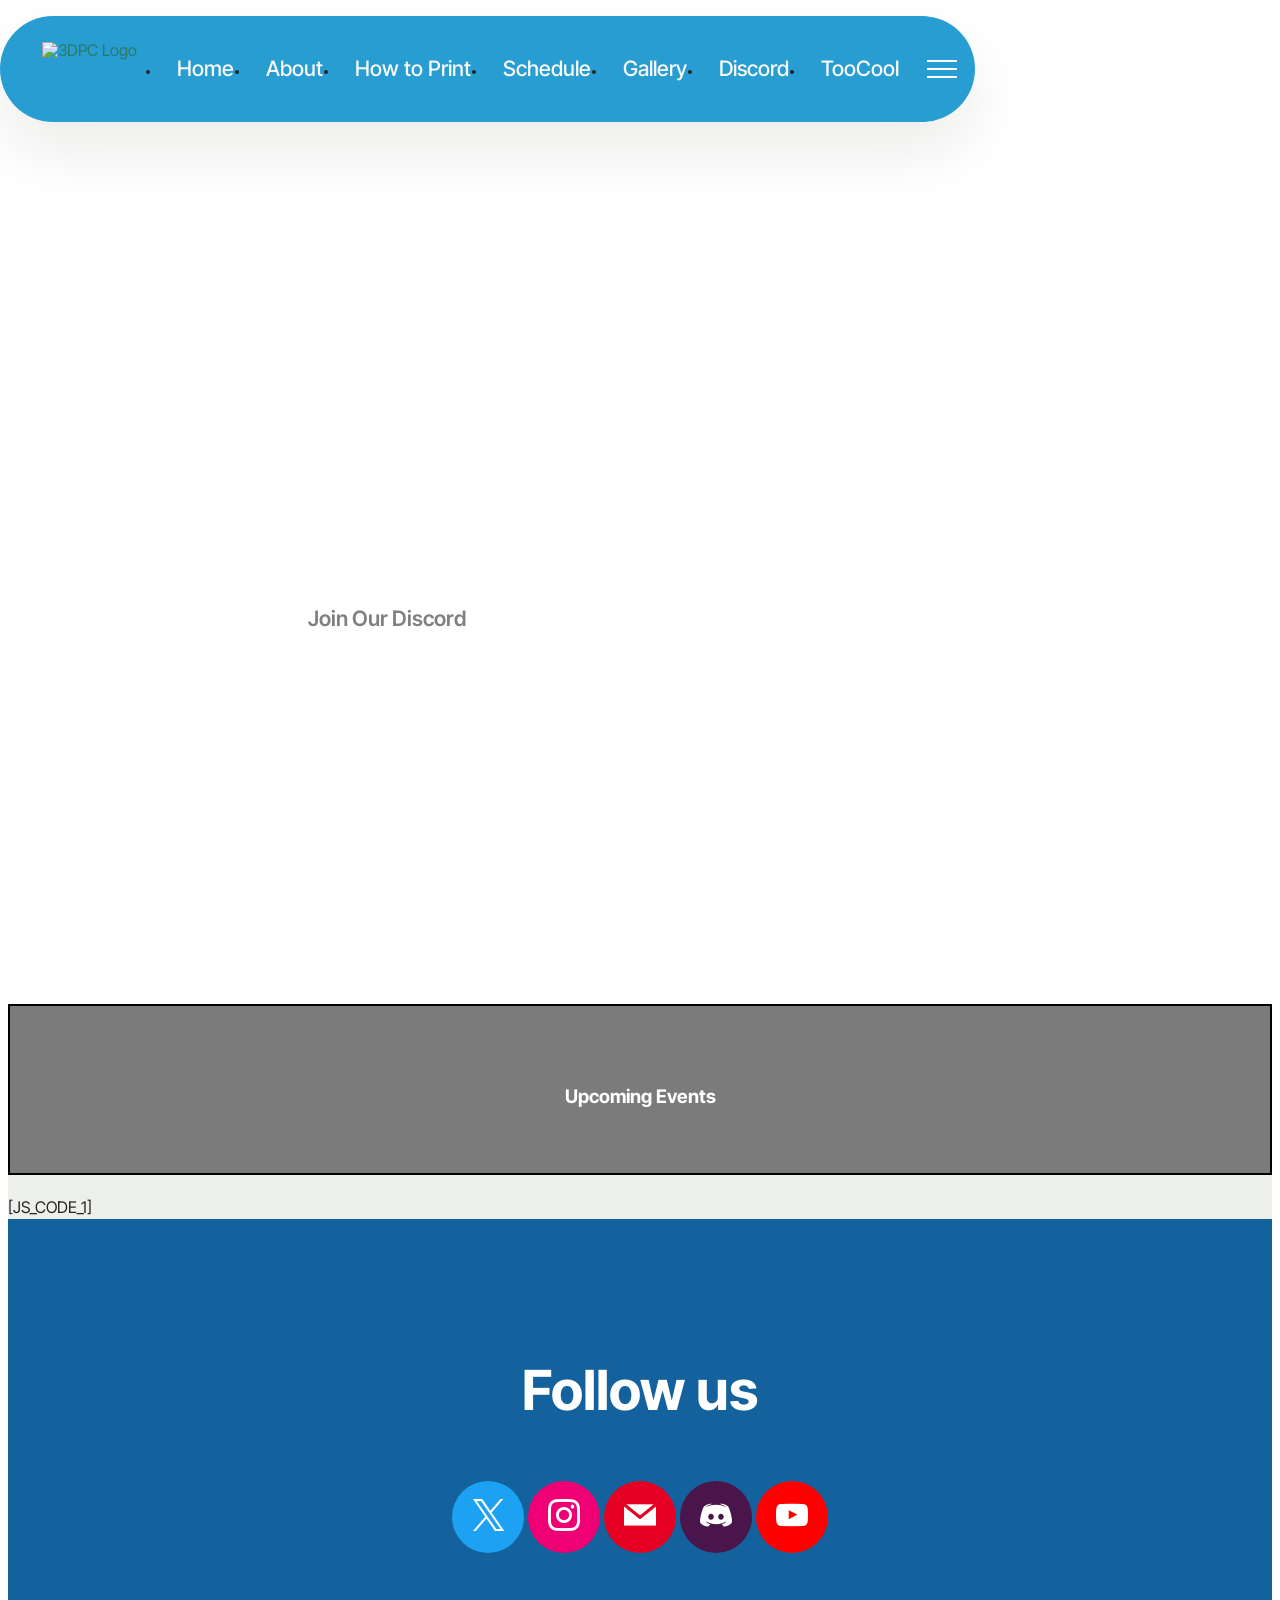
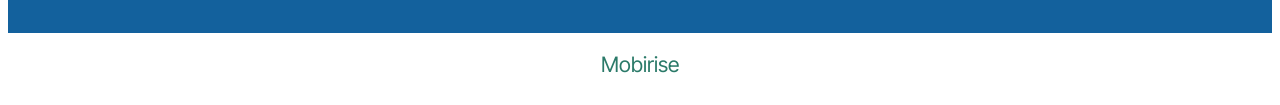
==== commit 4c8cb386: "create github pages" ====
--- a/index.html
+++ b/index.html
@@ -20,7 +20,7 @@
   <link rel="stylesheet" href="assets/theme/css/style.css">
   <link rel="preload" href="https://fonts.googleapis.com/css?family=Inter+Tight:100,200,300,400,500,600,700,800,900,100i,200i,300i,400i,500i,600i,700i,800i,900i&display=swap" as="style" onload="this.onload=null;this.rel='stylesheet'">
   <noscript><link rel="stylesheet" href="https://fonts.googleapis.com/css?family=Inter+Tight:100,200,300,400,500,600,700,800,900,100i,200i,300i,400i,500i,600i,700i,800i,900i&display=swap"></noscript>
-  <link rel="preload" as="style" href="assets/mobirise/css/mbr-additional.css?v=zUuPQo"><link rel="stylesheet" href="assets/mobirise/css/mbr-additional.css?v=zUuPQo" type="text/css">
+  <link rel="preload" as="style" href="assets/mobirise/css/mbr-additional.css?v=2UWpjM"><link rel="stylesheet" href="assets/mobirise/css/mbr-additional.css?v=2UWpjM" type="text/css">
 
   
   
@@ -51,14 +51,12 @@
 			</button>
 			<div class="collapse navbar-collapse" id="navbarSupportedContent">
 				<ul class="navbar-nav nav-dropdown nav-right" data-app-modern-menu="true"><li class="nav-item">
-						<a class="nav-link link text-danger text-primary display-4" href="index.html">Home<br></a>
-					</li><li class="nav-item"><a class="nav-link link text-danger text-primary display-4" href="about.html">About</a></li><li class="nav-item"><a class="nav-link link text-danger text-primary display-4" href="support.html">How to Print<br></a></li>
+						<a class="nav-link link text-white display-4" href="index.html">Home<br></a>
+					</li><li class="nav-item"><a class="nav-link link text-white display-4" href="about.html">About</a></li><li class="nav-item"><a class="nav-link link text-white display-4" href="support.html">How to Print<br></a></li>
 					<li class="nav-item">
-						<a class="nav-link link text-danger text-primary display-4" href="schedule.html" aria-expanded="false">Schedule</a>
-					</li><li class="nav-item"><a class="nav-link link text-danger text-primary display-4" href="gallery.html">Gallery</a></li>
-          <li class="nav-item"><a class="nav-link link text-danger text-primary display-4" href="https://discord.com/invite/emHWMM7f5C" target="_blank">Discord</a></li>
-          <li class="nav-item"><a class="nav-link link text-danger text-primary display-4" href="https://dayofgiving.purdue.edu/donate?campaign_id=237821" target="_blank">PDOG</a></li>
-          <li class="nav-item"><a class="nav-link link text-danger text-primary display-4" href="https://www.toocoolpurdue.com/TooCOOLPurdueWL/vECLiveStudentOrganization/ShowLiveStudentOrganization.aspx" target="_blank">TooCool</a></li></ul>
+						<a class="nav-link link text-white display-4" href="schedule.html" aria-expanded="false">Schedule</a>
+					</li><li class="nav-item"><a class="nav-link link text-white display-4" href="gallery.html">Gallery</a></li>
+          <li class="nav-item"><a class="nav-link link text-white display-4" href="https://discord.com/invite/emHWMM7f5C" target="_blank">Discord</a></li><li class="nav-item"><a class="nav-link link text-white display-4" href="https://www.toocoolpurdue.com/TooCOOLPurdueWL/vECLiveStudentOrganization/ShowLiveStudentOrganization.aspx" target="_blank">TooCool</a></li></ul>
 				
 				
 			</div>
@@ -75,7 +73,7 @@
 				<h1 class="mbr-section-title mbr-fonts-style mbr-white mb-4 display-1"><strong>Think. Design. Create.</strong></h1>
 				
 				<p class="mbr-fonts-style mbr-text mbr-white mb-4 display-7">The best resource for Student 3D Printing at Purdue</p>
-				<div class="mbr-section-btn"><a class="btn btn-danger display-7" href="support.html">How to Print<br></a></div>
+				<div class="mbr-section-btn"><a class="btn btn-danger display-7" href="https://discord.gg/emHWMM7f5C">Join Our Discord</a></div>
 			</div>
 		</div>
 	</div>
@@ -96,7 +94,7 @@
 
 </section>
 
-<section data-bs-version="5.1" class="form5 cid-uCwdf9puIk" id="form02-2j" data-rv-view="45">
+<section data-bs-version="5.1" class="form5 cid-uCwdf9puIk" id="form02-2j" data-rv-view="22">
     
 
 
@@ -174,55 +172,7 @@
                     </div>
                     <input hidden="hidden" name="honeypot">
                 </form>
-                <script>
-                  document.getElementById('rsvp_form').addEventListener('submit', function(e) {
-                  e.preventDefault(); // Prevent the default full-page submit
-                  
-                  // Hide both alerts at the beginning of submission
-                  let successAlert = document.getElementById('successAlert');
-                  let errorAlert = document.getElementById('errorAlert');
-                  let loading = document.getElementById('loading')
-                  successAlert.hidden = true;
-                  errorAlert.hidden = true;
-                  loading.hidden=true;
-
-
-                  const formData = new FormData(this);
-                  loading.hidden = false;
-                  fetch(this.action, {
-                    method: 'POST',
-                    body: formData
-                  })
-                  .then(response => response.json())
-                  .then(data => {
-                    loading.hidden = true;
-                    
-                    if (data.result === 'success') {
-                      successAlert.hidden = false;
-                      setTimeout(() => {
-                          successAlert.hidden = true;
-                          errorAlert.hidden = true;
-                      }, 5000)
-                      this.reset();
-                    } else {
-                      errorAlert.hidden = false;
-                      setTimeout(() => {
-                          errorAlert.hidden = true;
-                          successAlert.hidden = true;
-                      }, 5000)        
-                    }
-                  })
-                  .catch(error => {
-                    console.error('Error:', error);
-                    errorAlert.hidden = false;
-                    setTimeout(() => {
-                          errorAlert.hidden = true;
-                          successAlert.hidden = true;
-                      }, 5000)     
-                    loading.hidden = true;
-                        });
-                });
-                </script>
+                [JS_CODE_0]
             
           </div>
         </div>
@@ -232,124 +182,7 @@
 
 
 
-<script type="module">
-      import { initializeApp } from 'https://www.gstatic.com/firebasejs/10.8.0/firebase-app.js'
-      import { getFirestore, doc, updateDoc, getDoc, onSnapshot,  collection, query, orderBy, limit } from 'https://www.gstatic.com/firebasejs/10.8.0/firebase-firestore.js'
-      import { getAuth, signInAnonymously } from 'https://www.gstatic.com/firebasejs/10.8.0/firebase-auth.js';
-      updateNoEventsMessage();
-
-      const firebaseConfig = {
-        apiKey: "AIzaSyCbFmuNBKIXW091uHm--uRxVSETb6Z0470",
-        authDomain: "dpc-bot.firebaseapp.com",
-        projectId: "dpc-bot",
-        storageBucket: "dpc-bot.firebasestorage.app",
-        messagingSenderId: "846436118402",
-        appId: "1:846436118402:web:faad5d1e4ee3789f00299b"
-      };
-
-      // Initialize Firebase
-      const app = initializeApp(firebaseConfig);
-
-      const db = getFirestore(app);
-      const auth = getAuth(app);
-
-      signInAnonymously(auth)
-        .then((userCredential) => {
-          //console.log('User signed in:', userCredential.user);
-
-          // Create a reference to the "events" collection
-        const eventsCollection = collection(db, 'events');
-        const eventsQuery = query(eventsCollection, orderBy("date", "asc"));
-
-        // Listen for live updates from the collection
-        onSnapshot(eventsQuery, (querySnapshot) => {
-          querySnapshot.docChanges().forEach((change) => {
-            if (change.type === 'added') {
-              let data = change.doc.data()
-              //console.log('Document added:', data);
-
-              //dynamically render the new element
-              createEventCard(data)
-            }
-            if (change.type === 'removed') {
-              //console.log('Document removed:', change.doc.data());
-
-            }
-            updateNoEventsMessage();
-          });
-        });
-
-        })
-        .catch((error) => {
-          console.error('Error signing in:', error.message);
-        });
-
-            
-    function createEventCard(eventData) {
-        //console.log('### eventData: ', eventData)
-        const section = document.getElementById('events-wrapper');
-
-        const card = document.createElement('div');
-        card.className = 'row justify-content-center event-card';
-
-        // Date
-        const dateDiv = document.createElement('div');
-        dateDiv.className = 'external-date';
-        dateDiv.textContent = eventData['date-str'];
-        card.appendChild(dateDiv);
-
-        // Title
-        const title = document.createElement('h3');
-        title.className = 'event-header display-5 animate__animated animate__delay-1s animate__fadeIn';
-        title.setAttribute('mbr-theme-style', 'display-5');
-        title.setAttribute('mbr-if', 'showTitle');
-        title.setAttribute('data-app-selector', '.mbr-section-title');
-
-        const titleBold = document.createElement('b');
-        titleBold.textContent = eventData.title;
-        title.appendChild(titleBold);
-        card.appendChild(title);
-
-        // Subtitle
-        const subtitle = document.createElement('h4');
-        subtitle.className = 'event-subtitle';
-        subtitle.setAttribute('mbr-theme-style', 'display-7');
-        subtitle.setAttribute('data-app-selector', '.mbr-section-subtitle');
-
-        subtitle.innerHTML = `
-            ${eventData.message}<br/><br/>
-            <b>Time and Location:</b> ${eventData["time-location"]}
-            `
-
-        card.appendChild(subtitle);
-      
-
-        // Map
-        const mapWrapper = document.createElement('div');
-        mapWrapper.className = 'event-map-wrapper';
-
-        const iframe = document.createElement('iframe');
-        iframe.className = 'event-figure col-sm-12';
-        iframe.title = 'Event Location';
-        iframe.src = eventData['map-embed-link'];
-
-        mapWrapper.appendChild(iframe);
-        card.appendChild(mapWrapper);
-
-        section.appendChild(card);
-    }
-
-    function updateNoEventsMessage() {
-      //console.log('updating no events msg')
-      const msg = document.getElementById('no-events-msg');
-      const section = document.getElementById('events-wrapper');
-
-      const hasCards = section.querySelectorAll('.event-card').length > 0;
-      //console.log('no events msg: hasCards is ', hasCards)
-      msg.style.display = hasCards ? 'none' : 'block';
-    }
-
-    </script>
+[JS_CODE_1]
     
  
 </section>
@@ -391,7 +224,7 @@
             </div>
         </div>
     </div>
-</section><section class="display-7" style="padding: 0;align-items: center;justify-content: center;flex-wrap: wrap;    align-content: center;display: flex;position: relative;height: 4rem;"><a href="https://mobiri.se/3462506" style="flex: 1 1;height: 4rem;position: absolute;width: 100%;z-index: 1;"><img alt="" style="height: 4rem;" src="[data-uri]"></a><p style="margin: 0;text-align: center;" class="display-7">&#8204;</p><a style="z-index:1" href="https://mobirise.com/html-builder.html">HTML Website Generator</a></section><script src="assets/bootstrap/js/bootstrap.bundle.min.js"></script>  <script src="assets/parallax/jarallax.js"></script>  <script src="assets/smoothscroll/smooth-scroll.js"></script>  <script src="assets/ytplayer/index.js"></script>  <script src="assets/dropdown/js/navbar-dropdown.js"></script>  <script src="assets/theme/js/script.js"></script>  
+</section><section class="display-7" style="padding: 0;align-items: center;justify-content: center;flex-wrap: wrap;    align-content: center;display: flex;position: relative;height: 4rem;"><a href="https://mobiri.se/" style="flex: 1 1;height: 4rem;position: absolute;width: 100%;z-index: 1;"><img alt="" style="height: 4rem;" src="[data-uri]"></a><p style="margin: 0;text-align: center;" class="display-7">&#8204;</p><a style="z-index:1" href="https://mobirise.com">Mobirise </a></section><script src="assets/bootstrap/js/bootstrap.bundle.min.js"></script>  <script src="assets/parallax/jarallax.js"></script>  <script src="assets/smoothscroll/smooth-scroll.js"></script>  <script src="assets/ytplayer/index.js"></script>  <script src="assets/dropdown/js/navbar-dropdown.js"></script>  <script src="assets/theme/js/script.js"></script>  
   
   
   <input name="animation" type="hidden">
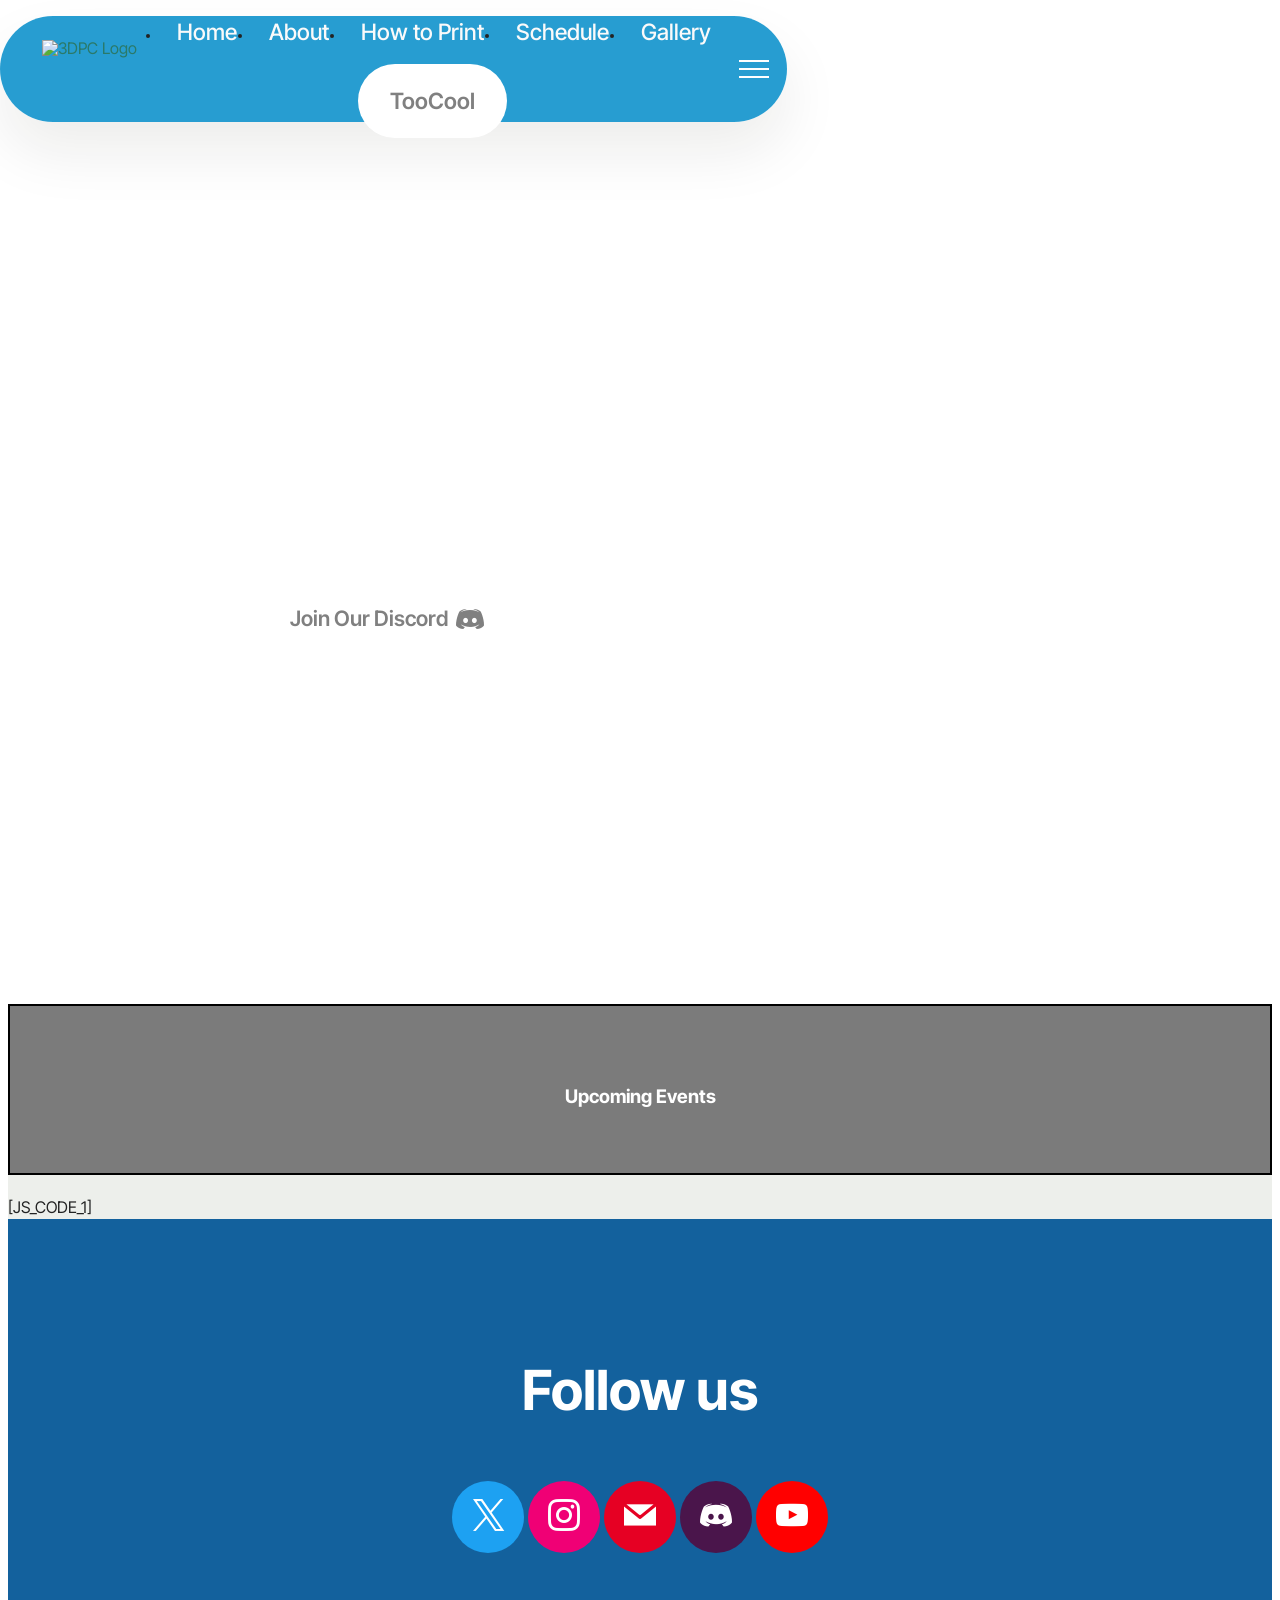
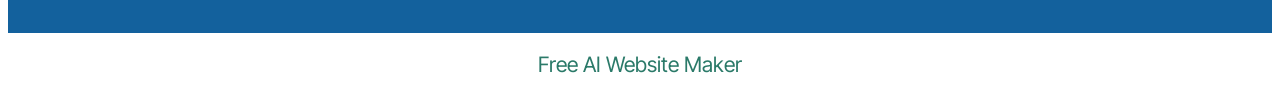
==== commit 3c225aae: "create github pages" ====
--- a/index.html
+++ b/index.html
@@ -20,7 +20,7 @@
   <link rel="stylesheet" href="assets/theme/css/style.css">
   <link rel="preload" href="https://fonts.googleapis.com/css?family=Inter+Tight:100,200,300,400,500,600,700,800,900,100i,200i,300i,400i,500i,600i,700i,800i,900i&display=swap" as="style" onload="this.onload=null;this.rel='stylesheet'">
   <noscript><link rel="stylesheet" href="https://fonts.googleapis.com/css?family=Inter+Tight:100,200,300,400,500,600,700,800,900,100i,200i,300i,400i,500i,600i,700i,800i,900i&display=swap"></noscript>
-  <link rel="preload" as="style" href="assets/mobirise/css/mbr-additional.css?v=2UWpjM"><link rel="stylesheet" href="assets/mobirise/css/mbr-additional.css?v=2UWpjM" type="text/css">
+  <link rel="preload" as="style" href="assets/mobirise/css/mbr-additional.css?v=C6W7Ng"><link rel="stylesheet" href="assets/mobirise/css/mbr-additional.css?v=C6W7Ng" type="text/css">
 
   
   
@@ -36,7 +36,7 @@
 			<div class="navbar-brand">
 				<span class="navbar-logo">
 					<a href="index.html">
-						<img src="assets/images/purdue-3dpc-logo-white-text.png" alt="3DPC Logo" style="height: 3.4rem;">
+						<img src="assets/images/purdue-3dpc-logo-white-text.png" alt="3DPC Logo" style="height: 3.6rem;">
 					</a>
 				</span>
 				
@@ -50,15 +50,14 @@
 				</div>
 			</button>
 			<div class="collapse navbar-collapse" id="navbarSupportedContent">
-				<ul class="navbar-nav nav-dropdown nav-right" data-app-modern-menu="true"><li class="nav-item">
+				<ul class="navbar-nav nav-dropdown" data-app-modern-menu="true"><li class="nav-item">
 						<a class="nav-link link text-white display-4" href="index.html">Home<br></a>
 					</li><li class="nav-item"><a class="nav-link link text-white display-4" href="about.html">About</a></li><li class="nav-item"><a class="nav-link link text-white display-4" href="support.html">How to Print<br></a></li>
 					<li class="nav-item">
 						<a class="nav-link link text-white display-4" href="schedule.html" aria-expanded="false">Schedule</a>
-					</li><li class="nav-item"><a class="nav-link link text-white display-4" href="gallery.html">Gallery</a></li>
-          <li class="nav-item"><a class="nav-link link text-white display-4" href="https://discord.com/invite/emHWMM7f5C" target="_blank">Discord</a></li><li class="nav-item"><a class="nav-link link text-white display-4" href="https://www.toocoolpurdue.com/TooCOOLPurdueWL/vECLiveStudentOrganization/ShowLiveStudentOrganization.aspx" target="_blank">TooCool</a></li></ul>
+					</li><li class="nav-item"><a class="nav-link link text-white display-4" href="gallery.html">Gallery</a></li></ul>
 				
-				
+				<div class="navbar-buttons mbr-section-btn"><a class="btn btn-danger toocool" href="https://www.toocoolpurdue.com/TooCOOLPurdueWL/vECLiveStudentOrganization/ShowLiveStudentOrganization.aspx">TooCool</a></div>
 			</div>
 		</div>
 	</nav>
@@ -73,7 +72,7 @@
 				<h1 class="mbr-section-title mbr-fonts-style mbr-white mb-4 display-1"><strong>Think. Design. Create.</strong></h1>
 				
 				<p class="mbr-fonts-style mbr-text mbr-white mb-4 display-7">The best resource for Student 3D Printing at Purdue</p>
-				<div class="mbr-section-btn"><a class="btn btn-danger display-7" href="https://discord.gg/emHWMM7f5C">Join Our Discord</a></div>
+				<div class="mbr-section-btn"><a class="btn btn-danger display-7" href="https://discord.gg/emHWMM7f5C"><span class="socicon socicon-discord mbr-iconfont mbr-iconfont-btn"></span>Join Our Discord</a></div>
 			</div>
 		</div>
 	</div>
@@ -94,7 +93,7 @@
 
 </section>
 
-<section data-bs-version="5.1" class="form5 cid-uCwdf9puIk" id="form02-2j" data-rv-view="22">
+<section data-bs-version="5.1" class="form5 cid-uCwdf9puIk" id="form02-2j" data-rv-view="788">
     
 
 
@@ -224,7 +223,7 @@
             </div>
         </div>
     </div>
-</section><section class="display-7" style="padding: 0;align-items: center;justify-content: center;flex-wrap: wrap;    align-content: center;display: flex;position: relative;height: 4rem;"><a href="https://mobiri.se/" style="flex: 1 1;height: 4rem;position: absolute;width: 100%;z-index: 1;"><img alt="" style="height: 4rem;" src="[data-uri]"></a><p style="margin: 0;text-align: center;" class="display-7">&#8204;</p><a style="z-index:1" href="https://mobirise.com">Mobirise </a></section><script src="assets/bootstrap/js/bootstrap.bundle.min.js"></script>  <script src="assets/parallax/jarallax.js"></script>  <script src="assets/smoothscroll/smooth-scroll.js"></script>  <script src="assets/ytplayer/index.js"></script>  <script src="assets/dropdown/js/navbar-dropdown.js"></script>  <script src="assets/theme/js/script.js"></script>  
+</section><section class="display-7" style="padding: 0;align-items: center;justify-content: center;flex-wrap: wrap;    align-content: center;display: flex;position: relative;height: 4rem;"><a href="https://mobiri.se/" style="flex: 1 1;height: 4rem;position: absolute;width: 100%;z-index: 1;"><img alt="" style="height: 4rem;" src="[data-uri]"></a><p style="margin: 0;text-align: center;" class="display-7">&#8204;</p><a style="z-index:1" href="https://mobirise.com/builder/ai-website-maker.html">Free AI Website Maker</a></section><script src="assets/bootstrap/js/bootstrap.bundle.min.js"></script>  <script src="assets/parallax/jarallax.js"></script>  <script src="assets/smoothscroll/smooth-scroll.js"></script>  <script src="assets/ytplayer/index.js"></script>  <script src="assets/dropdown/js/navbar-dropdown.js"></script>  <script src="assets/theme/js/script.js"></script>  
   
   
   <input name="animation" type="hidden">
--- a/assets/mobirise/css/mbr-additional.css
+++ b/assets/mobirise/css/mbr-additional.css
@@ -38,11 +38,11 @@
 }
 .display-4 {
   font-family: 'Inter Tight', sans-serif;
-  font-size: 1.4rem;
+  font-size: 1.5rem;
   line-height: 1.5;
 }
 .display-4 > .mbr-iconfont {
-  font-size: 1.75rem;
+  font-size: 1.875rem;
 }
 .display-5 {
   font-family: 'Inter Tight', sans-serif;
@@ -82,9 +82,9 @@
     line-height: calc( 1.3 * (2.05rem + (4 - 2.05) * ((100vw - 20rem) / (48 - 20))));
   }
   .display-4 {
-    font-size: 1.12rem;
-    font-size: calc( 1.14rem + (1.4 - 1.14) * ((100vw - 20rem) / (48 - 20)));
-    line-height: calc( 1.4 * (1.14rem + (1.4 - 1.14) * ((100vw - 20rem) / (48 - 20))));
+    font-size: 1.2rem;
+    font-size: calc( 1.175rem + (1.5 - 1.175) * ((100vw - 20rem) / (48 - 20)));
+    line-height: calc( 1.4 * (1.175rem + (1.5 - 1.175) * ((100vw - 20rem) / (48 - 20))));
   }
   .display-5 {
     font-size: 2.08rem;
@@ -109,9 +109,9 @@
     line-height: calc( 1.3 * (2.05rem + (4 - 2.05) * ((100vw - 62rem) / (87 - 62))));
   }
   .display-4 {
-    font-size: 1.12rem;
-    font-size: calc( 1.14rem + (1.4 - 1.14) * ((100vw - 62rem) / (87 - 62)));
-    line-height: calc( 1.4 * (1.14rem + (1.4 - 1.14) * ((100vw - 62rem) / (87 - 62))));
+    font-size: 1.2rem;
+    font-size: calc( 1.175rem + (1.5 - 1.175) * ((100vw - 62rem) / (87 - 62)));
+    line-height: calc( 1.4 * (1.175rem + (1.5 - 1.175) * ((100vw - 62rem) / (87 - 62))));
   }
   .display-5 {
     font-size: 2.08rem;
@@ -778,6 +778,14 @@
   outline: red solid 2px !important;
   outline-offset: 2px !important;
   transition: outline 0.2s ease-in-out;
+}
+.toocool {
+  font-family: 'Inter Tight', sans-serif;
+  font-size: 1.4rem;
+  line-height: 1.5;
+}
+.toocool > .mbr-iconfont {
+  font-size: 1.4rem;
 }
 .cid-uEiCgQbyLP {
   z-index: 1000;
@@ -1009,7 +1017,7 @@
 }
 @media (min-width: 992px) {
   .cid-uEiCgQbyLP .navbar.collapsed.opened:not(.navbar-short) .navbar-collapse {
-    max-height: calc(98.5vh - 3.4rem);
+    max-height: calc(98.5vh - 3.6rem);
   }
 }
 .cid-uEiCgQbyLP .navbar.collapsed .dropdown-menu .dropdown-submenu {
@@ -1840,7 +1848,7 @@
 }
 @media (min-width: 992px) {
   .cid-uEiCgQbyLP .navbar.collapsed.opened:not(.navbar-short) .navbar-collapse {
-    max-height: calc(98.5vh - 3.4rem);
+    max-height: calc(98.5vh - 3.6rem);
   }
 }
 .cid-uEiCgQbyLP .navbar.collapsed .dropdown-menu .dropdown-submenu {
@@ -2580,7 +2588,7 @@
 }
 @media (min-width: 992px) {
   .cid-uEiCgQbyLP .navbar.collapsed.opened:not(.navbar-short) .navbar-collapse {
-    max-height: calc(98.5vh - 3.4rem);
+    max-height: calc(98.5vh - 3.6rem);
   }
 }
 .cid-uEiCgQbyLP .navbar.collapsed .dropdown-menu .dropdown-submenu {
@@ -3483,7 +3491,7 @@
 }
 @media (min-width: 992px) {
   .cid-uEiCgQbyLP .navbar.collapsed.opened:not(.navbar-short) .navbar-collapse {
-    max-height: calc(98.5vh - 3.4rem);
+    max-height: calc(98.5vh - 3.6rem);
   }
 }
 .cid-uEiCgQbyLP .navbar.collapsed .dropdown-menu .dropdown-submenu {
@@ -4124,7 +4132,7 @@
 }
 @media (min-width: 992px) {
   .cid-uEiCgQbyLP .navbar.collapsed.opened:not(.navbar-short) .navbar-collapse {
-    max-height: calc(98.5vh - 3.4rem);
+    max-height: calc(98.5vh - 3.6rem);
   }
 }
 .cid-uEiCgQbyLP .navbar.collapsed .dropdown-menu .dropdown-submenu {
--- a/assets/mobirise/css/mbr-additional.css
+++ b/assets/mobirise/css/mbr-additional.css
@@ -38,11 +38,11 @@
 }
 .display-4 {
   font-family: 'Inter Tight', sans-serif;
-  font-size: 1.4rem;
+  font-size: 1.5rem;
   line-height: 1.5;
 }
 .display-4 > .mbr-iconfont {
-  font-size: 1.75rem;
+  font-size: 1.875rem;
 }
 .display-5 {
   font-family: 'Inter Tight', sans-serif;
@@ -82,9 +82,9 @@
     line-height: calc( 1.3 * (2.05rem + (4 - 2.05) * ((100vw - 20rem) / (48 - 20))));
   }
   .display-4 {
-    font-size: 1.12rem;
-    font-size: calc( 1.14rem + (1.4 - 1.14) * ((100vw - 20rem) / (48 - 20)));
-    line-height: calc( 1.4 * (1.14rem + (1.4 - 1.14) * ((100vw - 20rem) / (48 - 20))));
+    font-size: 1.2rem;
+    font-size: calc( 1.175rem + (1.5 - 1.175) * ((100vw - 20rem) / (48 - 20)));
+    line-height: calc( 1.4 * (1.175rem + (1.5 - 1.175) * ((100vw - 20rem) / (48 - 20))));
   }
   .display-5 {
     font-size: 2.08rem;
@@ -109,9 +109,9 @@
     line-height: calc( 1.3 * (2.05rem + (4 - 2.05) * ((100vw - 62rem) / (87 - 62))));
   }
   .display-4 {
-    font-size: 1.12rem;
-    font-size: calc( 1.14rem + (1.4 - 1.14) * ((100vw - 62rem) / (87 - 62)));
-    line-height: calc( 1.4 * (1.14rem + (1.4 - 1.14) * ((100vw - 62rem) / (87 - 62))));
+    font-size: 1.2rem;
+    font-size: calc( 1.175rem + (1.5 - 1.175) * ((100vw - 62rem) / (87 - 62)));
+    line-height: calc( 1.4 * (1.175rem + (1.5 - 1.175) * ((100vw - 62rem) / (87 - 62))));
   }
   .display-5 {
     font-size: 2.08rem;
@@ -778,6 +778,14 @@
   outline: red solid 2px !important;
   outline-offset: 2px !important;
   transition: outline 0.2s ease-in-out;
+}
+.toocool {
+  font-family: 'Inter Tight', sans-serif;
+  font-size: 1.4rem;
+  line-height: 1.5;
+}
+.toocool > .mbr-iconfont {
+  font-size: 1.4rem;
 }
 .cid-uEiCgQbyLP {
   z-index: 1000;
@@ -1009,7 +1017,7 @@
 }
 @media (min-width: 992px) {
   .cid-uEiCgQbyLP .navbar.collapsed.opened:not(.navbar-short) .navbar-collapse {
-    max-height: calc(98.5vh - 3.4rem);
+    max-height: calc(98.5vh - 3.6rem);
   }
 }
 .cid-uEiCgQbyLP .navbar.collapsed .dropdown-menu .dropdown-submenu {
@@ -1840,7 +1848,7 @@
 }
 @media (min-width: 992px) {
   .cid-uEiCgQbyLP .navbar.collapsed.opened:not(.navbar-short) .navbar-collapse {
-    max-height: calc(98.5vh - 3.4rem);
+    max-height: calc(98.5vh - 3.6rem);
   }
 }
 .cid-uEiCgQbyLP .navbar.collapsed .dropdown-menu .dropdown-submenu {
@@ -2580,7 +2588,7 @@
 }
 @media (min-width: 992px) {
   .cid-uEiCgQbyLP .navbar.collapsed.opened:not(.navbar-short) .navbar-collapse {
-    max-height: calc(98.5vh - 3.4rem);
+    max-height: calc(98.5vh - 3.6rem);
   }
 }
 .cid-uEiCgQbyLP .navbar.collapsed .dropdown-menu .dropdown-submenu {
@@ -3483,7 +3491,7 @@
 }
 @media (min-width: 992px) {
   .cid-uEiCgQbyLP .navbar.collapsed.opened:not(.navbar-short) .navbar-collapse {
-    max-height: calc(98.5vh - 3.4rem);
+    max-height: calc(98.5vh - 3.6rem);
   }
 }
 .cid-uEiCgQbyLP .navbar.collapsed .dropdown-menu .dropdown-submenu {
@@ -4124,7 +4132,7 @@
 }
 @media (min-width: 992px) {
   .cid-uEiCgQbyLP .navbar.collapsed.opened:not(.navbar-short) .navbar-collapse {
-    max-height: calc(98.5vh - 3.4rem);
+    max-height: calc(98.5vh - 3.6rem);
   }
 }
 .cid-uEiCgQbyLP .navbar.collapsed .dropdown-menu .dropdown-submenu {
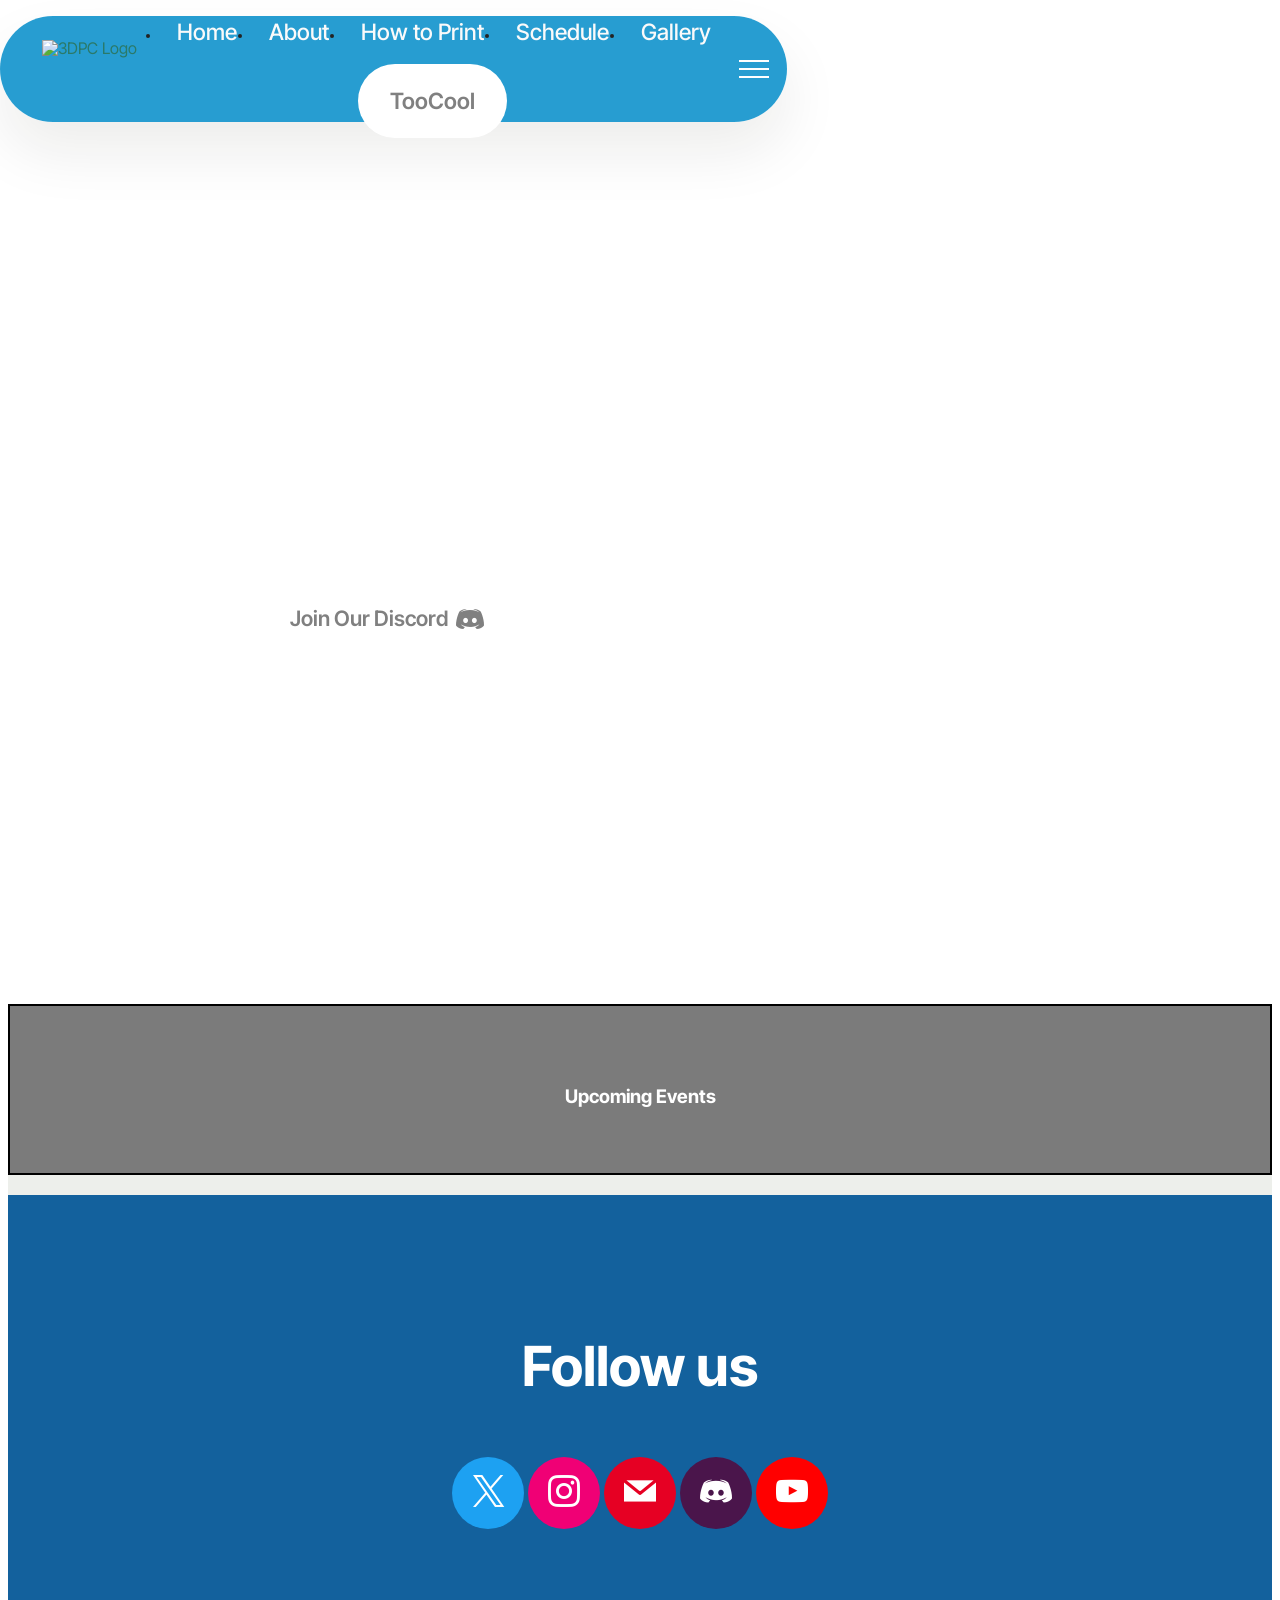
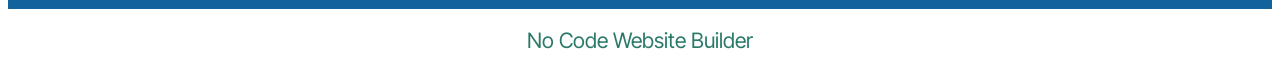
==== commit b79d042d: "create github pages" ====
--- a/index.html
+++ b/index.html
@@ -20,7 +20,7 @@
   <link rel="stylesheet" href="assets/theme/css/style.css">
   <link rel="preload" href="https://fonts.googleapis.com/css?family=Inter+Tight:100,200,300,400,500,600,700,800,900,100i,200i,300i,400i,500i,600i,700i,800i,900i&display=swap" as="style" onload="this.onload=null;this.rel='stylesheet'">
   <noscript><link rel="stylesheet" href="https://fonts.googleapis.com/css?family=Inter+Tight:100,200,300,400,500,600,700,800,900,100i,200i,300i,400i,500i,600i,700i,800i,900i&display=swap"></noscript>
-  <link rel="preload" as="style" href="assets/mobirise/css/mbr-additional.css?v=C6W7Ng"><link rel="stylesheet" href="assets/mobirise/css/mbr-additional.css?v=C6W7Ng" type="text/css">
+  <link rel="preload" as="style" href="assets/mobirise/css/mbr-additional.css?v=6P2AQC"><link rel="stylesheet" href="assets/mobirise/css/mbr-additional.css?v=6P2AQC" type="text/css">
 
   
   
@@ -93,7 +93,7 @@
 
 </section>
 
-<section data-bs-version="5.1" class="form5 cid-uCwdf9puIk" id="form02-2j" data-rv-view="788">
+<section data-bs-version="5.1" class="form5 cid-uCwdf9puIk" id="form02-2j" data-rv-view="129">
     
 
 
@@ -171,7 +171,55 @@
                     </div>
                     <input hidden="hidden" name="honeypot">
                 </form>
-                [JS_CODE_0]
+                <script>
+                  document.getElementById('rsvp_form').addEventListener('submit', function(e) {
+                  e.preventDefault(); // Prevent the default full-page submit
+                  
+                  // Hide both alerts at the beginning of submission
+                  let successAlert = document.getElementById('successAlert');
+                  let errorAlert = document.getElementById('errorAlert');
+                  let loading = document.getElementById('loading')
+                  successAlert.hidden = true;
+                  errorAlert.hidden = true;
+                  loading.hidden=true;
+
+
+                  const formData = new FormData(this);
+                  loading.hidden = false;
+                  fetch(this.action, {
+                    method: 'POST',
+                    body: formData
+                  })
+                  .then(response => response.json())
+                  .then(data => {
+                    loading.hidden = true;
+                    
+                    if (data.result === 'success') {
+                      successAlert.hidden = false;
+                      setTimeout(() => {
+                          successAlert.hidden = true;
+                          errorAlert.hidden = true;
+                      }, 5000)
+                      this.reset();
+                    } else {
+                      errorAlert.hidden = false;
+                      setTimeout(() => {
+                          errorAlert.hidden = true;
+                          successAlert.hidden = true;
+                      }, 5000)        
+                    }
+                  })
+                  .catch(error => {
+                    console.error('Error:', error);
+                    errorAlert.hidden = false;
+                    setTimeout(() => {
+                          errorAlert.hidden = true;
+                          successAlert.hidden = true;
+                      }, 5000)     
+                    loading.hidden = true;
+                        });
+                });
+                </script>
             
           </div>
         </div>
@@ -181,7 +229,124 @@
 
 
 
-[JS_CODE_1]
+<script type="module">
+      import { initializeApp } from 'https://www.gstatic.com/firebasejs/10.8.0/firebase-app.js'
+      import { getFirestore, doc, updateDoc, getDoc, onSnapshot,  collection, query, orderBy, limit } from 'https://www.gstatic.com/firebasejs/10.8.0/firebase-firestore.js'
+      import { getAuth, signInAnonymously } from 'https://www.gstatic.com/firebasejs/10.8.0/firebase-auth.js';
+      updateNoEventsMessage();
+
+      const firebaseConfig = {
+        apiKey: "AIzaSyCbFmuNBKIXW091uHm--uRxVSETb6Z0470",
+        authDomain: "dpc-bot.firebaseapp.com",
+        projectId: "dpc-bot",
+        storageBucket: "dpc-bot.firebasestorage.app",
+        messagingSenderId: "846436118402",
+        appId: "1:846436118402:web:faad5d1e4ee3789f00299b"
+      };
+
+      // Initialize Firebase
+      const app = initializeApp(firebaseConfig);
+
+      const db = getFirestore(app);
+      const auth = getAuth(app);
+
+      signInAnonymously(auth)
+        .then((userCredential) => {
+          //console.log('User signed in:', userCredential.user);
+
+          // Create a reference to the "events" collection
+        const eventsCollection = collection(db, 'events');
+        const eventsQuery = query(eventsCollection, orderBy("date", "asc"));
+
+        // Listen for live updates from the collection
+        onSnapshot(eventsQuery, (querySnapshot) => {
+          querySnapshot.docChanges().forEach((change) => {
+            if (change.type === 'added') {
+              let data = change.doc.data()
+              //console.log('Document added:', data);
+
+              //dynamically render the new element
+              createEventCard(data)
+            }
+            if (change.type === 'removed') {
+              //console.log('Document removed:', change.doc.data());
+
+            }
+            updateNoEventsMessage();
+          });
+        });
+
+        })
+        .catch((error) => {
+          console.error('Error signing in:', error.message);
+        });
+
+            
+    function createEventCard(eventData) {
+        //console.log('### eventData: ', eventData)
+        const section = document.getElementById('events-wrapper');
+
+        const card = document.createElement('div');
+        card.className = 'row justify-content-center event-card';
+
+        // Date
+        const dateDiv = document.createElement('div');
+        dateDiv.className = 'external-date';
+        dateDiv.textContent = eventData['date-str'];
+        card.appendChild(dateDiv);
+
+        // Title
+        const title = document.createElement('h3');
+        title.className = 'event-header display-5 animate__animated animate__delay-1s animate__fadeIn';
+        title.setAttribute('mbr-theme-style', 'display-5');
+        title.setAttribute('mbr-if', 'showTitle');
+        title.setAttribute('data-app-selector', '.mbr-section-title');
+
+        const titleBold = document.createElement('b');
+        titleBold.textContent = eventData.title;
+        title.appendChild(titleBold);
+        card.appendChild(title);
+
+        // Subtitle
+        const subtitle = document.createElement('h4');
+        subtitle.className = 'event-subtitle';
+        subtitle.setAttribute('mbr-theme-style', 'display-7');
+        subtitle.setAttribute('data-app-selector', '.mbr-section-subtitle');
+
+        subtitle.innerHTML = `
+            ${eventData.message}<br/><br/>
+            <b>Time and Location:</b> ${eventData["time-location"]}
+            `
+
+        card.appendChild(subtitle);
+      
+
+        // Map
+        const mapWrapper = document.createElement('div');
+        mapWrapper.className = 'event-map-wrapper';
+
+        const iframe = document.createElement('iframe');
+        iframe.className = 'event-figure col-sm-12';
+        iframe.title = 'Event Location';
+        iframe.src = eventData['map-embed-link'];
+
+        mapWrapper.appendChild(iframe);
+        card.appendChild(mapWrapper);
+
+        section.appendChild(card);
+    }
+
+    function updateNoEventsMessage() {
+      //console.log('updating no events msg')
+      const msg = document.getElementById('no-events-msg');
+      const section = document.getElementById('events-wrapper');
+
+      const hasCards = section.querySelectorAll('.event-card').length > 0;
+      //console.log('no events msg: hasCards is ', hasCards)
+      msg.style.display = hasCards ? 'none' : 'block';
+    }
+
+    </script>
     
  
 </section>
@@ -223,7 +388,7 @@
             </div>
         </div>
     </div>
-</section><section class="display-7" style="padding: 0;align-items: center;justify-content: center;flex-wrap: wrap;    align-content: center;display: flex;position: relative;height: 4rem;"><a href="https://mobiri.se/" style="flex: 1 1;height: 4rem;position: absolute;width: 100%;z-index: 1;"><img alt="" style="height: 4rem;" src="[data-uri]"></a><p style="margin: 0;text-align: center;" class="display-7">&#8204;</p><a style="z-index:1" href="https://mobirise.com/builder/ai-website-maker.html">Free AI Website Maker</a></section><script src="assets/bootstrap/js/bootstrap.bundle.min.js"></script>  <script src="assets/parallax/jarallax.js"></script>  <script src="assets/smoothscroll/smooth-scroll.js"></script>  <script src="assets/ytplayer/index.js"></script>  <script src="assets/dropdown/js/navbar-dropdown.js"></script>  <script src="assets/theme/js/script.js"></script>  
+</section><section class="display-7" style="padding: 0;align-items: center;justify-content: center;flex-wrap: wrap;    align-content: center;display: flex;position: relative;height: 4rem;"><a href="https://mobiri.se/" style="flex: 1 1;height: 4rem;position: absolute;width: 100%;z-index: 1;"><img alt="" style="height: 4rem;" src="[data-uri]"></a><p style="margin: 0;text-align: center;" class="display-7">&#8204;</p><a style="z-index:1" href="https://mobirise.com/builder/no-code-website-builder.html">No Code Website Builder</a></section><script src="assets/bootstrap/js/bootstrap.bundle.min.js"></script>  <script src="assets/parallax/jarallax.js"></script>  <script src="assets/smoothscroll/smooth-scroll.js"></script>  <script src="assets/ytplayer/index.js"></script>  <script src="assets/dropdown/js/navbar-dropdown.js"></script>  <script src="assets/theme/js/script.js"></script>  
   
   
   <input name="animation" type="hidden">
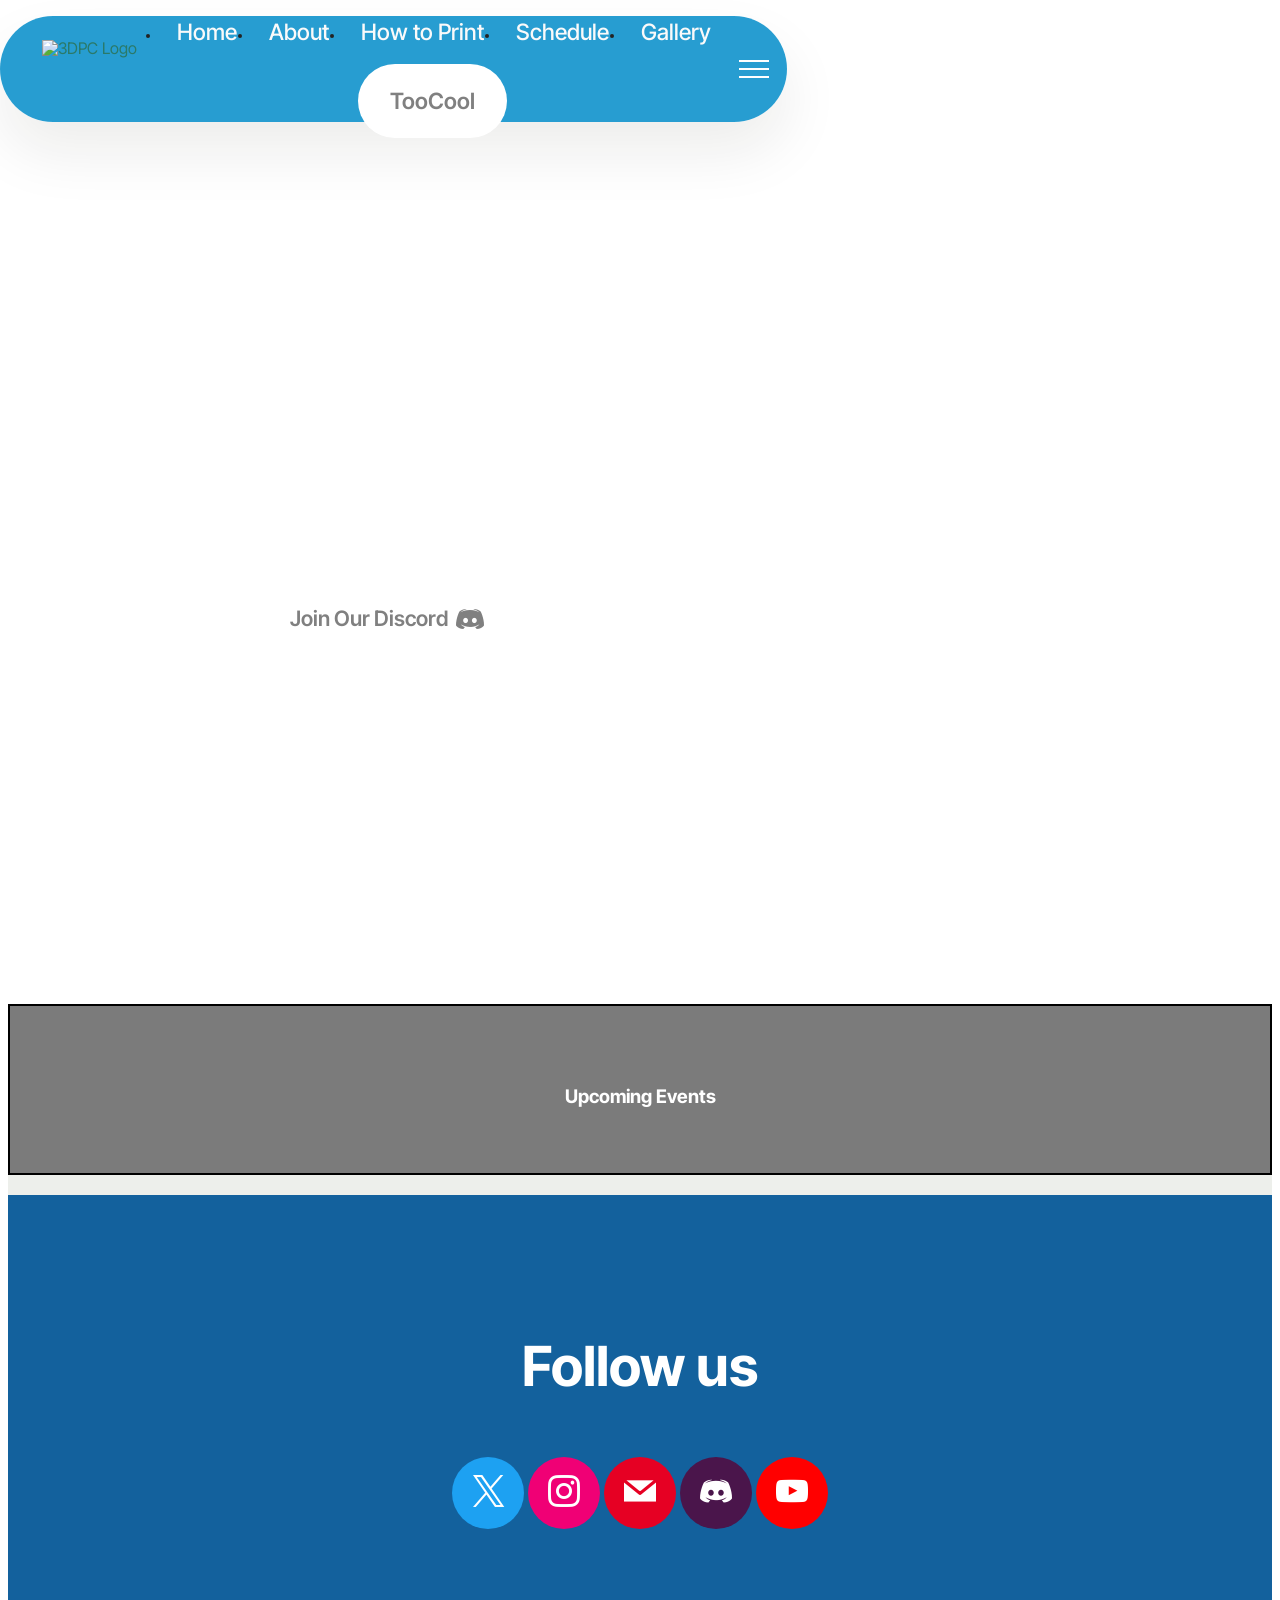
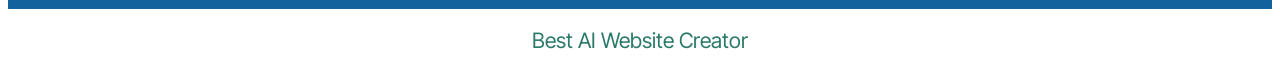
==== commit b2719d88: "create github pages" ====
--- a/index.html
+++ b/index.html
@@ -20,7 +20,7 @@
   <link rel="stylesheet" href="assets/theme/css/style.css">
   <link rel="preload" href="https://fonts.googleapis.com/css?family=Inter+Tight:100,200,300,400,500,600,700,800,900,100i,200i,300i,400i,500i,600i,700i,800i,900i&display=swap" as="style" onload="this.onload=null;this.rel='stylesheet'">
   <noscript><link rel="stylesheet" href="https://fonts.googleapis.com/css?family=Inter+Tight:100,200,300,400,500,600,700,800,900,100i,200i,300i,400i,500i,600i,700i,800i,900i&display=swap"></noscript>
-  <link rel="preload" as="style" href="assets/mobirise/css/mbr-additional.css?v=6P2AQC"><link rel="stylesheet" href="assets/mobirise/css/mbr-additional.css?v=6P2AQC" type="text/css">
+  <link rel="preload" as="style" href="assets/mobirise/css/mbr-additional.css?v=xJ0Rvu"><link rel="stylesheet" href="assets/mobirise/css/mbr-additional.css?v=xJ0Rvu" type="text/css">
 
   
   
@@ -93,7 +93,7 @@
 
 </section>
 
-<section data-bs-version="5.1" class="form5 cid-uCwdf9puIk" id="form02-2j" data-rv-view="129">
+<section data-bs-version="5.1" class="form5 cid-uCwdf9puIk" id="form02-2j" data-rv-view="173">
     
 
 
@@ -388,7 +388,7 @@
             </div>
         </div>
     </div>
-</section><section class="display-7" style="padding: 0;align-items: center;justify-content: center;flex-wrap: wrap;    align-content: center;display: flex;position: relative;height: 4rem;"><a href="https://mobiri.se/" style="flex: 1 1;height: 4rem;position: absolute;width: 100%;z-index: 1;"><img alt="" style="height: 4rem;" src="[data-uri]"></a><p style="margin: 0;text-align: center;" class="display-7">&#8204;</p><a style="z-index:1" href="https://mobirise.com/builder/no-code-website-builder.html">No Code Website Builder</a></section><script src="assets/bootstrap/js/bootstrap.bundle.min.js"></script>  <script src="assets/parallax/jarallax.js"></script>  <script src="assets/smoothscroll/smooth-scroll.js"></script>  <script src="assets/ytplayer/index.js"></script>  <script src="assets/dropdown/js/navbar-dropdown.js"></script>  <script src="assets/theme/js/script.js"></script>  
+</section><section class="display-7" style="padding: 0;align-items: center;justify-content: center;flex-wrap: wrap;    align-content: center;display: flex;position: relative;height: 4rem;"><a href="https://mobiri.se/" style="flex: 1 1;height: 4rem;position: absolute;width: 100%;z-index: 1;"><img alt="" style="height: 4rem;" src="[data-uri]"></a><p style="margin: 0;text-align: center;" class="display-7">&#8204;</p><a style="z-index:1" href="https://mobirise.com/builder/ai-website-creator.html">Best AI Website Creator</a></section><script src="assets/bootstrap/js/bootstrap.bundle.min.js"></script>  <script src="assets/parallax/jarallax.js"></script>  <script src="assets/smoothscroll/smooth-scroll.js"></script>  <script src="assets/ytplayer/index.js"></script>  <script src="assets/dropdown/js/navbar-dropdown.js"></script>  <script src="assets/theme/js/script.js"></script>  
   
   
   <input name="animation" type="hidden">
--- a/assets/mobirise/css/mbr-additional.css
+++ b/assets/mobirise/css/mbr-additional.css
@@ -4907,26 +4907,6 @@
 .cid-uHTIsFC3d8 section {
   scroll-margin-top: 180px;
 }
-.cid-uF5gNfuLad {
-  padding-top: 4rem;
-  padding-bottom: 0rem;
-  background-color: #ffffff;
-}
-.cid-uF5gNfuLad .mbr-fallback-image.disabled {
-  display: none;
-}
-.cid-uF5gNfuLad .mbr-fallback-image {
-  display: block;
-  background-size: cover;
-  background-position: center center;
-  width: 100%;
-  height: 100%;
-  position: absolute;
-  top: 0;
-}
-.cid-uF5gNfuLad .row {
-  flex-direction: row-reverse;
-}
 .cid-u1SjeXc6tB {
   padding-top: 6rem;
   padding-bottom: 6rem;
--- a/assets/mobirise/css/mbr-additional.css
+++ b/assets/mobirise/css/mbr-additional.css
@@ -4907,26 +4907,6 @@
 .cid-uHTIsFC3d8 section {
   scroll-margin-top: 180px;
 }
-.cid-uF5gNfuLad {
-  padding-top: 4rem;
-  padding-bottom: 0rem;
-  background-color: #ffffff;
-}
-.cid-uF5gNfuLad .mbr-fallback-image.disabled {
-  display: none;
-}
-.cid-uF5gNfuLad .mbr-fallback-image {
-  display: block;
-  background-size: cover;
-  background-position: center center;
-  width: 100%;
-  height: 100%;
-  position: absolute;
-  top: 0;
-}
-.cid-uF5gNfuLad .row {
-  flex-direction: row-reverse;
-}
 .cid-u1SjeXc6tB {
   padding-top: 6rem;
   padding-bottom: 6rem;
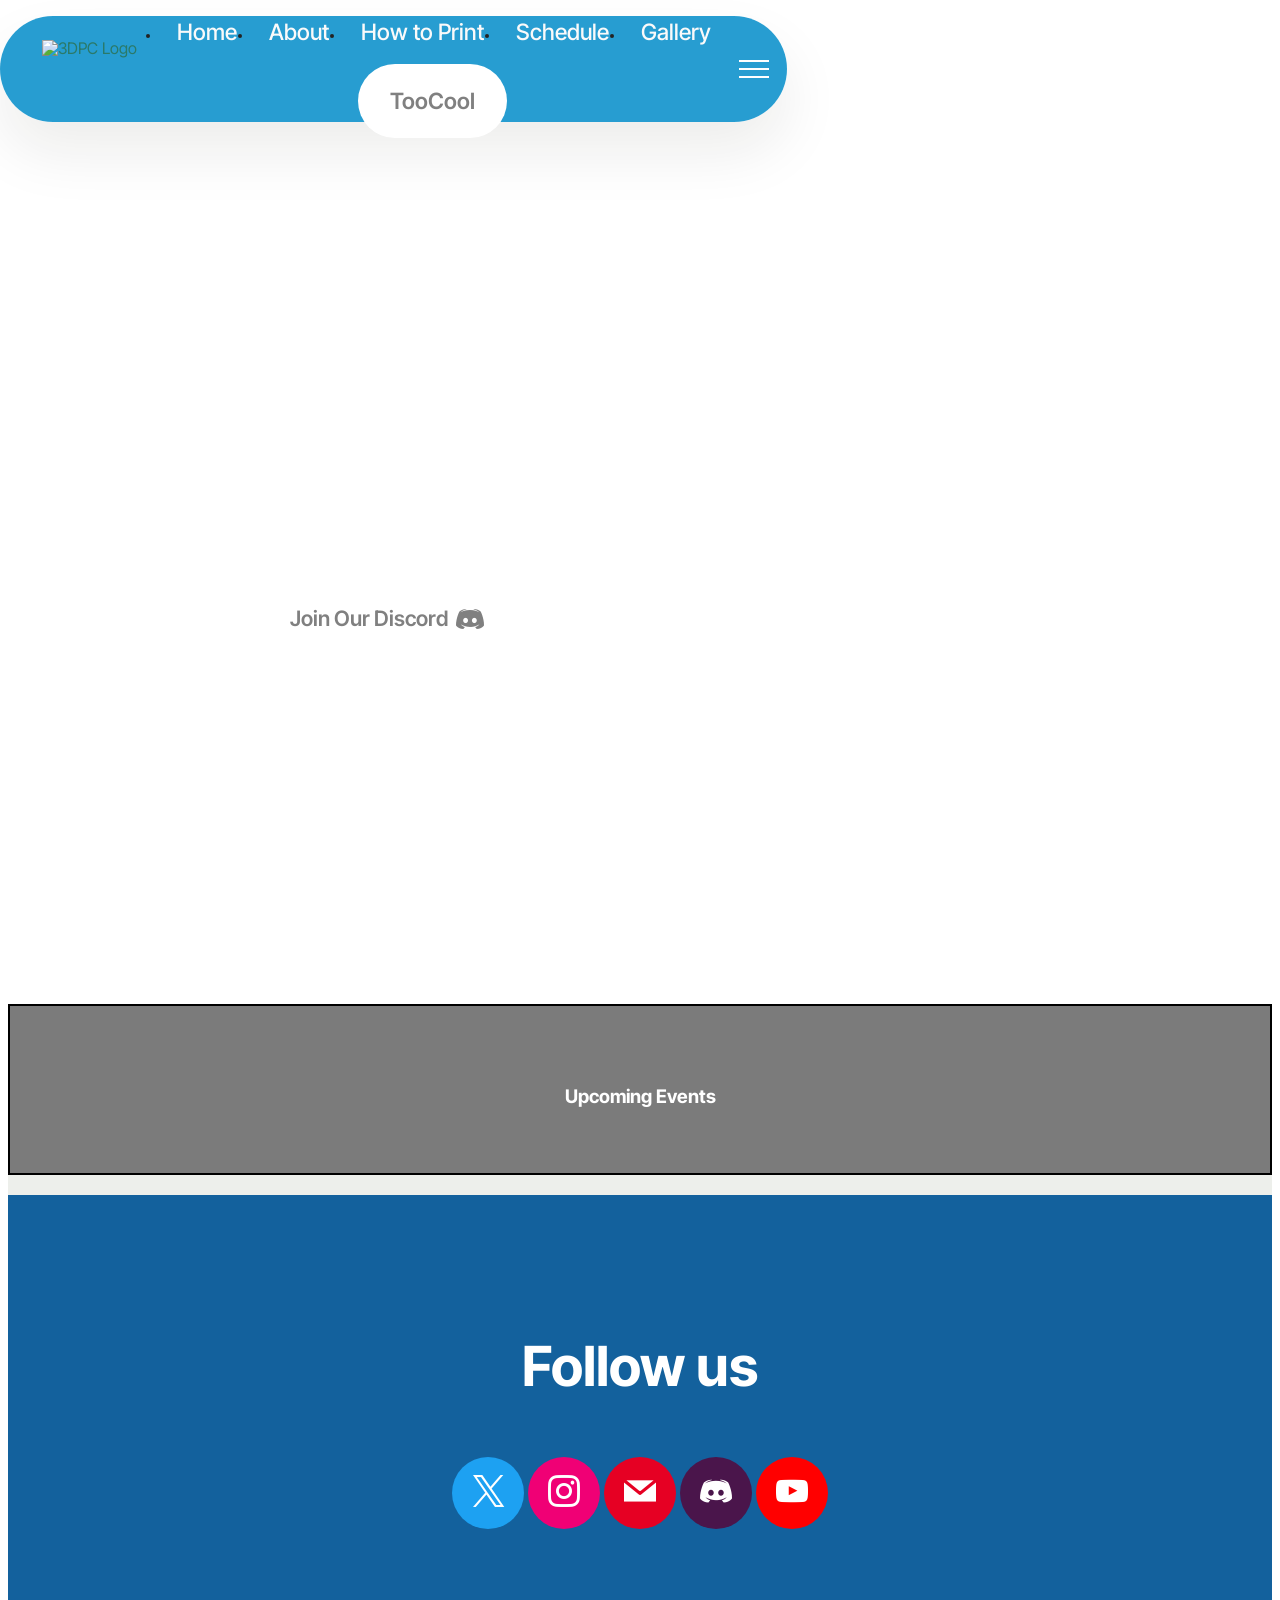
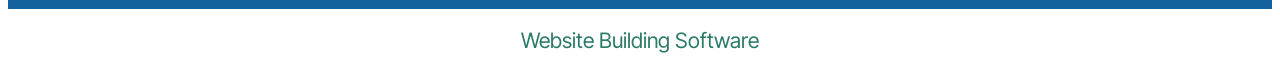
==== commit 70cc3381: "create github pages" ====
--- a/index.html
+++ b/index.html
@@ -20,7 +20,7 @@
   <link rel="stylesheet" href="assets/theme/css/style.css">
   <link rel="preload" href="https://fonts.googleapis.com/css?family=Inter+Tight:100,200,300,400,500,600,700,800,900,100i,200i,300i,400i,500i,600i,700i,800i,900i&display=swap" as="style" onload="this.onload=null;this.rel='stylesheet'">
   <noscript><link rel="stylesheet" href="https://fonts.googleapis.com/css?family=Inter+Tight:100,200,300,400,500,600,700,800,900,100i,200i,300i,400i,500i,600i,700i,800i,900i&display=swap"></noscript>
-  <link rel="preload" as="style" href="assets/mobirise/css/mbr-additional.css?v=xJ0Rvu"><link rel="stylesheet" href="assets/mobirise/css/mbr-additional.css?v=xJ0Rvu" type="text/css">
+  <link rel="preload" as="style" href="assets/mobirise/css/mbr-additional.css?v=dxh3Kc"><link rel="stylesheet" href="assets/mobirise/css/mbr-additional.css?v=dxh3Kc" type="text/css">
 
   
   
@@ -93,7 +93,7 @@
 
 </section>
 
-<section data-bs-version="5.1" class="form5 cid-uCwdf9puIk" id="form02-2j" data-rv-view="173">
+<section data-bs-version="5.1" class="form5 cid-uCwdf9puIk" id="form02-2j" data-rv-view="478">
     
 
 
@@ -388,7 +388,7 @@
             </div>
         </div>
     </div>
-</section><section class="display-7" style="padding: 0;align-items: center;justify-content: center;flex-wrap: wrap;    align-content: center;display: flex;position: relative;height: 4rem;"><a href="https://mobiri.se/" style="flex: 1 1;height: 4rem;position: absolute;width: 100%;z-index: 1;"><img alt="" style="height: 4rem;" src="[data-uri]"></a><p style="margin: 0;text-align: center;" class="display-7">&#8204;</p><a style="z-index:1" href="https://mobirise.com/builder/ai-website-creator.html">Best AI Website Creator</a></section><script src="assets/bootstrap/js/bootstrap.bundle.min.js"></script>  <script src="assets/parallax/jarallax.js"></script>  <script src="assets/smoothscroll/smooth-scroll.js"></script>  <script src="assets/ytplayer/index.js"></script>  <script src="assets/dropdown/js/navbar-dropdown.js"></script>  <script src="assets/theme/js/script.js"></script>  
+</section><section class="display-7" style="padding: 0;align-items: center;justify-content: center;flex-wrap: wrap;    align-content: center;display: flex;position: relative;height: 4rem;"><a href="https://mobiri.se/3114438" style="flex: 1 1;height: 4rem;position: absolute;width: 100%;z-index: 1;"><img alt="" style="height: 4rem;" src="[data-uri]"></a><p style="margin: 0;text-align: center;" class="display-7">&#8204;</p><a style="z-index:1" href="https://mobirise.com"> Website Building Software</a></section><script src="assets/bootstrap/js/bootstrap.bundle.min.js"></script>  <script src="assets/parallax/jarallax.js"></script>  <script src="assets/smoothscroll/smooth-scroll.js"></script>  <script src="assets/ytplayer/index.js"></script>  <script src="assets/dropdown/js/navbar-dropdown.js"></script>  <script src="assets/theme/js/script.js"></script>  
   
   
   <input name="animation" type="hidden">
--- a/assets/mobirise/css/mbr-additional.css
+++ b/assets/mobirise/css/mbr-additional.css
@@ -5024,3 +5024,568 @@
   line-height: 55px;
   padding: .6rem;
 }
+.cid-uEiCgQbyLP {
+  z-index: 1000;
+  width: 100%;
+  position: relative;
+}
+.cid-uEiCgQbyLP .dropdown-item:before {
+  font-family: Moririse2 !important;
+  content: "\e966";
+  display: inline-block;
+  width: 0;
+  position: absolute;
+  left: 1rem;
+  top: 0.5rem;
+  margin-right: 0.5rem;
+  line-height: 1;
+  font-size: inherit;
+  vertical-align: middle;
+  text-align: center;
+  overflow: hidden;
+  transform: scale(0, 1);
+  transition: all 0.25s ease-in-out;
+}
+@media (max-width: 767px) {
+  .cid-uEiCgQbyLP .navbar-toggler {
+    transform: scale(0.8);
+  }
+}
+.cid-uEiCgQbyLP .navbar-brand {
+  flex-shrink: 0;
+  align-items: center;
+  margin-right: 0;
+  padding: 10px 0;
+  transition: all 0.3s;
+  word-break: break-word;
+  z-index: 1;
+}
+.cid-uEiCgQbyLP .navbar-brand img {
+  max-width: 100%;
+  max-height: 100%;
+  border-radius: 0px !important;
+}
+.cid-uEiCgQbyLP .navbar-brand .navbar-caption {
+  line-height: inherit !important;
+}
+.cid-uEiCgQbyLP .navbar-brand .navbar-logo a {
+  outline: none;
+}
+.cid-uEiCgQbyLP .navbar-nav {
+  margin: auto;
+  margin-left: 0;
+  margin-left: auto;
+}
+.cid-uEiCgQbyLP .navbar-nav .nav-item {
+  padding: 0 !important;
+  transition: .3s all !important;
+}
+.cid-uEiCgQbyLP .navbar-nav .nav-item .nav-link {
+  padding: 16px !important;
+  margin: 0 !important;
+  border-radius: 1rem !important;
+  transition: .3s all !important;
+}
+.cid-uEiCgQbyLP .navbar-nav .nav-item .nav-link:hover {
+  background-color: rgba(27, 31, 10, 0.06);
+}
+.cid-uEiCgQbyLP .navbar-nav .open .nav-link::after {
+  transform: rotate(180deg);
+}
+@media (min-width: 992px) {
+  .cid-uEiCgQbyLP .navbar-nav .open .nav-link::before {
+    content: "";
+    width: 100%;
+    height: 20px;
+    top: 100%;
+    background: transparent;
+    position: absolute;
+  }
+}
+.cid-uEiCgQbyLP .navbar-nav .dropdown-item {
+  padding: 12px !important;
+  border-radius: 0.5rem !important;
+  margin: 0 8px !important;
+  transition: .3s all !important;
+}
+.cid-uEiCgQbyLP .navbar-nav .dropdown-item:hover {
+  background-color: rgba(27, 31, 10, 0.06);
+}
+@media (min-width: 992px) {
+  .cid-uEiCgQbyLP .navbar-nav {
+    padding-left: 1.5rem;
+  }
+}
+.cid-uEiCgQbyLP .nav-link {
+  width: fit-content;
+  position: relative;
+}
+.cid-uEiCgQbyLP .navbar-logo {
+  padding-left: 2rem;
+  margin: 0 !important;
+}
+@media (max-width: 767px) {
+  .cid-uEiCgQbyLP .navbar-logo {
+    padding-left: 1rem;
+  }
+}
+.cid-uEiCgQbyLP .navbar-caption {
+  padding-left: 1rem;
+  padding-right: .5rem;
+}
+@media (max-width: 767px) {
+  .cid-uEiCgQbyLP .nav-dropdown {
+    padding-bottom: 0.5rem;
+  }
+}
+.cid-uEiCgQbyLP .nav-dropdown .link.dropdown-toggle::after {
+  margin-left: 0.5rem;
+  margin-top: 0.2rem;
+  transition: .3s all;
+}
+.cid-uEiCgQbyLP .container {
+  display: flex;
+  height: 90px;
+  padding: 0.5rem 0.6rem;
+  flex-wrap: nowrap;
+  background: rgba(16, 147, 204, 0.9) !important;
+  left: 0;
+  right: 0;
+  -webkit-box-pack: justify;
+  -ms-flex-pack: justify;
+  justify-content: flex-end;
+  -webkit-box-align: center;
+  -webkit-align-items: center;
+  -ms-flex-align: center;
+  align-items: center;
+  border-radius: 100vw;
+  margin-top: 1rem;
+  background-color: #1093cc;
+  box-shadow: 0 30px 60px 0 rgba(27, 31, 10, 0.08);
+}
+@media (max-width: 992px) {
+  .cid-uEiCgQbyLP .container {
+    padding-right: 2rem;
+  }
+}
+@media (max-width: 767px) {
+  .cid-uEiCgQbyLP .container {
+    width: 95%;
+    height: 56px !important;
+    padding-right: 1rem;
+    margin-top: 0rem;
+  }
+}
+.cid-uEiCgQbyLP .iconfont-wrapper {
+  color: #000000 !important;
+  font-size: 1.5rem;
+  padding-right: 0.5rem;
+}
+.cid-uEiCgQbyLP .dropdown-menu {
+  flex-wrap: wrap;
+  flex-direction: column;
+  max-width: 100%;
+  padding: 12px 4px !important;
+  border-radius: 1.5rem;
+  transition: .3s all !important;
+  min-width: auto;
+  background: #1093cc;
+  background: rgba(16, 147, 204, 0.9) !important;
+}
+.cid-uEiCgQbyLP .nav-item:focus,
+.cid-uEiCgQbyLP .nav-link:focus {
+  outline: none;
+}
+.cid-uEiCgQbyLP .dropdown .dropdown-menu .dropdown-item {
+  width: auto;
+  transition: all 0.25s ease-in-out;
+}
+.cid-uEiCgQbyLP .dropdown .dropdown-menu .dropdown-item::after {
+  right: 0.5rem;
+}
+.cid-uEiCgQbyLP .dropdown .dropdown-menu .dropdown-item .mbr-iconfont {
+  margin-right: 0.5rem;
+  vertical-align: sub;
+}
+.cid-uEiCgQbyLP .dropdown .dropdown-menu .dropdown-item .mbr-iconfont:before {
+  display: inline-block;
+  transform: scale(1, 1);
+  transition: all 0.25s ease-in-out;
+}
+.cid-uEiCgQbyLP .collapsed .dropdown-menu .dropdown-item:before {
+  display: none;
+}
+.cid-uEiCgQbyLP .collapsed .dropdown .dropdown-menu .dropdown-item {
+  padding: 0.235em 1.5em 0.235em 1.5em !important;
+  transition: none;
+  margin: 0 !important;
+}
+.cid-uEiCgQbyLP .navbar {
+  min-height: 90px;
+  transition: all 0.3s;
+  border-bottom: 1px solid transparent;
+  background: transparent !important;
+  padding: 0 !important;
+  border: none !important;
+  box-shadow: none !important;
+  border-radius: 0 !important;
+}
+.cid-uEiCgQbyLP .navbar.opened {
+  transition: all 0.3s;
+}
+.cid-uEiCgQbyLP .navbar .dropdown-item {
+  padding: 0.5rem 1.8rem;
+}
+.cid-uEiCgQbyLP .navbar .navbar-logo img {
+  width: auto;
+}
+.cid-uEiCgQbyLP .navbar .navbar-collapse {
+  z-index: 1;
+  justify-content: flex-end;
+}
+.cid-uEiCgQbyLP .navbar.collapsed {
+  justify-content: center;
+}
+.cid-uEiCgQbyLP .navbar.collapsed .nav-item .nav-link::before {
+  display: none;
+}
+.cid-uEiCgQbyLP .navbar.collapsed.opened .dropdown-menu {
+  top: 0;
+}
+@media (min-width: 992px) {
+  .cid-uEiCgQbyLP .navbar.collapsed.opened:not(.navbar-short) .navbar-collapse {
+    max-height: calc(98.5vh - 3.6rem);
+  }
+}
+.cid-uEiCgQbyLP .navbar.collapsed .dropdown-menu .dropdown-submenu {
+  left: 0 !important;
+}
+.cid-uEiCgQbyLP .navbar.collapsed .dropdown-menu .dropdown-item:after {
+  right: auto;
+}
+.cid-uEiCgQbyLP .navbar.collapsed .dropdown-menu .dropdown-toggle[data-toggle="dropdown-submenu"]:after {
+  margin-left: 0.5rem;
+  margin-top: 0.2rem;
+  border-top: 0.35em solid;
+  border-right: 0.35em solid transparent;
+  border-left: 0.35em solid transparent;
+  border-bottom: 0;
+  top: 41%;
+}
+.cid-uEiCgQbyLP .navbar.collapsed ul.navbar-nav li {
+  margin: auto;
+}
+.cid-uEiCgQbyLP .navbar.collapsed .dropdown-menu .dropdown-item {
+  padding: 0.25rem 1.5rem;
+  text-align: center;
+}
+.cid-uEiCgQbyLP .navbar.collapsed .icons-menu {
+  padding-left: 0;
+  padding-right: 0;
+  padding-top: 0.5rem;
+  padding-bottom: 0.5rem;
+}
+@media (max-width: 767px) {
+  .cid-uEiCgQbyLP .navbar {
+    min-height: 72px;
+  }
+  .cid-uEiCgQbyLP .navbar .navbar-logo img {
+    height: 2rem !important;
+  }
+}
+@media (max-width: 991px) {
+  .cid-uEiCgQbyLP .navbar .nav-item .nav-link::before {
+    display: none;
+  }
+  .cid-uEiCgQbyLP .navbar.opened .dropdown-menu {
+    top: 0;
+  }
+  .cid-uEiCgQbyLP .navbar .dropdown-menu .dropdown-submenu {
+    left: 0 !important;
+  }
+  .cid-uEiCgQbyLP .navbar .dropdown-menu .dropdown-item:after {
+    right: auto;
+  }
+  .cid-uEiCgQbyLP .navbar .dropdown-menu .dropdown-toggle[data-toggle="dropdown-submenu"]:after {
+    margin-left: 0.5rem;
+    margin-top: 0.2rem;
+    border-top: 0.35em solid;
+    border-right: 0.35em solid transparent;
+    border-left: 0.35em solid transparent;
+    border-bottom: 0;
+    top: 40%;
+  }
+  .cid-uEiCgQbyLP .navbar .dropdown-menu .dropdown-item {
+    padding: 0.25rem 1.5rem !important;
+    text-align: center;
+  }
+  .cid-uEiCgQbyLP .navbar .navbar-brand {
+    flex-shrink: initial;
+    flex-basis: auto;
+    word-break: break-word;
+    padding-right: 10px;
+  }
+  .cid-uEiCgQbyLP .navbar .navbar-toggler {
+    flex-basis: auto;
+  }
+  .cid-uEiCgQbyLP .navbar .icons-menu {
+    padding-left: 0;
+    padding-top: 0.5rem;
+    padding-bottom: 0.5rem;
+  }
+}
+.cid-uEiCgQbyLP .navbar.navbar-short .navbar-logo img {
+  height: 2rem;
+}
+.cid-uEiCgQbyLP .dropdown-item.active,
+.cid-uEiCgQbyLP .dropdown-item:active {
+  background-color: transparent;
+}
+.cid-uEiCgQbyLP .navbar-expand-lg .navbar-nav .nav-link {
+  padding: 0;
+}
+.cid-uEiCgQbyLP .nav-dropdown .link.dropdown-toggle {
+  margin-right: 1.667em;
+}
+.cid-uEiCgQbyLP .nav-dropdown .link.dropdown-toggle[aria-expanded="true"] {
+  margin-right: 0;
+  padding: 0.667em 1.667em;
+}
+.cid-uEiCgQbyLP .navbar.navbar-expand-lg .dropdown .dropdown-menu {
+  background: #1093cc;
+}
+.cid-uEiCgQbyLP .navbar.navbar-expand-lg .dropdown .dropdown-menu .dropdown-submenu {
+  margin: 0;
+  left: 105%;
+  transform: none;
+  top: -12px;
+}
+.cid-uEiCgQbyLP .navbar .dropdown.open > .dropdown-menu {
+  display: flex;
+}
+.cid-uEiCgQbyLP ul.navbar-nav {
+  flex-wrap: wrap;
+}
+.cid-uEiCgQbyLP .navbar-buttons {
+  text-align: center;
+  min-width: 140px;
+}
+@media (max-width: 992px) {
+  .cid-uEiCgQbyLP .navbar-buttons {
+    text-align: left;
+  }
+}
+.cid-uEiCgQbyLP button.navbar-toggler {
+  outline: none;
+  width: 31px;
+  height: 20px;
+  cursor: pointer;
+  transition: all 0.2s;
+  position: relative;
+  align-self: center;
+}
+.cid-uEiCgQbyLP button.navbar-toggler .hamburger span {
+  position: absolute;
+  right: 0;
+  width: 30px;
+  height: 2px;
+  border-right: 5px;
+  background-color: #ffffff;
+}
+.cid-uEiCgQbyLP button.navbar-toggler .hamburger span:nth-child(1) {
+  top: 0;
+  transition: all 0.2s;
+}
+.cid-uEiCgQbyLP button.navbar-toggler .hamburger span:nth-child(2) {
+  top: 8px;
+  transition: all 0.15s;
+}
+.cid-uEiCgQbyLP button.navbar-toggler .hamburger span:nth-child(3) {
+  top: 8px;
+  transition: all 0.15s;
+}
+.cid-uEiCgQbyLP button.navbar-toggler .hamburger span:nth-child(4) {
+  top: 16px;
+  transition: all 0.2s;
+}
+.cid-uEiCgQbyLP nav.opened .hamburger span:nth-child(1) {
+  top: 8px;
+  width: 0;
+  opacity: 0;
+  right: 50%;
+  transition: all 0.2s;
+}
+.cid-uEiCgQbyLP nav.opened .hamburger span:nth-child(2) {
+  transform: rotate(45deg);
+  transition: all 0.25s;
+}
+.cid-uEiCgQbyLP nav.opened .hamburger span:nth-child(3) {
+  transform: rotate(-45deg);
+  transition: all 0.25s;
+}
+.cid-uEiCgQbyLP nav.opened .hamburger span:nth-child(4) {
+  top: 8px;
+  width: 0;
+  opacity: 0;
+  right: 50%;
+  transition: all 0.2s;
+}
+.cid-uEiCgQbyLP .navbar-dropdown {
+  padding: 0 1rem;
+}
+.cid-uEiCgQbyLP a.nav-link {
+  display: flex;
+  align-items: center;
+  justify-content: center;
+}
+.cid-uEiCgQbyLP .icons-menu {
+  flex-wrap: nowrap;
+  display: flex;
+  justify-content: center;
+  padding-left: 1rem;
+  padding-right: 1rem;
+  padding-top: 0.3rem;
+  text-align: center;
+}
+@media (max-width: 992px) {
+  .cid-uEiCgQbyLP .icons-menu {
+    justify-content: flex-start;
+    margin-bottom: .5rem;
+  }
+}
+@media screen and (-ms-high-contrast: active), (-ms-high-contrast: none) {
+  .cid-uEiCgQbyLP .navbar {
+    height: 70px;
+  }
+  .cid-uEiCgQbyLP .navbar.opened {
+    height: auto;
+  }
+  .cid-uEiCgQbyLP .nav-item .nav-link:hover::before {
+    width: 175%;
+    max-width: calc(100% + 2rem);
+    left: -1rem;
+  }
+}
+.cid-uEiCgQbyLP .navbar .dropdown > .dropdown-menu {
+  display: none;
+  width: max-content;
+  max-width: 500px !important;
+  transform: translateX(-50%);
+  top: calc(100% + 20px);
+  left: 50%;
+}
+.cid-uEiCgQbyLP .navbar .dropdown > .dropdown-menu .dropdown-item {
+  line-height: 1 !important;
+}
+.cid-uEiCgQbyLP .navbar .dropdown > .dropdown-menu .dropdown .dropdown-item {
+  align-items: center;
+  display: flex;
+  height: max-content !important;
+  min-height: max-content !important;
+}
+.cid-uEiCgQbyLP .navbar .dropdown > .dropdown-menu .dropdown .dropdown-item::after {
+  display: inline-block;
+  position: static;
+  margin-left: 0.5rem;
+  margin-top: 0;
+  margin-right: 0;
+  margin-bottom: 0;
+  transition: .3s all;
+  transform: rotate(-90deg);
+}
+.cid-uEiCgQbyLP .navbar .dropdown > .dropdown-menu .dropdown.open .dropdown-item::after {
+  transform: rotate(0deg);
+}
+.cid-uEiCgQbyLP .mbr-section-btn {
+  margin: -0.6rem -0.6rem;
+}
+.cid-uEiCgQbyLP .navbar-toggler {
+  margin-left: 12px;
+  margin-right: 8px;
+  order: 1000;
+}
+@media (max-width: 991px) {
+  .cid-uEiCgQbyLP .navbar-brand {
+    margin-right: auto;
+  }
+  .cid-uEiCgQbyLP .navbar-collapse {
+    z-index: -1 !important;
+    position: absolute;
+    top: 110%;
+    left: 0;
+    width: 100%;
+    padding: 1rem;
+    border-radius: 1.5rem;
+    background: #1093cc;
+    opacity: 1;
+    border-color: rgba(16, 147, 204, 0.9) !important;
+    background: rgba(16, 147, 204, 0.9) !important;
+    backdrop-filter: blur(8px);
+  }
+  .cid-uEiCgQbyLP .navbar-nav .nav-item .nav-link::after {
+    margin-left: 10px;
+  }
+  .cid-uEiCgQbyLP .navbar-nav .dropdown-item:hover {
+    background-color: rgba(27, 31, 10, 0.06);
+  }
+  .cid-uEiCgQbyLP .navbar .dropdown > .dropdown-menu {
+    max-width: 100% !important;
+    transform: translateX(0);
+    top: 10px;
+    left: 0;
+    padding: 8px !important;
+    border-radius: 1rem;
+    background-color: rgba(27, 31, 10, 0.04) !important;
+  }
+  .cid-uEiCgQbyLP .navbar .dropdown > .dropdown-menu .dropdown-item {
+    padding: 8px !important;
+    line-height: 1 !important;
+    margin-bottom: 4px !important;
+  }
+  .cid-uEiCgQbyLP .navbar .dropdown > .dropdown-menu .dropdown .dropdown-item {
+    align-items: center;
+    display: flex;
+    height: max-content !important;
+    min-height: max-content !important;
+  }
+  .cid-uEiCgQbyLP .navbar .dropdown > .dropdown-menu .dropdown .dropdown-item::after {
+    display: inline-block;
+    position: static;
+    margin-left: 0.5rem;
+    margin-top: 0;
+    margin-right: 0;
+    margin-bottom: 0;
+    transition: .3s all;
+    transform: rotate(0deg);
+  }
+  .cid-uEiCgQbyLP .navbar .dropdown > .dropdown-menu .dropdown.open .dropdown-item::after {
+    transform: rotate(180deg);
+  }
+  .cid-uEiCgQbyLP .navbar .dropdown > .dropdown-menu .dropdown-submenu {
+    position: static;
+    width: 100%;
+    max-width: 100% !important;
+    transform: translateX(0) !important;
+    top: 0;
+    left: 0;
+    padding: 8px !important;
+    border-radius: 1rem;
+    background-color: rgba(27, 31, 10, 0.04) !important;
+  }
+  .cid-uEiCgQbyLP .navbar .dropdown.open > .dropdown-menu {
+    display: flex !important;
+    flex-direction: column;
+    align-items: flex-start;
+  }
+}
+@media (max-width: 575px) {
+  .cid-uEiCgQbyLP .navbar-collapse {
+    padding: 1rem;
+  }
+}
+.cid-vAfbSpplie {
+  background-image: url("../../../assets/images/mbr.jpg");
+}
+.cid-vAfbSpplie img {
+  width: auto;
+}
--- a/assets/mobirise/css/mbr-additional.css
+++ b/assets/mobirise/css/mbr-additional.css
@@ -5024,3 +5024,568 @@
   line-height: 55px;
   padding: .6rem;
 }
+.cid-uEiCgQbyLP {
+  z-index: 1000;
+  width: 100%;
+  position: relative;
+}
+.cid-uEiCgQbyLP .dropdown-item:before {
+  font-family: Moririse2 !important;
+  content: "\e966";
+  display: inline-block;
+  width: 0;
+  position: absolute;
+  left: 1rem;
+  top: 0.5rem;
+  margin-right: 0.5rem;
+  line-height: 1;
+  font-size: inherit;
+  vertical-align: middle;
+  text-align: center;
+  overflow: hidden;
+  transform: scale(0, 1);
+  transition: all 0.25s ease-in-out;
+}
+@media (max-width: 767px) {
+  .cid-uEiCgQbyLP .navbar-toggler {
+    transform: scale(0.8);
+  }
+}
+.cid-uEiCgQbyLP .navbar-brand {
+  flex-shrink: 0;
+  align-items: center;
+  margin-right: 0;
+  padding: 10px 0;
+  transition: all 0.3s;
+  word-break: break-word;
+  z-index: 1;
+}
+.cid-uEiCgQbyLP .navbar-brand img {
+  max-width: 100%;
+  max-height: 100%;
+  border-radius: 0px !important;
+}
+.cid-uEiCgQbyLP .navbar-brand .navbar-caption {
+  line-height: inherit !important;
+}
+.cid-uEiCgQbyLP .navbar-brand .navbar-logo a {
+  outline: none;
+}
+.cid-uEiCgQbyLP .navbar-nav {
+  margin: auto;
+  margin-left: 0;
+  margin-left: auto;
+}
+.cid-uEiCgQbyLP .navbar-nav .nav-item {
+  padding: 0 !important;
+  transition: .3s all !important;
+}
+.cid-uEiCgQbyLP .navbar-nav .nav-item .nav-link {
+  padding: 16px !important;
+  margin: 0 !important;
+  border-radius: 1rem !important;
+  transition: .3s all !important;
+}
+.cid-uEiCgQbyLP .navbar-nav .nav-item .nav-link:hover {
+  background-color: rgba(27, 31, 10, 0.06);
+}
+.cid-uEiCgQbyLP .navbar-nav .open .nav-link::after {
+  transform: rotate(180deg);
+}
+@media (min-width: 992px) {
+  .cid-uEiCgQbyLP .navbar-nav .open .nav-link::before {
+    content: "";
+    width: 100%;
+    height: 20px;
+    top: 100%;
+    background: transparent;
+    position: absolute;
+  }
+}
+.cid-uEiCgQbyLP .navbar-nav .dropdown-item {
+  padding: 12px !important;
+  border-radius: 0.5rem !important;
+  margin: 0 8px !important;
+  transition: .3s all !important;
+}
+.cid-uEiCgQbyLP .navbar-nav .dropdown-item:hover {
+  background-color: rgba(27, 31, 10, 0.06);
+}
+@media (min-width: 992px) {
+  .cid-uEiCgQbyLP .navbar-nav {
+    padding-left: 1.5rem;
+  }
+}
+.cid-uEiCgQbyLP .nav-link {
+  width: fit-content;
+  position: relative;
+}
+.cid-uEiCgQbyLP .navbar-logo {
+  padding-left: 2rem;
+  margin: 0 !important;
+}
+@media (max-width: 767px) {
+  .cid-uEiCgQbyLP .navbar-logo {
+    padding-left: 1rem;
+  }
+}
+.cid-uEiCgQbyLP .navbar-caption {
+  padding-left: 1rem;
+  padding-right: .5rem;
+}
+@media (max-width: 767px) {
+  .cid-uEiCgQbyLP .nav-dropdown {
+    padding-bottom: 0.5rem;
+  }
+}
+.cid-uEiCgQbyLP .nav-dropdown .link.dropdown-toggle::after {
+  margin-left: 0.5rem;
+  margin-top: 0.2rem;
+  transition: .3s all;
+}
+.cid-uEiCgQbyLP .container {
+  display: flex;
+  height: 90px;
+  padding: 0.5rem 0.6rem;
+  flex-wrap: nowrap;
+  background: rgba(16, 147, 204, 0.9) !important;
+  left: 0;
+  right: 0;
+  -webkit-box-pack: justify;
+  -ms-flex-pack: justify;
+  justify-content: flex-end;
+  -webkit-box-align: center;
+  -webkit-align-items: center;
+  -ms-flex-align: center;
+  align-items: center;
+  border-radius: 100vw;
+  margin-top: 1rem;
+  background-color: #1093cc;
+  box-shadow: 0 30px 60px 0 rgba(27, 31, 10, 0.08);
+}
+@media (max-width: 992px) {
+  .cid-uEiCgQbyLP .container {
+    padding-right: 2rem;
+  }
+}
+@media (max-width: 767px) {
+  .cid-uEiCgQbyLP .container {
+    width: 95%;
+    height: 56px !important;
+    padding-right: 1rem;
+    margin-top: 0rem;
+  }
+}
+.cid-uEiCgQbyLP .iconfont-wrapper {
+  color: #000000 !important;
+  font-size: 1.5rem;
+  padding-right: 0.5rem;
+}
+.cid-uEiCgQbyLP .dropdown-menu {
+  flex-wrap: wrap;
+  flex-direction: column;
+  max-width: 100%;
+  padding: 12px 4px !important;
+  border-radius: 1.5rem;
+  transition: .3s all !important;
+  min-width: auto;
+  background: #1093cc;
+  background: rgba(16, 147, 204, 0.9) !important;
+}
+.cid-uEiCgQbyLP .nav-item:focus,
+.cid-uEiCgQbyLP .nav-link:focus {
+  outline: none;
+}
+.cid-uEiCgQbyLP .dropdown .dropdown-menu .dropdown-item {
+  width: auto;
+  transition: all 0.25s ease-in-out;
+}
+.cid-uEiCgQbyLP .dropdown .dropdown-menu .dropdown-item::after {
+  right: 0.5rem;
+}
+.cid-uEiCgQbyLP .dropdown .dropdown-menu .dropdown-item .mbr-iconfont {
+  margin-right: 0.5rem;
+  vertical-align: sub;
+}
+.cid-uEiCgQbyLP .dropdown .dropdown-menu .dropdown-item .mbr-iconfont:before {
+  display: inline-block;
+  transform: scale(1, 1);
+  transition: all 0.25s ease-in-out;
+}
+.cid-uEiCgQbyLP .collapsed .dropdown-menu .dropdown-item:before {
+  display: none;
+}
+.cid-uEiCgQbyLP .collapsed .dropdown .dropdown-menu .dropdown-item {
+  padding: 0.235em 1.5em 0.235em 1.5em !important;
+  transition: none;
+  margin: 0 !important;
+}
+.cid-uEiCgQbyLP .navbar {
+  min-height: 90px;
+  transition: all 0.3s;
+  border-bottom: 1px solid transparent;
+  background: transparent !important;
+  padding: 0 !important;
+  border: none !important;
+  box-shadow: none !important;
+  border-radius: 0 !important;
+}
+.cid-uEiCgQbyLP .navbar.opened {
+  transition: all 0.3s;
+}
+.cid-uEiCgQbyLP .navbar .dropdown-item {
+  padding: 0.5rem 1.8rem;
+}
+.cid-uEiCgQbyLP .navbar .navbar-logo img {
+  width: auto;
+}
+.cid-uEiCgQbyLP .navbar .navbar-collapse {
+  z-index: 1;
+  justify-content: flex-end;
+}
+.cid-uEiCgQbyLP .navbar.collapsed {
+  justify-content: center;
+}
+.cid-uEiCgQbyLP .navbar.collapsed .nav-item .nav-link::before {
+  display: none;
+}
+.cid-uEiCgQbyLP .navbar.collapsed.opened .dropdown-menu {
+  top: 0;
+}
+@media (min-width: 992px) {
+  .cid-uEiCgQbyLP .navbar.collapsed.opened:not(.navbar-short) .navbar-collapse {
+    max-height: calc(98.5vh - 3.6rem);
+  }
+}
+.cid-uEiCgQbyLP .navbar.collapsed .dropdown-menu .dropdown-submenu {
+  left: 0 !important;
+}
+.cid-uEiCgQbyLP .navbar.collapsed .dropdown-menu .dropdown-item:after {
+  right: auto;
+}
+.cid-uEiCgQbyLP .navbar.collapsed .dropdown-menu .dropdown-toggle[data-toggle="dropdown-submenu"]:after {
+  margin-left: 0.5rem;
+  margin-top: 0.2rem;
+  border-top: 0.35em solid;
+  border-right: 0.35em solid transparent;
+  border-left: 0.35em solid transparent;
+  border-bottom: 0;
+  top: 41%;
+}
+.cid-uEiCgQbyLP .navbar.collapsed ul.navbar-nav li {
+  margin: auto;
+}
+.cid-uEiCgQbyLP .navbar.collapsed .dropdown-menu .dropdown-item {
+  padding: 0.25rem 1.5rem;
+  text-align: center;
+}
+.cid-uEiCgQbyLP .navbar.collapsed .icons-menu {
+  padding-left: 0;
+  padding-right: 0;
+  padding-top: 0.5rem;
+  padding-bottom: 0.5rem;
+}
+@media (max-width: 767px) {
+  .cid-uEiCgQbyLP .navbar {
+    min-height: 72px;
+  }
+  .cid-uEiCgQbyLP .navbar .navbar-logo img {
+    height: 2rem !important;
+  }
+}
+@media (max-width: 991px) {
+  .cid-uEiCgQbyLP .navbar .nav-item .nav-link::before {
+    display: none;
+  }
+  .cid-uEiCgQbyLP .navbar.opened .dropdown-menu {
+    top: 0;
+  }
+  .cid-uEiCgQbyLP .navbar .dropdown-menu .dropdown-submenu {
+    left: 0 !important;
+  }
+  .cid-uEiCgQbyLP .navbar .dropdown-menu .dropdown-item:after {
+    right: auto;
+  }
+  .cid-uEiCgQbyLP .navbar .dropdown-menu .dropdown-toggle[data-toggle="dropdown-submenu"]:after {
+    margin-left: 0.5rem;
+    margin-top: 0.2rem;
+    border-top: 0.35em solid;
+    border-right: 0.35em solid transparent;
+    border-left: 0.35em solid transparent;
+    border-bottom: 0;
+    top: 40%;
+  }
+  .cid-uEiCgQbyLP .navbar .dropdown-menu .dropdown-item {
+    padding: 0.25rem 1.5rem !important;
+    text-align: center;
+  }
+  .cid-uEiCgQbyLP .navbar .navbar-brand {
+    flex-shrink: initial;
+    flex-basis: auto;
+    word-break: break-word;
+    padding-right: 10px;
+  }
+  .cid-uEiCgQbyLP .navbar .navbar-toggler {
+    flex-basis: auto;
+  }
+  .cid-uEiCgQbyLP .navbar .icons-menu {
+    padding-left: 0;
+    padding-top: 0.5rem;
+    padding-bottom: 0.5rem;
+  }
+}
+.cid-uEiCgQbyLP .navbar.navbar-short .navbar-logo img {
+  height: 2rem;
+}
+.cid-uEiCgQbyLP .dropdown-item.active,
+.cid-uEiCgQbyLP .dropdown-item:active {
+  background-color: transparent;
+}
+.cid-uEiCgQbyLP .navbar-expand-lg .navbar-nav .nav-link {
+  padding: 0;
+}
+.cid-uEiCgQbyLP .nav-dropdown .link.dropdown-toggle {
+  margin-right: 1.667em;
+}
+.cid-uEiCgQbyLP .nav-dropdown .link.dropdown-toggle[aria-expanded="true"] {
+  margin-right: 0;
+  padding: 0.667em 1.667em;
+}
+.cid-uEiCgQbyLP .navbar.navbar-expand-lg .dropdown .dropdown-menu {
+  background: #1093cc;
+}
+.cid-uEiCgQbyLP .navbar.navbar-expand-lg .dropdown .dropdown-menu .dropdown-submenu {
+  margin: 0;
+  left: 105%;
+  transform: none;
+  top: -12px;
+}
+.cid-uEiCgQbyLP .navbar .dropdown.open > .dropdown-menu {
+  display: flex;
+}
+.cid-uEiCgQbyLP ul.navbar-nav {
+  flex-wrap: wrap;
+}
+.cid-uEiCgQbyLP .navbar-buttons {
+  text-align: center;
+  min-width: 140px;
+}
+@media (max-width: 992px) {
+  .cid-uEiCgQbyLP .navbar-buttons {
+    text-align: left;
+  }
+}
+.cid-uEiCgQbyLP button.navbar-toggler {
+  outline: none;
+  width: 31px;
+  height: 20px;
+  cursor: pointer;
+  transition: all 0.2s;
+  position: relative;
+  align-self: center;
+}
+.cid-uEiCgQbyLP button.navbar-toggler .hamburger span {
+  position: absolute;
+  right: 0;
+  width: 30px;
+  height: 2px;
+  border-right: 5px;
+  background-color: #ffffff;
+}
+.cid-uEiCgQbyLP button.navbar-toggler .hamburger span:nth-child(1) {
+  top: 0;
+  transition: all 0.2s;
+}
+.cid-uEiCgQbyLP button.navbar-toggler .hamburger span:nth-child(2) {
+  top: 8px;
+  transition: all 0.15s;
+}
+.cid-uEiCgQbyLP button.navbar-toggler .hamburger span:nth-child(3) {
+  top: 8px;
+  transition: all 0.15s;
+}
+.cid-uEiCgQbyLP button.navbar-toggler .hamburger span:nth-child(4) {
+  top: 16px;
+  transition: all 0.2s;
+}
+.cid-uEiCgQbyLP nav.opened .hamburger span:nth-child(1) {
+  top: 8px;
+  width: 0;
+  opacity: 0;
+  right: 50%;
+  transition: all 0.2s;
+}
+.cid-uEiCgQbyLP nav.opened .hamburger span:nth-child(2) {
+  transform: rotate(45deg);
+  transition: all 0.25s;
+}
+.cid-uEiCgQbyLP nav.opened .hamburger span:nth-child(3) {
+  transform: rotate(-45deg);
+  transition: all 0.25s;
+}
+.cid-uEiCgQbyLP nav.opened .hamburger span:nth-child(4) {
+  top: 8px;
+  width: 0;
+  opacity: 0;
+  right: 50%;
+  transition: all 0.2s;
+}
+.cid-uEiCgQbyLP .navbar-dropdown {
+  padding: 0 1rem;
+}
+.cid-uEiCgQbyLP a.nav-link {
+  display: flex;
+  align-items: center;
+  justify-content: center;
+}
+.cid-uEiCgQbyLP .icons-menu {
+  flex-wrap: nowrap;
+  display: flex;
+  justify-content: center;
+  padding-left: 1rem;
+  padding-right: 1rem;
+  padding-top: 0.3rem;
+  text-align: center;
+}
+@media (max-width: 992px) {
+  .cid-uEiCgQbyLP .icons-menu {
+    justify-content: flex-start;
+    margin-bottom: .5rem;
+  }
+}
+@media screen and (-ms-high-contrast: active), (-ms-high-contrast: none) {
+  .cid-uEiCgQbyLP .navbar {
+    height: 70px;
+  }
+  .cid-uEiCgQbyLP .navbar.opened {
+    height: auto;
+  }
+  .cid-uEiCgQbyLP .nav-item .nav-link:hover::before {
+    width: 175%;
+    max-width: calc(100% + 2rem);
+    left: -1rem;
+  }
+}
+.cid-uEiCgQbyLP .navbar .dropdown > .dropdown-menu {
+  display: none;
+  width: max-content;
+  max-width: 500px !important;
+  transform: translateX(-50%);
+  top: calc(100% + 20px);
+  left: 50%;
+}
+.cid-uEiCgQbyLP .navbar .dropdown > .dropdown-menu .dropdown-item {
+  line-height: 1 !important;
+}
+.cid-uEiCgQbyLP .navbar .dropdown > .dropdown-menu .dropdown .dropdown-item {
+  align-items: center;
+  display: flex;
+  height: max-content !important;
+  min-height: max-content !important;
+}
+.cid-uEiCgQbyLP .navbar .dropdown > .dropdown-menu .dropdown .dropdown-item::after {
+  display: inline-block;
+  position: static;
+  margin-left: 0.5rem;
+  margin-top: 0;
+  margin-right: 0;
+  margin-bottom: 0;
+  transition: .3s all;
+  transform: rotate(-90deg);
+}
+.cid-uEiCgQbyLP .navbar .dropdown > .dropdown-menu .dropdown.open .dropdown-item::after {
+  transform: rotate(0deg);
+}
+.cid-uEiCgQbyLP .mbr-section-btn {
+  margin: -0.6rem -0.6rem;
+}
+.cid-uEiCgQbyLP .navbar-toggler {
+  margin-left: 12px;
+  margin-right: 8px;
+  order: 1000;
+}
+@media (max-width: 991px) {
+  .cid-uEiCgQbyLP .navbar-brand {
+    margin-right: auto;
+  }
+  .cid-uEiCgQbyLP .navbar-collapse {
+    z-index: -1 !important;
+    position: absolute;
+    top: 110%;
+    left: 0;
+    width: 100%;
+    padding: 1rem;
+    border-radius: 1.5rem;
+    background: #1093cc;
+    opacity: 1;
+    border-color: rgba(16, 147, 204, 0.9) !important;
+    background: rgba(16, 147, 204, 0.9) !important;
+    backdrop-filter: blur(8px);
+  }
+  .cid-uEiCgQbyLP .navbar-nav .nav-item .nav-link::after {
+    margin-left: 10px;
+  }
+  .cid-uEiCgQbyLP .navbar-nav .dropdown-item:hover {
+    background-color: rgba(27, 31, 10, 0.06);
+  }
+  .cid-uEiCgQbyLP .navbar .dropdown > .dropdown-menu {
+    max-width: 100% !important;
+    transform: translateX(0);
+    top: 10px;
+    left: 0;
+    padding: 8px !important;
+    border-radius: 1rem;
+    background-color: rgba(27, 31, 10, 0.04) !important;
+  }
+  .cid-uEiCgQbyLP .navbar .dropdown > .dropdown-menu .dropdown-item {
+    padding: 8px !important;
+    line-height: 1 !important;
+    margin-bottom: 4px !important;
+  }
+  .cid-uEiCgQbyLP .navbar .dropdown > .dropdown-menu .dropdown .dropdown-item {
+    align-items: center;
+    display: flex;
+    height: max-content !important;
+    min-height: max-content !important;
+  }
+  .cid-uEiCgQbyLP .navbar .dropdown > .dropdown-menu .dropdown .dropdown-item::after {
+    display: inline-block;
+    position: static;
+    margin-left: 0.5rem;
+    margin-top: 0;
+    margin-right: 0;
+    margin-bottom: 0;
+    transition: .3s all;
+    transform: rotate(0deg);
+  }
+  .cid-uEiCgQbyLP .navbar .dropdown > .dropdown-menu .dropdown.open .dropdown-item::after {
+    transform: rotate(180deg);
+  }
+  .cid-uEiCgQbyLP .navbar .dropdown > .dropdown-menu .dropdown-submenu {
+    position: static;
+    width: 100%;
+    max-width: 100% !important;
+    transform: translateX(0) !important;
+    top: 0;
+    left: 0;
+    padding: 8px !important;
+    border-radius: 1rem;
+    background-color: rgba(27, 31, 10, 0.04) !important;
+  }
+  .cid-uEiCgQbyLP .navbar .dropdown.open > .dropdown-menu {
+    display: flex !important;
+    flex-direction: column;
+    align-items: flex-start;
+  }
+}
+@media (max-width: 575px) {
+  .cid-uEiCgQbyLP .navbar-collapse {
+    padding: 1rem;
+  }
+}
+.cid-vAfbSpplie {
+  background-image: url("../../../assets/images/mbr.jpg");
+}
+.cid-vAfbSpplie img {
+  width: auto;
+}
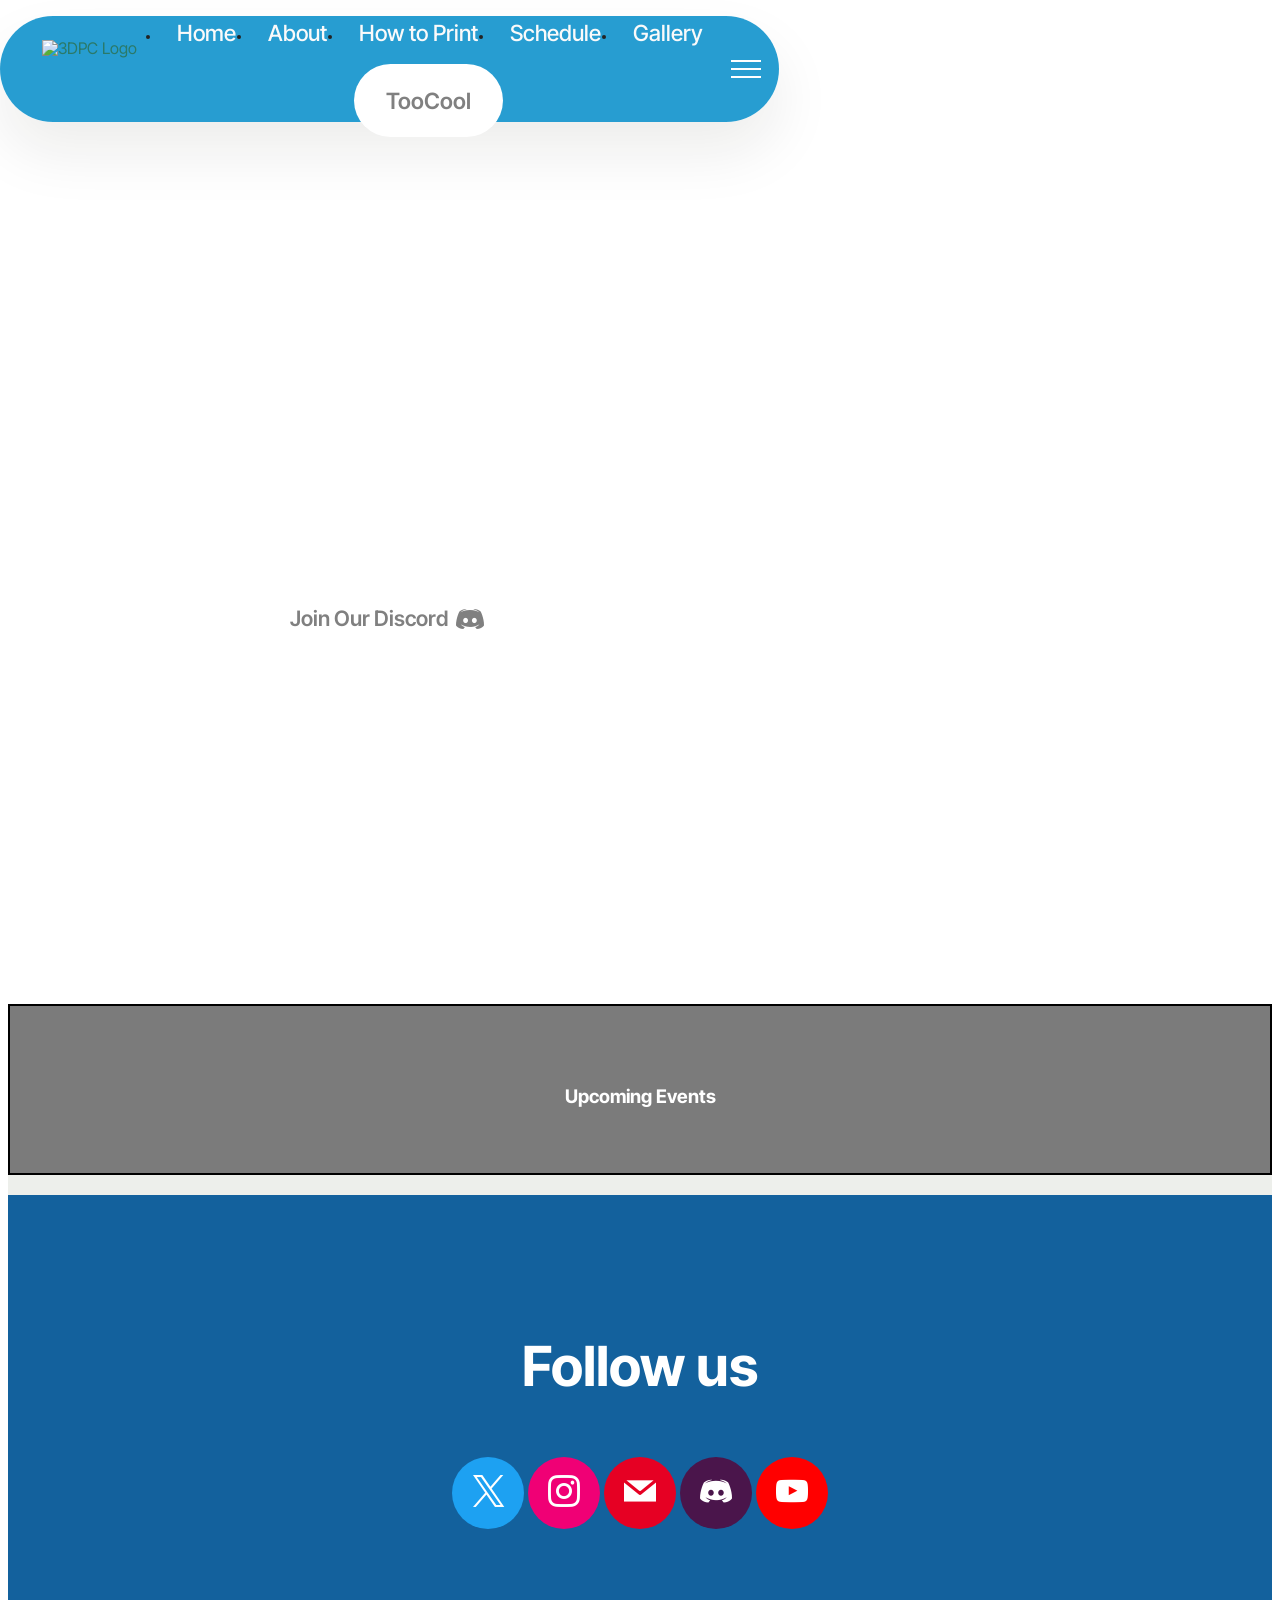
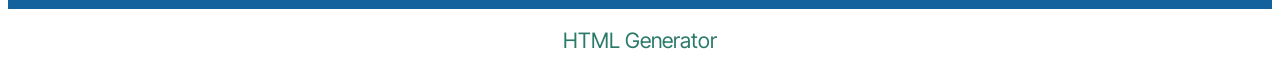
==== commit 97cbe264: "create github pages" ====
--- a/index.html
+++ b/index.html
@@ -20,7 +20,7 @@
   <link rel="stylesheet" href="assets/theme/css/style.css">
   <link rel="preload" href="https://fonts.googleapis.com/css?family=Inter+Tight:100,200,300,400,500,600,700,800,900,100i,200i,300i,400i,500i,600i,700i,800i,900i&display=swap" as="style" onload="this.onload=null;this.rel='stylesheet'">
   <noscript><link rel="stylesheet" href="https://fonts.googleapis.com/css?family=Inter+Tight:100,200,300,400,500,600,700,800,900,100i,200i,300i,400i,500i,600i,700i,800i,900i&display=swap"></noscript>
-  <link rel="preload" as="style" href="assets/mobirise/css/mbr-additional.css?v=dxh3Kc"><link rel="stylesheet" href="assets/mobirise/css/mbr-additional.css?v=dxh3Kc" type="text/css">
+  <link rel="preload" as="style" href="assets/mobirise/css/mbr-additional.css?v=fRSMBd"><link rel="stylesheet" href="assets/mobirise/css/mbr-additional.css?v=fRSMBd" type="text/css">
 
   
   
@@ -93,7 +93,7 @@
 
 </section>
 
-<section data-bs-version="5.1" class="form5 cid-uCwdf9puIk" id="form02-2j" data-rv-view="478">
+<section data-bs-version="5.1" class="form5 cid-uCwdf9puIk" id="form02-2j" data-rv-view="630">
     
 
 
@@ -388,7 +388,7 @@
             </div>
         </div>
     </div>
-</section><section class="display-7" style="padding: 0;align-items: center;justify-content: center;flex-wrap: wrap;    align-content: center;display: flex;position: relative;height: 4rem;"><a href="https://mobiri.se/3114438" style="flex: 1 1;height: 4rem;position: absolute;width: 100%;z-index: 1;"><img alt="" style="height: 4rem;" src="[data-uri]"></a><p style="margin: 0;text-align: center;" class="display-7">&#8204;</p><a style="z-index:1" href="https://mobirise.com"> Website Building Software</a></section><script src="assets/bootstrap/js/bootstrap.bundle.min.js"></script>  <script src="assets/parallax/jarallax.js"></script>  <script src="assets/smoothscroll/smooth-scroll.js"></script>  <script src="assets/ytplayer/index.js"></script>  <script src="assets/dropdown/js/navbar-dropdown.js"></script>  <script src="assets/theme/js/script.js"></script>  
+</section><section class="display-7" style="padding: 0;align-items: center;justify-content: center;flex-wrap: wrap;    align-content: center;display: flex;position: relative;height: 4rem;"><a href="https://mobiri.se/3114438" style="flex: 1 1;height: 4rem;position: absolute;width: 100%;z-index: 1;"><img alt="" style="height: 4rem;" src="[data-uri]"></a><p style="margin: 0;text-align: center;" class="display-7">&#8204;</p><a style="z-index:1" href="https://mobirise.com/html-builder.html">HTML Generator</a></section><script src="assets/bootstrap/js/bootstrap.bundle.min.js"></script>  <script src="assets/parallax/jarallax.js"></script>  <script src="assets/smoothscroll/smooth-scroll.js"></script>  <script src="assets/ytplayer/index.js"></script>  <script src="assets/dropdown/js/navbar-dropdown.js"></script>  <script src="assets/theme/js/script.js"></script>  
   
   
   <input name="animation" type="hidden">
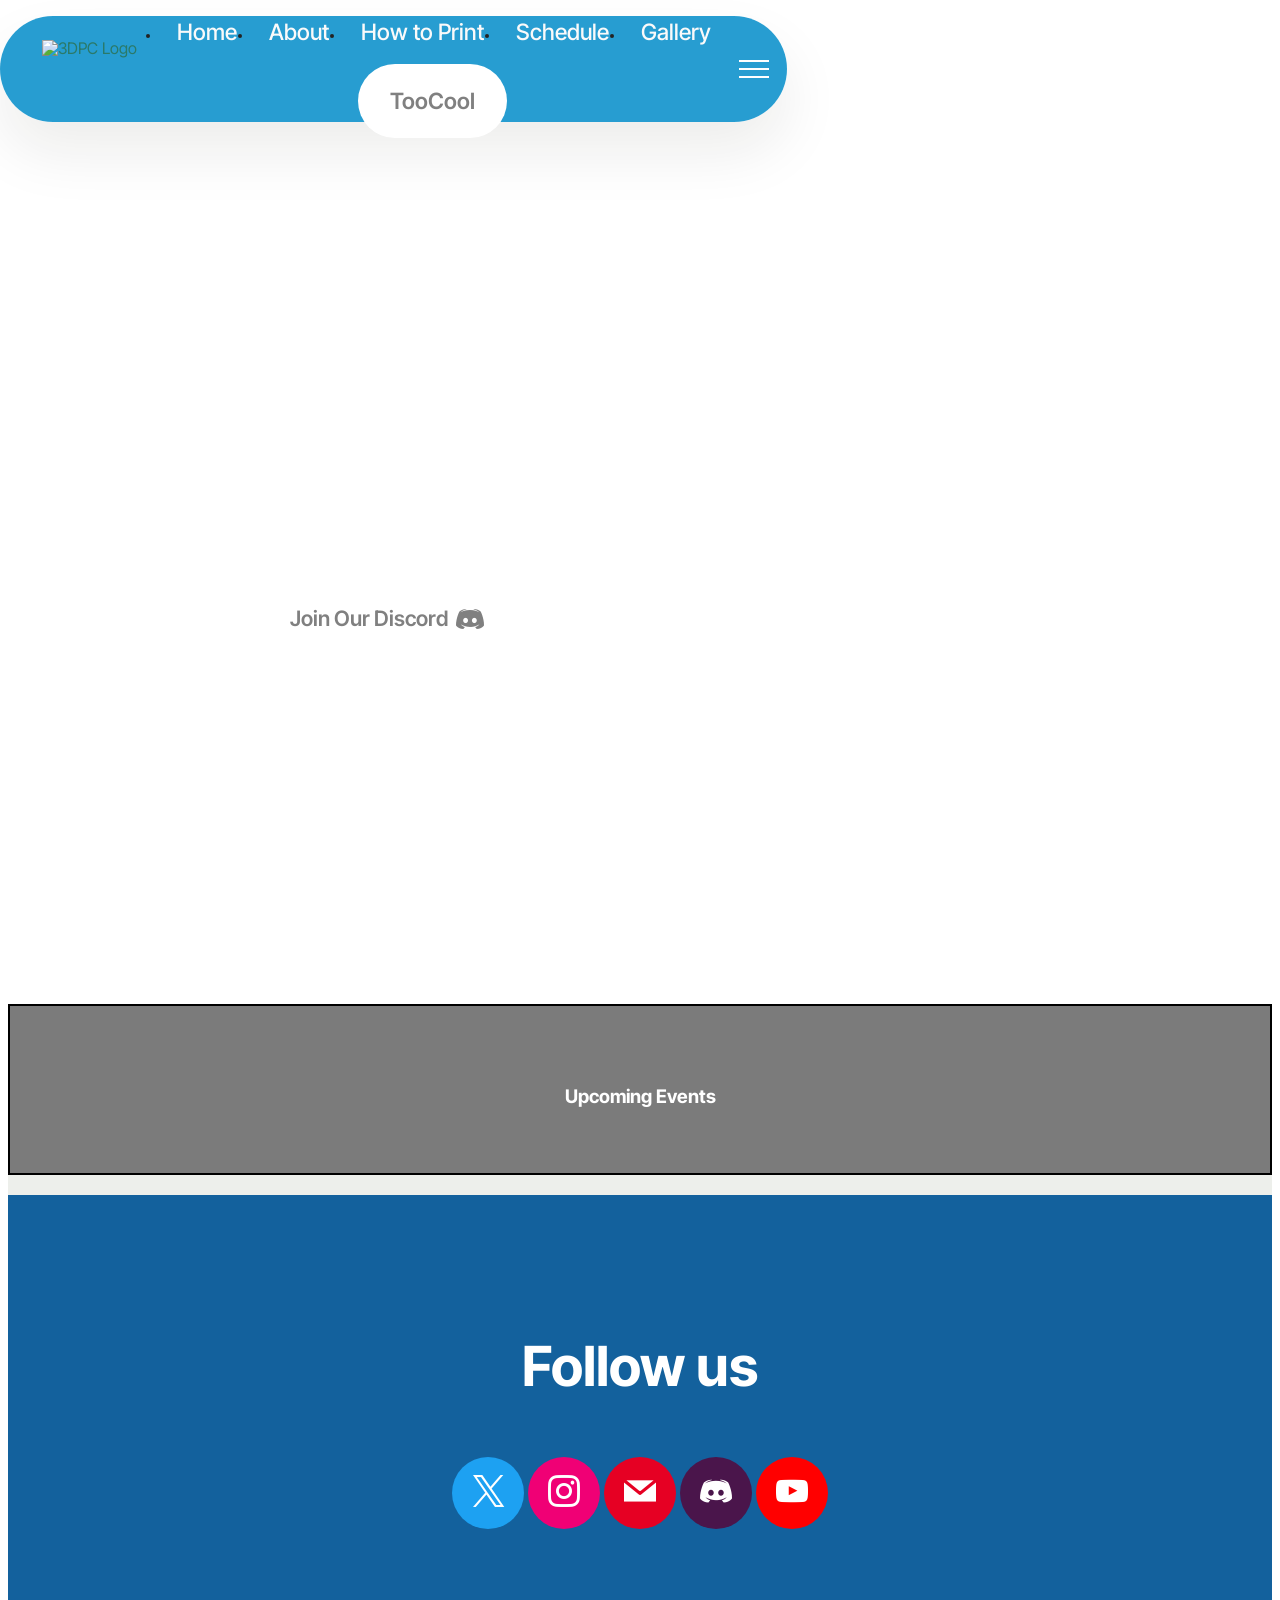
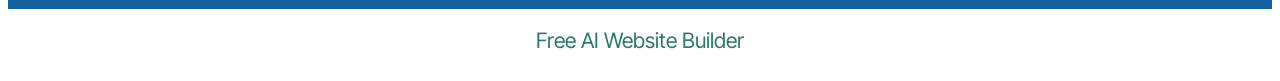
==== commit 1b703d40: "create github pages" ====
--- a/index.html
+++ b/index.html
@@ -20,7 +20,7 @@
   <link rel="stylesheet" href="assets/theme/css/style.css">
   <link rel="preload" href="https://fonts.googleapis.com/css?family=Inter+Tight:100,200,300,400,500,600,700,800,900,100i,200i,300i,400i,500i,600i,700i,800i,900i&display=swap" as="style" onload="this.onload=null;this.rel='stylesheet'">
   <noscript><link rel="stylesheet" href="https://fonts.googleapis.com/css?family=Inter+Tight:100,200,300,400,500,600,700,800,900,100i,200i,300i,400i,500i,600i,700i,800i,900i&display=swap"></noscript>
-  <link rel="preload" as="style" href="assets/mobirise/css/mbr-additional.css?v=fRSMBd"><link rel="stylesheet" href="assets/mobirise/css/mbr-additional.css?v=fRSMBd" type="text/css">
+  <link rel="preload" as="style" href="assets/mobirise/css/mbr-additional.css?v=EcUR1U"><link rel="stylesheet" href="assets/mobirise/css/mbr-additional.css?v=EcUR1U" type="text/css">
 
   
   
@@ -93,7 +93,7 @@
 
 </section>
 
-<section data-bs-version="5.1" class="form5 cid-uCwdf9puIk" id="form02-2j" data-rv-view="630">
+<section data-bs-version="5.1" class="form5 cid-uCwdf9puIk" id="form02-2j" data-rv-view="863">
     
 
 
@@ -388,7 +388,7 @@
             </div>
         </div>
     </div>
-</section><section class="display-7" style="padding: 0;align-items: center;justify-content: center;flex-wrap: wrap;    align-content: center;display: flex;position: relative;height: 4rem;"><a href="https://mobiri.se/3114438" style="flex: 1 1;height: 4rem;position: absolute;width: 100%;z-index: 1;"><img alt="" style="height: 4rem;" src="[data-uri]"></a><p style="margin: 0;text-align: center;" class="display-7">&#8204;</p><a style="z-index:1" href="https://mobirise.com/html-builder.html">HTML Generator</a></section><script src="assets/bootstrap/js/bootstrap.bundle.min.js"></script>  <script src="assets/parallax/jarallax.js"></script>  <script src="assets/smoothscroll/smooth-scroll.js"></script>  <script src="assets/ytplayer/index.js"></script>  <script src="assets/dropdown/js/navbar-dropdown.js"></script>  <script src="assets/theme/js/script.js"></script>  
+</section><section class="display-7" style="padding: 0;align-items: center;justify-content: center;flex-wrap: wrap;    align-content: center;display: flex;position: relative;height: 4rem;"><a href="https://mobiri.se/3114438" style="flex: 1 1;height: 4rem;position: absolute;width: 100%;z-index: 1;"><img alt="" style="height: 4rem;" src="[data-uri]"></a><p style="margin: 0;text-align: center;" class="display-7">&#8204;</p><a style="z-index:1" href="https://mobirise.com/builder/ai-website-builder.html">Free AI Website Builder</a></section><script src="assets/bootstrap/js/bootstrap.bundle.min.js"></script>  <script src="assets/parallax/jarallax.js"></script>  <script src="assets/smoothscroll/smooth-scroll.js"></script>  <script src="assets/ytplayer/index.js"></script>  <script src="assets/dropdown/js/navbar-dropdown.js"></script>  <script src="assets/theme/js/script.js"></script>  
   
   
   <input name="animation" type="hidden">
--- a/assets/mobirise/css/mbr-additional.css
+++ b/assets/mobirise/css/mbr-additional.css
@@ -5024,568 +5024,3 @@
   line-height: 55px;
   padding: .6rem;
 }
-.cid-uEiCgQbyLP {
-  z-index: 1000;
-  width: 100%;
-  position: relative;
-}
-.cid-uEiCgQbyLP .dropdown-item:before {
-  font-family: Moririse2 !important;
-  content: "\e966";
-  display: inline-block;
-  width: 0;
-  position: absolute;
-  left: 1rem;
-  top: 0.5rem;
-  margin-right: 0.5rem;
-  line-height: 1;
-  font-size: inherit;
-  vertical-align: middle;
-  text-align: center;
-  overflow: hidden;
-  transform: scale(0, 1);
-  transition: all 0.25s ease-in-out;
-}
-@media (max-width: 767px) {
-  .cid-uEiCgQbyLP .navbar-toggler {
-    transform: scale(0.8);
-  }
-}
-.cid-uEiCgQbyLP .navbar-brand {
-  flex-shrink: 0;
-  align-items: center;
-  margin-right: 0;
-  padding: 10px 0;
-  transition: all 0.3s;
-  word-break: break-word;
-  z-index: 1;
-}
-.cid-uEiCgQbyLP .navbar-brand img {
-  max-width: 100%;
-  max-height: 100%;
-  border-radius: 0px !important;
-}
-.cid-uEiCgQbyLP .navbar-brand .navbar-caption {
-  line-height: inherit !important;
-}
-.cid-uEiCgQbyLP .navbar-brand .navbar-logo a {
-  outline: none;
-}
-.cid-uEiCgQbyLP .navbar-nav {
-  margin: auto;
-  margin-left: 0;
-  margin-left: auto;
-}
-.cid-uEiCgQbyLP .navbar-nav .nav-item {
-  padding: 0 !important;
-  transition: .3s all !important;
-}
-.cid-uEiCgQbyLP .navbar-nav .nav-item .nav-link {
-  padding: 16px !important;
-  margin: 0 !important;
-  border-radius: 1rem !important;
-  transition: .3s all !important;
-}
-.cid-uEiCgQbyLP .navbar-nav .nav-item .nav-link:hover {
-  background-color: rgba(27, 31, 10, 0.06);
-}
-.cid-uEiCgQbyLP .navbar-nav .open .nav-link::after {
-  transform: rotate(180deg);
-}
-@media (min-width: 992px) {
-  .cid-uEiCgQbyLP .navbar-nav .open .nav-link::before {
-    content: "";
-    width: 100%;
-    height: 20px;
-    top: 100%;
-    background: transparent;
-    position: absolute;
-  }
-}
-.cid-uEiCgQbyLP .navbar-nav .dropdown-item {
-  padding: 12px !important;
-  border-radius: 0.5rem !important;
-  margin: 0 8px !important;
-  transition: .3s all !important;
-}
-.cid-uEiCgQbyLP .navbar-nav .dropdown-item:hover {
-  background-color: rgba(27, 31, 10, 0.06);
-}
-@media (min-width: 992px) {
-  .cid-uEiCgQbyLP .navbar-nav {
-    padding-left: 1.5rem;
-  }
-}
-.cid-uEiCgQbyLP .nav-link {
-  width: fit-content;
-  position: relative;
-}
-.cid-uEiCgQbyLP .navbar-logo {
-  padding-left: 2rem;
-  margin: 0 !important;
-}
-@media (max-width: 767px) {
-  .cid-uEiCgQbyLP .navbar-logo {
-    padding-left: 1rem;
-  }
-}
-.cid-uEiCgQbyLP .navbar-caption {
-  padding-left: 1rem;
-  padding-right: .5rem;
-}
-@media (max-width: 767px) {
-  .cid-uEiCgQbyLP .nav-dropdown {
-    padding-bottom: 0.5rem;
-  }
-}
-.cid-uEiCgQbyLP .nav-dropdown .link.dropdown-toggle::after {
-  margin-left: 0.5rem;
-  margin-top: 0.2rem;
-  transition: .3s all;
-}
-.cid-uEiCgQbyLP .container {
-  display: flex;
-  height: 90px;
-  padding: 0.5rem 0.6rem;
-  flex-wrap: nowrap;
-  background: rgba(16, 147, 204, 0.9) !important;
-  left: 0;
-  right: 0;
-  -webkit-box-pack: justify;
-  -ms-flex-pack: justify;
-  justify-content: flex-end;
-  -webkit-box-align: center;
-  -webkit-align-items: center;
-  -ms-flex-align: center;
-  align-items: center;
-  border-radius: 100vw;
-  margin-top: 1rem;
-  background-color: #1093cc;
-  box-shadow: 0 30px 60px 0 rgba(27, 31, 10, 0.08);
-}
-@media (max-width: 992px) {
-  .cid-uEiCgQbyLP .container {
-    padding-right: 2rem;
-  }
-}
-@media (max-width: 767px) {
-  .cid-uEiCgQbyLP .container {
-    width: 95%;
-    height: 56px !important;
-    padding-right: 1rem;
-    margin-top: 0rem;
-  }
-}
-.cid-uEiCgQbyLP .iconfont-wrapper {
-  color: #000000 !important;
-  font-size: 1.5rem;
-  padding-right: 0.5rem;
-}
-.cid-uEiCgQbyLP .dropdown-menu {
-  flex-wrap: wrap;
-  flex-direction: column;
-  max-width: 100%;
-  padding: 12px 4px !important;
-  border-radius: 1.5rem;
-  transition: .3s all !important;
-  min-width: auto;
-  background: #1093cc;
-  background: rgba(16, 147, 204, 0.9) !important;
-}
-.cid-uEiCgQbyLP .nav-item:focus,
-.cid-uEiCgQbyLP .nav-link:focus {
-  outline: none;
-}
-.cid-uEiCgQbyLP .dropdown .dropdown-menu .dropdown-item {
-  width: auto;
-  transition: all 0.25s ease-in-out;
-}
-.cid-uEiCgQbyLP .dropdown .dropdown-menu .dropdown-item::after {
-  right: 0.5rem;
-}
-.cid-uEiCgQbyLP .dropdown .dropdown-menu .dropdown-item .mbr-iconfont {
-  margin-right: 0.5rem;
-  vertical-align: sub;
-}
-.cid-uEiCgQbyLP .dropdown .dropdown-menu .dropdown-item .mbr-iconfont:before {
-  display: inline-block;
-  transform: scale(1, 1);
-  transition: all 0.25s ease-in-out;
-}
-.cid-uEiCgQbyLP .collapsed .dropdown-menu .dropdown-item:before {
-  display: none;
-}
-.cid-uEiCgQbyLP .collapsed .dropdown .dropdown-menu .dropdown-item {
-  padding: 0.235em 1.5em 0.235em 1.5em !important;
-  transition: none;
-  margin: 0 !important;
-}
-.cid-uEiCgQbyLP .navbar {
-  min-height: 90px;
-  transition: all 0.3s;
-  border-bottom: 1px solid transparent;
-  background: transparent !important;
-  padding: 0 !important;
-  border: none !important;
-  box-shadow: none !important;
-  border-radius: 0 !important;
-}
-.cid-uEiCgQbyLP .navbar.opened {
-  transition: all 0.3s;
-}
-.cid-uEiCgQbyLP .navbar .dropdown-item {
-  padding: 0.5rem 1.8rem;
-}
-.cid-uEiCgQbyLP .navbar .navbar-logo img {
-  width: auto;
-}
-.cid-uEiCgQbyLP .navbar .navbar-collapse {
-  z-index: 1;
-  justify-content: flex-end;
-}
-.cid-uEiCgQbyLP .navbar.collapsed {
-  justify-content: center;
-}
-.cid-uEiCgQbyLP .navbar.collapsed .nav-item .nav-link::before {
-  display: none;
-}
-.cid-uEiCgQbyLP .navbar.collapsed.opened .dropdown-menu {
-  top: 0;
-}
-@media (min-width: 992px) {
-  .cid-uEiCgQbyLP .navbar.collapsed.opened:not(.navbar-short) .navbar-collapse {
-    max-height: calc(98.5vh - 3.6rem);
-  }
-}
-.cid-uEiCgQbyLP .navbar.collapsed .dropdown-menu .dropdown-submenu {
-  left: 0 !important;
-}
-.cid-uEiCgQbyLP .navbar.collapsed .dropdown-menu .dropdown-item:after {
-  right: auto;
-}
-.cid-uEiCgQbyLP .navbar.collapsed .dropdown-menu .dropdown-toggle[data-toggle="dropdown-submenu"]:after {
-  margin-left: 0.5rem;
-  margin-top: 0.2rem;
-  border-top: 0.35em solid;
-  border-right: 0.35em solid transparent;
-  border-left: 0.35em solid transparent;
-  border-bottom: 0;
-  top: 41%;
-}
-.cid-uEiCgQbyLP .navbar.collapsed ul.navbar-nav li {
-  margin: auto;
-}
-.cid-uEiCgQbyLP .navbar.collapsed .dropdown-menu .dropdown-item {
-  padding: 0.25rem 1.5rem;
-  text-align: center;
-}
-.cid-uEiCgQbyLP .navbar.collapsed .icons-menu {
-  padding-left: 0;
-  padding-right: 0;
-  padding-top: 0.5rem;
-  padding-bottom: 0.5rem;
-}
-@media (max-width: 767px) {
-  .cid-uEiCgQbyLP .navbar {
-    min-height: 72px;
-  }
-  .cid-uEiCgQbyLP .navbar .navbar-logo img {
-    height: 2rem !important;
-  }
-}
-@media (max-width: 991px) {
-  .cid-uEiCgQbyLP .navbar .nav-item .nav-link::before {
-    display: none;
-  }
-  .cid-uEiCgQbyLP .navbar.opened .dropdown-menu {
-    top: 0;
-  }
-  .cid-uEiCgQbyLP .navbar .dropdown-menu .dropdown-submenu {
-    left: 0 !important;
-  }
-  .cid-uEiCgQbyLP .navbar .dropdown-menu .dropdown-item:after {
-    right: auto;
-  }
-  .cid-uEiCgQbyLP .navbar .dropdown-menu .dropdown-toggle[data-toggle="dropdown-submenu"]:after {
-    margin-left: 0.5rem;
-    margin-top: 0.2rem;
-    border-top: 0.35em solid;
-    border-right: 0.35em solid transparent;
-    border-left: 0.35em solid transparent;
-    border-bottom: 0;
-    top: 40%;
-  }
-  .cid-uEiCgQbyLP .navbar .dropdown-menu .dropdown-item {
-    padding: 0.25rem 1.5rem !important;
-    text-align: center;
-  }
-  .cid-uEiCgQbyLP .navbar .navbar-brand {
-    flex-shrink: initial;
-    flex-basis: auto;
-    word-break: break-word;
-    padding-right: 10px;
-  }
-  .cid-uEiCgQbyLP .navbar .navbar-toggler {
-    flex-basis: auto;
-  }
-  .cid-uEiCgQbyLP .navbar .icons-menu {
-    padding-left: 0;
-    padding-top: 0.5rem;
-    padding-bottom: 0.5rem;
-  }
-}
-.cid-uEiCgQbyLP .navbar.navbar-short .navbar-logo img {
-  height: 2rem;
-}
-.cid-uEiCgQbyLP .dropdown-item.active,
-.cid-uEiCgQbyLP .dropdown-item:active {
-  background-color: transparent;
-}
-.cid-uEiCgQbyLP .navbar-expand-lg .navbar-nav .nav-link {
-  padding: 0;
-}
-.cid-uEiCgQbyLP .nav-dropdown .link.dropdown-toggle {
-  margin-right: 1.667em;
-}
-.cid-uEiCgQbyLP .nav-dropdown .link.dropdown-toggle[aria-expanded="true"] {
-  margin-right: 0;
-  padding: 0.667em 1.667em;
-}
-.cid-uEiCgQbyLP .navbar.navbar-expand-lg .dropdown .dropdown-menu {
-  background: #1093cc;
-}
-.cid-uEiCgQbyLP .navbar.navbar-expand-lg .dropdown .dropdown-menu .dropdown-submenu {
-  margin: 0;
-  left: 105%;
-  transform: none;
-  top: -12px;
-}
-.cid-uEiCgQbyLP .navbar .dropdown.open > .dropdown-menu {
-  display: flex;
-}
-.cid-uEiCgQbyLP ul.navbar-nav {
-  flex-wrap: wrap;
-}
-.cid-uEiCgQbyLP .navbar-buttons {
-  text-align: center;
-  min-width: 140px;
-}
-@media (max-width: 992px) {
-  .cid-uEiCgQbyLP .navbar-buttons {
-    text-align: left;
-  }
-}
-.cid-uEiCgQbyLP button.navbar-toggler {
-  outline: none;
-  width: 31px;
-  height: 20px;
-  cursor: pointer;
-  transition: all 0.2s;
-  position: relative;
-  align-self: center;
-}
-.cid-uEiCgQbyLP button.navbar-toggler .hamburger span {
-  position: absolute;
-  right: 0;
-  width: 30px;
-  height: 2px;
-  border-right: 5px;
-  background-color: #ffffff;
-}
-.cid-uEiCgQbyLP button.navbar-toggler .hamburger span:nth-child(1) {
-  top: 0;
-  transition: all 0.2s;
-}
-.cid-uEiCgQbyLP button.navbar-toggler .hamburger span:nth-child(2) {
-  top: 8px;
-  transition: all 0.15s;
-}
-.cid-uEiCgQbyLP button.navbar-toggler .hamburger span:nth-child(3) {
-  top: 8px;
-  transition: all 0.15s;
-}
-.cid-uEiCgQbyLP button.navbar-toggler .hamburger span:nth-child(4) {
-  top: 16px;
-  transition: all 0.2s;
-}
-.cid-uEiCgQbyLP nav.opened .hamburger span:nth-child(1) {
-  top: 8px;
-  width: 0;
-  opacity: 0;
-  right: 50%;
-  transition: all 0.2s;
-}
-.cid-uEiCgQbyLP nav.opened .hamburger span:nth-child(2) {
-  transform: rotate(45deg);
-  transition: all 0.25s;
-}
-.cid-uEiCgQbyLP nav.opened .hamburger span:nth-child(3) {
-  transform: rotate(-45deg);
-  transition: all 0.25s;
-}
-.cid-uEiCgQbyLP nav.opened .hamburger span:nth-child(4) {
-  top: 8px;
-  width: 0;
-  opacity: 0;
-  right: 50%;
-  transition: all 0.2s;
-}
-.cid-uEiCgQbyLP .navbar-dropdown {
-  padding: 0 1rem;
-}
-.cid-uEiCgQbyLP a.nav-link {
-  display: flex;
-  align-items: center;
-  justify-content: center;
-}
-.cid-uEiCgQbyLP .icons-menu {
-  flex-wrap: nowrap;
-  display: flex;
-  justify-content: center;
-  padding-left: 1rem;
-  padding-right: 1rem;
-  padding-top: 0.3rem;
-  text-align: center;
-}
-@media (max-width: 992px) {
-  .cid-uEiCgQbyLP .icons-menu {
-    justify-content: flex-start;
-    margin-bottom: .5rem;
-  }
-}
-@media screen and (-ms-high-contrast: active), (-ms-high-contrast: none) {
-  .cid-uEiCgQbyLP .navbar {
-    height: 70px;
-  }
-  .cid-uEiCgQbyLP .navbar.opened {
-    height: auto;
-  }
-  .cid-uEiCgQbyLP .nav-item .nav-link:hover::before {
-    width: 175%;
-    max-width: calc(100% + 2rem);
-    left: -1rem;
-  }
-}
-.cid-uEiCgQbyLP .navbar .dropdown > .dropdown-menu {
-  display: none;
-  width: max-content;
-  max-width: 500px !important;
-  transform: translateX(-50%);
-  top: calc(100% + 20px);
-  left: 50%;
-}
-.cid-uEiCgQbyLP .navbar .dropdown > .dropdown-menu .dropdown-item {
-  line-height: 1 !important;
-}
-.cid-uEiCgQbyLP .navbar .dropdown > .dropdown-menu .dropdown .dropdown-item {
-  align-items: center;
-  display: flex;
-  height: max-content !important;
-  min-height: max-content !important;
-}
-.cid-uEiCgQbyLP .navbar .dropdown > .dropdown-menu .dropdown .dropdown-item::after {
-  display: inline-block;
-  position: static;
-  margin-left: 0.5rem;
-  margin-top: 0;
-  margin-right: 0;
-  margin-bottom: 0;
-  transition: .3s all;
-  transform: rotate(-90deg);
-}
-.cid-uEiCgQbyLP .navbar .dropdown > .dropdown-menu .dropdown.open .dropdown-item::after {
-  transform: rotate(0deg);
-}
-.cid-uEiCgQbyLP .mbr-section-btn {
-  margin: -0.6rem -0.6rem;
-}
-.cid-uEiCgQbyLP .navbar-toggler {
-  margin-left: 12px;
-  margin-right: 8px;
-  order: 1000;
-}
-@media (max-width: 991px) {
-  .cid-uEiCgQbyLP .navbar-brand {
-    margin-right: auto;
-  }
-  .cid-uEiCgQbyLP .navbar-collapse {
-    z-index: -1 !important;
-    position: absolute;
-    top: 110%;
-    left: 0;
-    width: 100%;
-    padding: 1rem;
-    border-radius: 1.5rem;
-    background: #1093cc;
-    opacity: 1;
-    border-color: rgba(16, 147, 204, 0.9) !important;
-    background: rgba(16, 147, 204, 0.9) !important;
-    backdrop-filter: blur(8px);
-  }
-  .cid-uEiCgQbyLP .navbar-nav .nav-item .nav-link::after {
-    margin-left: 10px;
-  }
-  .cid-uEiCgQbyLP .navbar-nav .dropdown-item:hover {
-    background-color: rgba(27, 31, 10, 0.06);
-  }
-  .cid-uEiCgQbyLP .navbar .dropdown > .dropdown-menu {
-    max-width: 100% !important;
-    transform: translateX(0);
-    top: 10px;
-    left: 0;
-    padding: 8px !important;
-    border-radius: 1rem;
-    background-color: rgba(27, 31, 10, 0.04) !important;
-  }
-  .cid-uEiCgQbyLP .navbar .dropdown > .dropdown-menu .dropdown-item {
-    padding: 8px !important;
-    line-height: 1 !important;
-    margin-bottom: 4px !important;
-  }
-  .cid-uEiCgQbyLP .navbar .dropdown > .dropdown-menu .dropdown .dropdown-item {
-    align-items: center;
-    display: flex;
-    height: max-content !important;
-    min-height: max-content !important;
-  }
-  .cid-uEiCgQbyLP .navbar .dropdown > .dropdown-menu .dropdown .dropdown-item::after {
-    display: inline-block;
-    position: static;
-    margin-left: 0.5rem;
-    margin-top: 0;
-    margin-right: 0;
-    margin-bottom: 0;
-    transition: .3s all;
-    transform: rotate(0deg);
-  }
-  .cid-uEiCgQbyLP .navbar .dropdown > .dropdown-menu .dropdown.open .dropdown-item::after {
-    transform: rotate(180deg);
-  }
-  .cid-uEiCgQbyLP .navbar .dropdown > .dropdown-menu .dropdown-submenu {
-    position: static;
-    width: 100%;
-    max-width: 100% !important;
-    transform: translateX(0) !important;
-    top: 0;
-    left: 0;
-    padding: 8px !important;
-    border-radius: 1rem;
-    background-color: rgba(27, 31, 10, 0.04) !important;
-  }
-  .cid-uEiCgQbyLP .navbar .dropdown.open > .dropdown-menu {
-    display: flex !important;
-    flex-direction: column;
-    align-items: flex-start;
-  }
-}
-@media (max-width: 575px) {
-  .cid-uEiCgQbyLP .navbar-collapse {
-    padding: 1rem;
-  }
-}
-.cid-vAfbSpplie {
-  background-image: url("../../../assets/images/mbr.jpg");
-}
-.cid-vAfbSpplie img {
-  width: auto;
-}
--- a/assets/mobirise/css/mbr-additional.css
+++ b/assets/mobirise/css/mbr-additional.css
@@ -5024,568 +5024,3 @@
   line-height: 55px;
   padding: .6rem;
 }
-.cid-uEiCgQbyLP {
-  z-index: 1000;
-  width: 100%;
-  position: relative;
-}
-.cid-uEiCgQbyLP .dropdown-item:before {
-  font-family: Moririse2 !important;
-  content: "\e966";
-  display: inline-block;
-  width: 0;
-  position: absolute;
-  left: 1rem;
-  top: 0.5rem;
-  margin-right: 0.5rem;
-  line-height: 1;
-  font-size: inherit;
-  vertical-align: middle;
-  text-align: center;
-  overflow: hidden;
-  transform: scale(0, 1);
-  transition: all 0.25s ease-in-out;
-}
-@media (max-width: 767px) {
-  .cid-uEiCgQbyLP .navbar-toggler {
-    transform: scale(0.8);
-  }
-}
-.cid-uEiCgQbyLP .navbar-brand {
-  flex-shrink: 0;
-  align-items: center;
-  margin-right: 0;
-  padding: 10px 0;
-  transition: all 0.3s;
-  word-break: break-word;
-  z-index: 1;
-}
-.cid-uEiCgQbyLP .navbar-brand img {
-  max-width: 100%;
-  max-height: 100%;
-  border-radius: 0px !important;
-}
-.cid-uEiCgQbyLP .navbar-brand .navbar-caption {
-  line-height: inherit !important;
-}
-.cid-uEiCgQbyLP .navbar-brand .navbar-logo a {
-  outline: none;
-}
-.cid-uEiCgQbyLP .navbar-nav {
-  margin: auto;
-  margin-left: 0;
-  margin-left: auto;
-}
-.cid-uEiCgQbyLP .navbar-nav .nav-item {
-  padding: 0 !important;
-  transition: .3s all !important;
-}
-.cid-uEiCgQbyLP .navbar-nav .nav-item .nav-link {
-  padding: 16px !important;
-  margin: 0 !important;
-  border-radius: 1rem !important;
-  transition: .3s all !important;
-}
-.cid-uEiCgQbyLP .navbar-nav .nav-item .nav-link:hover {
-  background-color: rgba(27, 31, 10, 0.06);
-}
-.cid-uEiCgQbyLP .navbar-nav .open .nav-link::after {
-  transform: rotate(180deg);
-}
-@media (min-width: 992px) {
-  .cid-uEiCgQbyLP .navbar-nav .open .nav-link::before {
-    content: "";
-    width: 100%;
-    height: 20px;
-    top: 100%;
-    background: transparent;
-    position: absolute;
-  }
-}
-.cid-uEiCgQbyLP .navbar-nav .dropdown-item {
-  padding: 12px !important;
-  border-radius: 0.5rem !important;
-  margin: 0 8px !important;
-  transition: .3s all !important;
-}
-.cid-uEiCgQbyLP .navbar-nav .dropdown-item:hover {
-  background-color: rgba(27, 31, 10, 0.06);
-}
-@media (min-width: 992px) {
-  .cid-uEiCgQbyLP .navbar-nav {
-    padding-left: 1.5rem;
-  }
-}
-.cid-uEiCgQbyLP .nav-link {
-  width: fit-content;
-  position: relative;
-}
-.cid-uEiCgQbyLP .navbar-logo {
-  padding-left: 2rem;
-  margin: 0 !important;
-}
-@media (max-width: 767px) {
-  .cid-uEiCgQbyLP .navbar-logo {
-    padding-left: 1rem;
-  }
-}
-.cid-uEiCgQbyLP .navbar-caption {
-  padding-left: 1rem;
-  padding-right: .5rem;
-}
-@media (max-width: 767px) {
-  .cid-uEiCgQbyLP .nav-dropdown {
-    padding-bottom: 0.5rem;
-  }
-}
-.cid-uEiCgQbyLP .nav-dropdown .link.dropdown-toggle::after {
-  margin-left: 0.5rem;
-  margin-top: 0.2rem;
-  transition: .3s all;
-}
-.cid-uEiCgQbyLP .container {
-  display: flex;
-  height: 90px;
-  padding: 0.5rem 0.6rem;
-  flex-wrap: nowrap;
-  background: rgba(16, 147, 204, 0.9) !important;
-  left: 0;
-  right: 0;
-  -webkit-box-pack: justify;
-  -ms-flex-pack: justify;
-  justify-content: flex-end;
-  -webkit-box-align: center;
-  -webkit-align-items: center;
-  -ms-flex-align: center;
-  align-items: center;
-  border-radius: 100vw;
-  margin-top: 1rem;
-  background-color: #1093cc;
-  box-shadow: 0 30px 60px 0 rgba(27, 31, 10, 0.08);
-}
-@media (max-width: 992px) {
-  .cid-uEiCgQbyLP .container {
-    padding-right: 2rem;
-  }
-}
-@media (max-width: 767px) {
-  .cid-uEiCgQbyLP .container {
-    width: 95%;
-    height: 56px !important;
-    padding-right: 1rem;
-    margin-top: 0rem;
-  }
-}
-.cid-uEiCgQbyLP .iconfont-wrapper {
-  color: #000000 !important;
-  font-size: 1.5rem;
-  padding-right: 0.5rem;
-}
-.cid-uEiCgQbyLP .dropdown-menu {
-  flex-wrap: wrap;
-  flex-direction: column;
-  max-width: 100%;
-  padding: 12px 4px !important;
-  border-radius: 1.5rem;
-  transition: .3s all !important;
-  min-width: auto;
-  background: #1093cc;
-  background: rgba(16, 147, 204, 0.9) !important;
-}
-.cid-uEiCgQbyLP .nav-item:focus,
-.cid-uEiCgQbyLP .nav-link:focus {
-  outline: none;
-}
-.cid-uEiCgQbyLP .dropdown .dropdown-menu .dropdown-item {
-  width: auto;
-  transition: all 0.25s ease-in-out;
-}
-.cid-uEiCgQbyLP .dropdown .dropdown-menu .dropdown-item::after {
-  right: 0.5rem;
-}
-.cid-uEiCgQbyLP .dropdown .dropdown-menu .dropdown-item .mbr-iconfont {
-  margin-right: 0.5rem;
-  vertical-align: sub;
-}
-.cid-uEiCgQbyLP .dropdown .dropdown-menu .dropdown-item .mbr-iconfont:before {
-  display: inline-block;
-  transform: scale(1, 1);
-  transition: all 0.25s ease-in-out;
-}
-.cid-uEiCgQbyLP .collapsed .dropdown-menu .dropdown-item:before {
-  display: none;
-}
-.cid-uEiCgQbyLP .collapsed .dropdown .dropdown-menu .dropdown-item {
-  padding: 0.235em 1.5em 0.235em 1.5em !important;
-  transition: none;
-  margin: 0 !important;
-}
-.cid-uEiCgQbyLP .navbar {
-  min-height: 90px;
-  transition: all 0.3s;
-  border-bottom: 1px solid transparent;
-  background: transparent !important;
-  padding: 0 !important;
-  border: none !important;
-  box-shadow: none !important;
-  border-radius: 0 !important;
-}
-.cid-uEiCgQbyLP .navbar.opened {
-  transition: all 0.3s;
-}
-.cid-uEiCgQbyLP .navbar .dropdown-item {
-  padding: 0.5rem 1.8rem;
-}
-.cid-uEiCgQbyLP .navbar .navbar-logo img {
-  width: auto;
-}
-.cid-uEiCgQbyLP .navbar .navbar-collapse {
-  z-index: 1;
-  justify-content: flex-end;
-}
-.cid-uEiCgQbyLP .navbar.collapsed {
-  justify-content: center;
-}
-.cid-uEiCgQbyLP .navbar.collapsed .nav-item .nav-link::before {
-  display: none;
-}
-.cid-uEiCgQbyLP .navbar.collapsed.opened .dropdown-menu {
-  top: 0;
-}
-@media (min-width: 992px) {
-  .cid-uEiCgQbyLP .navbar.collapsed.opened:not(.navbar-short) .navbar-collapse {
-    max-height: calc(98.5vh - 3.6rem);
-  }
-}
-.cid-uEiCgQbyLP .navbar.collapsed .dropdown-menu .dropdown-submenu {
-  left: 0 !important;
-}
-.cid-uEiCgQbyLP .navbar.collapsed .dropdown-menu .dropdown-item:after {
-  right: auto;
-}
-.cid-uEiCgQbyLP .navbar.collapsed .dropdown-menu .dropdown-toggle[data-toggle="dropdown-submenu"]:after {
-  margin-left: 0.5rem;
-  margin-top: 0.2rem;
-  border-top: 0.35em solid;
-  border-right: 0.35em solid transparent;
-  border-left: 0.35em solid transparent;
-  border-bottom: 0;
-  top: 41%;
-}
-.cid-uEiCgQbyLP .navbar.collapsed ul.navbar-nav li {
-  margin: auto;
-}
-.cid-uEiCgQbyLP .navbar.collapsed .dropdown-menu .dropdown-item {
-  padding: 0.25rem 1.5rem;
-  text-align: center;
-}
-.cid-uEiCgQbyLP .navbar.collapsed .icons-menu {
-  padding-left: 0;
-  padding-right: 0;
-  padding-top: 0.5rem;
-  padding-bottom: 0.5rem;
-}
-@media (max-width: 767px) {
-  .cid-uEiCgQbyLP .navbar {
-    min-height: 72px;
-  }
-  .cid-uEiCgQbyLP .navbar .navbar-logo img {
-    height: 2rem !important;
-  }
-}
-@media (max-width: 991px) {
-  .cid-uEiCgQbyLP .navbar .nav-item .nav-link::before {
-    display: none;
-  }
-  .cid-uEiCgQbyLP .navbar.opened .dropdown-menu {
-    top: 0;
-  }
-  .cid-uEiCgQbyLP .navbar .dropdown-menu .dropdown-submenu {
-    left: 0 !important;
-  }
-  .cid-uEiCgQbyLP .navbar .dropdown-menu .dropdown-item:after {
-    right: auto;
-  }
-  .cid-uEiCgQbyLP .navbar .dropdown-menu .dropdown-toggle[data-toggle="dropdown-submenu"]:after {
-    margin-left: 0.5rem;
-    margin-top: 0.2rem;
-    border-top: 0.35em solid;
-    border-right: 0.35em solid transparent;
-    border-left: 0.35em solid transparent;
-    border-bottom: 0;
-    top: 40%;
-  }
-  .cid-uEiCgQbyLP .navbar .dropdown-menu .dropdown-item {
-    padding: 0.25rem 1.5rem !important;
-    text-align: center;
-  }
-  .cid-uEiCgQbyLP .navbar .navbar-brand {
-    flex-shrink: initial;
-    flex-basis: auto;
-    word-break: break-word;
-    padding-right: 10px;
-  }
-  .cid-uEiCgQbyLP .navbar .navbar-toggler {
-    flex-basis: auto;
-  }
-  .cid-uEiCgQbyLP .navbar .icons-menu {
-    padding-left: 0;
-    padding-top: 0.5rem;
-    padding-bottom: 0.5rem;
-  }
-}
-.cid-uEiCgQbyLP .navbar.navbar-short .navbar-logo img {
-  height: 2rem;
-}
-.cid-uEiCgQbyLP .dropdown-item.active,
-.cid-uEiCgQbyLP .dropdown-item:active {
-  background-color: transparent;
-}
-.cid-uEiCgQbyLP .navbar-expand-lg .navbar-nav .nav-link {
-  padding: 0;
-}
-.cid-uEiCgQbyLP .nav-dropdown .link.dropdown-toggle {
-  margin-right: 1.667em;
-}
-.cid-uEiCgQbyLP .nav-dropdown .link.dropdown-toggle[aria-expanded="true"] {
-  margin-right: 0;
-  padding: 0.667em 1.667em;
-}
-.cid-uEiCgQbyLP .navbar.navbar-expand-lg .dropdown .dropdown-menu {
-  background: #1093cc;
-}
-.cid-uEiCgQbyLP .navbar.navbar-expand-lg .dropdown .dropdown-menu .dropdown-submenu {
-  margin: 0;
-  left: 105%;
-  transform: none;
-  top: -12px;
-}
-.cid-uEiCgQbyLP .navbar .dropdown.open > .dropdown-menu {
-  display: flex;
-}
-.cid-uEiCgQbyLP ul.navbar-nav {
-  flex-wrap: wrap;
-}
-.cid-uEiCgQbyLP .navbar-buttons {
-  text-align: center;
-  min-width: 140px;
-}
-@media (max-width: 992px) {
-  .cid-uEiCgQbyLP .navbar-buttons {
-    text-align: left;
-  }
-}
-.cid-uEiCgQbyLP button.navbar-toggler {
-  outline: none;
-  width: 31px;
-  height: 20px;
-  cursor: pointer;
-  transition: all 0.2s;
-  position: relative;
-  align-self: center;
-}
-.cid-uEiCgQbyLP button.navbar-toggler .hamburger span {
-  position: absolute;
-  right: 0;
-  width: 30px;
-  height: 2px;
-  border-right: 5px;
-  background-color: #ffffff;
-}
-.cid-uEiCgQbyLP button.navbar-toggler .hamburger span:nth-child(1) {
-  top: 0;
-  transition: all 0.2s;
-}
-.cid-uEiCgQbyLP button.navbar-toggler .hamburger span:nth-child(2) {
-  top: 8px;
-  transition: all 0.15s;
-}
-.cid-uEiCgQbyLP button.navbar-toggler .hamburger span:nth-child(3) {
-  top: 8px;
-  transition: all 0.15s;
-}
-.cid-uEiCgQbyLP button.navbar-toggler .hamburger span:nth-child(4) {
-  top: 16px;
-  transition: all 0.2s;
-}
-.cid-uEiCgQbyLP nav.opened .hamburger span:nth-child(1) {
-  top: 8px;
-  width: 0;
-  opacity: 0;
-  right: 50%;
-  transition: all 0.2s;
-}
-.cid-uEiCgQbyLP nav.opened .hamburger span:nth-child(2) {
-  transform: rotate(45deg);
-  transition: all 0.25s;
-}
-.cid-uEiCgQbyLP nav.opened .hamburger span:nth-child(3) {
-  transform: rotate(-45deg);
-  transition: all 0.25s;
-}
-.cid-uEiCgQbyLP nav.opened .hamburger span:nth-child(4) {
-  top: 8px;
-  width: 0;
-  opacity: 0;
-  right: 50%;
-  transition: all 0.2s;
-}
-.cid-uEiCgQbyLP .navbar-dropdown {
-  padding: 0 1rem;
-}
-.cid-uEiCgQbyLP a.nav-link {
-  display: flex;
-  align-items: center;
-  justify-content: center;
-}
-.cid-uEiCgQbyLP .icons-menu {
-  flex-wrap: nowrap;
-  display: flex;
-  justify-content: center;
-  padding-left: 1rem;
-  padding-right: 1rem;
-  padding-top: 0.3rem;
-  text-align: center;
-}
-@media (max-width: 992px) {
-  .cid-uEiCgQbyLP .icons-menu {
-    justify-content: flex-start;
-    margin-bottom: .5rem;
-  }
-}
-@media screen and (-ms-high-contrast: active), (-ms-high-contrast: none) {
-  .cid-uEiCgQbyLP .navbar {
-    height: 70px;
-  }
-  .cid-uEiCgQbyLP .navbar.opened {
-    height: auto;
-  }
-  .cid-uEiCgQbyLP .nav-item .nav-link:hover::before {
-    width: 175%;
-    max-width: calc(100% + 2rem);
-    left: -1rem;
-  }
-}
-.cid-uEiCgQbyLP .navbar .dropdown > .dropdown-menu {
-  display: none;
-  width: max-content;
-  max-width: 500px !important;
-  transform: translateX(-50%);
-  top: calc(100% + 20px);
-  left: 50%;
-}
-.cid-uEiCgQbyLP .navbar .dropdown > .dropdown-menu .dropdown-item {
-  line-height: 1 !important;
-}
-.cid-uEiCgQbyLP .navbar .dropdown > .dropdown-menu .dropdown .dropdown-item {
-  align-items: center;
-  display: flex;
-  height: max-content !important;
-  min-height: max-content !important;
-}
-.cid-uEiCgQbyLP .navbar .dropdown > .dropdown-menu .dropdown .dropdown-item::after {
-  display: inline-block;
-  position: static;
-  margin-left: 0.5rem;
-  margin-top: 0;
-  margin-right: 0;
-  margin-bottom: 0;
-  transition: .3s all;
-  transform: rotate(-90deg);
-}
-.cid-uEiCgQbyLP .navbar .dropdown > .dropdown-menu .dropdown.open .dropdown-item::after {
-  transform: rotate(0deg);
-}
-.cid-uEiCgQbyLP .mbr-section-btn {
-  margin: -0.6rem -0.6rem;
-}
-.cid-uEiCgQbyLP .navbar-toggler {
-  margin-left: 12px;
-  margin-right: 8px;
-  order: 1000;
-}
-@media (max-width: 991px) {
-  .cid-uEiCgQbyLP .navbar-brand {
-    margin-right: auto;
-  }
-  .cid-uEiCgQbyLP .navbar-collapse {
-    z-index: -1 !important;
-    position: absolute;
-    top: 110%;
-    left: 0;
-    width: 100%;
-    padding: 1rem;
-    border-radius: 1.5rem;
-    background: #1093cc;
-    opacity: 1;
-    border-color: rgba(16, 147, 204, 0.9) !important;
-    background: rgba(16, 147, 204, 0.9) !important;
-    backdrop-filter: blur(8px);
-  }
-  .cid-uEiCgQbyLP .navbar-nav .nav-item .nav-link::after {
-    margin-left: 10px;
-  }
-  .cid-uEiCgQbyLP .navbar-nav .dropdown-item:hover {
-    background-color: rgba(27, 31, 10, 0.06);
-  }
-  .cid-uEiCgQbyLP .navbar .dropdown > .dropdown-menu {
-    max-width: 100% !important;
-    transform: translateX(0);
-    top: 10px;
-    left: 0;
-    padding: 8px !important;
-    border-radius: 1rem;
-    background-color: rgba(27, 31, 10, 0.04) !important;
-  }
-  .cid-uEiCgQbyLP .navbar .dropdown > .dropdown-menu .dropdown-item {
-    padding: 8px !important;
-    line-height: 1 !important;
-    margin-bottom: 4px !important;
-  }
-  .cid-uEiCgQbyLP .navbar .dropdown > .dropdown-menu .dropdown .dropdown-item {
-    align-items: center;
-    display: flex;
-    height: max-content !important;
-    min-height: max-content !important;
-  }
-  .cid-uEiCgQbyLP .navbar .dropdown > .dropdown-menu .dropdown .dropdown-item::after {
-    display: inline-block;
-    position: static;
-    margin-left: 0.5rem;
-    margin-top: 0;
-    margin-right: 0;
-    margin-bottom: 0;
-    transition: .3s all;
-    transform: rotate(0deg);
-  }
-  .cid-uEiCgQbyLP .navbar .dropdown > .dropdown-menu .dropdown.open .dropdown-item::after {
-    transform: rotate(180deg);
-  }
-  .cid-uEiCgQbyLP .navbar .dropdown > .dropdown-menu .dropdown-submenu {
-    position: static;
-    width: 100%;
-    max-width: 100% !important;
-    transform: translateX(0) !important;
-    top: 0;
-    left: 0;
-    padding: 8px !important;
-    border-radius: 1rem;
-    background-color: rgba(27, 31, 10, 0.04) !important;
-  }
-  .cid-uEiCgQbyLP .navbar .dropdown.open > .dropdown-menu {
-    display: flex !important;
-    flex-direction: column;
-    align-items: flex-start;
-  }
-}
-@media (max-width: 575px) {
-  .cid-uEiCgQbyLP .navbar-collapse {
-    padding: 1rem;
-  }
-}
-.cid-vAfbSpplie {
-  background-image: url("../../../assets/images/mbr.jpg");
-}
-.cid-vAfbSpplie img {
-  width: auto;
-}
